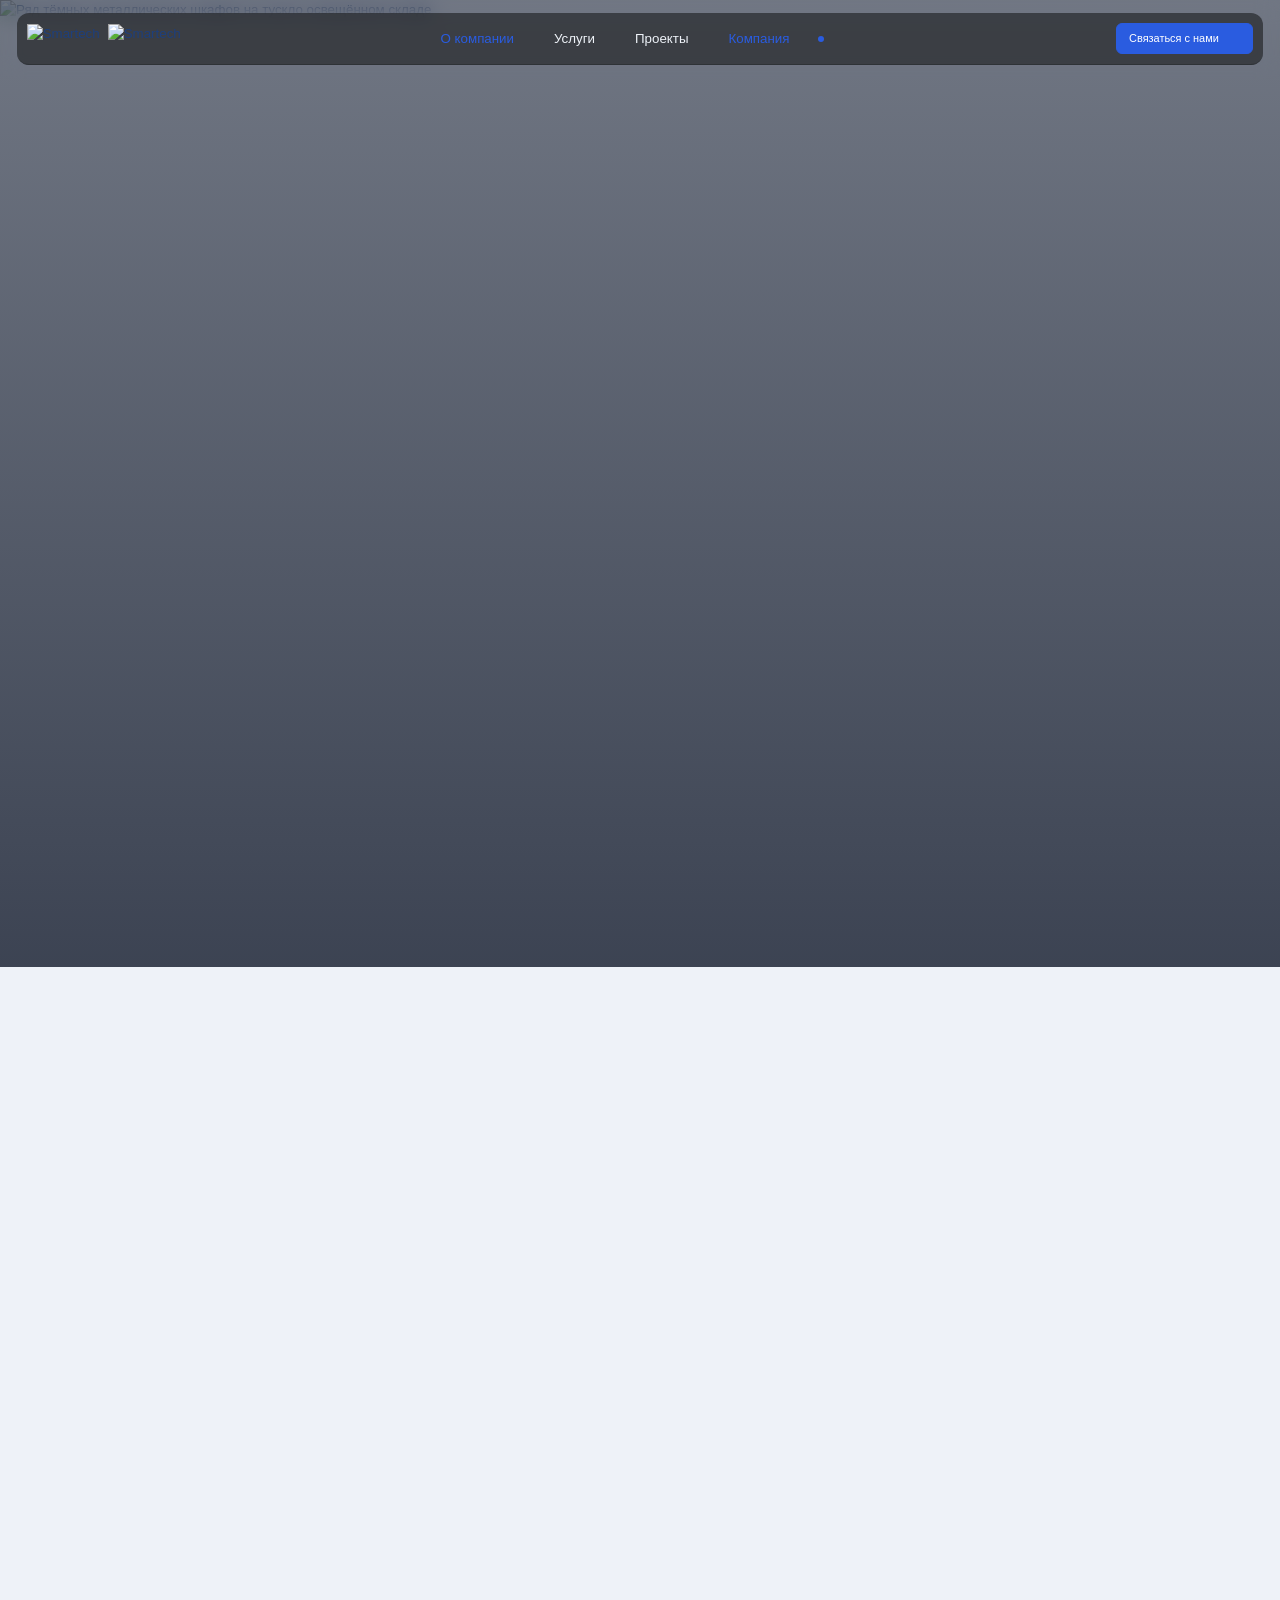
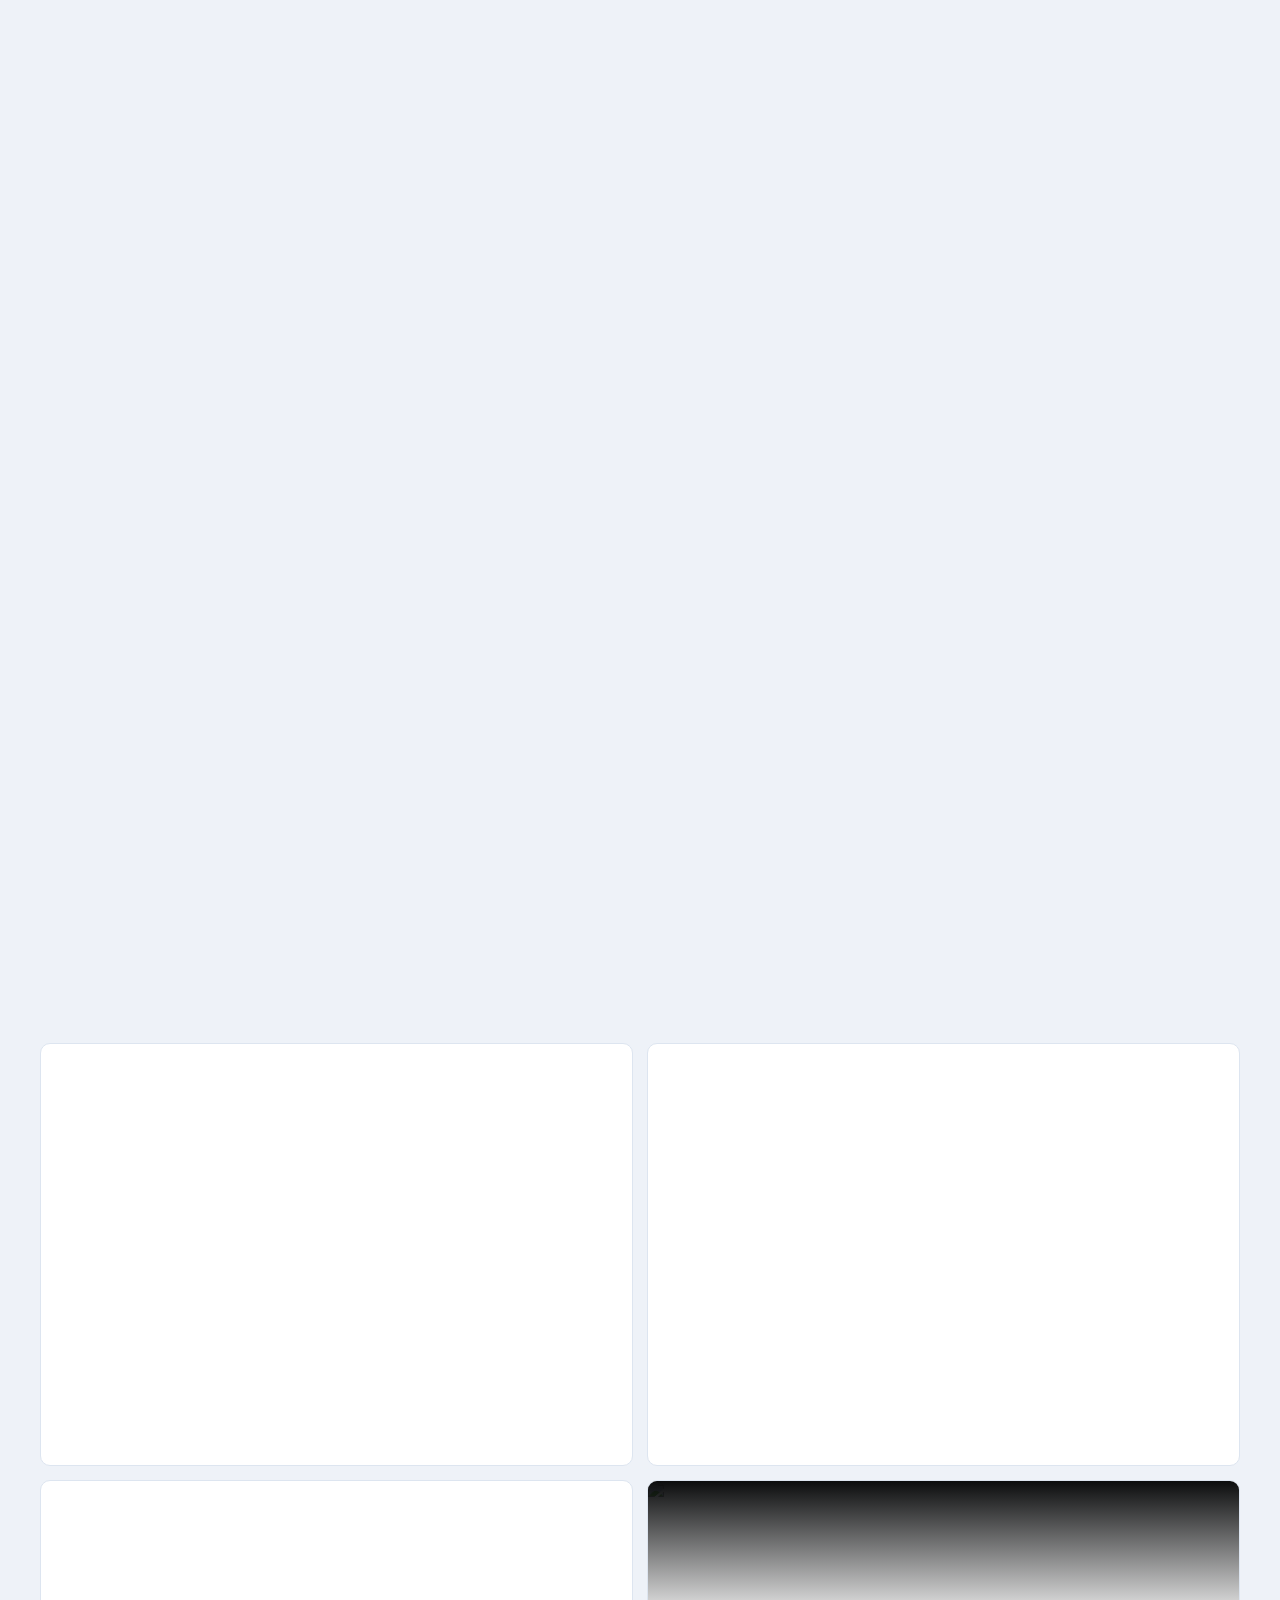
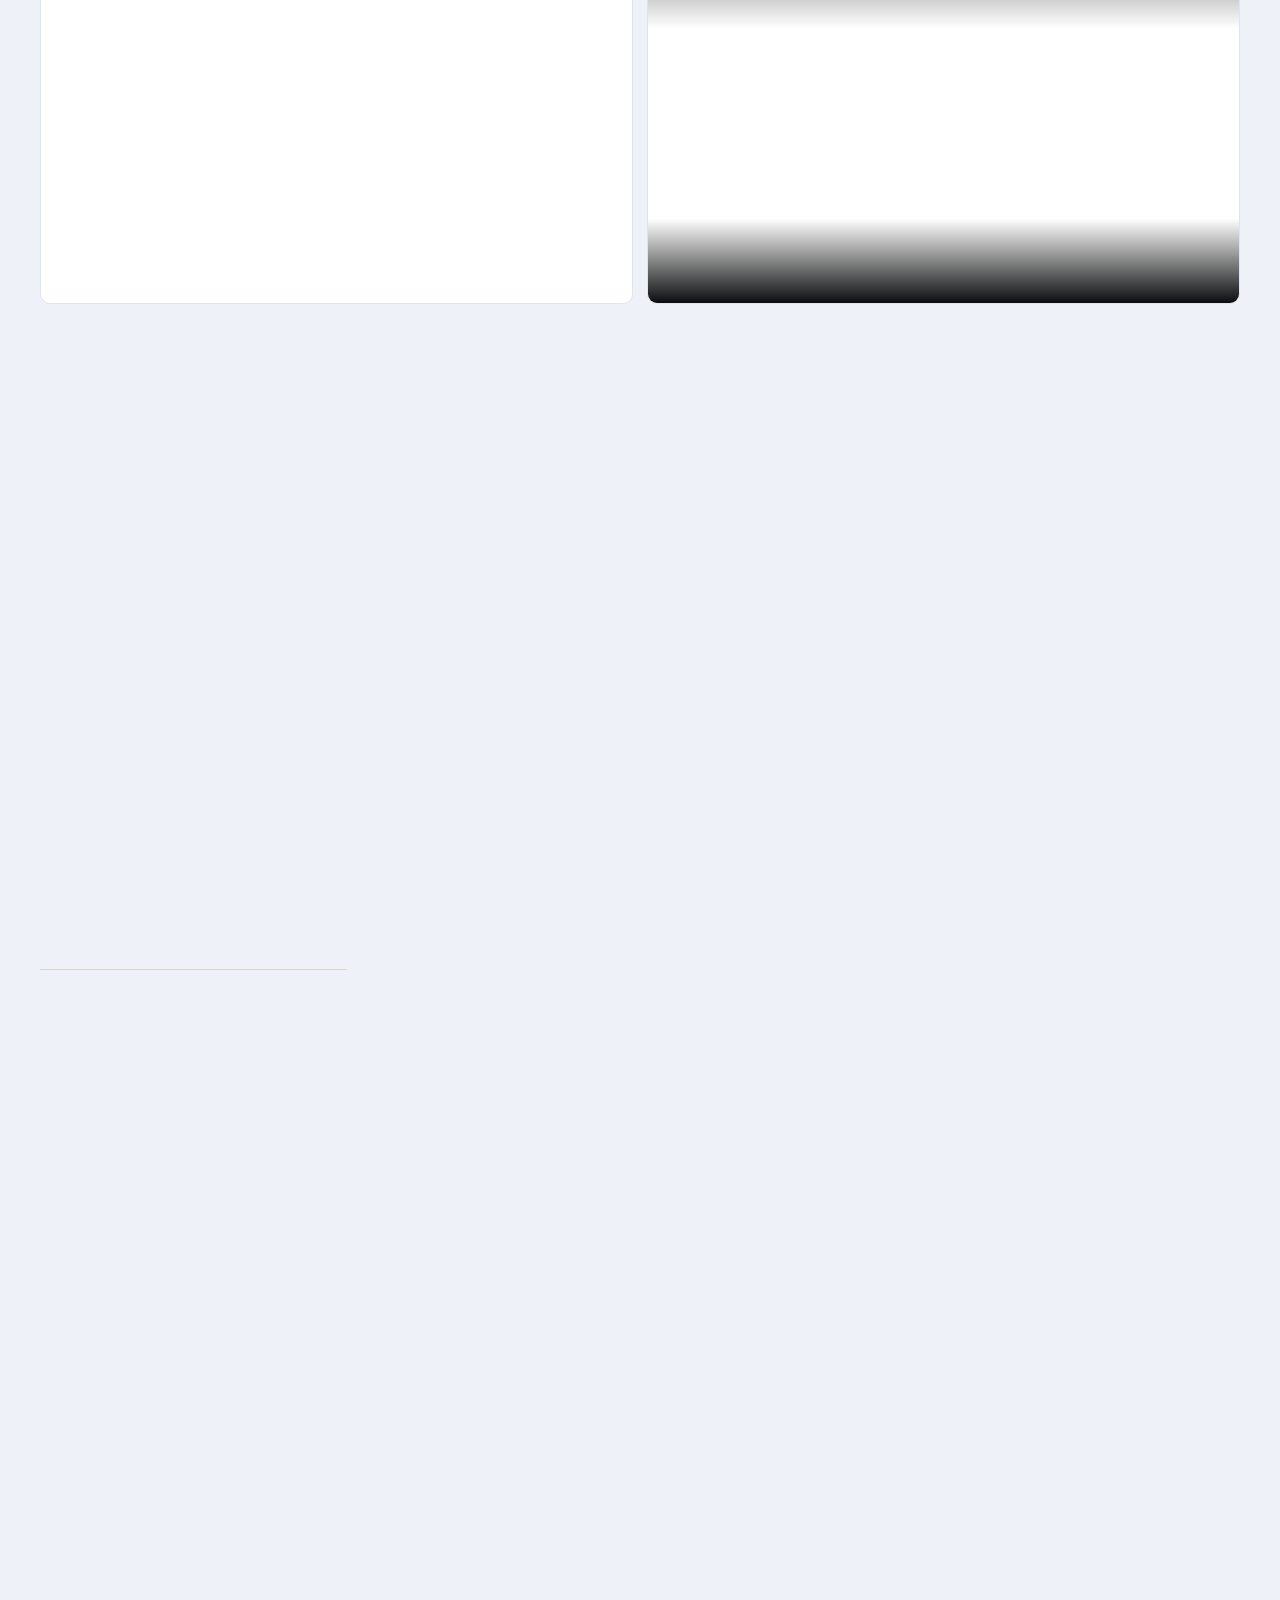
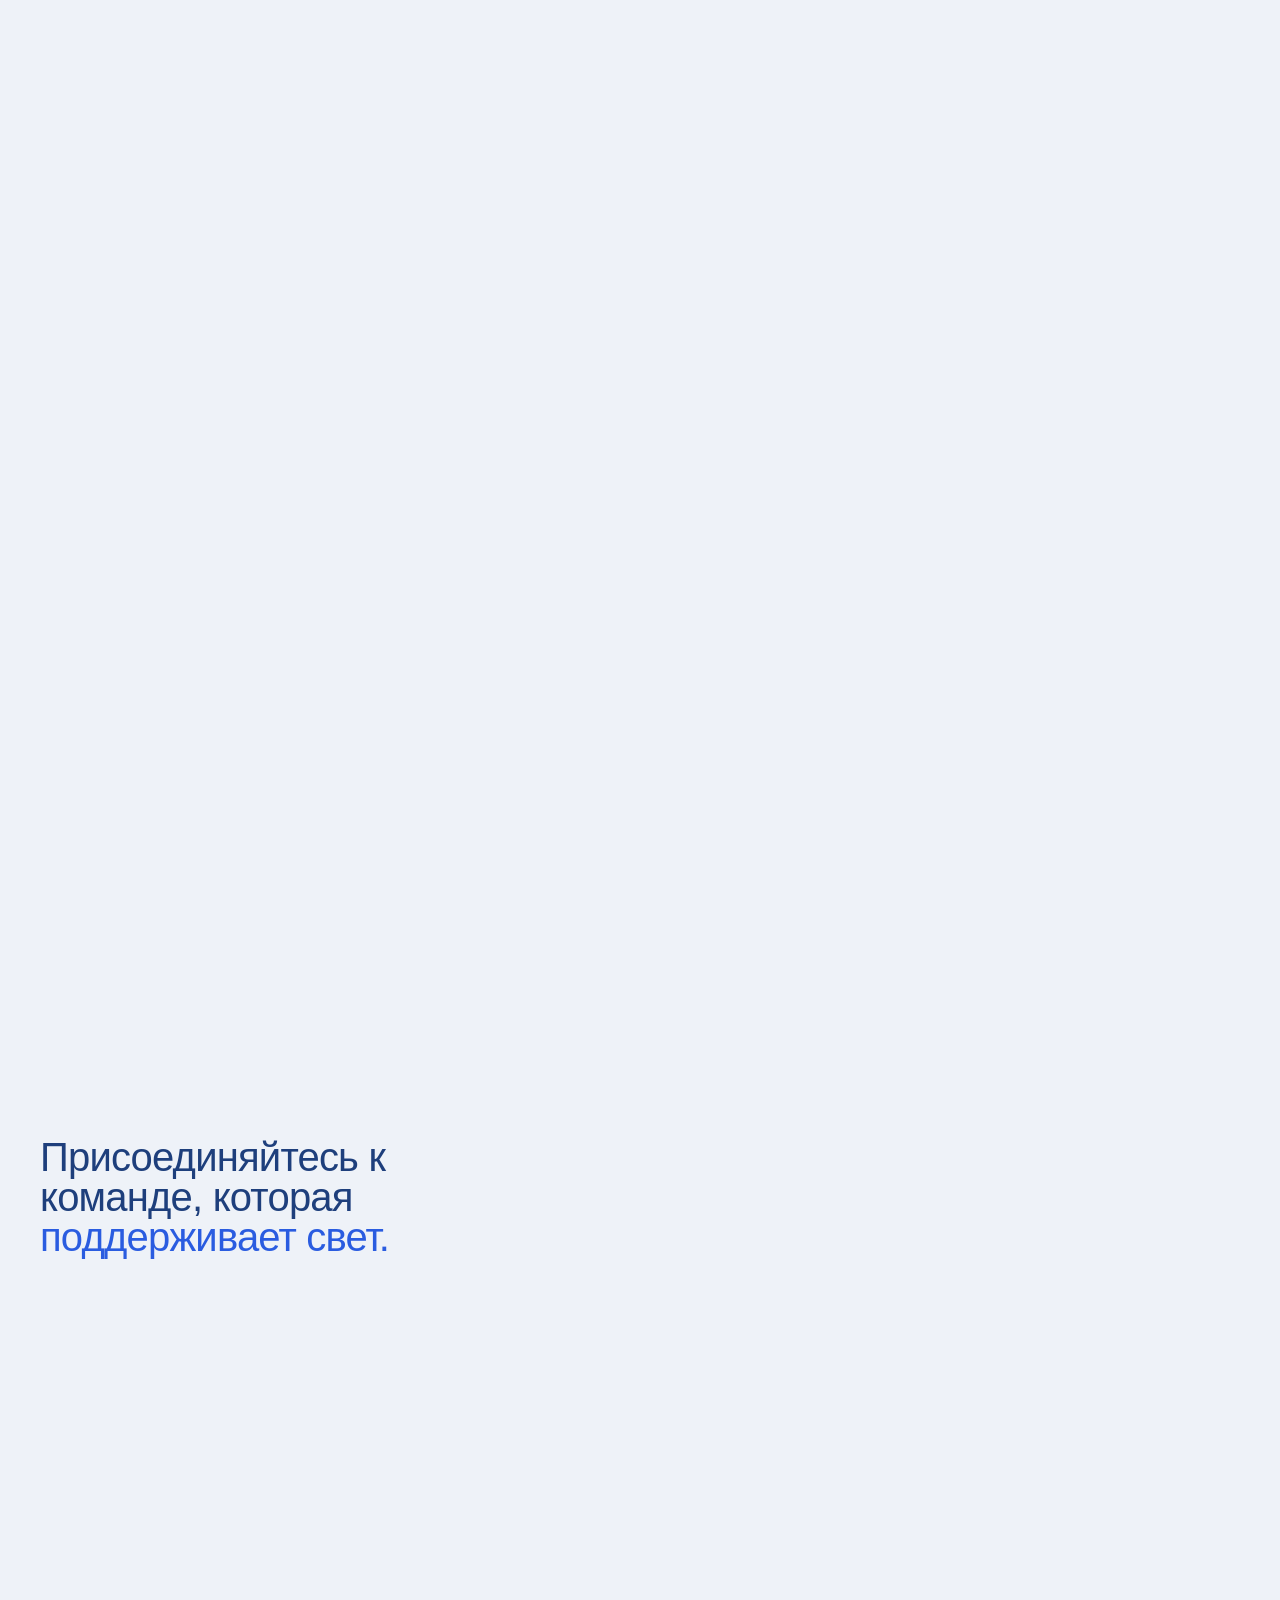
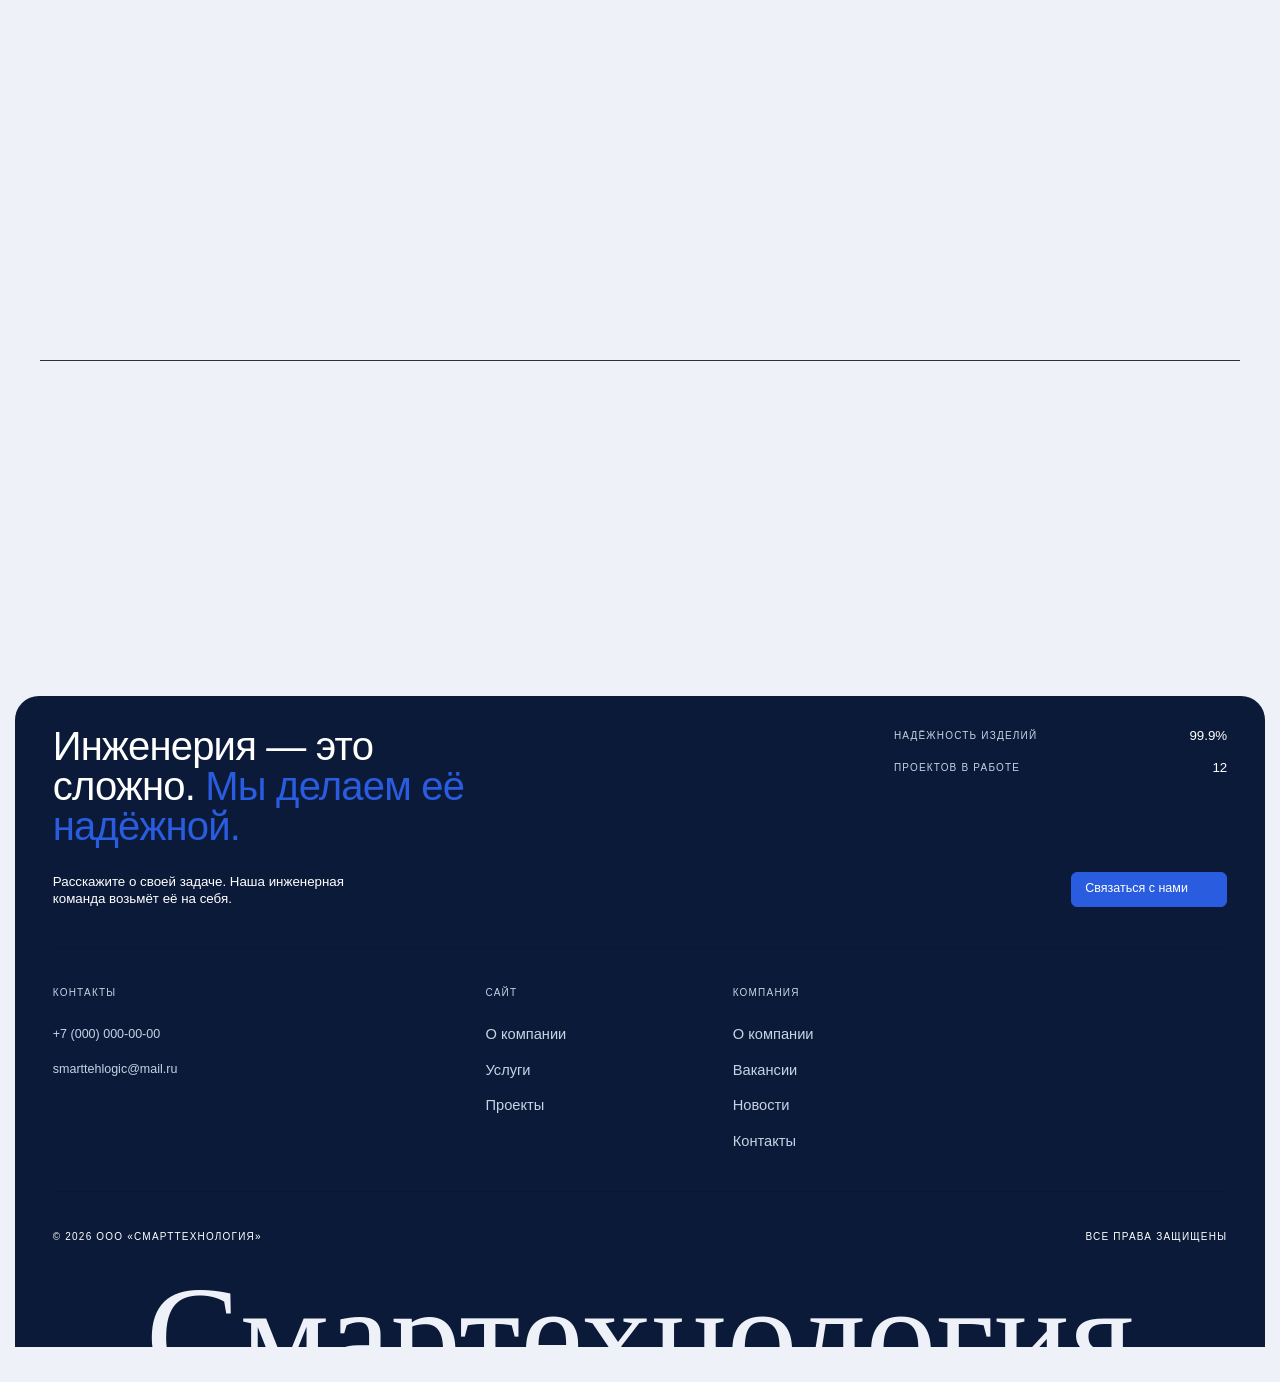
==== company.html @ 45c4877e "contacts на company" ====
<!DOCTYPE html>
<html data-wf-domain="axiom-power-template.webflow.io" data-wf-page="6a7b11bcfa93091cee857022"
    data-wf-site="6a6f262be15ed44701a53fe8" lang="ru">

<head>
    <meta charset="utf-8" />
    <link href="https://cdn.prod.website-files.com" rel="preconnect" crossorigin="anonymous" />
    <title>Компания — СМАРТТЕХНОЛОГИЯ</title>
    <meta content="СМАРТТЕХНОЛОГИЯ — R&D-компания в области микроэлектроники и беспилотных систем: миссия, принципы работы, команда и вакансии." name="description" />
    <meta content="Компания — СМАРТТЕХНОЛОГИЯ" property="og:title" />
    <meta content="СМАРТТЕХНОЛОГИЯ — R&D-компания в области микроэлектроники и беспилотных систем: миссия, принципы работы, команда и вакансии." property="og:description" />
    <meta content="СМАРТТЕХНОЛОГИЯ" property="og:site_name" />
    <meta content="ru_RU" property="og:locale" />
    <!-- TODO: добавьте свои og:image и twitter:image (рекомендуемый размер 1200×630) -->
    <meta content="Компания — СМАРТТЕХНОЛОГИЯ" name="twitter:title" />
    <meta content="СМАРТТЕХНОЛОГИЯ — R&D-компания в области микроэлектроники и беспилотных систем: миссия, принципы работы, команда и вакансии." name="twitter:description" />
    <meta property="og:type" content="website" />
    <meta content="summary" name="twitter:card" />
    <meta content="width=device-width, initial-scale=1" name="viewport" />
    <meta content="Webflow" name="generator" />
    <!-- CSS этой страницы шаблона; fetch_assets.py скачивает его в css/ -->
    <link href="css/style.css" rel="stylesheet" type="text/css" />
    <style>html.w-mod-js:not(.w-mod-ix3):is([data-load-action="slide-self-item"]) {visibility: hidden !important;}html.w-mod-js:not(.w-mod-ix3):is([data-load-action="slide-self-item"]) * {visibility: hidden !important;}html.w-mod-js:not(.w-mod-ix3):is([data-load-action="fade-self-item"]) {visibility: hidden !important;}html.w-mod-js:not(.w-mod-ix3):is([data-load-action="fade-self-item"]) * {visibility: hidden !important;}html.w-mod-js:not(.w-mod-ix3) :is([data-wf-component-id="9195bf8b-bde8-d746-d0da-fe02f5a705af"]:is([data-wf-variant-state="d76ff16a-8933-c758-eeb7-efa4005ba04a"], [data-wf-variant-state="86b85cec-ba9d-6976-cbae-1f3fd89a0d40"]):is(.eyebrow_mark), [data-wf-component-id="9195bf8b-bde8-d746-d0da-fe02f5a705af"]:is([data-wf-variant-state="d76ff16a-8933-c758-eeb7-efa4005ba04a"], [data-wf-variant-state="86b85cec-ba9d-6976-cbae-1f3fd89a0d40"]) :is(.eyebrow_mark), [data-load-action="slide-self-item"], .section_desc-box, .section_heading-box, [data-load-action="fade-self-item"], .hero_bg-dark-layer) {visibility: hidden !important;}@media not all and (max-width: 479px) and (min-width: 0px){@media not all and (max-width: 767px) and (min-width: 480px){@media not all and (max-width: 991px) and (min-width: 768px){html.w-mod-js:not(.w-mod-ix3):is([data-dropdown="scrim"]) {visibility: hidden !important;}html.w-mod-js:not(.w-mod-ix3):is([data-dropdown="scrim"]) * {visibility: hidden !important;}}}}@media not all and (max-width: 479px) and (min-width: 0px){@media not all and (max-width: 767px) and (min-width: 480px){@media not all and (max-width: 991px) and (min-width: 768px){html.w-mod-js:not(.w-mod-ix3) :is(:is(.nav_dropdown, .nav_dropdown) .mega_component, :is(.nav_dropdown, .nav_dropdown) [data-slide="coll-item"], [data-dropdown="scrim"], :is(.nav_dropdown, .nav_dropdown) .mega_bg, :is([data-link-action="link"], [data-link-action="link"]) [data-link-action="text-row-02"], :is([data-link-action="link"], [data-link-action="link"]) [data-link-action="arrow"], [data-wf-component-id="4adab9d7-4a67-f2a1-d014-f720292856e0"]:is(:is([data-wf-component-id="4adab9d7-4a67-f2a1-d014-f720292856e0"]:is(:is(.footer_link, .footer_link)), [data-wf-component-id="4adab9d7-4a67-f2a1-d014-f720292856e0"] :is(:is(.footer_link, .footer_link))) .footer_link-underline), [data-wf-component-id="4adab9d7-4a67-f2a1-d014-f720292856e0"] :is(:is([data-wf-component-id="4adab9d7-4a67-f2a1-d014-f720292856e0"]:is(:is(.footer_link, .footer_link)), [data-wf-component-id="4adab9d7-4a67-f2a1-d014-f720292856e0"] :is(:is(.footer_link, .footer_link))) .footer_link-underline), [data-wf-component-id="67a278fe-d44d-183d-cd61-1c6b88a5c2da"]:is(:is([data-wf-component-id="67a278fe-d44d-183d-cd61-1c6b88a5c2da"]:is(:is(.mega_list-item, .mega_list-item)), [data-wf-component-id="67a278fe-d44d-183d-cd61-1c6b88a5c2da"] :is(:is(.mega_list-item, .mega_list-item))) .mega_item-line), [data-wf-component-id="67a278fe-d44d-183d-cd61-1c6b88a5c2da"] :is(:is([data-wf-component-id="67a278fe-d44d-183d-cd61-1c6b88a5c2da"]:is(:is(.mega_list-item, .mega_list-item)), [data-wf-component-id="67a278fe-d44d-183d-cd61-1c6b88a5c2da"] :is(:is(.mega_list-item, .mega_list-item))) .mega_item-line), [data-wf-component-id="67a278fe-d44d-183d-cd61-1c6b88a5c2da"]:is(:is([data-wf-component-id="67a278fe-d44d-183d-cd61-1c6b88a5c2da"]:is(:is(.mega_list-item, .mega_list-item)), [data-wf-component-id="67a278fe-d44d-183d-cd61-1c6b88a5c2da"] :is(:is(.mega_list-item, .mega_list-item))) .mega_item-arrow), [data-wf-component-id="67a278fe-d44d-183d-cd61-1c6b88a5c2da"] :is(:is([data-wf-component-id="67a278fe-d44d-183d-cd61-1c6b88a5c2da"]:is(:is(.mega_list-item, .mega_list-item)), [data-wf-component-id="67a278fe-d44d-183d-cd61-1c6b88a5c2da"] :is(:is(.mega_list-item, .mega_list-item))) .mega_item-arrow), :is(.news_list-card, .news_list-card) .news_list-card-image-frame) {visibility: hidden !important;}}}}@media not all and (max-width: 479px) and (min-width: 0px){@media not all and (max-width: 767px) and (min-width: 480px){html.w-mod-js:not(.w-mod-ix3) :is([data-load-action="fade-coll"] [data-load-action="fade-coll-item"], [data-load-action="slide-coll"] [data-load-action="slide-coll-item"]) {visibility: hidden !important;}}}@media not all and (max-width: 991px) and (min-width: 768px){@media not all and (min-width: 992px){html.w-mod-js:not(.w-mod-ix3):is([data-load-action="fade-coll-item"]) {visibility: hidden !important;}html.w-mod-js:not(.w-mod-ix3):is([data-load-action="fade-coll-item"]) * {visibility: hidden !important;}}}@media not all and (max-width: 991px) and (min-width: 768px){@media not all and (min-width: 992px){html.w-mod-js:not(.w-mod-ix3):is([data-load-action="slide-coll-item"]) {visibility: hidden !important;}html.w-mod-js:not(.w-mod-ix3):is([data-load-action="slide-coll-item"]) * {visibility: hidden !important;}}}@media not all and (max-width: 991px) and (min-width: 768px){@media not all and (min-width: 992px){html.w-mod-js:not(.w-mod-ix3) :is([data-load-action="fade-coll-item"], [data-load-action="slide-coll-item"]) {visibility: hidden !important;}}}@media not all and (min-width: 992px){html.w-mod-js:not(.w-mod-ix3):is([data-dropdown="scrim"]) {visibility: hidden !important;}html.w-mod-js:not(.w-mod-ix3):is([data-dropdown="scrim"]) * {visibility: hidden !important;}}@media not all and (min-width: 992px){html.w-mod-js:not(.w-mod-ix3) :is(.menu_component, .menu_button [data-slide="coll-item"], [data-dropdown="scrim"], .menu_bg) {visibility: hidden !important;}}</style>
    <script type="text/javascript">!function(o,c){var n=c.documentElement,t=" w-mod-";n.className+=t+"js",("ontouchstart"in o||o.DocumentTouch&&c instanceof DocumentTouch)&&(n.className+=t+"touch")}(window,document);</script>
    <link
        href="img/logo.webp"
        rel="icon" type="image/png" sizes="32x32" media="(prefers-color-scheme: light)" />
</head>

<body>
    <div class="page-wrapper">
        <header id="header" class="header">
            <div data-dropdown="scrim" class="header_scrim hide"></div>
            <div class="container-max">
                <div class="nav_component">
                    <div class="nav_bar">
                        <div class="nav_brand"><a href="#" class="menu_button w-inline-block">
                                <div data-dropdown="menu-button-icon" class="menu_button-icon w-embed"><svg
                                        xmlns="http://www.w3.org/2000/svg" viewBox="0 0 24 24" fill="none"
                                        stroke="currentColor" stroke-width="2" stroke-linecap="round"
                                        stroke-linejoin="round" class="feather feather-menu">
                                        <line x1="3" y1="12" x2="21" y2="12"></line>
                                        <line x1="3" y1="6" x2="21" y2="6"></line>
                                        <line x1="3" y1="18" x2="21" y2="18"></line>
                                    </svg></div>
                                <div data-dropdown="menu-button-icon" class="menu_button-icon hide w-embed"><svg
                                        xmlns="http://www.w3.org/2000/svg" viewBox="0 0 24 24" fill="none"
                                        stroke="currentColor" stroke-width="2" stroke-linecap="round"
                                        stroke-linejoin="round" class="feather feather-x">
                                        <line x1="18" y1="6" x2="6" y2="18"></line>
                                        <line x1="6" y1="6" x2="18" y2="18"></line>
                                    </svg></div>
                            </a><a href="index.html" class="nav_brand-link w-inline-block"><img
                                    loading="lazy"
                                    src="https://optim.tildacdn.com/tild3666-3436-4733-b566-633532353236/-/resize/75x/-/format/webp/5.png.webp"
                                    alt="Smartech" class="nav_brand-image is-logo" /><img loading="lazy"
                                    src="https://optim.tildacdn.com/tild3666-3436-4733-b566-633532353236/-/resize/75x/-/format/webp/5.png.webp"
                                    alt="Smartech" class="nav_brand-image is-name" /></a>
                            <div data-dropdown="header-menu" class="menu_wrapper hide">
                                <div class="menu_component">
                                    <div class="menu_bg"></div>
                                    <div data-slide="coll-item" class="menu_column">
                                        <div data-load-action="fade-self-item" data-wf--eyebrow--variant="base"
                                            data-wf-component-id="9195bf8b-bde8-d746-d0da-fe02f5a705af"
                                            data-wf-variant-state="base" class="eyebrow_component">
                                            <div class="eyebrow_mark"></div>
                                            <div class="eyebrow_text">страницы</div>
                                        </div>
                                        <div class="menu_list"><a
                                                data-wf-component-id="67a278fe-d44d-183d-cd61-1c6b88a5c2da"
                                                data-wf-variant-state="base" href="company.html"
                                                class="mega_list-item w-inline-block">
                                                <div class="mega_item-line"></div>
                                                <div class="mega_item-header">
                                                    <div class="mega_item-title">Компания</div>
                                                    <div data-link-action="arrow" class="mega_item-arrow w-embed"><svg
                                                            viewBox="0 0 24 24" xmlns="http://www.w3.org/2000/svg"
                                                            fill="none" stroke="currentColor" stroke-width="2"
                                                            stroke-linecap="round" stroke-linejoin="round">
                                                            <path d="M3 12h17.4" />
                                                            <path d="m15.2 6.8 5.2 5.2-5.2 5.2" />
                                                        </svg></div>
                                                </div>
                                                <div class="mega_item-desc">О компании и направлениях работы.</div>
                                            </a><a data-wf-component-id="67a278fe-d44d-183d-cd61-1c6b88a5c2da"
                                                data-wf-variant-state="base" href="/careers"
                                                class="mega_list-item w-inline-block">
                                                <div class="mega_item-line"></div>
                                                <div class="mega_item-header">
                                                    <div class="mega_item-title">Вакансии</div>
                                                    <div data-link-action="arrow" class="mega_item-arrow w-embed"><svg
                                                            viewBox="0 0 24 24" xmlns="http://www.w3.org/2000/svg"
                                                            fill="none" stroke="currentColor" stroke-width="2"
                                                            stroke-linecap="round" stroke-linejoin="round">
                                                            <path d="M3 12h17.4" />
                                                            <path d="m15.2 6.8 5.2 5.2-5.2 5.2" />
                                                        </svg></div>
                                                </div>
                                                <div class="mega_item-desc">Присоединяйтесь к инженерной команде.</div>
                                            </a><a data-wf-component-id="67a278fe-d44d-183d-cd61-1c6b88a5c2da"
                                                data-wf-variant-state="base" href="news.html"
                                                class="mega_list-item w-inline-block">
                                                <div class="mega_item-line"></div>
                                                <div class="mega_item-header">
                                                    <div class="mega_item-title">Новости</div>
                                                    <div data-link-action="arrow" class="mega_item-arrow w-embed"><svg
                                                            viewBox="0 0 24 24" xmlns="http://www.w3.org/2000/svg"
                                                            fill="none" stroke="currentColor" stroke-width="2"
                                                            stroke-linecap="round" stroke-linejoin="round">
                                                            <path d="M3 12h17.4" />
                                                            <path d="m15.2 6.8 5.2 5.2-5.2 5.2" />
                                                        </svg></div>
                                                </div>
                                                <div class="mega_item-desc">Анонсы, гранты и итоги проектов.</div>
                                            </a><a data-wf-component-id="67a278fe-d44d-183d-cd61-1c6b88a5c2da"
                                                data-wf-variant-state="base" href="contacts.html"
                                                class="mega_list-item w-inline-block">
                                                <div class="mega_item-line"></div>
                                                <div class="mega_item-header">
                                                    <div class="mega_item-title">Контакты</div>
                                                    <div data-link-action="arrow" class="mega_item-arrow w-embed"><svg
                                                            viewBox="0 0 24 24" xmlns="http://www.w3.org/2000/svg"
                                                            fill="none" stroke="currentColor" stroke-width="2"
                                                            stroke-linecap="round" stroke-linejoin="round">
                                                            <path d="M3 12h17.4" />
                                                            <path d="m15.2 6.8 5.2 5.2-5.2 5.2" />
                                                        </svg></div>
                                                </div>
                                                <div class="mega_item-desc">Свяжитесь с нашими инженерами.</div>
                                            </a><a data-wf-component-id="67a278fe-d44d-183d-cd61-1c6b88a5c2da"
                                                data-wf-variant-state="base" href="projects.html"
                                                class="mega_list-item w-inline-block">
                                                <div class="mega_item-line"></div>
                                                <div class="mega_item-header">
                                                    <div class="mega_item-title">Проекты</div>
                                                    <div data-link-action="arrow" class="mega_item-arrow w-embed"><svg
                                                            viewBox="0 0 24 24" xmlns="http://www.w3.org/2000/svg"
                                                            fill="none" stroke="currentColor" stroke-width="2"
                                                            stroke-linecap="round" stroke-linejoin="round">
                                                            <path d="M3 12h17.4" />
                                                            <path d="m15.2 6.8 5.2 5.2-5.2 5.2" />
                                                        </svg></div>
                                                </div>
                                                <div class="mega_item-desc">Разработки, прототипы и изделия.</div>
                                            </a><a data-wf-component-id="67a278fe-d44d-183d-cd61-1c6b88a5c2da"
                                                data-wf-variant-state="base" href="technology.html"
                                                class="mega_list-item w-inline-block">
                                                <div class="mega_item-line"></div>
                                                <div class="mega_item-header">
                                                    <div class="mega_item-title">Услуги</div>
                                                    <div data-link-action="arrow" class="mega_item-arrow w-embed"><svg
                                                            viewBox="0 0 24 24" xmlns="http://www.w3.org/2000/svg"
                                                            fill="none" stroke="currentColor" stroke-width="2"
                                                            stroke-linecap="round" stroke-linejoin="round">
                                                            <path d="M3 12h17.4" />
                                                            <path d="m15.2 6.8 5.2 5.2-5.2 5.2" />
                                                        </svg></div>
                                                </div>
                                                <div class="mega_item-desc">Электроника, ПО и 3D-прототипы.</div>
                                            </a></div>
                                    </div>
                                    <div class="menu_column">
                                        <div data-slide="coll-item">
                                            <div data-load-action="fade-self-item" data-wf--eyebrow--variant="base"
                                                data-wf-component-id="9195bf8b-bde8-d746-d0da-fe02f5a705af"
                                                data-wf-variant-state="base" class="eyebrow_component">
                                                <div class="eyebrow_mark"></div>
                                                <div class="eyebrow_text">проекты</div>
                                            </div>
                                        </div>
                                        <div class="menu_cases-tablet w-dyn-list">
                                            <div role="list" class="mega_case-grid w-dyn-items">
                                                <div data-slide="coll-item" role="listitem"
                                                    class="mega_case-item w-dyn-item"><a data-link-action="link"
                                                        data-card-action="card"
                                                        href="project-1.html"
                                                        class="card_component w-inline-block">
                                                        <div class="image_card-box"><img data-card-action="image"
                                                                alt="проект_1"
                                                                src="img/project/project_1.jpg"
                                                                loading="lazy"
                                                               
                                                                class="image_card" />
                                                            <div class="image_card-layer"></div>
                                                        </div>
                                                        <div class="card_content">
                                                            <div class="max-width-3xsmall">
                                                                <div class="mega_card-title">проект_1</div>
                                                            </div>
                                                            <div data-card-action="action-row"
                                                                data-wf--card-action--variant="small"
                                                                class="card_action-row w-variant-78120141-7bd6-889c-6f7e-3fcbe83c1daf">
                                                                <div class="card_action-text-col">
                                                                    <div data-link-action="text-row-01"
                                                                        class="card_action-text-row">
                                                                        <div class="card_action-text">подробнее</div>
                                                                    </div>
                                                                    <div data-link-action="text-row-02"
                                                                        class="card_action-text-row">
                                                                        <div class="card_action-text">подробнее</div>
                                                                    </div>
                                                                </div>
                                                                <div data-link-action="arrow"
                                                                    class="card_action-arrow w-embed"><svg
                                                                        viewBox="0 0 24 24"
                                                                        xmlns="http://www.w3.org/2000/svg" fill="none"
                                                                        stroke="currentColor" stroke-width="2"
                                                                        stroke-linecap="round" stroke-linejoin="round">
                                                                        <path d="M3 12h17.4" />
                                                                        <path d="m15.2 6.8 5.2 5.2-5.2 5.2" />
                                                                    </svg></div>
                                                            </div>
                                                        </div>
                                                    </a></div>
                                                <div data-slide="coll-item" role="listitem"
                                                    class="mega_case-item w-dyn-item"><a data-link-action="link"
                                                        data-card-action="card"
                                                        href="project-2.html"
                                                        class="card_component w-inline-block">
                                                        <div class="image_card-box"><img data-card-action="image"
                                                                alt="проект_2"
                                                                src="img/project/project_2.jpg"
                                                                loading="lazy"
                                                               
                                                                class="image_card" />
                                                            <div class="image_card-layer"></div>
                                                        </div>
                                                        <div class="card_content">
                                                            <div class="max-width-3xsmall">
                                                                <div class="mega_card-title">проект_2</div>
                                                            </div>
                                                            <div data-card-action="action-row"
                                                                data-wf--card-action--variant="small"
                                                                class="card_action-row w-variant-78120141-7bd6-889c-6f7e-3fcbe83c1daf">
                                                                <div class="card_action-text-col">
                                                                    <div data-link-action="text-row-01"
                                                                        class="card_action-text-row">
                                                                        <div class="card_action-text">подробнее</div>
                                                                    </div>
                                                                    <div data-link-action="text-row-02"
                                                                        class="card_action-text-row">
                                                                        <div class="card_action-text">подробнее</div>
                                                                    </div>
                                                                </div>
                                                                <div data-link-action="arrow"
                                                                    class="card_action-arrow w-embed"><svg
                                                                        viewBox="0 0 24 24"
                                                                        xmlns="http://www.w3.org/2000/svg" fill="none"
                                                                        stroke="currentColor" stroke-width="2"
                                                                        stroke-linecap="round" stroke-linejoin="round">
                                                                        <path d="M3 12h17.4" />
                                                                        <path d="m15.2 6.8 5.2 5.2-5.2 5.2" />
                                                                    </svg></div>
                                                            </div>
                                                        </div>
                                                    </a></div>
                                            </div>
                                        </div>
                                        <div class="menu_cases-modile w-dyn-list">
                                            <div role="list" class="mega_case-grid w-dyn-items">
                                                <div data-slide="coll-item" role="listitem"
                                                    class="mega_case-item w-dyn-item"><a data-link-action="link"
                                                        data-card-action="card"
                                                        href="project-1.html"
                                                        class="card_component is-menu-case w-inline-block">
                                                        <div class="image_card-box"><img data-card-action="image"
                                                                alt="проект_1"
                                                                src="img/project/project_1.jpg"
                                                                loading="lazy"
                                                               
                                                                class="image_card" />
                                                            <div class="image_card-layer"></div>
                                                        </div>
                                                        <div class="card_content">
                                                            <div class="max-width-3xsmall">
                                                                <div class="mega_card-title">проект_1</div>
                                                            </div>
                                                            <div data-card-action="action-row"
                                                                data-wf--card-action--variant="small"
                                                                class="card_action-row w-variant-78120141-7bd6-889c-6f7e-3fcbe83c1daf">
                                                                <div class="card_action-text-col">
                                                                    <div data-link-action="text-row-01"
                                                                        class="card_action-text-row">
                                                                        <div class="card_action-text">подробнее</div>
                                                                    </div>
                                                                    <div data-link-action="text-row-02"
                                                                        class="card_action-text-row">
                                                                        <div class="card_action-text">подробнее</div>
                                                                    </div>
                                                                </div>
                                                                <div data-link-action="arrow"
                                                                    class="card_action-arrow w-embed"><svg
                                                                        viewBox="0 0 24 24"
                                                                        xmlns="http://www.w3.org/2000/svg" fill="none"
                                                                        stroke="currentColor" stroke-width="2"
                                                                        stroke-linecap="round" stroke-linejoin="round">
                                                                        <path d="M3 12h17.4" />
                                                                        <path d="m15.2 6.8 5.2 5.2-5.2 5.2" />
                                                                    </svg></div>
                                                            </div>
                                                        </div>
                                                    </a></div>
                                            </div>
                                        </div>
                                    </div>
                                </div>
                            </div>
                        </div>
                        <nav class="nav_menu"><a data-link-action="link" href="company.html"
                                class="nav_link w-inline-block">
                                <div class="nav_link-text-col">
                                    <div data-link-action="text-row-01" class="nav_link-text-row row-01">
                                        <div data-ilnk-action="text" class="nav_link-text">О компании</div>
                                    </div>
                                    <div data-link-action="text-row-02" class="nav_link-text-row row-02">
                                        <div data-link-action="text" class="nav_link-text">О компании</div>
                                    </div>
                                </div>
                            </a><a data-link-action="link" href="technology.html" class="nav_link w-inline-block">
                                <div class="nav_link-text-col">
                                    <div data-link-action="text-row-01" class="nav_link-text-row row-01">
                                        <div data-ilnk-action="text" class="nav_link-text">Услуги</div>
                                    </div>
                                    <div data-link-action="text-row-02" class="nav_link-text-row row-02">
                                        <div data-link-action="text" class="nav_link-text">Услуги</div>
                                    </div>
                                </div>
                            </a><a data-link-action="link" href="projects.html" class="nav_link w-inline-block">
                                <div class="nav_link-text-col">
                                    <div data-link-action="text-row-01" class="nav_link-text-row row-01">
                                        <div data-ilnk-action="text" class="nav_link-text">Проекты</div>
                                    </div>
                                    <div data-link-action="text-row-02" class="nav_link-text-row row-02">
                                        <div data-link-action="text" class="nav_link-text">Проекты</div>
                                    </div>
                                </div>
                            </a>
                            <div class="st-dropdown">
                                <div class="nav_dropdown-toggle"><a data-link-action="link" href="company.html"
                                        class="nav_link w-inline-block">
                                        <div class="nav_link-text-col">
                                            <div data-link-action="text-row-01" class="nav_link-text-row row-01">
                                                <div data-ilnk-action="text" class="nav_link-text">Компания</div>
                                            </div>
                                            <div data-link-action="text-row-02" class="nav_link-text-row row-02">
                                                <div data-link-action="text" class="nav_link-text">Компания</div>
                                            </div>
                                        </div>
                                    </a>
                                    <div class="nav_dropdown-ch w-embed"><svg viewBox="0 0 24 24"
                                            xmlns="http://www.w3.org/2000/svg" fill="none" stroke="currentColor"
                                            stroke-width="2" stroke-linecap="round" stroke-linejoin="round">
                                            <path d="m6 9.5 6 6 6-6" />
                                        </svg></div>
                                </div>
                                <div data-dropdown="mega-menu" class="mega_wrapper">
                                    <div class="mega_component">
                                        <div class="mega_bg"></div>
                                        <div data-slide="coll-item" class="mega_column">
                                            <div data-load-action="fade-self-item" data-wf--eyebrow--variant="base"
                                                data-wf-component-id="9195bf8b-bde8-d746-d0da-fe02f5a705af"
                                                data-wf-variant-state="base" class="eyebrow_component">
                                                <div class="eyebrow_mark"></div>
                                                <div class="eyebrow_text">страницы</div>
                                            </div>
                                            <div class="mega_list"><a
                                                    data-wf-component-id="67a278fe-d44d-183d-cd61-1c6b88a5c2da"
                                                    data-wf-variant-state="base" href="company.html"
                                                    class="mega_list-item w-inline-block">
                                                    <div class="mega_item-line"></div>
                                                    <div class="mega_item-header">
                                                        <div class="mega_item-title">Компания</div>
                                                        <div data-link-action="arrow" class="mega_item-arrow w-embed">
                                                            <svg viewBox="0 0 24 24" xmlns="http://www.w3.org/2000/svg"
                                                                fill="none" stroke="currentColor" stroke-width="2"
                                                                stroke-linecap="round" stroke-linejoin="round">
                                                                <path d="M3 12h17.4" />
                                                                <path d="m15.2 6.8 5.2 5.2-5.2 5.2" />
                                                            </svg></div>
                                                    </div>
                                                    <div class="mega_item-desc">О компании и направлениях работы.</div>
                                                </a><a data-wf-component-id="67a278fe-d44d-183d-cd61-1c6b88a5c2da"
                                                    data-wf-variant-state="base" href="/careers"
                                                    class="mega_list-item w-inline-block">
                                                    <div class="mega_item-line"></div>
                                                    <div class="mega_item-header">
                                                        <div class="mega_item-title">Вакансии</div>
                                                        <div data-link-action="arrow" class="mega_item-arrow w-embed">
                                                            <svg viewBox="0 0 24 24" xmlns="http://www.w3.org/2000/svg"
                                                                fill="none" stroke="currentColor" stroke-width="2"
                                                                stroke-linecap="round" stroke-linejoin="round">
                                                                <path d="M3 12h17.4" />
                                                                <path d="m15.2 6.8 5.2 5.2-5.2 5.2" />
                                                            </svg></div>
                                                    </div>
                                                    <div class="mega_item-desc">Присоединяйтесь к инженерной команде.</div>
                                                </a><a data-wf-component-id="67a278fe-d44d-183d-cd61-1c6b88a5c2da"
                                                    data-wf-variant-state="base" href="news.html"
                                                    class="mega_list-item w-inline-block">
                                                    <div class="mega_item-line"></div>
                                                    <div class="mega_item-header">
                                                        <div class="mega_item-title">Новости</div>
                                                        <div data-link-action="arrow" class="mega_item-arrow w-embed">
                                                            <svg viewBox="0 0 24 24" xmlns="http://www.w3.org/2000/svg"
                                                                fill="none" stroke="currentColor" stroke-width="2"
                                                                stroke-linecap="round" stroke-linejoin="round">
                                                                <path d="M3 12h17.4" />
                                                                <path d="m15.2 6.8 5.2 5.2-5.2 5.2" />
                                                            </svg></div>
                                                    </div>
                                                    <div class="mega_item-desc">Анонсы, гранты и итоги проектов.</div>
                                                </a><a data-wf-component-id="67a278fe-d44d-183d-cd61-1c6b88a5c2da"
                                                    data-wf-variant-state="base" href="contacts.html"
                                                    class="mega_list-item w-inline-block">
                                                    <div class="mega_item-line"></div>
                                                    <div class="mega_item-header">
                                                        <div class="mega_item-title">Контакты</div>
                                                        <div data-link-action="arrow" class="mega_item-arrow w-embed">
                                                            <svg viewBox="0 0 24 24" xmlns="http://www.w3.org/2000/svg"
                                                                fill="none" stroke="currentColor" stroke-width="2"
                                                                stroke-linecap="round" stroke-linejoin="round">
                                                                <path d="M3 12h17.4" />
                                                                <path d="m15.2 6.8 5.2 5.2-5.2 5.2" />
                                                            </svg></div>
                                                    </div>
                                                    <div class="mega_item-desc">Свяжитесь с нашими инженерами.</div>
                                                </a></div>
                                        </div>
                                        <div class="mega_column">
                                            <div data-slide="coll-item">
                                                <div data-load-action="fade-self-item" data-wf--eyebrow--variant="base"
                                                    data-wf-component-id="9195bf8b-bde8-d746-d0da-fe02f5a705af"
                                                    data-wf-variant-state="base" class="eyebrow_component">
                                                    <div class="eyebrow_mark"></div>
                                                    <div class="eyebrow_text">проекты</div>
                                                </div>
                                            </div>
                                            <div class="w-dyn-list">
                                                <div role="list" class="mega_case-grid w-dyn-items">
                                                    <div data-slide="coll-item" role="listitem"
                                                        class="mega_case-item w-dyn-item"><a data-link-action="link"
                                                            data-card-action="card"
                                                            href="project-1.html"
                                                            class="card_component w-inline-block">
                                                            <div class="image_card-box"><img data-card-action="image"
                                                                    alt="проект_1"
                                                                    src="img/project/project_1.jpg"
                                                                    loading="lazy"
                                                                   
                                                                    class="image_card" />
                                                                <div class="image_card-layer"></div>
                                                            </div>
                                                            <div class="card_content">
                                                                <div class="max-width-3xsmall">
                                                                    <div class="mega_card-title">проект_1</div>
                                                                </div>
                                                                <div data-card-action="action-row"
                                                                    data-wf--card-action--variant="small"
                                                                    class="card_action-row w-variant-78120141-7bd6-889c-6f7e-3fcbe83c1daf">
                                                                    <div class="card_action-text-col">
                                                                        <div data-link-action="text-row-01"
                                                                            class="card_action-text-row">
                                                                            <div class="card_action-text">подробнее</div>
                                                                        </div>
                                                                        <div data-link-action="text-row-02"
                                                                            class="card_action-text-row">
                                                                            <div class="card_action-text">подробнее</div>
                                                                        </div>
                                                                    </div>
                                                                    <div data-link-action="arrow"
                                                                        class="card_action-arrow w-embed"><svg
                                                                            viewBox="0 0 24 24"
                                                                            xmlns="http://www.w3.org/2000/svg"
                                                                            fill="none" stroke="currentColor"
                                                                            stroke-width="2" stroke-linecap="round"
                                                                            stroke-linejoin="round">
                                                                            <path d="M3 12h17.4" />
                                                                            <path d="m15.2 6.8 5.2 5.2-5.2 5.2" />
                                                                        </svg></div>
                                                                </div>
                                                            </div>
                                                        </a></div>
                                                    <div data-slide="coll-item" role="listitem"
                                                        class="mega_case-item w-dyn-item"><a data-link-action="link"
                                                            data-card-action="card"
                                                            href="project-2.html"
                                                            class="card_component w-inline-block">
                                                            <div class="image_card-box"><img data-card-action="image"
                                                                    alt="проект_2"
                                                                    src="img/project/project_2.jpg"
                                                                    loading="lazy"
                                                                   
                                                                    class="image_card" />
                                                                <div class="image_card-layer"></div>
                                                            </div>
                                                            <div class="card_content">
                                                                <div class="max-width-3xsmall">
                                                                    <div class="mega_card-title">проект_2</div>
                                                                </div>
                                                                <div data-card-action="action-row"
                                                                    data-wf--card-action--variant="small"
                                                                    class="card_action-row w-variant-78120141-7bd6-889c-6f7e-3fcbe83c1daf">
                                                                    <div class="card_action-text-col">
                                                                        <div data-link-action="text-row-01"
                                                                            class="card_action-text-row">
                                                                            <div class="card_action-text">подробнее</div>
                                                                        </div>
                                                                        <div data-link-action="text-row-02"
                                                                            class="card_action-text-row">
                                                                            <div class="card_action-text">подробнее</div>
                                                                        </div>
                                                                    </div>
                                                                    <div data-link-action="arrow"
                                                                        class="card_action-arrow w-embed"><svg
                                                                            viewBox="0 0 24 24"
                                                                            xmlns="http://www.w3.org/2000/svg"
                                                                            fill="none" stroke="currentColor"
                                                                            stroke-width="2" stroke-linecap="round"
                                                                            stroke-linejoin="round">
                                                                            <path d="M3 12h17.4" />
                                                                            <path d="m15.2 6.8 5.2 5.2-5.2 5.2" />
                                                                        </svg></div>
                                                                </div>
                                                            </div>
                                                        </a></div>
                                                </div>
                                            </div>
                                        </div>
                                    </div>
                                </div>
                            </div>
                        </nav>
                        <div id="w-node-_6846562a-64ab-3519-f224-ad7d66f76966-66f7692a" class="nav_cta"><a data-open-contact
                                data-link-action="link" data-wf--button--variant="brand---header" href="/contact"
                                class="button_component w-variant-679f8825-44ef-c513-c210-9eb62518285f w-inline-block">
                                <div class="button_text-col">
                                    <div data-link-action="text-row-01" class="button_text-row">
                                        <div class="button_text">Связаться с нами</div>
                                    </div>
                                    <div data-link-action="text-row-02" class="button_text-row">
                                        <div class="button_text">Связаться с нами</div>
                                    </div>
                                </div>
                                <div data-link-action="arrow" class="button_arrow-box">
                                    <div class="button_arrow w-embed"><svg viewBox="0 0 24 24"
                                            xmlns="http://www.w3.org/2000/svg" fill="none" stroke="currentColor"
                                            stroke-width="2" stroke-linecap="round" stroke-linejoin="round">
                                            <path d="M3 12h17.4" />
                                            <path d="m15.2 6.8 5.2 5.2-5.2 5.2" />
                                        </svg></div>
                                </div>
                            </a></div>
                    </div>
                </div>
            </div>
        </header>
        

<main id="main" class="main-wrapper"><section class="section_hero is-services"><div class="hero_media"><img src="https://cdn.prod.website-files.com/6a6f262be15ed44701a53fe8/6a82fb40190c8e530129814f_magnific_dark-industrial-documenta_fHqcj0NCDY.avif" loading="lazy" sizes="100vw" srcset="https://cdn.prod.website-files.com/6a6f262be15ed44701a53fe8/6a82fb40190c8e530129814f_magnific_dark-industrial-documenta_fHqcj0NCDY-p-500.avif 500w, https://cdn.prod.website-files.com/6a6f262be15ed44701a53fe8/6a82fb40190c8e530129814f_magnific_dark-industrial-documenta_fHqcj0NCDY-p-800.avif 800w, https://cdn.prod.website-files.com/6a6f262be15ed44701a53fe8/6a82fb40190c8e530129814f_magnific_dark-industrial-documenta_fHqcj0NCDY-p-1080.avif 1080w, https://cdn.prod.website-files.com/6a6f262be15ed44701a53fe8/6a82fb40190c8e530129814f_magnific_dark-industrial-documenta_fHqcj0NCDY-p-1600.avif 1600w, https://cdn.prod.website-files.com/6a6f262be15ed44701a53fe8/6a82fb40190c8e530129814f_magnific_dark-industrial-documenta_fHqcj0NCDY-p-2000.avif 2000w, https://cdn.prod.website-files.com/6a6f262be15ed44701a53fe8/6a82fb40190c8e530129814f_magnific_dark-industrial-documenta_fHqcj0NCDY.avif 2048w" alt="Ряд тёмных металлических шкафов на тускло освещённом складе" class="hero_media-image"><div class="hero_media-veil"></div><div class="hero_bg-dark-layer"></div></div><div class="container-max"><div class="hero_content"><div class="hero_heading-box"><div class="max-width-4xlarge"><div class="section_heading-box"><h1 class="heading-style-h0">Жёсткий слой<br><span class="text-color-quaternary">вычислений.</span></h1></div></div></div><div class="hero_bottom-row"><div class="hero_desc"><div class="max-width-small"><div class="section_desc-box"><p class="text-size-semi-medium">Основана в Чикаго в 2016 году. СМАРТТЕХНОЛОГИЯ проектирует, производит и эксплуатирует энергосистемы масштаба сети на 41 площадке в 12 рынках ISO и отвечает за каждый час работы.</p></div></div></div><div data-load-action="slide-self-item"><div class="hero_readout"><div class="hero_readout-row"><a href="#record" class="hero_readout-link w-inline-block"><div class="hero_readout-key"><div class="hero_readout-mark"></div><div class="hero_readout-label">результаты</div></div><div class="hero_readout-value">41 площадка</div></a></div><div class="hero_readout-row"><a href="#footprint" class="hero_readout-link w-inline-block"><div class="hero_readout-key"><div class="hero_readout-mark"></div><div class="hero_readout-label">география</div></div><div class="hero_readout-value">12 рынков</div></a></div><div class="hero_readout-row is-last"><a href="#leadership" class="hero_readout-link w-inline-block"><div class="hero_readout-key"><div class="hero_readout-mark"></div><div class="hero_readout-label">руководство</div></div><div class="hero_readout-value">nyse: axm</div></a></div></div></div></div></div></div><div class="hero_fg-dark-layer"></div></section><section class="section_mission"><div class="container-max"><div class="mission_content"><div class="mission_grid"><div data-load-action="fade-self-item" class="mission_panel"><div class="mission_panel-header"><div data-load-action="fade-self-item" data-wf--eyebrow--variant="base" data-wf-component-id="9195bf8b-bde8-d746-d0da-fe02f5a705af" data-wf-variant-state="base" class="eyebrow_component"><div class="eyebrow_mark"></div><div class="eyebrow_text">наша миссия</div></div></div><div class="mission_panel-body"><div class="max-width-semi-large"><p class="mission_statement">Мы проектируем, производим и эксплуатируем энергосистемы масштаба сети, <span class="text-color-quaternary">чтобы нагрузка, на которую вы рассчитываете, и была той, что приходит.</span></p></div></div></div><div data-load-action="fade-self-item" class="mission_panel"><div class="mission_panel-header"><div data-load-action="fade-self-item" data-wf--eyebrow--variant="base" data-wf-component-id="9195bf8b-bde8-d746-d0da-fe02f5a705af" data-wf-variant-state="base" class="eyebrow_component"><div class="eyebrow_mark"></div><div class="eyebrow_text">работаем с</div></div></div><div class="mission_panel-ticker-box"><div data-load-action="fade-self-item" data-wf--ticker--variant="smaller" class="client_main"><div class="client_row w-variant-53ef718e-ce2a-ea7a-ae66-6ff5b39b8bd4"><img loading="lazy" src="https://cdn.prod.website-files.com/6a6f262be15ed44701a53fe8/6a7471e7a58387b53a9602d2_logoipsum-custom-logo%20%286%29.svg" alt="логотип партнёра" class="client_logo w-variant-53ef718e-ce2a-ea7a-ae66-6ff5b39b8bd4"><img loading="lazy" src="https://cdn.prod.website-files.com/6a6f262be15ed44701a53fe8/6a76d9446a155020f1a2343c_logoipsum-custom-logo%20%2811%29.svg" alt="логотип партнёра" class="client_logo w-variant-53ef718e-ce2a-ea7a-ae66-6ff5b39b8bd4"><img loading="lazy" src="https://cdn.prod.website-files.com/6a6f262be15ed44701a53fe8/6a74726fb3163cd43a8efa71_logoipsum-custom-logo%20%288%29.svg" alt="логотип партнёра" class="client_logo w-variant-53ef718e-ce2a-ea7a-ae66-6ff5b39b8bd4"><img loading="lazy" src="https://cdn.prod.website-files.com/6a6f262be15ed44701a53fe8/6a7472d8fc28e421fdf4d756_logoipsum-custom-logo%20%289%29.svg" alt="" class="client_logo w-variant-53ef718e-ce2a-ea7a-ae66-6ff5b39b8bd4"><img loading="lazy" src="https://cdn.prod.website-files.com/6a6f262be15ed44701a53fe8/6a74731589d0ed3b5e3417ac_logoipsum-custom-logo%20%2810%29.svg" alt="" class="client_logo w-variant-53ef718e-ce2a-ea7a-ae66-6ff5b39b8bd4"></div><div class="client_row w-variant-53ef718e-ce2a-ea7a-ae66-6ff5b39b8bd4"><img loading="lazy" src="https://cdn.prod.website-files.com/6a6f262be15ed44701a53fe8/6a7471e7a58387b53a9602d2_logoipsum-custom-logo%20%286%29.svg" alt="логотип партнёра" class="client_logo w-variant-53ef718e-ce2a-ea7a-ae66-6ff5b39b8bd4"><img loading="lazy" src="https://cdn.prod.website-files.com/6a6f262be15ed44701a53fe8/6a76d9446a155020f1a2343c_logoipsum-custom-logo%20%2811%29.svg" alt="логотип партнёра" class="client_logo w-variant-53ef718e-ce2a-ea7a-ae66-6ff5b39b8bd4"><img loading="lazy" src="https://cdn.prod.website-files.com/6a6f262be15ed44701a53fe8/6a74726fb3163cd43a8efa71_logoipsum-custom-logo%20%288%29.svg" alt="логотип партнёра" class="client_logo w-variant-53ef718e-ce2a-ea7a-ae66-6ff5b39b8bd4"><img loading="lazy" src="https://cdn.prod.website-files.com/6a6f262be15ed44701a53fe8/6a7472d8fc28e421fdf4d756_logoipsum-custom-logo%20%289%29.svg" alt="" class="client_logo w-variant-53ef718e-ce2a-ea7a-ae66-6ff5b39b8bd4"><img loading="lazy" src="https://cdn.prod.website-files.com/6a6f262be15ed44701a53fe8/6a74731589d0ed3b5e3417ac_logoipsum-custom-logo%20%2810%29.svg" alt="" class="client_logo w-variant-53ef718e-ce2a-ea7a-ae66-6ff5b39b8bd4"></div><div class="client_shadow w-variant-53ef718e-ce2a-ea7a-ae66-6ff5b39b8bd4"></div></div></div></div></div></div></div></section><section class="section_value"><div class="padding-global padding-section"><div class="container-max"><div class="value_content"><div class="section-header_component"><div data-load-action="fade-self-item" data-wf--eyebrow--variant="base" data-wf-component-id="9195bf8b-bde8-d746-d0da-fe02f5a705af" data-wf-variant-state="base" class="eyebrow_component"><div class="eyebrow_mark"></div><div class="eyebrow_text">практика</div></div><div class="section-header_text-box"><div class="max-width-xlarge"><div class="section-header_h-box"><div class="section_heading-box"><h2>СМАРТТЕХНОЛОГИЯ — не просто поставщик. <span class="text-color-quaternary">Это инфраструктура, за которую мы продолжаем отвечать.</span></h2></div></div></div></div></div><div class="value_grid"><div data-load-action="slide-self-item" id="w-node-c04cf48f-292f-db83-ef02-2ca901dea5f7-ee857022" class="value_media"><img src="https://cdn.prod.website-files.com/6a6f262be15ed44701a53fe8/6a82f7e8adc630e89a094f74_magnific_documentary-photograph-in_jSxbyNbLD0.avif" loading="lazy" alt="Тускло освещённая производственная мастерская с инструментами и оборудованием" class="image-cover"></div><div data-load-action="slide-self-item" id="w-node-_98792254-1289-c218-6243-5883aaade174-ee857022" class="value_media"><img src="https://cdn.prod.website-files.com/6a6f262be15ed44701a53fe8/6a82f7e88639a37473d254d4_magnific_documentary-photograph-of_mCtdqsHhJQ%20%281%29.avif" loading="lazy" alt="Тускло освещённый диспетчерский зал с мониторами и гарнитурой" class="image-cover"></div><div data-load-action="slide-self-item" class="value_media"><img src="https://cdn.prod.website-files.com/6a6f262be15ed44701a53fe8/6a82f7e8dad36c529027f7d6_magnific_documentary-photograph-of_62NJWIbiJO.avif" loading="lazy" alt="Открытый электрический щит с проводами и инструментами на огороженной площадке" class="image-cover"></div><div data-load-action="slide-self-item" id="w-node-_5ffda6b3-46d2-41e7-3708-b74c377a37db-ee857022" class="value_card"><div class="text-style-eyebrow">принцип 01</div><div class="value_card-body"><div class="max-width-2xsmall"><h3>Публикуем, как это измерено.</h3></div><p>Цифра без метода — это маркетинг, поэтому у каждого числа, которое мы передаём партнёру, указано, на какой шине оно снято и за какой период.</p></div></div><div data-load-action="slide-self-item" id="w-node-f5efbef3-1b2d-8429-43fe-6a08367e43e8-ee857022" class="value_card"><div class="text-style-eyebrow">принцип 02</div><div class="value_card-body"><div class="max-width-2xsmall"><h3>Отвечаем за результат от начала до конца.</h3></div><p>Мы поставляем и эксплуатируем. Диспетчерская отвечает за бесперебойность работы в три часа ночи — поэтому архитектура выглядит именно так.</p></div></div><div data-load-action="slide-self-item" id="w-node-_6a7b2c56-fe8c-b4e7-2c23-94cdbb95657e-ee857022" class="value_card"><div class="text-style-eyebrow">принцип 03</div><div class="value_card-body"><div class="max-width-2xsmall"><h3>Проектируем на двадцать лет.</h3></div><p>Компоненты Tier-1, производство в США, соответствие FEOC. Надёжное оборудование — это конструктивное требование, а не предпочтение закупщика.</p></div></div></div></div></div></div></section><section id="record" class="section_stat"><div class="padding-global padding-section"><div class="container-max"><div class="stat_content"><div data-load-action="fade-self-item" class="eyebrow_component"><div class="eyebrow_mark"></div><h2 class="eyebrow_text">результаты</h2></div><div class="stat_grid"><div data-load-action="fade-coll" class="stat_card"><div class="stat_card-content"><div class="stat_card-header"><div data-load-action="fade-self-item" data-wf--eyebrow--variant="blinking" data-wf-component-id="9195bf8b-bde8-d746-d0da-fe02f5a705af" data-wf-variant-state="d76ff16a-8933-c758-eeb7-efa4005ba04a" class="eyebrow_component w-variant-d76ff16a-8933-c758-eeb7-efa4005ba04a"><div class="eyebrow_mark"></div><div class="eyebrow_text w-variant-d76ff16a-8933-c758-eeb7-efa4005ba04a">в строительстве</div></div><div data-load-action="fade-coll-item" class="stat_card-num-box"><div class="stat_card-num">3.00</div><div class="stat_card-metric">ГВт</div></div></div><div data-load-action="fade-coll-item" class="stat_card-footer"><h3>Мощность в строительстве</h3><p class="is-hide-mobile-land">Гарантированная управляемая мощность: действующая и строящаяся по всему парку.</p></div></div></div><div data-load-action="fade-coll" class="stat_card"><div class="stat_card-content"><div class="stat_card-header"><div data-load-action="fade-self-item" data-wf--eyebrow--variant="blinking" data-wf-component-id="9195bf8b-bde8-d746-d0da-fe02f5a705af" data-wf-variant-state="d76ff16a-8933-c758-eeb7-efa4005ba04a" class="eyebrow_component w-variant-d76ff16a-8933-c758-eeb7-efa4005ba04a"><div class="eyebrow_mark"></div><div class="eyebrow_text w-variant-d76ff16a-8933-c758-eeb7-efa4005ba04a">в сети</div></div><div data-load-action="fade-coll-item" class="stat_card-num-box"><div class="stat_card-num">99.98</div><div class="stat_card-metric">%</div></div></div><div data-load-action="fade-coll-item" class="stat_card-footer"><h3>Доступность парка</h3><p class="is-hide-mobile-land">За последние 12 месяцев, с весом по мощности, измерено в точке присоединения.</p></div></div></div><div data-load-action="fade-coll" class="stat_card"><div class="stat_card-content"><div class="stat_card-header"><div data-load-action="fade-self-item" data-wf--eyebrow--variant="blinking" data-wf-component-id="9195bf8b-bde8-d746-d0da-fe02f5a705af" data-wf-variant-state="d76ff16a-8933-c758-eeb7-efa4005ba04a" class="eyebrow_component w-variant-d76ff16a-8933-c758-eeb7-efa4005ba04a"><div class="eyebrow_mark"></div><div class="eyebrow_text w-variant-d76ff16a-8933-c758-eeb7-efa4005ba04a">рост</div></div><div data-load-action="fade-coll-item" class="stat_card-num-box"><div class="stat_card-num">10+</div><div class="stat_card-metric">ГВт/год</div></div></div><div data-load-action="fade-coll-item" class="stat_card-footer"><h3>Производственная мощность</h3><p class="is-hide-mobile-land">Собственное производство, масштабируемое до гигаватта в квартал.</p></div></div></div><div data-load-action="fade-coll" class="stat_card"><div class="image_card-box"><img class="image_card" src="https://cdn.prod.website-files.com/6a6f262be15ed44701a53fe8/6a82d82367261ed433702aae_magnific_dark-industrial-documenta_eItsqkfdqL.avif" alt="Ряд высоких металлических шкафов управления в тусклом цеху" sizes="100vw" data-card="image" loading="lazy" srcset="https://cdn.prod.website-files.com/6a6f262be15ed44701a53fe8/6a82d82367261ed433702aae_magnific_dark-industrial-documenta_eItsqkfdqL-p-500.avif 500w, https://cdn.prod.website-files.com/6a6f262be15ed44701a53fe8/6a82d82367261ed433702aae_magnific_dark-industrial-documenta_eItsqkfdqL-p-800.avif 800w, https://cdn.prod.website-files.com/6a6f262be15ed44701a53fe8/6a82d82367261ed433702aae_magnific_dark-industrial-documenta_eItsqkfdqL-p-1080.avif 1080w, https://cdn.prod.website-files.com/6a6f262be15ed44701a53fe8/6a82d82367261ed433702aae_magnific_dark-industrial-documenta_eItsqkfdqL-p-1600.avif 1600w, https://cdn.prod.website-files.com/6a6f262be15ed44701a53fe8/6a82d82367261ed433702aae_magnific_dark-industrial-documenta_eItsqkfdqL-p-2000.avif 2000w, https://cdn.prod.website-files.com/6a6f262be15ed44701a53fe8/6a82d82367261ed433702aae_magnific_dark-industrial-documenta_eItsqkfdqL.avif 2048w"><div class="image_card-layer-secondary"></div></div><div class="stat_card-content"><div data-load-action="fade-coll-item" class="stat_card-header for-image-card"><div class="text-style-eyebrow text-color-primary">41 площадка / 12 рынков</div></div><div data-load-action="fade-coll-item" class="stat_card-footer"><div class="text-style-eyebrow text-color-primary">Установки · Америка</div></div></div></div></div></div></div></div></section><section id="footprint" class="section_footprint"><div class="padding-global padding-section"><div class="container-max"><div class="footprint_content"><div id="w-node-b0c0384a-54a9-a3c1-13fa-c461b124d001-ee857022" class="section-header_component"><div data-load-action="fade-self-item" data-wf--eyebrow--variant="base" data-wf-component-id="9195bf8b-bde8-d746-d0da-fe02f5a705af" data-wf-variant-state="base" class="eyebrow_component"><div class="eyebrow_mark"></div><div class="eyebrow_text">география</div></div><div class="section-header_text-box"><div class="max-width-semi-large is-full-mobile"><div class="section-header_h-box"><div class="section_heading-box"><h2>41 площадка. <span class="text-color-quaternary">12 рынков по всей Америке.</span></h2></div></div></div></div></div><div class="section-header_component is-footprint"><div class="section-header_text-box is-footprint"><div class="max-width-medium is-full-mobile"><div class="section_desc-box"><p>Мощности размещаются там, где находится реальное ограничение, и затем управляются в том рынке, где расположены. Собственное производство делает поставку графиком, а не очередью.</p></div></div><div data-load-action="slide-coll" class="spec-table_component"><div data-load-action="slide-coll-item" class="spec-table_row"><div class="spec-table_key">Действующие площадки</div><div class="spec-table_value">41</div></div><div data-load-action="slide-coll-item" class="spec-table_row"><div class="spec-table_key">Рынки ISO</div><div class="spec-table_value">12</div></div><div data-load-action="slide-coll-item" class="spec-table_row"><div class="spec-table_key">Накопители с финансированием</div><div class="spec-table_value">1,1 ГВт·ч</div></div><div data-load-action="slide-coll-item" class="spec-table_row"><div class="spec-table_key">Мощность в строительстве</div><div class="spec-table_value">3 ГВт</div></div></div></div></div><figure data-load-action="slide-self-item" data-wf--card-fig--variant="3-2" class="card_fig"><div class="card_fig-image w-variant-95f0acbd-c963-f752-ceaa-b477120c5ca1"><img alt="Тёмная карта Америки с отметками площадок" loading="lazy" src="https://cdn.prod.website-files.com/6a6f262be15ed44701a53fe8/6a82fb2955f48c81e32f1fc7_magnific_minimal-dark-map-of-the-a_Te0AnEBVNR.avif" sizes="(max-width: 1536px) 100vw, 1536px" srcset="https://cdn.prod.website-files.com/6a6f262be15ed44701a53fe8/6a82fb2955f48c81e32f1fc7_magnific_minimal-dark-map-of-the-a_Te0AnEBVNR-p-500.avif 500w, https://cdn.prod.website-files.com/6a6f262be15ed44701a53fe8/6a82fb2955f48c81e32f1fc7_magnific_minimal-dark-map-of-the-a_Te0AnEBVNR-p-800.avif 800w, https://cdn.prod.website-files.com/6a6f262be15ed44701a53fe8/6a82fb2955f48c81e32f1fc7_magnific_minimal-dark-map-of-the-a_Te0AnEBVNR-p-1080.avif 1080w, https://cdn.prod.website-files.com/6a6f262be15ed44701a53fe8/6a82fb2955f48c81e32f1fc7_magnific_minimal-dark-map-of-the-a_Te0AnEBVNR-p-1600.avif 1600w, https://cdn.prod.website-files.com/6a6f262be15ed44701a53fe8/6a82fb2955f48c81e32f1fc7_magnific_minimal-dark-map-of-the-a_Te0AnEBVNR-p-2000.avif 2000w, https://cdn.prod.website-files.com/6a6f262be15ed44701a53fe8/6a82fb2955f48c81e32f1fc7_magnific_minimal-dark-map-of-the-a_Te0AnEBVNR.avif 2048w" class="image-cover"></div><div class="card_caption"><div class="text-style-eyebrow is-4xsmall">действующая география</div><div class="text-style-eyebrow">Ред. 2026.07</div></div></figure></div></div></div></section><section id="leadership" class="section_leadership"><div class="padding-global padding-section"><div class="container-max"><div class="leadership_content"><div class="section-header_component"><div data-load-action="fade-self-item" data-wf--eyebrow--variant="base" data-wf-component-id="9195bf8b-bde8-d746-d0da-fe02f5a705af" data-wf-variant-state="base" class="eyebrow_component"><div class="eyebrow_mark"></div><div class="eyebrow_text">руководство</div></div><div class="section-header_text-box"><div class="max-width-semi-large"><div class="section-header_h-box"><div class="section_heading-box"><h2>Люди, которые отвечают <span class="text-color-quaternary">за цифру.</span></h2></div></div></div></div></div><div class="leadership_grid"><div data-load-action="slide-self-item" class="leadership_item"><div class="leadership_media"><img src="https://cdn.prod.website-files.com/6a6f262be15ed44701a53fe8/6a81dc570ffe83c819ce93c8_magnific_corporate-headshot-of-a-m_dIecVozXSL.avif" loading="lazy" sizes="100vw" srcset="https://cdn.prod.website-files.com/6a6f262be15ed44701a53fe8/6a81dc570ffe83c819ce93c8_magnific_corporate-headshot-of-a-m_dIecVozXSL-p-500.avif 500w, https://cdn.prod.website-files.com/6a6f262be15ed44701a53fe8/6a81dc570ffe83c819ce93c8_magnific_corporate-headshot-of-a-m_dIecVozXSL-p-800.avif 800w, https://cdn.prod.website-files.com/6a6f262be15ed44701a53fe8/6a81dc570ffe83c819ce93c8_magnific_corporate-headshot-of-a-m_dIecVozXSL-p-1080.avif 1080w, https://cdn.prod.website-files.com/6a6f262be15ed44701a53fe8/6a81dc570ffe83c819ce93c8_magnific_corporate-headshot-of-a-m_dIecVozXSL.avif 1536w" alt="Маркус Холт" class="image-cover"><div class="leadership_media-mark"></div></div><div class="leadership_item-title-box"><h3 class="heading-style-h4">Маркус Холт</h3><div class="leadership_item-title">Генеральный директор</div></div></div><div data-load-action="slide-self-item" class="leadership_item"><div class="leadership_media"><img src="https://cdn.prod.website-files.com/6a6f262be15ed44701a53fe8/6a81dcc08e351d6e5e38d287_magnific_corporate-headshot-of-an-_WMYRApqcXe.avif" loading="lazy" sizes="100vw" srcset="https://cdn.prod.website-files.com/6a6f262be15ed44701a53fe8/6a81dcc08e351d6e5e38d287_magnific_corporate-headshot-of-an-_WMYRApqcXe-p-500.avif 500w, https://cdn.prod.website-files.com/6a6f262be15ed44701a53fe8/6a81dcc08e351d6e5e38d287_magnific_corporate-headshot-of-an-_WMYRApqcXe-p-800.avif 800w, https://cdn.prod.website-files.com/6a6f262be15ed44701a53fe8/6a81dcc08e351d6e5e38d287_magnific_corporate-headshot-of-an-_WMYRApqcXe-p-1080.avif 1080w, https://cdn.prod.website-files.com/6a6f262be15ed44701a53fe8/6a81dcc08e351d6e5e38d287_magnific_corporate-headshot-of-an-_WMYRApqcXe.avif 1536w" alt="Вэй Чэнь" class="image-cover"><div class="leadership_media-mark"></div></div><div class="leadership_item-title-box"><h3 class="heading-style-h4">Вэй Чэнь</h3><div class="leadership_item-title">Технический директор</div></div></div><div data-load-action="slide-self-item" class="leadership_item"><div class="leadership_media"><img src="https://cdn.prod.website-files.com/6a6f262be15ed44701a53fe8/6a82fd37d8b1d88eb0cace3f_magnific_corporate-headshot-of-a-w_NZ9wOYf6D9.avif" loading="lazy" sizes="100vw" srcset="https://cdn.prod.website-files.com/6a6f262be15ed44701a53fe8/6a82fd37d8b1d88eb0cace3f_magnific_corporate-headshot-of-a-w_NZ9wOYf6D9-p-500.avif 500w, https://cdn.prod.website-files.com/6a6f262be15ed44701a53fe8/6a82fd37d8b1d88eb0cace3f_magnific_corporate-headshot-of-a-w_NZ9wOYf6D9-p-800.avif 800w, https://cdn.prod.website-files.com/6a6f262be15ed44701a53fe8/6a82fd37d8b1d88eb0cace3f_magnific_corporate-headshot-of-a-w_NZ9wOYf6D9-p-1080.avif 1080w, https://cdn.prod.website-files.com/6a6f262be15ed44701a53fe8/6a82fd37d8b1d88eb0cace3f_magnific_corporate-headshot-of-a-w_NZ9wOYf6D9.avif 1536w" alt="Дана Вэнс" class="image-cover"><div class="leadership_media-mark"></div></div><div class="leadership_item-title-box"><h3 class="heading-style-h4">Дана Вэнс</h3><div class="leadership_item-title">Финансовый директор</div></div></div><div data-load-action="slide-self-item" class="leadership_item"><div class="leadership_media"><img src="https://cdn.prod.website-files.com/6a6f262be15ed44701a53fe8/6a81dc57a09db9b6fb2c0a6a_magnific_corporate-headshot-of-a-l_Ia8DdbItvE.avif" loading="lazy" sizes="100vw" srcset="https://cdn.prod.website-files.com/6a6f262be15ed44701a53fe8/6a81dc57a09db9b6fb2c0a6a_magnific_corporate-headshot-of-a-l_Ia8DdbItvE-p-500.avif 500w, https://cdn.prod.website-files.com/6a6f262be15ed44701a53fe8/6a81dc57a09db9b6fb2c0a6a_magnific_corporate-headshot-of-a-l_Ia8DdbItvE-p-800.avif 800w, https://cdn.prod.website-files.com/6a6f262be15ed44701a53fe8/6a81dc57a09db9b6fb2c0a6a_magnific_corporate-headshot-of-a-l_Ia8DdbItvE-p-1080.avif 1080w, https://cdn.prod.website-files.com/6a6f262be15ed44701a53fe8/6a81dc57a09db9b6fb2c0a6a_magnific_corporate-headshot-of-a-l_Ia8DdbItvE.avif 1536w" alt="Альдо Рейес" class="image-cover"><div class="leadership_media-mark"></div></div><div class="leadership_item-title-box"><h3 class="heading-style-h4">Альдо Рейес</h3><div class="leadership_item-title">Руководитель производства</div></div></div><div data-load-action="slide-self-item" class="leadership_item"><div class="leadership_media"><img src="https://cdn.prod.website-files.com/6a6f262be15ed44701a53fe8/6a81dc57049a52dd8118076d_magnific_corporate-headshot-of-a-s_mCtLapkhJQ.avif" loading="lazy" sizes="(max-width: 1536px) 100vw, 1536px" srcset="https://cdn.prod.website-files.com/6a6f262be15ed44701a53fe8/6a81dc57049a52dd8118076d_magnific_corporate-headshot-of-a-s_mCtLapkhJQ-p-500.avif 500w, https://cdn.prod.website-files.com/6a6f262be15ed44701a53fe8/6a81dc57049a52dd8118076d_magnific_corporate-headshot-of-a-s_mCtLapkhJQ-p-800.avif 800w, https://cdn.prod.website-files.com/6a6f262be15ed44701a53fe8/6a81dc57049a52dd8118076d_magnific_corporate-headshot-of-a-s_mCtLapkhJQ-p-1080.avif 1080w, https://cdn.prod.website-files.com/6a6f262be15ed44701a53fe8/6a81dc57049a52dd8118076d_magnific_corporate-headshot-of-a-s_mCtLapkhJQ.avif 1536w" alt="Прия Раман" class="image-cover"><div class="leadership_media-mark"></div></div><div class="leadership_item-title-box"><h3 class="heading-style-h4">Прия Раман</h3><div class="leadership_item-title">Вице-президент по инженерии</div></div></div><div data-load-action="slide-self-item" class="leadership_item"><div class="leadership_media"><img src="https://cdn.prod.website-files.com/6a6f262be15ed44701a53fe8/6a8300430db08333f89f4f43_magnific_studio-portrait-head-and-_Do8Ntcepcl.avif" loading="lazy" sizes="100vw" srcset="https://cdn.prod.website-files.com/6a6f262be15ed44701a53fe8/6a8300430db08333f89f4f43_magnific_studio-portrait-head-and-_Do8Ntcepcl-p-500.avif 500w, https://cdn.prod.website-files.com/6a6f262be15ed44701a53fe8/6a8300430db08333f89f4f43_magnific_studio-portrait-head-and-_Do8Ntcepcl-p-800.avif 800w, https://cdn.prod.website-files.com/6a6f262be15ed44701a53fe8/6a8300430db08333f89f4f43_magnific_studio-portrait-head-and-_Do8Ntcepcl.avif 928w" alt="Сэмюэл Ортис" class="image-cover"><div class="leadership_media-mark"></div></div><div class="leadership_item-title-box"><h3 class="heading-style-h4">Сэмюэл Ортис</h3><div class="leadership_item-title">Директор по диспетчеризации</div></div></div><div data-load-action="slide-self-item" class="leadership_item"><div class="leadership_media"><img src="https://cdn.prod.website-files.com/6a6f262be15ed44701a53fe8/6a745770565ef7b6637f0557_magnific_corporate-headshot-of-a-w_rl13Lfqxtc.webp" loading="lazy" sizes="(max-width: 1536px) 100vw, 1536px" srcset="https://cdn.prod.website-files.com/6a6f262be15ed44701a53fe8/6a745770565ef7b6637f0557_magnific_corporate-headshot-of-a-w_rl13Lfqxtc-p-500.webp 500w, https://cdn.prod.website-files.com/6a6f262be15ed44701a53fe8/6a745770565ef7b6637f0557_magnific_corporate-headshot-of-a-w_rl13Lfqxtc-p-800.webp 800w, https://cdn.prod.website-files.com/6a6f262be15ed44701a53fe8/6a745770565ef7b6637f0557_magnific_corporate-headshot-of-a-w_rl13Lfqxtc-p-1080.webp 1080w, https://cdn.prod.website-files.com/6a6f262be15ed44701a53fe8/6a745770565ef7b6637f0557_magnific_corporate-headshot-of-a-w_rl13Lfqxtc.webp 1536w" alt="Елена Марш" class="image-cover"><div class="leadership_media-mark"></div></div><div class="leadership_item-title-box"><h3 class="heading-style-h4">Елена Марш</h3><div class="leadership_item-title">Вице-президент по эксплуатации сетей</div></div></div><div data-load-action="slide-self-item" class="leadership_item"><div class="leadership_media"><img src="https://cdn.prod.website-files.com/6a6f262be15ed44701a53fe8/6a81dc57e3627c73fe6aa0af_magnific_corporate-headshot-of-a-b_Ia8xhTdtvE.avif" loading="lazy" sizes="(max-width: 1536px) 100vw, 1536px" srcset="https://cdn.prod.website-files.com/6a6f262be15ed44701a53fe8/6a81dc57e3627c73fe6aa0af_magnific_corporate-headshot-of-a-b_Ia8xhTdtvE-p-500.avif 500w, https://cdn.prod.website-files.com/6a6f262be15ed44701a53fe8/6a81dc57e3627c73fe6aa0af_magnific_corporate-headshot-of-a-b_Ia8xhTdtvE-p-800.avif 800w, https://cdn.prod.website-files.com/6a6f262be15ed44701a53fe8/6a81dc57e3627c73fe6aa0af_magnific_corporate-headshot-of-a-b_Ia8xhTdtvE-p-1080.avif 1080w, https://cdn.prod.website-files.com/6a6f262be15ed44701a53fe8/6a81dc57e3627c73fe6aa0af_magnific_corporate-headshot-of-a-b_Ia8xhTdtvE.avif 1536w" alt="Дэниел Окойе" class="image-cover"><div class="leadership_media-mark"></div></div><div class="leadership_item-title-box"><h3 class="heading-style-h4">Дэниел Окойе</h3><div class="leadership_item-title">Главный юрисконсульт</div></div></div></div></div></div></div></section><section id="specs" class="section_careers"><div class="padding-global padding-section"><div class="container-max"><div class="careers_content"><div id="w-node-b0c0384a-54a9-a3c1-13fa-c461b124d09e-ee857022" class="section-header_component"><div data-load-action="fade-self-item" data-wf--eyebrow--variant="base" data-wf-component-id="9195bf8b-bde8-d746-d0da-fe02f5a705af" data-wf-variant-state="base" class="eyebrow_component"><div class="eyebrow_mark"></div><div class="eyebrow_text">карьера</div></div></div><div class="careers_left-box"><div class="section-header_component"><div class="max-width-semi-large is-full-mobile"><div class="section-header_h-box"><h2>Присоединяйтесь к команде, которая <span class="text-color-quaternary">поддерживает свет.</span></h2></div></div><div class="max-width-small is-full-mobile"><div class="section-header_p-box"><div class="section_desc-box"><p>Инженерные, производственные и диспетчерские роли по всей Америке. В каждой вакансии указаны площадка и график смен.</p></div></div></div></div></div><div class="careers_right-box"><div data-load-action="slide-coll" class="careers_list"><div data-load-action="slide-coll-item" class="matrix_row is-first is-2col"><div class="matrix-cell"><div class="matrix_row-title">открытые вакансии</div></div><div class="matrix-cell align-x-right"></div></div><div class="w-dyn-list"><div role="list" class="careers_list w-dyn-items"><div data-load-action="slide-coll-item" role="listitem" class="career_item w-dyn-item"><a data-link-action="list-item-link" href="#" class="career_card w-inline-block"><div class="career_card-name-box"><h3 data-link-action="list-item-title" class="career_card-name">Ведущий инженер по силовой электронике</h3></div><div class="career_card-detail-row is-last"><div class="text-style-eyebrow">Полная занятость, на площадке</div><div data-link-action="list-item-arrow" class="career_card-arrow-icon w-embed"><svg viewBox="0 0 24 24" xmlns="http://www.w3.org/2000/svg" fill="none" stroke="currentColor" stroke-width="2" stroke-linecap="round" stroke-linejoin="round"><path d="M3 12h17.4"></path><path d="m15.2 6.8 5.2 5.2-5.2 5.2"></path></svg></div></div></a></div><div data-load-action="slide-coll-item" role="listitem" class="career_item w-dyn-item"><a data-link-action="list-item-link" href="#" class="career_card w-inline-block"><div class="career_card-name-box"><h3 data-link-action="list-item-title" class="career_card-name">Диспетчер, круглосуточный пульт</h3></div><div class="career_card-detail-row is-last"><div class="text-style-eyebrow">Полная занятость, посменно</div><div data-link-action="list-item-arrow" class="career_card-arrow-icon w-embed"><svg viewBox="0 0 24 24" xmlns="http://www.w3.org/2000/svg" fill="none" stroke="currentColor" stroke-width="2" stroke-linecap="round" stroke-linejoin="round"><path d="M3 12h17.4"></path><path d="m15.2 6.8 5.2 5.2-5.2 5.2"></path></svg></div></div></a></div><div data-load-action="slide-coll-item" role="listitem" class="career_item w-dyn-item"><a data-link-action="list-item-link" href="#" class="career_card w-inline-block"><div class="career_card-name-box"><h3 data-link-action="list-item-title" class="career_card-name">Инженер систем управления, диспетчерская платформа</h3></div><div class="career_card-detail-row is-last"><div class="text-style-eyebrow">Полная занятость, гибрид</div><div data-link-action="list-item-arrow" class="career_card-arrow-icon w-embed"><svg viewBox="0 0 24 24" xmlns="http://www.w3.org/2000/svg" fill="none" stroke="currentColor" stroke-width="2" stroke-linecap="round" stroke-linejoin="round"><path d="M3 12h17.4"></path><path d="m15.2 6.8 5.2 5.2-5.2 5.2"></path></svg></div></div></a></div><div data-load-action="slide-coll-item" role="listitem" class="career_item w-dyn-item"><a data-link-action="list-item-link" href="#" class="career_card w-inline-block"><div class="career_card-name-box"><h3 data-link-action="list-item-title" class="career_card-name">Инженер по пусконаладке, среднее напряжение</h3></div><div class="career_card-detail-row is-last"><div class="text-style-eyebrow">Полная занятость, командировки</div><div data-link-action="list-item-arrow" class="career_card-arrow-icon w-embed"><svg viewBox="0 0 24 24" xmlns="http://www.w3.org/2000/svg" fill="none" stroke="currentColor" stroke-width="2" stroke-linecap="round" stroke-linejoin="round"><path d="M3 12h17.4"></path><path d="m15.2 6.8 5.2 5.2-5.2 5.2"></path></svg></div></div></a></div></div></div></div><div class="section-header_component"><div class="max-width-small"><div class="section-header_p-box"><div class="section_desc-box"><p>Нет подходящей вакансии? Пришлите свои работы, и мы передадим их нужной команде.</p></div></div></div><div data-load-action="slide-self-item"><a data-open-contact data-link-action="link" data-wf--button--variant="ghost" href="#" class="button_component w-variant-74fb22be-ab95-a284-dfb9-663fca07c7fd w-inline-block"><div class="button_text-col"><div data-link-action="text-row-01" class="button_text-row"><div class="button_text">Написать нам</div></div><div data-link-action="text-row-02" class="button_text-row"><div class="button_text">Написать нам</div></div></div><div data-link-action="arrow" class="button_arrow-box w-variant-74fb22be-ab95-a284-dfb9-663fca07c7fd"><div class="button_arrow w-embed"><svg viewBox="0 0 24 24" xmlns="http://www.w3.org/2000/svg" fill="none" stroke="currentColor" stroke-width="2" stroke-linecap="round" stroke-linejoin="round"><path d="M3 12h17.4"></path><path d="m15.2 6.8 5.2 5.2-5.2 5.2"></path></svg></div></div></a></div></div></div></div></div></div></section><section class="section_news"><div class="padding-global padding-section"><div class="container-max"><div class="read-more_content"><div class="section-header_row"><div class="section-header_component"><div data-load-action="fade-self-item" data-wf--eyebrow--variant="base" data-wf-component-id="9195bf8b-bde8-d746-d0da-fe02f5a705af" data-wf-variant-state="base" class="eyebrow_component"><div class="eyebrow_mark"></div><div class="eyebrow_text">материалы</div></div><div class="section-header_text-box"><div class="max-width-semi-large"><div class="section-header_h-box"><div class="section_heading-box"><h2>О чём мы пишем <span class="text-color-quaternary">между проектами.</span></h2></div></div></div></div></div><div data-load-action="slide-self-item"><a data-load-action="fade-self-item" data-link-action="link" data-wf--arrow-link--variant="base" href="#" class="arrow-link_component w-inline-block"><div class="arrow-link_text-col"><div data-link-action="text-row-01" class="arrow-link_text-row"><div class="arrow-link_text">все материалы</div></div><div data-link-action="text-row-02" class="arrow-link_text-row"><div class="arrow-link_text">все материалы</div></div></div><div data-link-action="arrow" class="arrow-link_arrow-box"><div class="arrow-link_arrow w-embed"><svg viewBox="0 0 24 24" xmlns="http://www.w3.org/2000/svg" fill="none" stroke="currentColor" stroke-width="2" stroke-linecap="round" stroke-linejoin="round"><path d="M3 12h17.4"></path><path d="m15.2 6.8 5.2 5.2-5.2 5.2"></path></svg></div></div></a></div></div><div class="news_main-grid"><div class="w-dyn-list"><div data-load-action="slide-coll" role="list" class="news_list w-dyn-items"><div data-load-action="slide-coll-item" role="listitem" class="news_list-item w-dyn-item"><a data-link-action="list-item-link" href="#" class="news_list-card w-inline-block"><div class="career_card-detail-row is-first"><div class="news_item-ctg-box"><div class="text-style-eyebrow">Сделка</div></div><h3 data-link-action="list-item-title" class="news_list-card-title">Подписан контракт с портом Сундвик</h3></div><div class="news_list-card-image-box"><div class="news_list-card-image-frame"><img src="https://cdn.prod.website-files.com/6a6f262be15ed44701a53fe8/6a81cb7b257ecdddd8cdc782_magnific_dark-industrial-documenta_bxxbQmN5Y2%20%281%29.avif" loading="lazy" alt="Подписан контракт с портом Сундвик" sizes="100vw" srcset="https://cdn.prod.website-files.com/6a6f262be15ed44701a53fe8/6a81cb7b257ecdddd8cdc782_magnific_dark-industrial-documenta_bxxbQmN5Y2%20(1)-p-500.avif 500w, https://cdn.prod.website-files.com/6a6f262be15ed44701a53fe8/6a81cb7b257ecdddd8cdc782_magnific_dark-industrial-documenta_bxxbQmN5Y2%20(1)-p-800.avif 800w, https://cdn.prod.website-files.com/6a6f262be15ed44701a53fe8/6a81cb7b257ecdddd8cdc782_magnific_dark-industrial-documenta_bxxbQmN5Y2%20(1)-p-1080.avif 1080w, https://cdn.prod.website-files.com/6a6f262be15ed44701a53fe8/6a81cb7b257ecdddd8cdc782_magnific_dark-industrial-documenta_bxxbQmN5Y2%20(1)-p-1600.avif 1600w, https://cdn.prod.website-files.com/6a6f262be15ed44701a53fe8/6a81cb7b257ecdddd8cdc782_magnific_dark-industrial-documenta_bxxbQmN5Y2%20(1)-p-2000.avif 2000w, https://cdn.prod.website-files.com/6a6f262be15ed44701a53fe8/6a81cb7b257ecdddd8cdc782_magnific_dark-industrial-documenta_bxxbQmN5Y2%20(1).avif 2048w" class="image-cover"></div></div><div class="career_card-detail-row is-last"><div class="text-style-eyebrow">30 апр 2026</div><div data-link-action="arrow" class="arrow-link_arrow-box"><div data-link-action="list-item-arrow" class="news_list-card-arrow w-embed"><svg viewBox="0 0 24 24" xmlns="http://www.w3.org/2000/svg" fill="none" stroke="currentColor" stroke-width="2" stroke-linecap="round" stroke-linejoin="round"><path d="M3 12h17.4"></path><path d="m15.2 6.8 5.2 5.2-5.2 5.2"></path></svg></div></div></div></a></div><div data-load-action="slide-coll-item" role="listitem" class="news_list-item w-dyn-item"><a data-link-action="list-item-link" href="#" class="news_list-card w-inline-block"><div class="career_card-detail-row is-first"><div class="news_item-ctg-box"><div class="text-style-eyebrow">Финансы</div></div><h3 data-link-action="list-item-title" class="news_list-card-title">Кредитная линия увеличена до $800 млн</h3></div><div class="news_list-card-image-box"><div class="news_list-card-image-frame"><img src="https://cdn.prod.website-files.com/6a6f262be15ed44701a53fe8/6a81cb43379aff3b207b65b1_magnific_closeup-of-a-financial-do_VdTzd6pMMU.avif" loading="lazy" alt="Кредитная линия увеличена до $800 млн" sizes="100vw" srcset="https://cdn.prod.website-files.com/6a6f262be15ed44701a53fe8/6a81cb43379aff3b207b65b1_magnific_closeup-of-a-financial-do_VdTzd6pMMU-p-500.avif 500w, https://cdn.prod.website-files.com/6a6f262be15ed44701a53fe8/6a81cb43379aff3b207b65b1_magnific_closeup-of-a-financial-do_VdTzd6pMMU-p-800.avif 800w, https://cdn.prod.website-files.com/6a6f262be15ed44701a53fe8/6a81cb43379aff3b207b65b1_magnific_closeup-of-a-financial-do_VdTzd6pMMU-p-1080.avif 1080w, https://cdn.prod.website-files.com/6a6f262be15ed44701a53fe8/6a81cb43379aff3b207b65b1_magnific_closeup-of-a-financial-do_VdTzd6pMMU-p-1600.avif 1600w, https://cdn.prod.website-files.com/6a6f262be15ed44701a53fe8/6a81cb43379aff3b207b65b1_magnific_closeup-of-a-financial-do_VdTzd6pMMU-p-2000.avif 2000w, https://cdn.prod.website-files.com/6a6f262be15ed44701a53fe8/6a81cb43379aff3b207b65b1_magnific_closeup-of-a-financial-do_VdTzd6pMMU.avif 2048w" class="image-cover"></div></div><div class="career_card-detail-row is-last"><div class="text-style-eyebrow">21 мар 2026</div><div data-link-action="arrow" class="arrow-link_arrow-box"><div data-link-action="list-item-arrow" class="news_list-card-arrow w-embed"><svg viewBox="0 0 24 24" xmlns="http://www.w3.org/2000/svg" fill="none" stroke="currentColor" stroke-width="2" stroke-linecap="round" stroke-linejoin="round"><path d="M3 12h17.4"></path><path d="m15.2 6.8 5.2 5.2-5.2 5.2"></path></svg></div></div></div></a></div><div data-load-action="slide-coll-item" role="listitem" class="news_list-item w-dyn-item"><a data-link-action="list-item-link" href="#" class="news_list-card w-inline-block"><div class="career_card-detail-row is-first"><div class="news_item-ctg-box"><div class="text-style-eyebrow">Эксплуатация</div></div><h3 data-link-action="list-item-title" class="news_list-card-title">Аудит NERC CIP завершён без замечаний</h3></div><div class="news_list-card-image-box"><div class="news_list-card-image-frame"><img src="https://cdn.prod.website-files.com/6a6f262be15ed44701a53fe8/6a81cb104ee11ce579410136_magnific_documentary-photograph-of_mCtdqsHhJQ.avif" loading="lazy" alt="Аудит NERC CIP завершён без замечаний" sizes="100vw" srcset="https://cdn.prod.website-files.com/6a6f262be15ed44701a53fe8/6a81cb104ee11ce579410136_magnific_documentary-photograph-of_mCtdqsHhJQ-p-500.avif 500w, https://cdn.prod.website-files.com/6a6f262be15ed44701a53fe8/6a81cb104ee11ce579410136_magnific_documentary-photograph-of_mCtdqsHhJQ-p-800.avif 800w, https://cdn.prod.website-files.com/6a6f262be15ed44701a53fe8/6a81cb104ee11ce579410136_magnific_documentary-photograph-of_mCtdqsHhJQ.avif 928w" class="image-cover"></div></div><div class="career_card-detail-row is-last"><div class="text-style-eyebrow">30 янв 2026</div><div data-link-action="arrow" class="arrow-link_arrow-box"><div data-link-action="list-item-arrow" class="news_list-card-arrow w-embed"><svg viewBox="0 0 24 24" xmlns="http://www.w3.org/2000/svg" fill="none" stroke="currentColor" stroke-width="2" stroke-linecap="round" stroke-linejoin="round"><path d="M3 12h17.4"></path><path d="m15.2 6.8 5.2 5.2-5.2 5.2"></path></svg></div></div></div></a></div></div></div></div></div></div></div></section></main>

        <footer data-wf-component-id="3d85c4bf-46ba-ebd1-950a-5715d39401ca" data-wf-variant-state="base" class="footer">
            <div class="footer_bg"></div>
            <div class="padding-global">
                <div class="container-max">
                    <div class="footer_content">
                        <div class="footer_top">
                            <div class="section-header_text-box">
                                <div class="max-width-semi-large">
                                    <div class="section-header_h-box">
                                        <h2>Инженерия — это сложно. <span class="text-color-quaternary">Мы делаем её надёжной.</span></h2>
                                    </div>
                                </div>
                                <div class="section-header_p-box">
                                    <div class="max-width-small">
                                        <p class="text-color-primary">Расскажите о своей задаче. Наша инженерная команда возьмёт её на себя.</p>
                                    </div>
                                </div>
                            </div>
                            <div class="footer_top-right">
                                <div class="footer_stat-list">
                                    <div class="footer_stat-item">
                                        <div class="text-style-eyebrow is-footer">надёжность изделий</div>
                                        <div class="text-color-primary">99.9%</div>
                                    </div>
                                    <div class="footer_stat-item">
                                        <div class="text-style-eyebrow is-footer">проектов в работе</div>
                                        <div class="text-color-primary">12</div>
                                    </div>
                                </div><a data-open-contact data-link-action="link" data-wf--button--variant="dark" href="/contact"
                                    class="button_component w-variant-fc3a340d-fc77-4dae-011f-3b96084a7762 w-inline-block">
                                    <div class="button_text-col">
                                        <div data-link-action="text-row-01" class="button_text-row">
                                            <div class="button_text">Связаться с нами</div>
                                        </div>
                                        <div data-link-action="text-row-02" class="button_text-row">
                                            <div class="button_text">Связаться с нами</div>
                                        </div>
                                    </div>
                                    <div data-link-action="arrow"
                                        class="button_arrow-box w-variant-fc3a340d-fc77-4dae-011f-3b96084a7762">
                                        <div class="button_arrow w-embed"><svg viewBox="0 0 24 24"
                                                xmlns="http://www.w3.org/2000/svg" fill="none" stroke="currentColor"
                                                stroke-width="2" stroke-linecap="round" stroke-linejoin="round">
                                                <path d="M3 12h17.4" />
                                                <path d="m15.2 6.8 5.2 5.2-5.2 5.2" />
                                            </svg></div>
                                    </div>
                                </a>
                            </div>
                        </div>
                        <div class="footer_divider"></div>
                        <div class="footer_body">
                            <div class="footer_sitemap-col">
                                <div class="text-style-eyebrow is-footer">контакты</div>
                                <div class="footer_sitemap-list">
                                    <div class="footer_sitemap-item">+7 (000) 000-00-00</div>
                                    <div class="footer_sitemap-item">smarttehlogic@mail.ru</div>
                                    <div data-load-action="fade-self-item" data-wf--eyebrow--variant="blinking-dark"
                                        data-wf-component-id="9195bf8b-bde8-d746-d0da-fe02f5a705af"
                                        data-wf-variant-state="86b85cec-ba9d-6976-cbae-1f3fd89a0d40"
                                        class="eyebrow_component w-variant-86b85cec-ba9d-6976-cbae-1f3fd89a0d40">
                                        <div class="eyebrow_mark w-variant-86b85cec-ba9d-6976-cbae-1f3fd89a0d40"></div>
                                        <div class="eyebrow_text w-variant-86b85cec-ba9d-6976-cbae-1f3fd89a0d40">Все системы работают</div>
                                    </div>
                                </div>
                            </div>
                            <div class="footer_sitemap-col">
                                <div class="text-style-eyebrow is-footer">сайт</div>
                                <div class="footer_sitemap-list"><a data-link-action="link"
                                        data-wf-component-id="4adab9d7-4a67-f2a1-d014-f720292856e0"
                                        data-wf-variant-state="base" href="company.html"
                                        class="footer_link w-inline-block">
                                        <div class="footer_link-text-col">
                                            <div data-link-action="text-row-01" class="footer_link-text-row">
                                                <div class="footer_link-text">О компании</div>
                                            </div>
                                            <div data-link-action="text-row-02" class="footer_link-text-row">
                                                <div class="footer_link-text">О компании</div>
                                            </div>
                                        </div>
                                        <div class="footer_link-underline"></div>
                                    </a><a data-link-action="link"
                                        data-wf-component-id="4adab9d7-4a67-f2a1-d014-f720292856e0"
                                        data-wf-variant-state="base" href="technology.html"
                                        class="footer_link w-inline-block">
                                        <div class="footer_link-text-col">
                                            <div data-link-action="text-row-01" class="footer_link-text-row">
                                                <div class="footer_link-text">Услуги</div>
                                            </div>
                                            <div data-link-action="text-row-02" class="footer_link-text-row">
                                                <div class="footer_link-text">Услуги</div>
                                            </div>
                                        </div>
                                        <div class="footer_link-underline"></div>
                                    </a><a data-link-action="link"
                                        data-wf-component-id="4adab9d7-4a67-f2a1-d014-f720292856e0"
                                        data-wf-variant-state="base" href="projects.html"
                                        class="footer_link w-inline-block">
                                        <div class="footer_link-text-col">
                                            <div data-link-action="text-row-01" class="footer_link-text-row">
                                                <div class="footer_link-text">Проекты</div>
                                            </div>
                                            <div data-link-action="text-row-02" class="footer_link-text-row">
                                                <div class="footer_link-text">Проекты</div>
                                            </div>
                                        </div>
                                        <div class="footer_link-underline"></div>
                                    </a></div>
                            </div>
                            <div class="footer_sitemap-col">
                                <div class="text-style-eyebrow is-footer">Компания</div>
                                <div class="footer_sitemap-list"><a data-link-action="link"
                                        data-wf-component-id="4adab9d7-4a67-f2a1-d014-f720292856e0"
                                        data-wf-variant-state="base" href="company.html" class="footer_link w-inline-block">
                                        <div class="footer_link-text-col">
                                            <div data-link-action="text-row-01" class="footer_link-text-row">
                                                <div class="footer_link-text">О компании</div>
                                            </div>
                                            <div data-link-action="text-row-02" class="footer_link-text-row">
                                                <div class="footer_link-text">О компании</div>
                                            </div>
                                        </div>
                                        <div class="footer_link-underline"></div>
                                    </a><a data-link-action="link"
                                        data-wf-component-id="4adab9d7-4a67-f2a1-d014-f720292856e0"
                                        data-wf-variant-state="base" href="/careers" class="footer_link w-inline-block">
                                        <div class="footer_link-text-col">
                                            <div data-link-action="text-row-01" class="footer_link-text-row">
                                                <div class="footer_link-text">Вакансии</div>
                                            </div>
                                            <div data-link-action="text-row-02" class="footer_link-text-row">
                                                <div class="footer_link-text">Вакансии</div>
                                            </div>
                                        </div>
                                        <div class="footer_link-underline"></div>
                                    </a><a data-link-action="link"
                                        data-wf-component-id="4adab9d7-4a67-f2a1-d014-f720292856e0"
                                        data-wf-variant-state="base" href="news.html"
                                        class="footer_link w-inline-block">
                                        <div class="footer_link-text-col">
                                            <div data-link-action="text-row-01" class="footer_link-text-row">
                                                <div class="footer_link-text">Новости</div>
                                            </div>
                                            <div data-link-action="text-row-02" class="footer_link-text-row">
                                                <div class="footer_link-text">Новости</div>
                                            </div>
                                        </div>
                                        <div class="footer_link-underline"></div>
                                    </a><a data-link-action="link"
                                        data-wf-component-id="4adab9d7-4a67-f2a1-d014-f720292856e0"
                                        data-wf-variant-state="base" href="contacts.html" class="footer_link w-inline-block">
                                        <div class="footer_link-text-col">
                                            <div data-link-action="text-row-01" class="footer_link-text-row">
                                                <div class="footer_link-text">Контакты</div>
                                            </div>
                                            <div data-link-action="text-row-02" class="footer_link-text-row">
                                                <div class="footer_link-text">Контакты</div>
                                            </div>
                                        </div>
                                        <div class="footer_link-underline"></div>
                                    </a></div>
                            </div>
                            
                        </div>
                        <div class="footer_divider"></div>
                        <div class="footer_bottom">
                            <div class="footer_signature-row">
                                <div class="text-style-eyebrow text-color-primary is-footer">© 2026 ООО «СМАРТТЕХНОЛОГИЯ»</div>
                                <div class="text-style-eyebrow text-color-primary is-footer">Все права защищены</div>
                            </div>
                            <div class="footer_big-text-box">
                                <div class="footer_big-text">смартехнология</div>
                            </div>
                        </div>
                    </div>
                </div>
            </div>
        </footer>


<script src="js/vendor/jquery-3.5.1.min.js" type="text/javascript"></script>
<script src="https://cdn.prod.website-files.com/6a6f262be15ed44701a53fe8/js/webflow.schunk.53573634af1db27f.js" type="text/javascript" integrity="sha384-6VUkDdzTLw/t/JoUUzwtjV/Fp16HS8U8VeuUUPTeSnjCh/3zlHIK2K2W3TZKHsQg" crossorigin="anonymous"></script>
<script src="https://cdn.prod.website-files.com/6a6f262be15ed44701a53fe8/js/webflow.4388af3f.853a7de91ad19705.js" type="text/javascript" integrity="sha384-XG6oRUrZ/ocmuTAbtE4pG/hxZ6rsHJBS0cpbO2TLtn6I3zU2VqAI7N+Ba/RKPy4T" crossorigin="anonymous"></script>
<script src="js/vendor/gsap.min.js" type="text/javascript"></script>
<script src="js/vendor/ScrollTrigger.min.js" type="text/javascript"></script>
<script src="js/vendor/SplitText.min.js" type="text/javascript"></script>
<script src="js/vendor/lenis.min.js"></script>

<!-- Модальное окно «Связаться с нами» -->
    <div class="st-modal" id="stContactModal" role="dialog" aria-modal="true" aria-labelledby="stModalTitle" data-lenis-prevent hidden>
        <div class="st-modal__backdrop" data-st-close></div>
        <div class="st-modal__box">
            <button type="button" class="st-modal__close" data-st-close aria-label="Закрыть">&times;</button>
            <div id="stModalFormWrap">
                <h2 class="st-modal__title" id="stModalTitle">Связаться с нами</h2>
                <p class="st-modal__lead">Расскажите о своей задаче. Наша инженерная команда возьмёт её на себя.</p>
                <form id="stContactForm" novalidate>
                    <label class="st-modal__field">
                        <span class="st-modal__label">Имя</span>
                        <input class="st-modal__input" type="text" name="name" autocomplete="name" required />
                    </label>
                    <label class="st-modal__field">
                        <span class="st-modal__label">E-mail</span>
                        <input class="st-modal__input" type="email" name="email" autocomplete="email" required />
                    </label>
                    <label class="st-modal__field">
                        <span class="st-modal__label">Опишите проблему</span>
                        <textarea class="st-modal__input" name="message" rows="4" required></textarea>
                    </label>
                    <input class="st-hp" type="text" name="website" tabindex="-1" autocomplete="off" aria-hidden="true" />
                    <div class="st-modal__error" id="stFormError" role="alert" hidden></div>
                    <button type="submit" class="st-modal__submit">Отправить</button>
                    <p class="st-modal__lead">Нажимая на кнопку вы соглашаетесь с <a href="documents/privacy-policy.pdf" style="color: blue;">пользовательским соглашением</a></p>
                </form>
            </div>
            <div class="st-modal__success" id="stFormSuccess" role="status" hidden>
                <h3>Спасибо!</h3>
                <p id="stFormSuccessText">Мы получили вашу заявку и скоро свяжемся с вами.</p>
            </div>
        </div>
    </div>

    

<script src="js/site.js"></script>
</body>

</html>
---- css/style.css ----
/* ===== 1. Webflow (шаблон Axiom Power), минифицирован, без неиспользуемых правил ===== */
html {
  -webkit-text-size-adjust: 100%;
  -ms-text-size-adjust: 100%;
  font-family: sans-serif
}

body {
  margin: 0
}

figure,
footer,
header,
main,
nav,
section,
summary {
  display: block
}

audio,
canvas,
progress,
video {
  vertical-align: baseline;
  display: inline-block
}

audio:not([controls]) {
  height: 0;
  display: none
}

[hidden] {
  display: none
}

a {
  background-color: #0000
}

a:active,
a:hover {
  outline: 0
}

b {
  font-weight: 700
}

h1 {
  margin: .67em 0;
  font-size: 2em
}

small {
  font-size: 80%
}

img {
  border: 0
}

svg:not(:root) {
  overflow: hidden
}

button,
input,
select,
textarea {
  color: inherit;
  font: inherit;
  margin: 0
}

button {
  overflow: visible
}

button,
select {
  text-transform: none
}

button,
html input[type=button],
input[type=reset] {
  -webkit-appearance: button;
  cursor: pointer
}

button::-moz-focus-inner,
input::-moz-focus-inner {
  border: 0;
  padding: 0
}

input {
  line-height: normal
}

input[type=checkbox],
input[type=radio] {
  box-sizing: border-box;
  padding: 0
}

input[type=number]::-webkit-inner-spin-button,
input[type=number]::-webkit-outer-spin-button {
  height: auto
}

textarea {
  overflow: auto
}

.w-icon-slider-right:before {
  content: ""
}

.w-icon-slider-left:before {
  content: ""
}

.w-icon-nav-menu:before {
  content: ""
}

.w-icon-arrow-down:before,
.w-icon-dropdown-toggle:before {
  content: ""
}

.w-icon-file-upload-remove:before {
  content: ""
}

.w-icon-file-upload-icon:before {
  content: ""
}

* {
  box-sizing: border-box
}

html {
  height: 100%
}

body {
  color: #333;
  background-color: #fff;
  min-height: 100%;
  margin: 0;
  font-family: Arial, sans-serif;
  font-size: 14px;
  line-height: 20px
}

img {
  vertical-align: middle;
  max-width: 100%;
  display: inline-block
}

html.w-mod-touch * {
  background-attachment: scroll !important
}

.w-block {
  display: block
}

.w-inline-block {
  max-width: 100%;
  display: inline-block
}

.w-clearfix:before,
.w-clearfix:after {
  content: " ";
  grid-area: 1/1/2/2;
  display: table
}

.w-clearfix:after {
  clear: both
}

.w-hidden {
  display: none
}

.w-button {
  color: #fff;
  line-height: inherit;
  cursor: pointer;
  background-color: #3898ec;
  border: 0;
  border-radius: 0;
  padding: 9px 15px;
  text-decoration: none;
  display: inline-block
}

input.w-button {
  -webkit-appearance: button
}

.w-popover {
  position-anchor: none
}

.w-code-block {
  margin: unset
}

.w-optimization {
  display: contents
}

.w-webflow-badge,
.w-webflow-badge>img {
  box-sizing: unset;
  width: unset;
  height: unset;
  max-height: unset;
  max-width: unset;
  min-height: unset;
  min-width: unset;
  margin: unset;
  padding: unset;
  float: unset;
  clear: unset;
  border: unset;
  border-radius: unset;
  background: unset;
  background-image: unset;
  background-position: unset;
  background-size: unset;
  background-repeat: unset;
  background-origin: unset;
  background-clip: unset;
  background-attachment: unset;
  background-color: unset;
  box-shadow: unset;
  transform: unset;
  direction: unset;
  font-family: unset;
  font-weight: unset;
  color: unset;
  font-size: unset;
  line-height: unset;
  font-style: unset;
  font-variant: unset;
  text-align: unset;
  letter-spacing: unset;
  -webkit-text-decoration: unset;
  text-decoration: unset;
  text-indent: unset;
  text-transform: unset;
  list-style-type: unset;
  text-shadow: unset;
  vertical-align: unset;
  cursor: unset;
  white-space: unset;
  word-break: unset;
  word-spacing: unset;
  word-wrap: unset;
  transition: unset
}

.w-webflow-badge {
  white-space: nowrap;
  cursor: pointer;
  box-shadow: 0 0 0 1px #0000001a, 0 1px 3px #0000001a;
  visibility: visible !important;
  opacity: 1 !important;
  z-index: 2147483647 !important;
  color: #aaadb0 !important;
  width: auto !important;
  height: auto !important;
  overflow: unset !important;
  background-color: #fff !important;
  border-radius: 3px !important;
  margin: 0 !important;
  padding: 6px !important;
  font-size: 12px !important;
  line-height: 14px !important;
  text-decoration: none !important;
  display: inline-block !important;
  position: fixed !important;
  inset: auto 12px 12px auto !important;
  transform: none !important
}

.w-webflow-badge>img {
  position: unset;
  visibility: unset !important;
  opacity: 1 !important;
  vertical-align: middle !important;
  display: inline-block !important
}

h1,
h2,
h3 {
  margin-bottom: 10px;
  font-weight: 700
}

h1 {
  margin-top: 20px;
  font-size: 38px;
  line-height: 44px
}

h2 {
  margin-top: 20px;
  font-size: 32px;
  line-height: 36px
}

h3 {
  margin-top: 20px;
  font-size: 24px;
  line-height: 30px
}

p {
  margin-top: 0;
  margin-bottom: 10px
}

figure {
  margin: 0 0 10px
}

ul {
  margin-top: 0;
  margin-bottom: 10px;
  padding-left: 40px
}

.w-list-unstyled {
  padding-left: 0;
  list-style: none
}

.w-embed:before,
.w-embed:after {
  content: " ";
  grid-area: 1/1/2/2;
  display: table
}

.w-embed:after {
  clear: both
}

.w-video {
  width: 100%;
  padding: 0;
  position: relative
}

.w-video iframe,
.w-video object,
.w-video embed {
  border: 0;
  width: 100%;
  height: 100%;
  position: absolute;
  top: 0;
  left: 0
}

button,
[type=button],
[type=reset] {
  cursor: pointer;
  -webkit-appearance: button;
  border: 0
}

.w-form {
  margin: 0 0 15px
}

.w-form-done {
  text-align: center;
  background-color: #ddd;
  padding: 20px;
  display: none
}

.w-form-fail {
  background-color: #ffdede;
  margin-top: 10px;
  padding: 10px;
  display: none
}

label {
  margin-bottom: 5px;
  font-weight: 700;
  display: block
}

.w-input,
.w-select {
  color: #333;
  vertical-align: middle;
  background-color: #fff;
  border: 1px solid #ccc;
  width: 100%;
  height: 38px;
  margin-bottom: 10px;
  padding: 8px 12px;
  font-size: 14px;
  line-height: 1.42857;
  display: block
}

.w-input::placeholder,
.w-select::placeholder {
  color: #999
}

.w-input:focus,
.w-select:focus {
  border-color: #3898ec;
  outline: 0
}

textarea.w-input,
textarea.w-select {
  height: auto
}

.w-select {
  background-color: #f3f3f3
}

.w-form-label {
  cursor: pointer;
  margin-bottom: 0;
  font-weight: 400;
  display: inline-block
}

.w-radio {
  margin-bottom: 5px;
  padding-left: 20px;
  display: block
}

.w-radio:before,
.w-radio:after {
  content: " ";
  grid-area: 1/1/2/2;
  display: table
}

.w-radio:after {
  clear: both
}

.w-radio-input {
  float: left;
  margin: 3px 0 0-20px;
  line-height: normal
}

.w-file-upload {
  margin-bottom: 10px;
  display: block
}

.w-file-upload-input {
  opacity: 0;
  z-index: -100;
  width: .1px;
  height: .1px;
  position: absolute;
  overflow: hidden
}

.w-file-upload-default,
.w-file-upload-uploading,
.w-file-upload-success {
  color: #333;
  display: inline-block
}

.w-file-upload-error {
  margin-top: 10px;
  display: block
}

.w-file-upload-default.w-hidden,
.w-file-upload-uploading.w-hidden,
.w-file-upload-error.w-hidden,
.w-file-upload-success.w-hidden {
  display: none
}

.w-file-upload-uploading-btn {
  cursor: pointer;
  background-color: #fafafa;
  border: 1px solid #ccc;
  margin: 0;
  padding: 8px 12px;
  font-size: 14px;
  font-weight: 400;
  display: flex
}

.w-file-upload-file {
  background-color: #fafafa;
  border: 1px solid #ccc;
  flex-grow: 1;
  justify-content: space-between;
  margin: 0;
  padding: 8px 9px 8px 11px;
  display: flex
}

.w-file-upload-file-name {
  font-size: 14px;
  font-weight: 400;
  display: block
}

.w-file-remove-link {
  cursor: pointer;
  width: auto;
  height: auto;
  margin-top: 3px;
  margin-left: 10px;
  padding: 3px;
  display: block
}

.w-icon-file-upload-remove {
  margin: auto;
  font-size: 10px
}

.w-file-upload-error-msg {
  color: #ea384c;
  padding: 2px 0;
  display: inline-block
}

.w-file-upload-info {
  padding: 0 12px;
  line-height: 38px;
  display: inline-block
}

.w-file-upload-label {
  cursor: pointer;
  background-color: #fafafa;
  border: 1px solid #ccc;
  margin: 0;
  padding: 8px 12px;
  font-size: 14px;
  font-weight: 400;
  display: inline-block
}

.w-icon-file-upload-icon,
.w-icon-file-upload-uploading {
  width: 20px;
  margin-right: 8px;
  display: inline-block
}

.w-icon-file-upload-uploading {
  height: 20px
}

.w-container {
  max-width: 940px;
  margin-left: auto;
  margin-right: auto
}

.w-container:before,
.w-container:after {
  content: " ";
  grid-area: 1/1/2/2;
  display: table
}

.w-container:after {
  clear: both
}

.w-container .w-row {
  margin-left: -10px;
  margin-right: -10px
}

.w-row:before,
.w-row:after {
  content: " ";
  grid-area: 1/1/2/2;
  display: table
}

.w-row:after {
  clear: both
}

.w-row .w-row {
  margin-left: 0;
  margin-right: 0
}

.w-col {
  float: left;
  width: 100%;
  min-height: 1px;
  padding-left: 10px;
  padding-right: 10px;
  position: relative
}

.w-col .w-col {
  padding-left: 0;
  padding-right: 0
}

.w-col-1 {
  width: 8.33333%
}

.w-col-2 {
  width: 16.6667%
}

.w-col-3 {
  width: 25%
}

.w-col-4 {
  width: 33.3333%
}

.w-col-5 {
  width: 41.6667%
}

.w-col-6 {
  width: 50%
}

.w-col-7 {
  width: 58.3333%
}

.w-col-8 {
  width: 66.6667%
}

.w-col-9 {
  width: 75%
}

.w-col-10 {
  width: 83.3333%
}

.w-col-11 {
  width: 91.6667%
}

.w-col-12 {
  width: 100%
}

.w-hidden-main {
  display: none !important
}

@media screen and (max-width:991px) {
  .w-container {
    max-width: 728px
  }

  .w-hidden-main {
    display: inherit !important
  }

  .w-hidden-medium {
    display: none !important
  }

  .w-col-medium-1 {
    width: 8.33333%
  }

  .w-col-medium-2 {
    width: 16.6667%
  }

  .w-col-medium-3 {
    width: 25%
  }

  .w-col-medium-4 {
    width: 33.3333%
  }

  .w-col-medium-5 {
    width: 41.6667%
  }

  .w-col-medium-6 {
    width: 50%
  }

  .w-col-medium-7 {
    width: 58.3333%
  }

  .w-col-medium-8 {
    width: 66.6667%
  }

  .w-col-medium-9 {
    width: 75%
  }

  .w-col-medium-10 {
    width: 83.3333%
  }

  .w-col-medium-11 {
    width: 91.6667%
  }

  .w-col-medium-12 {
    width: 100%
  }

  .w-col-stack {
    width: 100%;
    left: auto;
    right: auto
  }
}

@media screen and (max-width:767px) {

  .w-hidden-main,
  .w-hidden-medium {
    display: inherit !important
  }

  .w-hidden-small {
    display: none !important
  }

  .w-row,
  .w-container .w-row {
    margin-left: 0;
    margin-right: 0
  }

  .w-col {
    width: 100%;
    left: auto;
    right: auto
  }

  .w-col-small-1 {
    width: 8.33333%
  }

  .w-col-small-2 {
    width: 16.6667%
  }

  .w-col-small-3 {
    width: 25%
  }

  .w-col-small-4 {
    width: 33.3333%
  }

  .w-col-small-5 {
    width: 41.6667%
  }

  .w-col-small-6 {
    width: 50%
  }

  .w-col-small-7 {
    width: 58.3333%
  }

  .w-col-small-8 {
    width: 66.6667%
  }

  .w-col-small-9 {
    width: 75%
  }

  .w-col-small-10 {
    width: 83.3333%
  }

  .w-col-small-11 {
    width: 91.6667%
  }

  .w-col-small-12 {
    width: 100%
  }
}

@media screen and (max-width:479px) {
  .w-container {
    max-width: none
  }

  .w-hidden-main,
  .w-hidden-medium,
  .w-hidden-small {
    display: inherit !important
  }

  .w-hidden-tiny {
    display: none !important
  }

  .w-col {
    width: 100%
  }

  .w-col-tiny-1 {
    width: 8.33333%
  }

  .w-col-tiny-2 {
    width: 16.6667%
  }

  .w-col-tiny-3 {
    width: 25%
  }

  .w-col-tiny-4 {
    width: 33.3333%
  }

  .w-col-tiny-5 {
    width: 41.6667%
  }

  .w-col-tiny-6 {
    width: 50%
  }

  .w-col-tiny-7 {
    width: 58.3333%
  }

  .w-col-tiny-8 {
    width: 66.6667%
  }

  .w-col-tiny-9 {
    width: 75%
  }

  .w-col-tiny-10 {
    width: 83.3333%
  }

  .w-col-tiny-11 {
    width: 91.6667%
  }

  .w-col-tiny-12 {
    width: 100%
  }
}

.w-widget {
  position: relative
}

.w-widget-map {
  width: 100%;
  height: 400px
}

.w-widget-map label {
  width: auto;
  display: inline
}

.w-widget-map img {
  max-width: inherit
}

.w-widget-twitter {
  overflow: hidden
}

.w-widget-twitter-count-shim {
  vertical-align: top;
  text-align: center;
  background: #fff;
  border: 1px solid #758696;
  border-radius: 3px;
  width: 28px;
  height: 20px;
  display: inline-block;
  position: relative
}

.w-widget-twitter-count-shim * {
  pointer-events: none;
  -webkit-user-select: none;
  user-select: none
}

.w-widget-twitter-count-shim .w-widget-twitter-count-inner {
  text-align: center;
  color: #999;
  font-family: serif;
  font-size: 15px;
  line-height: 12px;
  position: relative
}

.w-widget-twitter-count-shim .w-widget-twitter-count-clear {
  display: block;
  position: relative
}

.w-widget-twitter-count-shim.w--large {
  width: 36px;
  height: 28px
}

.w-widget-twitter-count-shim.w--large .w-widget-twitter-count-inner {
  font-size: 18px;
  line-height: 18px
}

.w-widget-twitter-count-shim:not(.w--vertical) {
  margin-left: 5px;
  margin-right: 8px
}

.w-widget-twitter-count-shim:not(.w--vertical).w--large {
  margin-left: 6px
}

.w-widget-twitter-count-shim:not(.w--vertical):before,
.w-widget-twitter-count-shim:not(.w--vertical):after {
  content: " ";
  pointer-events: none;
  border: solid #0000;
  width: 0;
  height: 0;
  position: absolute;
  top: 50%;
  left: 0
}

.w-widget-twitter-count-shim:not(.w--vertical):before {
  border-width: 4px;
  border-color: #75869600 #5d6c7b #75869600 #75869600;
  margin-top: -4px;
  margin-left: -9px
}

.w-widget-twitter-count-shim:not(.w--vertical).w--large:before {
  border-width: 5px;
  margin-top: -5px;
  margin-left: -10px
}

.w-widget-twitter-count-shim:not(.w--vertical):after {
  border-width: 4px;
  border-color: #fff0 #fff #fff0 #fff0;
  margin-top: -4px;
  margin-left: -8px
}

.w-widget-twitter-count-shim:not(.w--vertical).w--large:after {
  border-width: 5px;
  margin-top: -5px;
  margin-left: -9px
}

.w-widget-twitter-count-shim.w--vertical {
  width: 61px;
  height: 33px;
  margin-bottom: 8px
}

.w-widget-twitter-count-shim.w--vertical:before,
.w-widget-twitter-count-shim.w--vertical:after {
  content: " ";
  pointer-events: none;
  border: solid #0000;
  width: 0;
  height: 0;
  position: absolute;
  top: 100%;
  left: 50%
}

.w-widget-twitter-count-shim.w--vertical:before {
  border-width: 5px;
  border-color: #5d6c7b #75869600 #75869600;
  margin-left: -5px
}

.w-widget-twitter-count-shim.w--vertical:after {
  border-width: 4px;
  border-color: #fff #fff0 #fff0;
  margin-left: -4px
}

.w-widget-twitter-count-shim.w--vertical .w-widget-twitter-count-inner {
  font-size: 18px;
  line-height: 22px
}

.w-widget-twitter-count-shim.w--vertical.w--large {
  width: 76px
}

.w-background-video {
  color: #fff;
  height: 500px;
  position: relative;
  overflow: hidden
}

.w-background-video>video {
  object-fit: cover;
  z-index: -100;
  background-position: 50%;
  background-size: cover;
  width: 100%;
  height: 100%;
  margin: auto;
  position: absolute;
  inset: -100%
}

.w-background-video>video::-webkit-media-controls-start-playback-button {
  -webkit-appearance: none;
  display: none !important
}

.w-background-video--control {
  background-color: #0000;
  padding: 0;
  position: absolute;
  bottom: 1em;
  right: 1em
}

.w-background-video--control>[hidden] {
  display: none !important
}

.w-slider {
  text-align: center;
  clear: both;
  -webkit-tap-highlight-color: #0000;
  tap-highlight-color: #0000;
  background: #ddd;
  height: 300px;
  position: relative
}

.w-slider-mask {
  z-index: 1;
  white-space: nowrap;
  height: 100%;
  display: block;
  position: relative;
  left: 0;
  right: 0;
  overflow: hidden
}

.w-slide {
  vertical-align: top;
  white-space: normal;
  text-align: left;
  width: 100%;
  height: 100%;
  display: inline-block;
  position: relative
}

.w-slider-nav {
  z-index: 2;
  text-align: center;
  -webkit-tap-highlight-color: #0000;
  tap-highlight-color: #0000;
  height: 40px;
  margin: auto;
  padding-top: 10px;
  position: absolute;
  inset: auto 0 0
}

.w-slider-nav.w-round>div {
  border-radius: 100%
}

.w-slider-nav.w-num>div {
  width: auto;
  height: auto;
  font-size: inherit;
  line-height: inherit;
  padding: .2em .5em
}

.w-slider-nav.w-shadow>div {
  box-shadow: 0 0 3px #3336
}

.w-slider-nav-invert {
  color: #fff
}

.w-slider-nav-invert>div {
  background-color: #2226
}

.w-slider-nav-invert>div.w-active {
  background-color: #222
}

.w-slider-dot {
  cursor: pointer;
  background-color: #fff6;
  width: 1em;
  height: 1em;
  margin: 0 3px .5em;
  transition: background-color .1s, color .1s;
  display: inline-block;
  position: relative
}

.w-slider-dot.w-active {
  background-color: #fff
}

.w-slider-dot:focus {
  outline: 0;
  box-shadow: 0 0 0 2px #fff
}

.w-slider-dot:focus.w-active {
  box-shadow: none
}

.w-slider-arrow-left,
.w-slider-arrow-right {
  cursor: pointer;
  color: #fff;
  -webkit-tap-highlight-color: #0000;
  tap-highlight-color: #0000;
  -webkit-user-select: none;
  user-select: none;
  width: 80px;
  margin: auto;
  font-size: 40px;
  position: absolute;
  inset: 0;
  overflow: hidden
}

.w-slider-arrow-left:focus,
.w-slider-arrow-right:focus {
  outline: 0
}

.w-slider-arrow-left {
  z-index: 3;
  right: auto
}

.w-slider-arrow-right {
  z-index: 4;
  left: auto
}

.w-icon-slider-left,
.w-icon-slider-right {
  width: 1em;
  height: 1em;
  margin: auto;
  inset: 0
}

.w-slider-aria-label {
  clip: rect(0 0 0 0);
  border: 0;
  width: 1px;
  height: 1px;
  margin: -1px;
  padding: 0;
  position: absolute;
  overflow: hidden
}

.w-slider-force-show {
  display: block !important
}

.w-dropdown {
  text-align: left;
  z-index: 900;
  margin-left: auto;
  margin-right: auto;
  display: inline-block;
  position: relative
}

.w-dropdown-btn,
.w-dropdown-toggle,
.w-dropdown-link {
  vertical-align: top;
  color: #222;
  text-align: left;
  white-space: nowrap;
  margin-left: auto;
  margin-right: auto;
  padding: 20px;
  text-decoration: none;
  position: relative
}

.w-dropdown-toggle {
  -webkit-user-select: none;
  user-select: none;
  cursor: pointer;
  padding-right: 40px;
  display: inline-block
}

.w-dropdown-toggle:focus {
  outline: 0
}

.w-icon-dropdown-toggle {
  width: 1em;
  height: 1em;
  margin: auto 20px auto auto;
  position: absolute;
  top: 0;
  bottom: 0;
  right: 0
}

.w-dropdown-list {
  background: #ddd;
  min-width: 100%;
  display: none;
  position: absolute
}

.w-dropdown-list.w--open {
  display: block
}

.w-dropdown-link {
  color: #222;
  padding: 10px 20px;
  display: block
}

.w-dropdown-link.w--current {
  color: #0082f3
}

.w-dropdown-link:focus {
  outline: 0
}

.w-lightbox-backdrop {
  cursor: auto;
  letter-spacing: normal;
  text-indent: 0;
  text-shadow: none;
  text-transform: none;
  visibility: visible;
  white-space: normal;
  word-break: normal;
  word-spacing: normal;
  word-wrap: normal;
  color: #fff;
  text-align: center;
  z-index: 2000;
  opacity: 0;
  -webkit-user-select: none;
  -moz-user-select: none;
  -webkit-tap-highlight-color: transparent;
  background: #000000e6;
  outline: 0;
  font-family: Helvetica Neue, Helvetica, Ubuntu, Segoe UI, Verdana, sans-serif;
  font-size: 17px;
  font-style: normal;
  font-weight: 300;
  line-height: 1.2;
  list-style: disc;
  position: fixed;
  inset: 0;
  -webkit-transform: translate(0)
}

.w-lightbox-backdrop,
.w-lightbox-container {
  -webkit-overflow-scrolling: touch;
  height: 100%;
  overflow: auto
}

.w-lightbox-content {
  height: 100vh;
  position: relative;
  overflow: hidden
}

.w-lightbox-view {
  opacity: 0;
  width: 100vw;
  height: 100vh;
  position: absolute
}

.w-lightbox-view:before {
  content: "";
  height: 100vh
}

.w-lightbox-group,
.w-lightbox-group .w-lightbox-view,
.w-lightbox-group .w-lightbox-view:before {
  height: 86vh
}

.w-lightbox-frame,
.w-lightbox-view:before {
  vertical-align: middle;
  display: inline-block
}

.w-lightbox-figure {
  margin: 0;
  position: relative
}

.w-lightbox-group .w-lightbox-figure {
  cursor: pointer
}

.w-lightbox-img {
  width: auto;
  max-width: none;
  height: auto
}

.w-lightbox-image {
  float: none;
  max-width: 100vw;
  max-height: 100vh;
  display: block
}

.w-lightbox-group .w-lightbox-image {
  max-height: 86vh
}

.w-lightbox-caption {
  text-align: left;
  text-overflow: ellipsis;
  white-space: nowrap;
  background: #0006;
  padding: .5em 1em;
  position: absolute;
  bottom: 0;
  left: 0;
  right: 0;
  overflow: hidden
}

.w-lightbox-embed {
  width: 100%;
  height: 100%;
  position: absolute;
  inset: 0
}

.w-lightbox-control {
  cursor: pointer;
  background-position: 50%;
  background-repeat: no-repeat;
  background-size: 24px;
  width: 4em;
  transition: all .3s;
  position: absolute;
  top: 0
}

.w-lightbox-left {
  background-image: url([data-uri]);
  display: none;
  bottom: 0;
  left: 0
}

.w-lightbox-right {
  background-image: url([data-uri]);
  display: none;
  bottom: 0;
  right: 0
}

.w-lightbox-close {
  background-image: url([data-uri]);
  background-size: 18px;
  height: 2.6em;
  right: 0
}

.w-lightbox-strip {
  white-space: nowrap;
  padding: 0 1vh;
  line-height: 0;
  position: absolute;
  bottom: 0;
  left: 0;
  right: 0;
  overflow: auto hidden
}

.w-lightbox-item {
  box-sizing: content-box;
  cursor: pointer;
  width: 10vh;
  padding: 2vh 1vh;
  display: inline-block;
  -webkit-transform: translate(0, 0)
}

.w-lightbox-active {
  opacity: .3
}

.w-lightbox-thumbnail {
  background: #222;
  height: 10vh;
  position: relative;
  overflow: hidden
}

.w-lightbox-thumbnail-image {
  position: absolute;
  top: 0;
  left: 0
}

.w-lightbox-thumbnail .w-lightbox-tall {
  width: 100%;
  top: 50%;
  transform: translateY(-50%)
}

.w-lightbox-thumbnail .w-lightbox-wide {
  height: 100%;
  left: 50%;
  transform: translate(-50%)
}

.w-lightbox-spinner {
  box-sizing: border-box;
  border: 5px solid #0006;
  border-radius: 50%;
  width: 40px;
  height: 40px;
  margin-top: -20px;
  margin-left: -20px;
  animation: .8s linear infinite spin;
  position: absolute;
  top: 50%;
  left: 50%
}

.w-lightbox-spinner:after {
  content: "";
  border: 3px solid #0000;
  border-bottom-color: #fff;
  border-radius: 50%;
  position: absolute;
  inset: -4px
}

.w-lightbox-hide {
  display: none
}

.w-lightbox-noscroll {
  overflow: hidden
}

@media (min-width:768px) {
  .w-lightbox-content {
    height: 96vh;
    margin-top: 2vh
  }

  .w-lightbox-view,
  .w-lightbox-view:before {
    height: 96vh
  }

  .w-lightbox-group,
  .w-lightbox-group .w-lightbox-view,
  .w-lightbox-group .w-lightbox-view:before {
    height: 84vh
  }

  .w-lightbox-image {
    max-width: 96vw;
    max-height: 96vh
  }

  .w-lightbox-group .w-lightbox-image {
    max-width: 82.3vw;
    max-height: 84vh
  }

  .w-lightbox-left,
  .w-lightbox-right {
    opacity: .5;
    display: block
  }

  .w-lightbox-close {
    opacity: .8
  }

  .w-lightbox-control:hover {
    opacity: 1
  }
}

.w-lightbox-inactive,
.w-lightbox-inactive:hover {
  opacity: 0
}

.w-richtext:before,
.w-richtext:after {
  content: " ";
  grid-area: 1/1/2/2;
  display: table
}

.w-richtext:after {
  clear: both
}

.w-richtext ul {
  overflow: hidden
}

.w-richtext .w-richtext-figure-selected.w-richtext-figure-type-video div:after,
.w-richtext .w-richtext-figure-selected.w-richtext-figure-type-image div {
  outline: 2px solid #2895f7
}

.w-richtext figure.w-richtext-figure-type-video>div:after {
  content: "";
  display: none;
  position: absolute;
  inset: 0
}

.w-richtext figure {
  max-width: 60%;
  position: relative
}

.w-richtext figure>div:before {
  cursor: default !important
}

.w-richtext figure img {
  width: 100%
}

.w-richtext figure div {
  color: #0000;
  font-size: 0
}

.w-richtext figure.w-richtext-figure-type-image {
  display: table
}

.w-richtext figure.w-richtext-figure-type-image>div {
  display: inline-block
}

.w-richtext figure.w-richtext-figure-type-video {
  width: 60%;
  height: 0
}

.w-richtext figure.w-richtext-figure-type-video iframe {
  width: 100%;
  height: 100%;
  position: absolute;
  top: 0;
  left: 0
}

.w-richtext figure.w-richtext-figure-type-video>div {
  width: 100%
}

.w-richtext figure.w-richtext-align-center {
  clear: both;
  margin-left: auto;
  margin-right: auto
}

.w-richtext figure.w-richtext-align-center.w-richtext-figure-type-image>div {
  max-width: 100%
}

.w-richtext figure.w-richtext-align-normal {
  clear: both
}

.w-richtext figure.w-richtext-align-fullwidth {
  text-align: center;
  clear: both;
  width: 100%;
  max-width: 100%;
  margin-left: auto;
  margin-right: auto;
  display: block
}

.w-richtext figure.w-richtext-align-fullwidth>div {
  padding-bottom: inherit;
  display: inline-block
}

.w-richtext figure.w-richtext-align-floatleft {
  float: left;
  clear: none;
  margin-right: 15px
}

.w-richtext figure.w-richtext-align-floatright {
  float: right;
  clear: none;
  margin-left: 15px
}

.w-nav {
  z-index: 1000;
  background: #ddd;
  position: relative
}

.w-nav:before,
.w-nav:after {
  content: " ";
  grid-area: 1/1/2/2;
  display: table
}

.w-nav:after {
  clear: both
}

.w-nav-brand {
  float: left;
  color: #333;
  text-decoration: none;
  position: relative
}

.w-nav-link {
  vertical-align: top;
  color: #222;
  text-align: left;
  margin-left: auto;
  margin-right: auto;
  padding: 20px;
  text-decoration: none;
  display: inline-block;
  position: relative
}

.w-nav-link.w--current {
  color: #0082f3
}

.w-nav-menu {
  float: right;
  position: relative
}

.w--nav-link-open {
  display: block;
  position: relative
}

.w-nav-overlay {
  width: 100%;
  display: none;
  position: absolute;
  top: 100%;
  left: 0;
  right: 0;
  overflow: hidden
}

.w-nav-button {
  float: right;
  cursor: pointer;
  -webkit-tap-highlight-color: #0000;
  -webkit-user-select: none;
  user-select: none;
  padding: 18px;
  font-size: 24px;
  display: none;
  position: relative
}

.w-nav-button:focus {
  outline: 0
}

.w-nav-button.w--open {
  color: #fff;
  background-color: #c8c8c8
}

.w--nav-dropdown-open,
.w--nav-dropdown-toggle-open {
  display: block
}

.w--nav-dropdown-list-open {
  position: static
}

@media screen and (max-width:767px) {
  .w-nav-brand {
    padding-left: 10px
  }
}

.w-tabs {
  position: relative
}

.w-tabs:before,
.w-tabs:after {
  content: " ";
  grid-area: 1/1/2/2;
  display: table
}

.w-tabs:after {
  clear: both
}

.w-tab-menu {
  position: relative
}

.w-tab-link {
  vertical-align: top;
  text-align: left;
  cursor: pointer;
  color: #222;
  background-color: #ddd;
  padding: 9px 30px;
  text-decoration: none;
  display: inline-block;
  position: relative
}

.w-tab-link.w--current {
  background-color: #c8c8c8
}

.w-tab-link:focus {
  outline: 0
}

.w-tab-content {
  display: block;
  position: relative;
  overflow: hidden
}

.w-tab-pane {
  display: none;
  position: relative
}

.w--tab-active {
  display: block
}

@media screen and (max-width:479px) {
  .w-tab-link {
    display: block
  }
}

.w-ix-emptyfix:after {
  content: ""
}

@keyframes spin {
  0% {
    transform: rotate(0)
  }

  to {
    transform: rotate(360deg)
  }
}

.w-dyn-empty {
  background-color: #ddd;
  padding: 10px
}

.w-dyn-hide,
.w-dyn-bind-empty,
.w-condition-invisible {
  display: none !important
}

.w-layout-grid {
  grid-row-gap: 16px;
  grid-column-gap: 16px;
  grid-template-rows: auto auto;
  grid-template-columns: 1fr 1fr;
  grid-auto-columns: 1fr;
  display: grid
}

:root {
  --_theme---background-colors--primary: var(--_theme---neutral-colors--neutral-800);
  --_typography---font-family--primary: "Archivo Variablefont Wdth Wght", Arial, sans-serif;
  --_theme---text-colors--primary: var(--_theme---neutral-colors--neutral-100);
  --container--size-font-base: calc(var(--container--size-container)/(var(--container--size-container-ideal)/var(--container--size-unit)));
  --_typography---line-height--150: 1.5;
  --_typography---font-weight--normal: 400;
  --sizes--zero: 0em;
  --_typography---font-size--h1: 5em;
  --_typography---line-height--100: 1;
  --_typography---letter-spacing--x-tight: -.03em;
  --_typography---font-size--h2: 3em;
  --_typography---font-size--h3: 1.5em;
  --_typography---line-height--120: 1.2;
  --_typography---font-weight--medium: 500;
  --_typography---font-size--h4: 1.25em;
  --_typography---line-height--130: 1.3;
  --_typography---font-size--h5: 1.25em;
  --_typography---line-height--140: 1.4;
  --_typography---font-size--h6: 1em;
  --_theme---text-colors--secondary: var(--_theme---neutral-colors--neutral-600);
  --_typography---font-size--regular: 1em;
  --_typography---font-weight--light: 300;
  --sizes--medium: 1em;
  --sizes--3x-large: 2.5em;
  --_typography---font-family--secondary: Ibmplexmono, Arial, sans-serif;
  --_typography---font-size--3x-small: .7em;
  --_typography---letter-spacing--5x-wide: .12em;
  --sizes--large: 1.25em;
  --_theme---border-colors--tertiary: var(--_theme---accent-colors--ui-line-dark);
  --_typography---font-size--medium: 1.25em;
  --sizes--3x-small: .375em;
  --padding-horizontal--small: var(--sizes--large);
  --sizes--x-small: .75em;
  --border-stroke--main: 1px;
  --_theme---accent-colors--hairline-dark: #2e3236;
  --border-radius--small: .75rem;
  --_theme---background-colors--nav-bar: var(--_theme---accent-colors--carbon-veil-60);
  --filter--blur-nav-bar: 18px;
  --sizes--2x-small: .5em;
  --sizes--4x-large: 3em;
  --_theme---link-colors--nav-text: var(--_theme---neutral-colors--neutral-100);
  --_theme---link-colors--nav-text-hover: var(--_theme---brand-colors--brand-500);
  --sizes--small: .875em;
  --border-radius--2x-small: .375rem;
  --_theme---button-colors--base-bg: var(--_theme---neutral-colors--neutral-100);
  --_theme---button-colors--base-text: var(--_theme---neutral-colors--neutral-800);
  --_theme---button-colors--brand-bg: var(--_theme---brand-colors--brand-500);
  --_theme---button-colors--brand-text: var(--_theme---neutral-colors--neutral-800);
  --_theme---button-colors--ghost-border: var(--_theme---accent-colors--ui-line-dark);
  --_theme---button-colors--ghost-bg: var(--_theme---neutral-colors--transparent);
  --_theme---button-colors--ghost-text: var(--_theme---neutral-colors--neutral-100);
  --_theme---button-colors--dark-bg: var(--_theme---neutral-colors--neutral-800);
  --_theme---button-colors--dark-text: var(--_theme---neutral-colors--neutral-100);
  --_typography---font-size--x-small: .875em;
  --_theme---button-colors--ghost-bg-hover: var(--_theme---layers--light-10);
  --sizes--4x-small: .25em;
  --sizes--2x-large: 2em;
  --sizes--x-large: 1.5em;
  --sizes--5x-large: 4em;
  --_theme---brand-colors--brand-500: #ff4d00;
  --_theme---neutral-colors--neutral-800: #0b0c0d;
  --_theme---border-colors--secondary: var(--_theme---neutral-colors--neutral-750);
  --border-radius--x-small: .5rem;
  --_theme---neutral-colors--transparent: transparent;
  --_theme---background-colors--tertiary: var(--_theme---accent-colors--carbon-800);
  --_theme---text-colors--quaternary: var(--_theme---layers--light-70);
  --container--max-width-2x-small: 15em;
  --_theme---border-colors--primary: var(--_theme---accent-colors--hairline-dark);
  --_theme---border-colors--quaternary: var(--_theme---layers--light-20);
  --_typography---font-size--semi-medium: 1.1em;
  --_theme---text-colors--quinary: var(--_theme---neutral-colors--neutral-700);
  --_typography---font-size--2x-small: .75em;
  --_typography---line-height--110: 1.1;
  --_typography---letter-spacing--6x-wide: .15em;
  --container--size-container-max: 1920px;
  --_theme---layers--dark-100: #0b0c0d;
  --_theme---layers--dark-10: #0b0c0d1a;
  --_theme---layers--dark-25: #0b0c0d40;
  --_theme---layers--dark-75: #0b0c0dbf;
  --_theme---layers--dark-50: #0b0c0d80;
  --filter--blur-scrim: 16px;
  --_typography---font-size--small: .938em;
  --border-radius--3x-small: .25rem;
  --_theme---button-colors--ghost-arrow-bg: var(--_theme---layers--light-20);
  --_theme---button-colors--light-bg: var(--_theme---neutral-colors--neutral-100);
  --_theme---button-colors--light-text: var(--_theme---neutral-colors--neutral-800);
  --padding-horizontal--main: var(--sizes--4x-large);
  --container--max-width-small: 23em;
  --container--max-width-medium: 25em;
  --sizes--14x-large: 10em;
  --_theme---layers--dark-20: #0b0c0d33;
  --_theme---layers--dark-95: #0b0c0df2;
  --_theme---layers--dark-90: #0b0c0de6;
  --_theme---layers--dark-60: #0b0c0d99;
  --container--max-width-3x-large: 55em;
  --padding-vertical--main: var(--sizes--12x-large);
  --border-radius--statement-bg: 0rem;
  --_typography---font-size--7x-large: 3em;
  --_typography---font-size--4x-large: 2.5em;
  --_typography---font-size--3x-large: 2.125em;
  --_theme---background-colors--mega-menu: var(--_theme---accent-colors--carbon-veil-95);
  --filter--blur-panel: 22px;
  --sizes--6x-large: 4.5em;
  --_typography---font-size--h0: 7em;
  --container--max-width-x-small: 20em;
  --container--max-width-6x-large: 83em;
  --border-stroke--zero: 0px;
  --_theme---background-colors--secondary: var(--_theme---accent-colors--carbon-900);
  --_theme---text-colors--brand: var(--_theme---brand-colors--brand-500);
  --_theme---border-colors--brand: var(--_theme---brand-colors--brand-500);
  --_typography---font-size--5x-large: 2.75em;
  --_typography---font-size--x-large: 1.75em;
  --border-radius--rounded: 50%;
  --sizes--12x-large: 8em;
  --container--max-width-semi-large: 32.5em;
  --_typography---font-size--large: 1.5em;
  --_typography---line-height--80: .8;
  --_typography---letter-spacing--zero: 0em;
  --_typography---font-size--4x-small: .625em;
  --sizes--10x-large: 7em;
  --container--max-width-large: 40em;
  --_typography---font-size--10x-large: 7.5em;
  --_typography---font-size--8x-large: 5em;
  --_typography---font-weight--x-light: 200;
  --_theme---link-colors--arrow-link-text: var(--_theme---neutral-colors--neutral-600);
  --sizes--8x-large: 6em;
  --_theme---layers--light-10: #f3f1ec1a;
  --border-radius--footer-bg: 0rem;
  --_theme---link-colors--footer-text: var(--_theme---neutral-colors--neutral-100);
  --_typography---font-size--footer-big-text: 13.7em;
  --_typography---line-height--70: .7;
  --_typography---font-weight--semi-bold: 600;
  --container--max-width-4x-large: 65em;
  --_theme---neutral-colors--neutral-700: #83847d;
  --_typography---letter-spacing--3x-wide: .08em;
  --_typography---letter-spacing--7x-wide: .2em;
  --_typography---font-size--2x-large: 2em;
  --sizes--15x-large: 12em;
  --_theme---background-colors--success: var(--_theme---system-colors--success-green);
  --_theme---text-colors--tertiary: var(--_theme---neutral-colors--neutral-800);
  --_theme---background-colors--error: var(--_theme---system-colors--error-red);
  --container--max-width-x-large: 46em;
  --_typography---font-size--6x-large: 3em;
  --_theme---brand-colors--brand-200: #ffd9c4;
  --_theme---accent-colors--carbon-900: #141517;
  --_theme---accent-colors--carbon-800: #1e2124;
  --_theme---accent-colors--carbon-veil-95: #121315f0;
  --_theme---neutral-colors--neutral-100: #f3f1ec;
  --_theme---neutral-colors--neutral-200: #eae8e2;
  --_theme---neutral-colors--nuetral-250: #dfdcd4;
  --_theme---layers--light-80: #f3f1eccc;
  --_theme---layers--light-100: #f3f1ec;
  --_theme---layers--dark-15: #0b0c0d26;
  --container--max-width-3x-small: 13.5em;
  --container--size-container-min: 768px;
  --_theme---brand-colors--brand-700: #ad3400;
  --_theme---accent-colors--ui-line-dark: #5e6266;
  --_theme---accent-colors--carbon-veil-60: #1c1d1f9e;
  --_theme---neutral-colors--neutral-300: #d8d5cc;
  --_theme---neutral-colors--neutral-600: #a5a29a;
  --_theme---neutral-colors--neutral-750: #6e6b63;
  --_theme---system-colors--success-green: #dce4d6;
  --_theme---system-colors--error-red: var(--_theme---brand-colors--brand-200);
  --_theme---layers--light-20: #f3f1ec33;
  --_theme---layers--light-70: #f3f1ecb3;
  --_theme---layers--dark-85: #0b0c0dd9;
  --container--size-unit: 16;
  --container--size-container-ideal: 1440;
  --container--size-container: clamp(var(--container--size-container-min), 100vw, var(--container--size-container-max));
  --sizes--7x-large: 5em
}

.w-backgroundvideo-backgroundvideoplaypausebutton:focus-visible {
  outline-offset: 2px;
  border-radius: 50%;
  outline: 2px solid #3b79c3
}

.w-form-formradioinput--inputType-custom {
  border: 1px solid #ccc;
  border-radius: 50%;
  width: 12px;
  height: 12px
}

.w-form-formradioinput--inputType-custom.w--redirected-focus {
  box-shadow: 0 0 3px 1px #3898ec
}

.w-form-formradioinput--inputType-custom.w--redirected-checked {
  border-width: 4px;
  border-color: #3898ec
}

body {
  background-color: var(--_theme---background-colors--primary);
  font-family: var(--_typography---font-family--primary);
  color: var(--_theme---text-colors--primary);
  font-size: var(--container--size-font-base);
  line-height: var(--_typography---line-height--150);
  font-weight: var(--_typography---font-weight--normal)
}

h1 {
  margin-top: var(--sizes--zero);
  margin-bottom: var(--sizes--zero);
  font-family: var(--_typography---font-family--primary);
  color: var(--_theme---text-colors--primary);
  font-size: var(--_typography---font-size--h1);
  line-height: var(--_typography---line-height--100);
  font-weight: var(--_typography---font-weight--normal);
  letter-spacing: var(--_typography---letter-spacing--x-tight)
}

h2 {
  margin-top: var(--sizes--zero);
  margin-bottom: var(--sizes--zero);
  font-family: var(--_typography---font-family--primary);
  color: var(--_theme---text-colors--primary);
  font-size: var(--_typography---font-size--h2);
  line-height: var(--_typography---line-height--100);
  font-weight: var(--_typography---font-weight--normal)
}

h3 {
  margin-top: var(--sizes--zero);
  margin-bottom: var(--sizes--zero);
  color: var(--_theme---text-colors--primary);
  font-size: var(--_typography---font-size--h3);
  line-height: var(--_typography---line-height--120);
  font-weight: var(--_typography---font-weight--medium)
}

p {
  margin-bottom: var(--sizes--zero);
  font-family: var(--_typography---font-family--primary);
  color: var(--_theme---text-colors--secondary);
  font-size: var(--_typography---font-size--regular);
  line-height: var(--_typography---line-height--130);
  font-weight: var(--_typography---font-weight--light)
}

a {
  color: var(--_theme---text-colors--primary);
  text-decoration: none
}

ul {
  margin-top: var(--sizes--zero);
  margin-bottom: var(--sizes--medium);
  padding-left: var(--sizes--3x-large);
  color: var(--_theme---text-colors--secondary)
}

img {
  max-width: 100%;
  display: inline-block
}

label {
  margin-bottom: var(--sizes--zero);
  font-family: var(--_typography---font-family--secondary);
  color: var(--_theme---text-colors--secondary);
  font-size: var(--_typography---font-size--3x-small);
  font-weight: var(--_typography---font-weight--light);
  letter-spacing: var(--_typography---letter-spacing--5x-wide);
  text-transform: uppercase
}

figure {
  margin-bottom: var(--sizes--zero)
}

.main-wrapper {
  position: relative
}

.header {
  left: var(--sizes--zero);
  top: var(--sizes--zero);
  right: var(--sizes--zero);
  z-index: 9;
  position: fixed
}

.footer {
  --_theme---background-colors--primary: var(--_theme---neutral-colors--neutral-800);
  --_theme---text-colors--primary: var(--_theme---neutral-colors--neutral-800);
  --_theme---text-colors--secondary: var(--_theme---layers--dark-95);
  --_theme---border-colors--tertiary: var(--_theme---accent-colors--ui-line-dark);
  --_theme---accent-colors--hairline-dark: #2e3236;
  --_theme---background-colors--nav-bar: var(--_theme---accent-colors--carbon-veil-60);
  --_theme---link-colors--nav-text: var(--_theme---neutral-colors--neutral-100);
  --_theme---link-colors--nav-text-hover: var(--_theme---brand-colors--brand-500);
  --_theme---button-colors--base-bg: var(--_theme---neutral-colors--neutral-100);
  --_theme---button-colors--base-text: var(--_theme---neutral-colors--neutral-800);
  --_theme---button-colors--brand-bg: var(--_theme---brand-colors--brand-500);
  --_theme---button-colors--brand-text: var(--_theme---neutral-colors--neutral-800);
  --_theme---button-colors--ghost-border: var(--_theme---accent-colors--ui-line-dark);
  --_theme---button-colors--ghost-bg: var(--_theme---neutral-colors--transparent);
  --_theme---button-colors--ghost-text: var(--_theme---neutral-colors--neutral-100);
  --_theme---button-colors--dark-bg: var(--_theme---neutral-colors--neutral-800);
  --_theme---button-colors--dark-text: var(--_theme---neutral-colors--neutral-100);
  --_theme---button-colors--ghost-bg-hover: var(--_theme---layers--light-10);
  --_theme---brand-colors--brand-500: #ff4d00;
  --_theme---neutral-colors--neutral-800: #0b0c0d;
  --_theme---border-colors--secondary: var(--_theme---neutral-colors--neutral-800);
  --_theme---neutral-colors--transparent: transparent;
  --_theme---background-colors--tertiary: var(--_theme---accent-colors--carbon-800);
  --_theme---text-colors--quaternary: var(--_theme---layers--dark-75);
  --_theme---border-colors--primary: var(--_theme---layers--dark-15);
  --_theme---border-colors--quaternary: var(--_theme---layers--light-20);
  --_theme---text-colors--quinary: var(--_theme---layers--dark-85);
  --_theme---layers--dark-100: #0b0c0d;
  --_theme---layers--dark-10: #0b0c0d1a;
  --_theme---layers--dark-25: #0b0c0d40;
  --_theme---layers--dark-75: #0b0c0dbf;
  --_theme---layers--dark-50: #0b0c0d80;
  --_theme---button-colors--ghost-arrow-bg: var(--_theme---layers--light-20);
  --_theme---button-colors--light-bg: var(--_theme---neutral-colors--neutral-100);
  --_theme---button-colors--light-text: var(--_theme---neutral-colors--neutral-800);
  --_theme---layers--dark-20: #0b0c0d33;
  --_theme---layers--dark-95: #0b0c0df2;
  --_theme---layers--dark-90: #0b0c0de6;
  --_theme---layers--dark-60: #0b0c0d99;
  --_theme---background-colors--mega-menu: var(--_theme---accent-colors--carbon-veil-95);
  --_theme---background-colors--secondary: var(--_theme---accent-colors--carbon-900);
  --_theme---text-colors--brand: var(--_theme---brand-colors--brand-500);
  --_theme---border-colors--brand: var(--_theme---brand-colors--brand-500);
  --_theme---link-colors--arrow-link-text: var(--_theme---neutral-colors--neutral-600);
  --_theme---layers--light-10: #f3f1ec1a;
  --_theme---link-colors--footer-text: var(--_theme---neutral-colors--neutral-800);
  --_theme---neutral-colors--neutral-700: #83847d;
  --_theme---background-colors--success: var(--_theme---system-colors--success-green);
  --_theme---text-colors--tertiary: var(--_theme---neutral-colors--neutral-800);
  --_theme---background-colors--error: var(--_theme---system-colors--error-red);
  --_theme---brand-colors--brand-200: #ffd9c4;
  --_theme---accent-colors--carbon-900: #141517;
  --_theme---accent-colors--carbon-800: #1e2124;
  --_theme---accent-colors--carbon-veil-95: #121315f0;
  --_theme---neutral-colors--neutral-100: #f3f1ec;
  --_theme---neutral-colors--neutral-200: #eae8e2;
  --_theme---neutral-colors--nuetral-250: #dfdcd4;
  --_theme---layers--light-80: #f3f1eccc;
  --_theme---layers--light-100: #f3f1ec;
  --_theme---layers--dark-15: #0b0c0d26;
  --_theme---brand-colors--brand-700: #ad3400;
  --_theme---accent-colors--ui-line-dark: #5e6266;
  --_theme---accent-colors--carbon-veil-60: #1c1d1f9e;
  --_theme---neutral-colors--neutral-300: #d8d5cc;
  --_theme---neutral-colors--neutral-600: #a5a29a;
  --_theme---neutral-colors--neutral-750: #6e6b63;
  --_theme---system-colors--success-green: #dce4d6;
  --_theme---system-colors--error-red: var(--_theme---brand-colors--brand-200);
  --_theme---layers--light-20: #f3f1ec33;
  --_theme---layers--light-70: #f3f1ecb3;
  --_theme---layers--dark-85: #0b0c0dd9;
  position: relative
}

.nav_component {
  z-index: 100;
  padding: var(--sizes--medium) var(--padding-horizontal--small)
}

.nav_bar {
  padding: var(--sizes--x-small);
  border-bottom: var(--border-stroke--main) solid var(--_theme---accent-colors--hairline-dark);
  border-radius: var(--border-radius--small);
  background-color: var(--_theme---background-colors--nav-bar);
  -webkit-backdrop-filter: blur(var(--filter--blur-nav-bar));
  backdrop-filter: blur(var(--filter--blur-nav-bar));
  grid-template-rows: auto;
  grid-template-columns: .5fr 1fr .5fr;
  display: grid;
  position: relative
}

.nav_brand-link {
  justify-self: start;
  align-items: center;
  column-gap: .5rem;
  text-decoration: none;
  transition: opacity .24s cubic-bezier(.77, 0, .175, 1);
  display: flex
}

.nav_brand-link:hover {
  opacity: .7
}

.nav_menu {
  grid-column-gap: var(--sizes--4x-large);
  grid-row-gap: var(--sizes--4x-large);
  grid-template-rows: auto;
  grid-template-columns: 1fr 1fr 1fr 1fr;
  grid-auto-columns: 1fr;
  justify-content: center;
  justify-self: center;
  place-items: center end;
  display: flex
}

.nav_link {
  color: var(--_theme---link-colors--nav-text);
  line-height: var(--_typography---line-height--140);
  text-decoration: none
}

.nav_link.w--current {
  color: var(--_theme---link-colors--nav-text-hover)
}

.nav_dropdown {
  cursor: pointer;
  flex-flow: column;
  justify-content: center;
  align-items: stretch;
  height: 100%;
  display: flex
}

.button_component {
  padding: var(--sizes--2x-small) var(--sizes--2x-small) var(--sizes--2x-small) var(--sizes--medium);
  grid-column-gap: var(--sizes--small);
  grid-row-gap: var(--sizes--small);
  border-radius: var(--border-radius--2x-small);
  background-color: var(--_theme---button-colors--base-bg);
  color: var(--_theme---button-colors--base-text);
  line-height: var(--_typography---line-height--140);
  font-weight: var(--_typography---font-weight--medium);
  justify-self: end;
  align-items: center;
  text-decoration: none;
  display: flex
}

.button_component:where(.w-variant-2d964ff6-3b4e-49a4-8021-3871ce76cad0) {
  background-color: var(--_theme---button-colors--brand-bg);
  color: var(--_theme---button-colors--brand-text)
}

.button_component:where(.w-variant-74fb22be-ab95-a284-dfb9-663fca07c7fd) {
  border: var(--border-stroke--main) solid var(--_theme---button-colors--ghost-border);
  background-color: var(--_theme---button-colors--ghost-bg);
  color: var(--_theme---button-colors--ghost-text);
  transition: background-color .24s cubic-bezier(.77, 0, .175, 1)
}

.button_component:where(.w-variant-fc3a340d-fc77-4dae-011f-3b96084a7762) {
  background-color: var(--_theme---button-colors--dark-bg);
  color: var(--_theme---button-colors--dark-text)
}

.button_component:where(.w-variant-50ff712a-90d0-3187-3e41-95924c5e510f) {
  background-color: var(--_theme---button-colors--brand-bg);
  justify-content: space-between
}

.button_component:where(.w-variant-679f8825-44ef-c513-c210-9eb62518285f) {
  background-color: var(--_theme---button-colors--brand-bg);
  color: var(--_theme---button-colors--brand-text);
  font-size: var(--_typography---font-size--x-small)
}

.button_component:hover:where(.w-variant-74fb22be-ab95-a284-dfb9-663fca07c7fd) {
  background-color: var(--_theme---button-colors--ghost-bg-hover)
}

.button_component.is-submit {
  background-color: var(--_theme---button-colors--brand-bg)
}

.nav_brand-image {
  height: 2.2em
}

.nav_link-text-col {
  height: calc(var(--_typography---font-size--regular)*var(--_typography---line-height--140));
  flex-flow: column;
  display: flex;
  overflow: hidden
}

.nav_link-text {
  font-size: var(--_typography---font-size--regular)
}

.nav_dropdown-toggle {
  grid-column-gap: var(--sizes--4x-small);
  grid-row-gap: var(--sizes--4x-small);
  height: 100%;
  color: var(--_theme---link-colors--nav-text);
  justify-content: flex-start;
  align-items: center;
  display: flex
}

.nav_dropdown-ch {
  aspect-ratio: 1;
  pointer-events: none;
  width: .9em;
  color: var(--_theme---text-colors--secondary);
  justify-content: center;
  align-items: center;
  display: flex;
  overflow: hidden
}

.mega_column {
  grid-column-gap: var(--sizes--2x-large);
  grid-row-gap: var(--sizes--2x-large);
  flex-direction: column;
  display: flex;
  position: relative
}

.mega_list {
  flex-direction: column;
  display: flex
}

.mega_case-grid {
  grid-column-gap: var(--sizes--x-small);
  grid-row-gap: var(--sizes--x-small);
  grid-template-rows: auto;
  grid-template-columns: 1fr 1fr;
  display: grid
}

.mega_wrapper {
  left: var(--sizes--zero);
  z-index: 60;
  width: 100%;
  padding-top: var(--sizes--x-large);
  top: calc(100% - (var(--sizes--x-small)));
  position: absolute
}

.mega_component {
  padding: var(--sizes--2x-large);
  grid-column-gap: var(--sizes--5x-large);
  grid-row-gap: var(--sizes--5x-large);
  grid-template-rows: auto;
  grid-template-columns: 5fr 7fr;
  align-items: start;
  display: grid;
  position: relative
}

.eyebrow_mark {
  aspect-ratio: 1;
  background-color: var(--_theme---brand-colors--brand-500);
  width: .25em;
  overflow: hidden
}

.eyebrow_mark:where(.w-variant-86b85cec-ba9d-6976-cbae-1f3fd89a0d40) {
  background-color: var(--_theme---neutral-colors--neutral-800)
}

.eyebrow_mark:where(.w-variant-78cdd605-5dc9-fd1c-f63f-63aa9e011b5a) {
  background-color: var(--_theme---border-colors--secondary)
}

.mega_list-item {
  padding: var(--sizes--medium) var(--sizes--x-small);
  grid-column-gap: var(--sizes--2x-small);
  grid-row-gap: var(--sizes--2x-small);
  border-radius: var(--border-radius--x-small);
  background-color: var(--_theme---neutral-colors--transparent);
  flex-flow: column;
  margin-left: -.5em;
  text-decoration: none;
  transition: background-color .24s cubic-bezier(.77, 0, .175, 1), padding .24s cubic-bezier(.77, 0, .175, 1);
  display: flex;
  position: relative;
  overflow: hidden
}

.mega_list-item:hover {
  padding-left: var(--sizes--large);
  background-color: var(--_theme---background-colors--tertiary)
}

.mega_item-title {
  color: var(--_theme---link-colors--nav-text);
  line-height: var(--_typography---line-height--130)
}

.mega_item-desc {
  color: var(--_theme---text-colors--quaternary);
  font-size: var(--_typography---font-size--x-small);
  line-height: var(--_typography---line-height--140)
}

.card_component {
  padding: var(--sizes--medium);
  aspect-ratio: 5/4;
  border: var(--border-stroke--main) solid var(--_theme---border-colors--primary);
  border-radius: var(--border-radius--x-small);
  flex-direction: column;
  justify-content: flex-end;
  text-decoration: none;
  transition: border-color .3s cubic-bezier(.77, 0, .175, 1);
  display: flex;
  position: relative;
  overflow: hidden
}

.card_component:hover {
  border-color: var(--_theme---border-colors--quaternary)
}

.mega_card-title {
  font-family: var(--_typography---font-family--primary);
  color: var(--_theme---text-colors--primary);
  font-size: var(--_typography---font-size--semi-medium);
  line-height: var(--_typography---line-height--120);
  font-weight: var(--_typography---font-weight--medium)
}

.eyebrow_component {
  grid-column-gap: var(--sizes--2x-small);
  grid-row-gap: var(--sizes--2x-small);
  color: var(--_theme---text-colors--secondary);
  justify-content: flex-start;
  align-items: center;
  display: flex
}

.eyebrow_component:where(.w-variant-d76ff16a-8933-c758-eeb7-efa4005ba04a),
.eyebrow_component:where(.w-variant-86b85cec-ba9d-6976-cbae-1f3fd89a0d40) {
  color: var(--_theme---text-colors--quinary)
}

.eyebrow_text {
  font-family: var(--_typography---font-family--secondary);
  color: var(--_theme---text-colors--secondary);
  font-size: var(--_typography---font-size--2x-small);
  line-height: var(--_typography---line-height--110);
  font-weight: var(--_typography---font-weight--normal);
  letter-spacing: var(--_typography---letter-spacing--6x-wide);
  text-transform: uppercase
}

.eyebrow_text:where(.w-variant-d76ff16a-8933-c758-eeb7-efa4005ba04a) {
  color: var(--_theme---text-colors--quinary)
}

.eyebrow_text:where(.w-variant-86b85cec-ba9d-6976-cbae-1f3fd89a0d40) {
  color: var(--_theme---text-colors--primary)
}

.nav_cta {
  justify-content: flex-end;
  align-items: center;
  display: flex
}

.nav_brand {
  grid-column-gap: var(--sizes--x-small);
  grid-row-gap: var(--sizes--x-small);
  justify-content: flex-start;
  align-items: center;
  display: flex
}

.container-max {
  width: 100%;
  max-width: var(--container--size-container-max);
  margin-left: auto;
  margin-right: auto;
  position: relative
}

.container-max.is-vid {
  pointer-events: none
}

.max-width-2xsmall {
  max-width: var(--container--max-width-2x-small)
}

.image_card-box {
  left: var(--sizes--zero);
  top: var(--sizes--zero);
  right: var(--sizes--zero);
  bottom: var(--sizes--zero);
  z-index: 0;
  position: absolute;
  overflow: hidden
}

.card_content {
  z-index: 2;
  grid-column-gap: var(--sizes--small);
  grid-row-gap: var(--sizes--small);
  flex-flow: column;
  justify-content: flex-start;
  align-items: stretch;
  display: flex;
  position: relative
}

.image_card {
  left: var(--sizes--zero);
  top: var(--sizes--zero);
  object-fit: cover;
  width: 100%;
  height: 100%;
  transition: transform .72s cubic-bezier(.25, 1, .5, 1);
  position: absolute
}

.image_card-layer {
  left: var(--sizes--zero);
  top: var(--sizes--zero);
  right: var(--sizes--zero);
  bottom: var(--sizes--zero);
  background-image: linear-gradient(180deg, var(--_theme---layers--dark-100), var(--_theme---layers--dark-10) 35%), linear-gradient(180deg, var(--_theme---neutral-colors--transparent), var(--_theme---layers--dark-25) 35%, var(--_theme---layers--dark-75) 70%, var(--_theme---layers--dark-100) 95%);
  pointer-events: none;
  position: absolute
}

.hide {
  display: none
}

.header_scrim {
  left: var(--sizes--zero);
  top: var(--sizes--zero);
  right: var(--sizes--zero);
  bottom: var(--sizes--zero);
  background-color: var(--_theme---layers--dark-50);
  -webkit-backdrop-filter: blur(var(--filter--blur-scrim));
  backdrop-filter: blur(var(--filter--blur-scrim));
  pointer-events: none;
  position: fixed
}

.button_text-col {
  height: calc(var(--_typography---font-size--regular)*var(--_typography---line-height--140));
  flex-flow: column;
  display: flex;
  overflow: hidden
}

.button_text {
  font-size: var(--_typography---font-size--small)
}

.button_arrow-box {
  aspect-ratio: 1;
  border-radius: var(--border-radius--3x-small);
  background-color: var(--_theme---button-colors--base-bg);
  width: 1.5em;
  color: var(--_theme---button-colors--base-text);
  --_theme---background-colors--primary: var(--_theme---neutral-colors--neutral-100);
  --_theme---text-colors--primary: var(--_theme---neutral-colors--neutral-800);
  --_theme---text-colors--secondary: var(--_theme---layers--dark-85);
  --_theme---border-colors--tertiary: var(--_theme---neutral-colors--neutral-700);
  --_theme---accent-colors--hairline-dark: #2e3236;
  --_theme---background-colors--nav-bar: var(--_theme---layers--light-80);
  --_theme---link-colors--nav-text: var(--_theme---neutral-colors--neutral-100);
  --_theme---link-colors--nav-text-hover: var(--_theme---brand-colors--brand-500);
  --_theme---button-colors--base-bg: var(--_theme---neutral-colors--neutral-800);
  --_theme---button-colors--base-text: var(--_theme---neutral-colors--neutral-100);
  --_theme---button-colors--brand-bg: var(--_theme---brand-colors--brand-500);
  --_theme---button-colors--brand-text: var(--_theme---neutral-colors--neutral-800);
  --_theme---button-colors--ghost-border: var(--_theme---accent-colors--ui-line-dark);
  --_theme---button-colors--ghost-bg: var(--_theme---neutral-colors--transparent);
  --_theme---button-colors--ghost-text: var(--_theme---neutral-colors--neutral-100);
  --_theme---button-colors--dark-bg: var(--_theme---neutral-colors--neutral-800);
  --_theme---button-colors--dark-text: var(--_theme---neutral-colors--neutral-100);
  --_theme---button-colors--ghost-bg-hover: var(--_theme---layers--light-10);
  --_theme---brand-colors--brand-500: #ff4d00;
  --_theme---neutral-colors--neutral-800: #0b0c0d;
  --_theme---border-colors--secondary: var(--_theme---neutral-colors--nuetral-250);
  --_theme---neutral-colors--transparent: transparent;
  --_theme---background-colors--tertiary: var(--_theme---neutral-colors--nuetral-250);
  --_theme---text-colors--quaternary: var(--_theme---layers--dark-60);
  --_theme---border-colors--primary: var(--_theme---neutral-colors--neutral-300);
  --_theme---border-colors--quaternary: var(--_theme---layers--light-20);
  --_theme---text-colors--quinary: var(--_theme---layers--dark-75);
  --_theme---layers--dark-100: #0b0c0d;
  --_theme---layers--dark-10: #0b0c0d1a;
  --_theme---layers--dark-25: #0b0c0d40;
  --_theme---layers--dark-75: #0b0c0dbf;
  --_theme---layers--dark-50: #0b0c0d80;
  --_theme---button-colors--ghost-arrow-bg: var(--_theme---layers--light-20);
  --_theme---button-colors--light-bg: var(--_theme---neutral-colors--neutral-100);
  --_theme---button-colors--light-text: var(--_theme---neutral-colors--neutral-800);
  --_theme---layers--dark-20: #0b0c0d33;
  --_theme---layers--dark-95: #0b0c0df2;
  --_theme---layers--dark-90: #0b0c0de6;
  --_theme---layers--dark-60: #0b0c0d99;
  --_theme---background-colors--mega-menu: var(--_theme---layers--light-100);
  --_theme---background-colors--secondary: var(--_theme---neutral-colors--neutral-200);
  --_theme---text-colors--brand: var(--_theme---brand-colors--brand-700);
  --_theme---border-colors--brand: var(--_theme---brand-colors--brand-700);
  --_theme---link-colors--arrow-link-text: var(--_theme---neutral-colors--neutral-600);
  --_theme---layers--light-10: #f3f1ec1a;
  --_theme---link-colors--footer-text: var(--_theme---neutral-colors--neutral-100);
  --_theme---neutral-colors--neutral-700: #83847d;
  --_theme---background-colors--success: var(--_theme---system-colors--success-green);
  --_theme---text-colors--tertiary: var(--_theme---neutral-colors--neutral-800);
  --_theme---background-colors--error: var(--_theme---system-colors--error-red);
  --_theme---brand-colors--brand-200: #ffd9c4;
  --_theme---accent-colors--carbon-900: #141517;
  --_theme---accent-colors--carbon-800: #1e2124;
  --_theme---accent-colors--carbon-veil-95: #121315f0;
  --_theme---neutral-colors--neutral-100: #f3f1ec;
  --_theme---neutral-colors--neutral-200: #eae8e2;
  --_theme---neutral-colors--nuetral-250: #dfdcd4;
  --_theme---layers--light-80: #f3f1eccc;
  --_theme---layers--light-100: #f3f1ec;
  --_theme---layers--dark-15: #0b0c0d26;
  --_theme---brand-colors--brand-700: #ad3400;
  --_theme---accent-colors--ui-line-dark: #5e6266;
  --_theme---accent-colors--carbon-veil-60: #1c1d1f9e;
  --_theme---neutral-colors--neutral-300: #d8d5cc;
  --_theme---neutral-colors--neutral-600: #a5a29a;
  --_theme---neutral-colors--neutral-750: #6e6b63;
  --_theme---system-colors--success-green: #dce4d6;
  --_theme---system-colors--error-red: var(--_theme---brand-colors--brand-200);
  --_theme---layers--light-20: #f3f1ec33;
  --_theme---layers--light-70: #f3f1ecb3;
  --_theme---layers--dark-85: #0b0c0dd9;
  justify-content: center;
  align-items: center;
  display: flex;
  overflow: hidden
}

.button_arrow-box:where(.w-variant-74fb22be-ab95-a284-dfb9-663fca07c7fd) {
  background-color: var(--_theme---button-colors--ghost-arrow-bg)
}

.button_arrow-box:where(.w-variant-fc3a340d-fc77-4dae-011f-3b96084a7762) {
  background-color: var(--_theme---button-colors--light-bg);
  color: var(--_theme---button-colors--light-text)
}

.button_arrow {
  justify-content: center;
  align-items: center;
  width: .9em;
  display: flex;
  overflow: hidden
}

.padding-global {
  padding-right: var(--padding-horizontal--main);
  padding-left: var(--padding-horizontal--main);
  position: relative
}

.padding-global.padding-section.is-vid {
  pointer-events: none
}

.hero_content {
  min-height: 100vh;
  padding: var(--padding-horizontal--main) var(--padding-horizontal--small) var(--padding-horizontal--main) var(--padding-horizontal--main);
  flex-flow: column;
  justify-content: flex-end;
  display: flex
}

.hero_bottom-row {
  justify-content: space-between;
  align-items: flex-end;
  display: flex
}

.max-width-small {
  max-width: var(--container--max-width-small)
}

.hero_promo {
  max-width: var(--container--max-width-medium);
  padding: var(--sizes--medium);
  grid-column-gap: var(--sizes--3x-large);
  grid-row-gap: var(--sizes--3x-large);
  border: var(--border-stroke--main) solid var(--_theme---border-colors--primary);
  border-radius: var(--border-radius--small);
  background-color: var(--_theme---background-colors--nav-bar);
  -webkit-backdrop-filter: blur(var(--filter--blur-nav-bar));
  backdrop-filter: blur(var(--filter--blur-nav-bar));
  justify-content: flex-start;
  align-items: stretch;
  text-decoration: none;
  transition: border-color .3s cubic-bezier(.77, 0, .175, 1);
  display: flex;
  overflow: hidden
}

.hero_promo:hover {
  border-color: var(--_theme---border-colors--quaternary)
}

.hero_promo-body {
  grid-column-gap: var(--sizes--medium);
  grid-row-gap: var(--sizes--medium);
  flex-flow: column;
  display: flex
}

.hero_promo-image-box {
  aspect-ratio: 1;
  border-radius: var(--border-radius--2x-small);
  flex: none;
  height: 6.25em;
  overflow: hidden
}

.hero_promo-title {
  color: var(--_theme---text-colors--primary);
  font-size: var(--_typography---font-size--small);
  line-height: var(--_typography---line-height--140);
  font-weight: var(--_typography---font-weight--normal)
}

.image-cover {
  object-fit: cover;
  width: 100%;
  height: 100%
}

.image-cover.is-case:where(.w-variant-639001f5-a7a5-a045-5a90-bda6736aaf7b) {
  object-fit: fill;
  height: auto
}

.hero_media {
  left: var(--sizes--zero);
  top: var(--sizes--zero);
  right: var(--sizes--zero);
  bottom: var(--sizes--zero);
  flex-flow: column;
  justify-content: flex-end;
  align-items: stretch;
  display: flex;
  position: absolute;
  overflow: hidden
}

.hero_media-image {
  left: var(--sizes--zero);
  bottom: var(--sizes--zero);
  object-fit: cover;
  object-position: 72% 40%;
  width: 100%;
  max-width: 100%;
  height: calc(100% + var(--sizes--14x-large));
  flex-flow: column;
  justify-content: center;
  align-items: flex-end;
  display: flex;
  position: static
}

.hero_media-veil {
  left: var(--sizes--zero);
  top: var(--sizes--zero);
  right: var(--sizes--zero);
  bottom: var(--sizes--zero);
  background-image: linear-gradient(180deg, var(--_theme---layers--dark-75), var(--_theme---layers--dark-20) 15%, var(--_theme---neutral-colors--transparent) 36%), linear-gradient(100deg, var(--_theme---layers--dark-95), var(--_theme---layers--dark-90) 28%, var(--_theme---layers--dark-50) 56%, var(--_theme---layers--dark-10) 82%), linear-gradient(0deg, var(--_theme---layers--dark-90), var(--_theme---layers--dark-60) 26%, var(--_theme---neutral-colors--transparent) 58%);
  pointer-events: none;
  position: absolute
}

.max-width-3xlarge {
  max-width: var(--container--max-width-3x-large)
}

.text-color-quaternary {
  color: var(--_theme---text-colors--quaternary)
}

.vid_icon {
  justify-content: center;
  align-items: center;
  width: 1.7em;
  display: flex;
  overflow: hidden
}

.vid_button {
  top: 6em;
  right: var(--padding-horizontal--small);
  aspect-ratio: 1;
  border-radius: var(--border-radius--2x-small);
  background-color: var(--_theme---background-colors--nav-bar);
  width: 3em;
  -webkit-backdrop-filter: blur(var(--filter--blur-nav-bar));
  backdrop-filter: blur(var(--filter--blur-nav-bar));
  color: var(--_theme---text-colors--primary);
  justify-content: center;
  align-items: center;
  display: flex;
  overflow: hidden
}

.vid_state {
  color: var(--_theme---text-colors--primary)
}

.section_hero {
  padding-bottom: calc(var(--padding-vertical--main) - var(--padding-horizontal--main));
  position: relative
}

.section_statement {
  --_theme---background-colors--primary: var(--_theme---neutral-colors--neutral-800);
  --_theme---text-colors--primary: var(--_theme---neutral-colors--neutral-800);
  --_theme---text-colors--secondary: var(--_theme---layers--dark-95);
  --_theme---border-colors--tertiary: var(--_theme---accent-colors--ui-line-dark);
  --_theme---accent-colors--hairline-dark: #2e3236;
  --_theme---background-colors--nav-bar: var(--_theme---accent-colors--carbon-veil-60);
  --_theme---link-colors--nav-text: var(--_theme---neutral-colors--neutral-100);
  --_theme---link-colors--nav-text-hover: var(--_theme---brand-colors--brand-500);
  --_theme---button-colors--base-bg: var(--_theme---neutral-colors--neutral-100);
  --_theme---button-colors--base-text: var(--_theme---neutral-colors--neutral-800);
  --_theme---button-colors--brand-bg: var(--_theme---brand-colors--brand-500);
  --_theme---button-colors--brand-text: var(--_theme---neutral-colors--neutral-800);
  --_theme---button-colors--ghost-border: var(--_theme---accent-colors--ui-line-dark);
  --_theme---button-colors--ghost-bg: var(--_theme---neutral-colors--transparent);
  --_theme---button-colors--ghost-text: var(--_theme---neutral-colors--neutral-100);
  --_theme---button-colors--dark-bg: var(--_theme---neutral-colors--neutral-800);
  --_theme---button-colors--dark-text: var(--_theme---neutral-colors--neutral-100);
  --_theme---button-colors--ghost-bg-hover: var(--_theme---layers--light-10);
  --_theme---brand-colors--brand-500: #ff4d00;
  --_theme---neutral-colors--neutral-800: #0b0c0d;
  --_theme---border-colors--secondary: var(--_theme---neutral-colors--neutral-800);
  --_theme---neutral-colors--transparent: transparent;
  --_theme---background-colors--tertiary: var(--_theme---accent-colors--carbon-800);
  --_theme---text-colors--quaternary: var(--_theme---layers--dark-75);
  --_theme---border-colors--primary: var(--_theme---layers--dark-15);
  --_theme---border-colors--quaternary: var(--_theme---layers--light-20);
  --_theme---text-colors--quinary: var(--_theme---layers--dark-85);
  --_theme---layers--dark-100: #0b0c0d;
  --_theme---layers--dark-10: #0b0c0d1a;
  --_theme---layers--dark-25: #0b0c0d40;
  --_theme---layers--dark-75: #0b0c0dbf;
  --_theme---layers--dark-50: #0b0c0d80;
  --_theme---button-colors--ghost-arrow-bg: var(--_theme---layers--light-20);
  --_theme---button-colors--light-bg: var(--_theme---neutral-colors--neutral-100);
  --_theme---button-colors--light-text: var(--_theme---neutral-colors--neutral-800);
  --_theme---layers--dark-20: #0b0c0d33;
  --_theme---layers--dark-95: #0b0c0df2;
  --_theme---layers--dark-90: #0b0c0de6;
  --_theme---layers--dark-60: #0b0c0d99;
  --_theme---background-colors--mega-menu: var(--_theme---accent-colors--carbon-veil-95);
  --_theme---background-colors--secondary: var(--_theme---accent-colors--carbon-900);
  --_theme---text-colors--brand: var(--_theme---brand-colors--brand-500);
  --_theme---border-colors--brand: var(--_theme---brand-colors--brand-500);
  --_theme---link-colors--arrow-link-text: var(--_theme---neutral-colors--neutral-600);
  --_theme---layers--light-10: #f3f1ec1a;
  --_theme---link-colors--footer-text: var(--_theme---neutral-colors--neutral-800);
  --_theme---neutral-colors--neutral-700: #83847d;
  --_theme---background-colors--success: var(--_theme---system-colors--success-green);
  --_theme---text-colors--tertiary: var(--_theme---neutral-colors--neutral-800);
  --_theme---background-colors--error: var(--_theme---system-colors--error-red);
  --_theme---brand-colors--brand-200: #ffd9c4;
  --_theme---accent-colors--carbon-900: #141517;
  --_theme---accent-colors--carbon-800: #1e2124;
  --_theme---accent-colors--carbon-veil-95: #121315f0;
  --_theme---neutral-colors--neutral-100: #f3f1ec;
  --_theme---neutral-colors--neutral-200: #eae8e2;
  --_theme---neutral-colors--nuetral-250: #dfdcd4;
  --_theme---layers--light-80: #f3f1eccc;
  --_theme---layers--light-100: #f3f1ec;
  --_theme---layers--dark-15: #0b0c0d26;
  --_theme---brand-colors--brand-700: #ad3400;
  --_theme---accent-colors--ui-line-dark: #5e6266;
  --_theme---accent-colors--carbon-veil-60: #1c1d1f9e;
  --_theme---neutral-colors--neutral-300: #d8d5cc;
  --_theme---neutral-colors--neutral-600: #a5a29a;
  --_theme---neutral-colors--neutral-750: #6e6b63;
  --_theme---system-colors--success-green: #dce4d6;
  --_theme---system-colors--error-red: var(--_theme---brand-colors--brand-200);
  --_theme---layers--light-20: #f3f1ec33;
  --_theme---layers--light-70: #f3f1ecb3;
  --_theme---layers--dark-85: #0b0c0dd9;
  position: relative
}

.statement_content {
  min-height: 110vh;
  font-size: var(--container--size-font-base);
  flex-flow: column;
  justify-content: center;
  display: flex
}

.statement_bg {
  left: var(--sizes--zero);
  top: var(--sizes--zero);
  right: var(--sizes--zero);
  bottom: var(--sizes--zero);
  border-radius: var(--border-radius--statement-bg);
  background-color: var(--_theme---brand-colors--brand-500);
  position: absolute
}

.statement_text {
  font-family: var(--_typography---font-family--primary);
  color: var(--_theme---text-colors--primary);
  font-size: var(--_typography---font-size--7x-large);
  line-height: var(--_typography---line-height--120);
  font-weight: var(--_typography---font-weight--normal)
}

.mega_bg {
  left: var(--sizes--zero);
  top: var(--sizes--zero);
  right: var(--sizes--zero);
  border: var(--border-stroke--main) solid var(--_theme---border-colors--primary);
  border-radius: var(--border-radius--x-small);
  background-color: var(--_theme---background-colors--mega-menu);
  height: 100%;
  -webkit-backdrop-filter: blur(var(--filter--blur-panel));
  backdrop-filter: blur(var(--filter--blur-panel));
  transform-origin: 50%0;
  position: absolute;
  overflow: hidden
}

.padding-section {
  padding-top: var(--padding-vertical--main);
  padding-bottom: var(--padding-vertical--main)
}

.why_content {
  font-size: var(--container--size-font-base);
  grid-template-rows: auto;
  grid-template-columns: 1fr 1.5fr;
  grid-auto-columns: 1fr;
  align-items: flex-start;
  display: grid
}

.section-header_component {
  grid-column-gap: var(--sizes--2x-large);
  grid-row-gap: var(--sizes--2x-large);
  flex-flow: column;
  flex: none;
  justify-content: flex-start;
  align-items: flex-start;
  display: flex
}

.section-header_text-box {
  grid-column-gap: var(--sizes--2x-large);
  grid-row-gap: var(--sizes--2x-large);
  flex-flow: column;
  justify-content: flex-start;
  align-items: flex-start;
  display: flex
}

.heading-style-h0 {
  font-size: var(--_typography---font-size--h0)
}

.max-width-medium {
  max-width: var(--container--max-width-medium)
}

.text-size-semi-medium {
  font-size: var(--_typography---font-size--semi-medium)
}

.max-width-xsmall {
  max-width: var(--container--max-width-x-small)
}

.spec-card_list {
  max-width: var(--container--max-width-6x-large);
  border: var(--border-stroke--main) solid var(--_theme---border-colors--primary);
  border-radius: var(--border-radius--x-small);
  flex: 1;
  grid-template-rows: auto auto;
  grid-template-columns: 1fr 1fr;
  grid-auto-columns: 1fr;
  display: grid
}

.spec-card_item {
  flex-flow: column;
  display: flex
}

.spec-card_item.item-01 {
  border-right: var(--border-stroke--main) solid var(--_theme---border-colors--primary);
  border-bottom: var(--border-stroke--main) solid var(--_theme---border-colors--primary)
}

.spec-card_item.item-02 {
  border-bottom: var(--border-stroke--main) solid var(--_theme---border-colors--primary)
}

.spec-card_item.item-03 {
  border-right: var(--border-stroke--main) solid var(--_theme---border-colors--primary)
}

.spec-card_metric {
  font-family: var(--_typography---font-family--secondary);
  color: var(--_theme---text-colors--secondary);
  font-size: var(--_typography---font-size--small);
  font-weight: var(--_typography---font-weight--normal);
  letter-spacing: var(--_typography---letter-spacing--5x-wide);
  text-transform: uppercase
}

.spec-card_title {
  font-size: var(--_typography---font-size--h3)
}

.spec-card_component {
  height: 100%;
  padding: var(--sizes--2x-large);
  grid-column-gap: var(--sizes--4x-large);
  grid-row-gap: var(--sizes--4x-large);
  flex-flow: column;
  justify-content: space-between;
  display: flex
}

.spec-card_header {
  justify-content: space-between;
  align-items: center;
  display: flex
}

.card_icon-box {
  aspect-ratio: 1;
  border: var(--border-stroke--main) solid var(--_theme---border-colors--tertiary);
  border-radius: var(--border-radius--2x-small);
  background-color: var(--_theme---background-colors--secondary);
  width: 3em;
  color: var(--_theme---text-colors--brand);
  justify-content: center;
  align-items: center;
  display: flex;
  overflow: hidden
}

.card_icon-box.secondary {
  background-color: var(--_theme---background-colors--primary)
}

.card_icon {
  justify-content: center;
  align-items: center;
  width: 1.3em;
  display: flex;
  overflow: hidden
}

.spec-card_body {
  max-width: var(--container--max-width-small);
  grid-column-gap: var(--sizes--large);
  grid-row-gap: var(--sizes--large);
  flex-flow: column;
  display: flex
}

.tst_content {
  grid-column-gap: var(--sizes--x-large);
  grid-row-gap: var(--sizes--x-large);
  flex-flow: column;
  display: flex
}

.tst_slider {
  min-height: 40em;
  padding-bottom: var(--sizes--5x-large);
  background-color: var(--_theme---neutral-colors--transparent)
}

.tst_slider-nav-arrow {
  right: var(--sizes--zero);
  bottom: var(--sizes--zero);
  width: 2em;
  margin-right: var(--sizes--zero);
  margin-bottom: var(--sizes--zero);
  aspect-ratio: 1;
  border: var(--border-stroke--main) solid var(--_theme---border-colors--tertiary);
  border-radius: var(--border-radius--2x-small);
  font-size: var(--container--size-font-base);
  justify-content: center;
  align-items: center;
  transition: border-color .24s cubic-bezier(.77, 0, .175, 1), transform .24s cubic-bezier(.77, 0, .175, 1), opacity .24s cubic-bezier(.77, 0, .175, 1);
  display: flex
}

.tst_slider-nav-arrow:hover {
  border-color: var(--_theme---border-colors--brand);
  opacity: .7;
  transform: scale(.975)
}

.tst_slider-nav-arrow.left {
  right: var(--sizes--3x-large)
}

.tst_slider-slide-content {
  grid-template-rows: auto;
  grid-template-columns: 1fr 1.25fr;
  grid-auto-columns: 1fr;
  display: grid
}

.tst_info {
  flex-flow: column;
  justify-content: flex-end;
  display: flex
}

.tst_quote-box {
  min-height: 33em;
  padding-top: var(--sizes--3x-large);
  position: relative
}

.tst_quote-text {
  max-width: var(--container--max-width-3x-large);
  font-family: var(--_typography---font-family--primary);
  color: var(--_theme---text-colors--secondary);
  font-size: var(--_typography---font-size--5x-large);
  line-height: var(--_typography---line-height--120);
  font-weight: var(--_typography---font-weight--light);
  position: relative
}

.text-color-primary {
  color: var(--_theme---text-colors--primary)
}

.tst_quote-icon {
  top: var(--sizes--zero);
  opacity: .07;
  width: 4.3em;
  position: absolute
}

.tst_slider-nav-arrow-icon {
  aspect-ratio: 1;
  width: .9em;
  font-size: var(--container--size-font-base);
  justify-content: center;
  align-items: center;
  display: flex;
  overflow: hidden
}

.tst_meta {
  grid-column-gap: var(--sizes--large);
  grid-row-gap: var(--sizes--large);
  flex-flow: column;
  display: flex
}

.tst_counter {
  font-family: var(--_typography---font-family--secondary);
  color: var(--_theme---text-colors--secondary);
  font-size: var(--_typography---font-size--x-small);
  line-height: var(--_typography---line-height--140)
}

.tst_avatar {
  aspect-ratio: 1;
  border: var(--border-stroke--main) solid var(--_theme---border-colors--primary);
  border-radius: var(--border-radius--rounded);
  width: 4em;
  overflow: hidden
}

.tst_author {
  flex-flow: column;
  display: flex
}

.heading-style-h5 {
  font-family: var(--_typography---font-family--primary);
  color: var(--_theme---text-colors--primary);
  font-size: var(--_typography---font-size--h5);
  line-height: var(--_typography---line-height--140);
  font-weight: var(--_typography---font-weight--medium)
}

.tst_role {
  font-family: var(--_typography---font-family--primary);
  color: var(--_theme---text-colors--secondary);
  font-weight: var(--_typography---font-weight--light)
}

.tst_spec {
  max-width: var(--container--max-width-small);
  border-top: var(--border-stroke--main) solid var(--_theme---border-colors--primary);
  flex-direction: column;
  display: flex
}

.tst_spec-row {
  padding-top: var(--sizes--2x-small);
  padding-bottom: var(--sizes--2x-small);
  justify-content: space-between;
  align-items: center;
  column-gap: var(--sizes--x-large);
  border-bottom-style: none;
  display: flex
}

.tst_spec-key {
  font-family: var(--_typography---font-family--secondary);
  color: var(--_theme---text-colors--quinary);
  font-size: var(--_typography---font-size--x-small);
  text-transform: uppercase
}

.tst_spec-value {
  font-family: var(--_typography---font-family--secondary);
  font-size: var(--_typography---font-size--x-small);
  text-transform: uppercase;
  font-variant-numeric: tabular-nums
}

.client_contnet {
  margin-top: var(--sizes--5x-large);
  padding-top: var(--sizes--2x-large);
  grid-column-gap: var(--sizes--12x-large);
  grid-row-gap: var(--sizes--12x-large);
  border-top: var(--border-stroke--main) solid var(--_theme---border-colors--primary);
  justify-content: flex-start;
  align-items: center;
  display: flex
}

.client_main {
  flex: 1;
  justify-content: flex-start;
  align-items: center;
  display: flex;
  position: relative;
  overflow: hidden
}

.client_row {
  padding-right: var(--sizes--5x-large);
  padding-left: var(--sizes--5x-large);
  grid-column-gap: var(--sizes--12x-large);
  grid-row-gap: var(--sizes--12x-large);
  justify-content: flex-start;
  align-items: center;
  min-width: max-content;
  display: flex
}

.client_row:where(.w-variant-53ef718e-ce2a-ea7a-ae66-6ff5b39b8bd4) {
  padding-right: var(--sizes--3x-large);
  padding-left: var(--sizes--3x-large);
  grid-column-gap: var(--sizes--5x-large);
  grid-row-gap: var(--sizes--5x-large)
}

.client_logo {
  height: 1.75em
}

.client_logo:where(.w-variant-53ef718e-ce2a-ea7a-ae66-6ff5b39b8bd4) {
  opacity: .4;
  height: 1.3em
}

.client_shadow {
  left: var(--sizes--zero);
  top: var(--sizes--zero);
  right: var(--sizes--zero);
  bottom: var(--sizes--zero);
  background-image: linear-gradient(90deg, var(--_theme---neutral-colors--transparent) 60%, var(--_theme---background-colors--primary)), linear-gradient(90deg, var(--_theme---background-colors--primary), var(--_theme---neutral-colors--transparent) 40%);
  pointer-events: none;
  position: absolute
}

.client_shadow:where(.w-variant-53ef718e-ce2a-ea7a-ae66-6ff5b39b8bd4) {
  background-image: linear-gradient(90deg, var(--_theme---neutral-colors--transparent) 60%, var(--_theme---background-colors--secondary)), linear-gradient(90deg, var(--_theme---background-colors--secondary), var(--_theme---neutral-colors--transparent) 40%)
}

.section_cpb {
  background-color: var(--_theme---background-colors--secondary)
}

.cpb_content {
  grid-template-rows: auto;
  grid-template-columns: 1fr 1fr;
  grid-auto-columns: 1fr;
  align-items: start;
  display: grid
}

.cpb_header-box {
  top: var(--padding-vertical--main);
  grid-column-gap: var(--sizes--12x-large);
  grid-row-gap: var(--sizes--12x-large);
  flex-flow: column;
  display: flex;
  position: sticky
}

.page_nav-list {
  max-width: var(--container--max-width-small);
  min-width: var(--container--max-width-small)
}

.page_nav-item {
  border-bottom: var(--border-stroke--main) solid var(--_theme---border-colors--primary);
  justify-content: flex-start;
  align-items: center;
  overflow: hidden
}

.page_nav-item:where(.w-variant-ac553263-b3b8-401c-096d-b3d41719b844) {
  border-top: var(--border-stroke--main) solid var(--_theme---border-colors--primary)
}

.page_nav-dot {
  aspect-ratio: 1;
  background-color: var(--_theme---brand-colors--brand-500);
  width: .5em;
  overflow: hidden
}

.page_nav-link {
  padding-top: var(--sizes--x-small);
  padding-bottom: var(--sizes--x-small);
  grid-column-gap: var(--sizes--x-small);
  grid-row-gap: var(--sizes--x-small);
  opacity: .6;
  justify-content: flex-start;
  align-items: center;
  text-decoration: none;
  transition: transform .24s cubic-bezier(.77, 0, .175, 1), opacity .24s cubic-bezier(.77, 0, .175, 1);
  display: flex;
  transform: translate(-1.25em)
}

.page_nav-link.w--current {
  opacity: .9;
  transform: translate(0)
}

.page_nav-link-text {
  font-family: var(--_typography---font-family--secondary);
  color: var(--_theme---text-colors--primary);
  font-size: var(--_typography---font-size--2x-small);
  letter-spacing: var(--_typography---letter-spacing--5x-wide);
  text-transform: uppercase
}

.max-width-semi-large {
  max-width: var(--container--max-width-semi-large)
}

.cpb_list {
  grid-column-gap: var(--sizes--medium);
  grid-row-gap: var(--sizes--medium);
  flex-flow: column;
  display: flex
}

.cpb_card {
  aspect-ratio: 16/11;
  border: var(--border-stroke--main) solid var(--_theme---border-colors--primary);
  border-radius: var(--border-radius--small);
  position: relative;
  overflow: hidden
}

.cpb_card-content {
  height: 100%;
  padding: var(--sizes--2x-large);
  flex-flow: column;
  justify-content: space-between;
  display: flex;
  position: relative
}

.cpb_card-header {
  justify-content: space-between;
  align-items: center;
  display: flex
}

.cpb_card-footer {
  grid-column-gap: var(--sizes--x-large);
  grid-row-gap: var(--sizes--x-large);
  flex-flow: column;
  display: flex
}

.cpb_measure {
  grid-column-gap: var(--sizes--2x-small);
  grid-row-gap: var(--sizes--2x-small);
  justify-content: flex-start;
  align-items: flex-end;
  display: flex
}

.cpb_measure-count {
  margin-right: var(--sizes--4x-small);
  font-family: var(--_typography---font-family--primary);
  color: var(--_theme---text-colors--primary);
  font-size: var(--_typography---font-size--large);
  line-height: var(--_typography---line-height--80);
  letter-spacing: var(--_typography---letter-spacing--zero);
  justify-content: flex-start;
  align-items: center;
  display: inline-flex
}

.text-style-eyebrow {
  font-family: var(--_typography---font-family--secondary);
  color: var(--_theme---text-colors--quinary);
  font-size: var(--_typography---font-size--3x-small);
  line-height: var(--_typography---line-height--100);
  font-weight: var(--_typography---font-weight--normal);
  letter-spacing: var(--_typography---letter-spacing--5x-wide);
  text-transform: uppercase
}

.text-style-eyebrow.text-color-primary {
  color: var(--_theme---text-colors--primary)
}

.text-style-eyebrow.is-4xsmall {
  font-size: var(--_typography---font-size--4x-small)
}

.text-style-eyebrow.is-white {
  color: var(--_theme---text-colors--primary)
}

.text-style-eyebrow.is-footer {
  font-size: var(--_typography---font-size--2x-small);
  font-weight: var(--_typography---font-weight--medium);
  letter-spacing: var(--_typography---letter-spacing--5x-wide)
}

.cpb_card-title-box {
  grid-column-gap: var(--sizes--x-small);
  grid-row-gap: var(--sizes--x-small);
  flex-flow: column;
  display: flex
}

.section_performance {
  min-height: 100vh;
  position: relative
}

.performance_media-box {
  left: var(--sizes--zero);
  top: var(--sizes--zero);
  right: var(--sizes--zero);
  bottom: var(--sizes--zero);
  position: absolute
}

.performance_content {
  grid-column-gap: var(--sizes--10x-large);
  grid-row-gap: var(--sizes--10x-large);
  flex-flow: column;
  display: flex
}

.performance_status-row {
  grid-column-gap: var(--sizes--large);
  grid-row-gap: var(--sizes--large);
  justify-content: flex-start;
  align-self: flex-end;
  align-items: center;
  display: flex
}

.heading-style-h1 {
  font-family: var(--_typography---font-family--primary);
  color: var(--_theme---text-colors--primary);
  font-size: var(--_typography---font-size--h1);
  line-height: var(--_typography---line-height--100);
  font-weight: var(--_typography---font-weight--normal)
}

.max-width-large {
  max-width: var(--container--max-width-large)
}

.performance_media-vid {
  left: var(--sizes--zero);
  top: var(--sizes--zero);
  object-fit: cover;
  object-position: 72% 40%;
  width: 100%;
  height: 100%;
  position: absolute
}

.performance_bg-layer {
  left: var(--sizes--zero);
  top: var(--sizes--zero);
  right: var(--sizes--zero);
  bottom: var(--sizes--zero);
  background-image: linear-gradient(180deg, var(--_theme---neutral-colors--transparent), var(--_theme---neutral-colors--transparent) 20%, var(--_theme---neutral-colors--transparent) 80%, var(--_theme---background-colors--primary));
  pointer-events: none;
  position: absolute
}

.section_stat {
  padding-bottom: var(--padding-vertical--main)
}

.stat_grid {
  grid-column-gap: var(--sizes--medium);
  grid-row-gap: var(--sizes--medium);
  grid-template-rows: auto auto;
  grid-template-columns: 1fr 1fr;
  grid-auto-columns: 1fr;
  display: grid
}

.stat_card {
  aspect-ratio: 3.5/2.5;
  border-radius: var(--border-radius--small);
  background-color: var(--_theme---background-colors--secondary);
  position: relative;
  overflow: hidden
}

.stat_card-content {
  height: 100%;
  padding: var(--sizes--3x-large);
  flex-flow: column;
  justify-content: space-between;
  display: flex;
  position: relative
}

.stat_card-header {
  justify-content: space-between;
  align-items: flex-start;
  display: flex
}

.stat_card-header.for-image-card {
  justify-content: flex-end
}

.stat_card-footer {
  max-width: var(--container--max-width-small);
  grid-column-gap: var(--sizes--medium);
  grid-row-gap: var(--sizes--medium);
  flex-flow: column;
  justify-content: flex-start;
  align-items: flex-start;
  display: flex
}

.stat_card-num-box {
  grid-column-gap: var(--sizes--x-small);
  grid-row-gap: var(--sizes--x-small);
  align-items: flex-start;
  display: flex
}

.stat_card-num-box.is-reliability {
  grid-column-gap: var(--sizes--4x-small);
  grid-row-gap: var(--sizes--4x-small)
}

.stat_card-num {
  font-size: var(--_typography---font-size--10x-large);
  line-height: var(--_typography---line-height--80);
  font-weight: var(--_typography---font-weight--light)
}

.stat_card-num.is-reliability {
  font-size: var(--_typography---font-size--7x-large)
}

.stat_card-num.is-investors {
  color: var(--_theme---text-colors--brand);
  font-size: var(--_typography---font-size--8x-large)
}

.stat_card-metric {
  color: var(--_theme---text-colors--secondary);
  font-size: var(--_typography---font-size--3x-large);
  line-height: var(--_typography---line-height--80);
  font-weight: var(--_typography---font-weight--x-light);
  text-transform: uppercase
}

.stat_card-metric.is-reliability {
  font-size: var(--_typography---font-size--semi-medium)
}

.image_card-layer-secondary {
  left: var(--sizes--zero);
  top: var(--sizes--zero);
  right: var(--sizes--zero);
  bottom: var(--sizes--zero);
  background-image: linear-gradient(0deg, var(--_theme---layers--dark-100), var(--_theme---neutral-colors--transparent) 20%), linear-gradient(180deg, var(--_theme---layers--dark-100), var(--_theme---neutral-colors--transparent) 35%);
  position: absolute
}

.read-more_content {
  grid-column-gap: var(--sizes--6x-large);
  grid-row-gap: var(--sizes--6x-large);
  flex-flow: column;
  display: flex
}

.section-header_row {
  justify-content: space-between;
  align-items: flex-end;
  display: flex
}

.section-header_row.align-y-center {
  justify-content: space-between;
  align-items: center
}

.arrow-link_component {
  grid-column-gap: var(--sizes--x-small);
  grid-row-gap: var(--sizes--x-small);
  font-family: var(--_typography---font-family--secondary);
  color: var(--_theme---link-colors--arrow-link-text);
  text-transform: uppercase;
  justify-content: flex-start;
  align-items: center;
  text-decoration: none;
  display: flex
}

.arrow-link_component:where(.w-variant-7a187bac-ea6b-88fe-1bbf-0907ff7d8097) {
  font-size: var(--_typography---font-size--small)
}

.arrow-link_text-col {
  height: calc(var(--_typography---font-size--2x-small)*var(--_typography---line-height--140));
  flex-flow: column;
  display: flex;
  overflow: hidden
}

.arrow-link_arrow {
  aspect-ratio: 1;
  justify-content: center;
  align-items: center;
  width: 1em;
  display: flex;
  overflow: hidden
}

.arrow-link_text {
  font-size: var(--_typography---font-size--2x-small);
  line-height: var(--_typography---line-height--140);
  letter-spacing: var(--_typography---letter-spacing--6x-wide)
}

.news_grid {
  grid-column-gap: var(--sizes--medium);
  grid-row-gap: var(--sizes--medium);
  grid-template-rows: auto;
  grid-template-columns: 1fr 1fr;
  grid-auto-columns: 1fr;
  display: grid
}

.news_grid-card {
  border: var(--border-stroke--main) solid var(--_theme---border-colors--primary);
  border-radius: var(--border-radius--small);
  background-color: var(--_theme---background-colors--secondary);
  width: 100%;
  height: 100%;
  color: var(--_theme---text-colors--primary);
  flex-flow: column;
  text-decoration: none;
  transition: border-color .3s cubic-bezier(.77, 0, .175, 1);
  display: flex;
  overflow: hidden
}

.news_grid-card:hover {
  border-color: var(--_theme---border-colors--quaternary)
}

.news_card-image-box {
  aspect-ratio: 3/2;
  border-bottom: var(--border-stroke--main) solid var(--_theme---border-colors--primary);
  overflow: hidden
}

.news_card-content {
  padding: var(--sizes--2x-large);
  grid-column-gap: var(--sizes--2x-large);
  grid-row-gap: var(--sizes--2x-large);
  flex-flow: column;
  flex: 1;
  justify-content: space-between;
  align-items: stretch;
  display: flex
}

.news_card-header {
  grid-column-gap: var(--sizes--small);
  grid-row-gap: var(--sizes--small);
  flex-flow: column;
  justify-content: flex-start;
  align-items: flex-start;
  display: flex
}

.news_card-info-row {
  grid-column-gap: var(--sizes--x-small);
  grid-row-gap: var(--sizes--x-small);
  justify-content: flex-start;
  align-items: center;
  display: flex
}

.card_action-row {
  font-family: var(--_typography---font-family--primary);
  color: var(--_theme---text-colors--secondary);
  line-height: var(--_typography---line-height--140);
  letter-spacing: var(--_typography---letter-spacing--5x-wide);
  text-transform: uppercase;
  justify-content: space-between;
  align-items: center;
  display: flex
}

.card_action-row:where(.w-variant-78120141-7bd6-889c-6f7e-3fcbe83c1daf) {
  font-family: var(--_typography---font-family--secondary);
  font-size: var(--_typography---font-size--x-small)
}

.card_action-row:where(.w-variant-ca67251a-e857-496e-d3f5-a2c7d82aad5d) {
  grid-column-gap: var(--sizes--x-large);
  grid-row-gap: var(--sizes--x-large);
  font-size: var(--_typography---font-size--2x-small);
  justify-content: flex-start
}

.card_action-text-col {
  height: calc(var(--_typography---font-size--x-small)*var(--_typography---line-height--140));
  flex-flow: column;
  display: flex;
  overflow: hidden
}

.card_action-text {
  font-size: var(--_typography---font-size--x-small)
}

.card_action-arrow {
  justify-content: center;
  align-items: center;
  width: 1.1em;
  display: flex
}

.news_main-grid {
  grid-column-gap: var(--sizes--8x-large);
  grid-row-gap: var(--sizes--8x-large);
  flex-flow: column;
  display: flex
}

.news_list {
  border-top: var(--border-stroke--main) solid var(--_theme---border-colors--primary)
}

.news_list-item {
  border-bottom: var(--border-stroke--main) solid var(--_theme---border-colors--primary)
}

.news_list-card {
  width: 100%;
  padding-top: var(--sizes--2x-large);
  padding-bottom: var(--sizes--2x-large);
  background-color: var(--_theme---neutral-colors--transparent);
  color: var(--_theme---text-colors--quinary);
  justify-content: space-between;
  align-items: center;
  text-decoration: none;
  transition: background-color .24s cubic-bezier(.77, 0, .175, 1), padding .24s cubic-bezier(.77, 0, .175, 1);
  display: flex;
  position: relative
}

.news_list-card:hover {
  padding-right: var(--sizes--x-small);
  padding-left: var(--sizes--x-small);
  background-color: var(--_theme---layers--light-10)
}

.career_card-detail-row {
  grid-column-gap: var(--sizes--large);
  grid-row-gap: var(--sizes--large);
  justify-content: flex-start;
  align-items: center;
  display: flex
}

.news_list-card-image-box {
  right: var(--sizes--zero);
  width: 50%;
  height: 0;
  padding-left: var(--sizes--2x-small);
  justify-content: flex-start;
  align-items: center;
  display: flex;
  position: absolute
}

.news_list-card-image-frame {
  aspect-ratio: 3/2;
  border-radius: var(--border-radius--x-small);
  pointer-events: none;
  width: 40%;
  max-width: 22.5em;
  position: absolute;
  overflow: hidden
}

.news_list-card-arrow {
  aspect-ratio: 1;
  justify-content: center;
  align-items: center;
  width: 1em;
  display: flex;
  overflow: hidden
}

.news_list-card-title {
  font-family: var(--_typography---font-family--primary);
  color: var(--_theme---text-colors--primary);
  font-size: var(--_typography---font-size--h4);
  line-height: var(--_typography---line-height--110);
  font-weight: var(--_typography---font-weight--normal)
}

.footer_content {
  padding-top: var(--padding-horizontal--main);
  grid-column-gap: var(--sizes--4x-large);
  grid-row-gap: var(--sizes--4x-large);
  padding-bottom: calc(var(--padding-horizontal--main)/4.5);
  flex-flow: column;
  display: flex
}

.footer_top {
  justify-content: space-between;
  align-items: stretch;
  display: flex
}

.footer_stat-list {
  grid-column-gap: var(--sizes--small);
  grid-row-gap: var(--sizes--small);
  flex-flow: column;
  display: flex
}

.footer_stat-item {
  width: var(--container--max-width-medium);
  justify-content: space-between;
  align-items: center;
  display: flex
}

.footer_top-right {
  flex-flow: column;
  justify-content: space-between;
  align-items: flex-end;
  display: flex
}

.footer_bg {
  left: var(--sizes--zero);
  top: var(--sizes--zero);
  right: var(--sizes--zero);
  bottom: var(--sizes--zero);
  border-radius: var(--border-radius--footer-bg);
  background-color: var(--_theme---brand-colors--brand-500);
  position: absolute
}

.footer_divider {
  height: var(--border-stroke--main);
  background-color: var(--_theme---border-colors--primary)
}

.footer_body {
  grid-template-rows: auto;
  grid-template-columns: 1.75fr 1fr 1fr 1fr;
  grid-auto-columns: 1fr;
  display: grid
}

.footer_sitemap-col {
  grid-column-gap: var(--sizes--2x-large);
  grid-row-gap: var(--sizes--2x-large);
  flex-flow: column;
  justify-content: flex-start;
  align-items: stretch;
  display: flex
}

.footer_sitemap-list {
  grid-column-gap: var(--sizes--large);
  grid-row-gap: var(--sizes--large);
  flex-flow: column;
  justify-content: flex-start;
  align-items: flex-start;
  display: flex
}

.footer_sitemap-item {
  font-family: var(--_typography---font-family--secondary);
  color: var(--_theme---text-colors--primary);
  font-size: var(--_typography---font-size--small)
}

.footer_link {
  font-family: var(--_typography---font-family--primary);
  color: var(--_theme---link-colors--footer-text);
  line-height: var(--_typography---line-height--130);
  text-decoration: none;
  position: relative
}

.footer_link-text-col {
  height: calc(var(--_typography---font-size--semi-medium)*var(--_typography---line-height--130));
  flex-flow: column;
  display: flex;
  overflow: hidden
}

.footer_link-text {
  font-size: var(--_typography---font-size--semi-medium)
}

.footer_link-underline {
  left: var(--sizes--zero);
  bottom: var(--sizes--zero);
  width: 100%;
  height: var(--border-stroke--main);
  background-color: var(--_theme---border-colors--secondary);
  transform-origin: 0;
  position: absolute
}

.footer_bottom {
  grid-column-gap: var(--sizes--4x-large);
  grid-row-gap: var(--sizes--4x-large);
  flex-flow: column;
  display: flex
}

.footer_signature-row {
  justify-content: space-between;
  align-items: center;
  display: flex
}

.footer_big-text {
  padding-top: var(--sizes--zero);
  color: var(--_theme---text-colors--primary);
  font-size: var(--_typography---font-size--footer-big-text);
  line-height: var(--_typography---line-height--70);
  font-weight: var(--_typography---font-weight--semi-bold);
  text-align: center;
  text-transform: capitalize
}

.footer_big-text-box {
  padding-top: var(--sizes--3x-small);
  height: calc(var(--_typography---font-size--footer-big-text)*var(--_typography---line-height--70));
  overflow: hidden
}

.section_heading-box.is-vid {
  pointer-events: auto
}

.hero_bg-dark-layer {
  left: var(--sizes--zero);
  top: var(--sizes--zero);
  right: var(--sizes--zero);
  bottom: var(--sizes--zero);
  background-color: var(--_theme---background-colors--primary);
  opacity: 0;
  pointer-events: none;
  position: absolute
}

.hero_heading-box {
  padding-top: var(--sizes--12x-large);
  flex-flow: column;
  flex: 1;
  justify-content: center;
  align-items: flex-start;
  display: flex
}

.hero_fg-dark-layer {
  left: var(--sizes--zero);
  top: var(--sizes--zero);
  right: var(--sizes--zero);
  bottom: var(--sizes--zero);
  background-color: var(--_theme---background-colors--primary);
  opacity: 0;
  pointer-events: none;
  position: absolute
}

.tst_org-logo {
  align-self: flex-start;
  height: 1.5em
}

.max-width-4xlarge {
  max-width: var(--container--max-width-4x-large)
}

.hero_readout {
  width: var(--container--max-width-x-small);
  padding: var(--sizes--2x-small) var(--sizes--medium);
  border: var(--border-stroke--main) solid var(--_theme---border-colors--primary);
  border-radius: var(--border-radius--x-small);
  background-color: var(--_theme---background-colors--mega-menu);
  -webkit-backdrop-filter: blur(var(--filter--blur-panel));
  backdrop-filter: blur(var(--filter--blur-panel));
  flex-flow: column;
  display: flex;
  overflow: hidden
}

.hero_readout-row {
  border-bottom: var(--border-stroke--main) solid var(--_theme---border-colors--primary)
}

.hero_readout-row.is-last {
  border-bottom-width: var(--sizes--zero)
}

.hero_readout-link {
  padding-top: var(--sizes--x-small);
  padding-bottom: var(--sizes--x-small);
  justify-content: space-between;
  align-items: center;
  text-decoration: none;
  transition: padding .24s cubic-bezier(.77, 0, .175, 1);
  display: flex
}

.hero_readout-link:hover {
  padding-right: var(--sizes--3x-small);
  padding-left: var(--sizes--3x-small)
}

.hero_readout-mark {
  aspect-ratio: 1;
  background-color: var(--_theme---neutral-colors--neutral-700);
  width: .35em;
  overflow: hidden
}

.hero_readout-key {
  grid-column-gap: var(--sizes--2x-small);
  grid-row-gap: var(--sizes--2x-small);
  justify-content: flex-start;
  align-items: center;
  display: flex
}

.hero_readout-label {
  font-family: var(--_typography---font-family--secondary);
  color: var(--_theme---text-colors--secondary);
  font-size: var(--_typography---font-size--3x-small);
  letter-spacing: var(--_typography---letter-spacing--5x-wide);
  text-transform: uppercase
}

.hero_readout-value {
  color: var(--_theme---text-colors--primary);
  font-size: var(--_typography---font-size--x-small);
  text-transform: uppercase
}

.card_fig {
  border: 1px solid var(--_theme---border-colors--primary);
  border-radius: var(--border-radius--small);
  background-color: var(--_theme---background-colors--secondary);
  overflow: hidden
}

.card_fig-image {
  aspect-ratio: 4/3;
  overflow: hidden
}

.card_fig-image:where(.w-variant-80a4dcef-fb17-6ac5-2913-bf57db5ed3b8) {
  aspect-ratio: 16/9
}

.card_fig-image:where(.w-variant-95f0acbd-c963-f752-ceaa-b477120c5ca1) {
  aspect-ratio: 3/2
}

.card_fig-image:where(.w-variant-d0b0cb55-fe3d-39b6-a1a7-3e77a95ea2d8) {
  aspect-ratio: 16/9
}

.card_caption {
  padding: var(--sizes--medium) var(--sizes--2x-large);
  border-top: var(--border-stroke--main) solid var(--_theme---border-colors--primary);
  justify-content: space-between;
  align-items: center;
  display: flex
}

.card_caption:where(.w-variant-d0b0cb55-fe3d-39b6-a1a7-3e77a95ea2d8) {
  padding-right: var(--sizes--medium);
  padding-left: var(--sizes--medium)
}

.spec-table_component {
  width: var(--container--max-width-small);
  border-top: var(--border-stroke--main) solid var(--_theme---border-colors--primary);
  flex-flow: column;
  display: flex
}

.spec-table_component.is-even {
  width: var(--container--max-width-small)
}

.spec-table_row {
  padding-top: var(--sizes--small);
  padding-bottom: var(--sizes--small);
  border-bottom: var(--border-stroke--main) solid var(--_theme---border-colors--primary);
  justify-content: space-between;
  align-items: center;
  display: flex
}

.spec-table_value {
  font-family: var(--_typography---font-family--secondary);
  color: var(--_theme---text-colors--primary);
  font-size: var(--_typography---font-size--2x-small);
  letter-spacing: var(--_typography---letter-spacing--3x-wide)
}

.spec-table_key {
  font-family: var(--_typography---font-family--secondary);
  color: var(--_theme---text-colors--quinary);
  font-size: var(--_typography---font-size--3x-small);
  font-weight: var(--_typography---font-weight--normal);
  letter-spacing: var(--_typography---letter-spacing--3x-wide);
  text-transform: uppercase
}

.matrix_row {
  padding-top: var(--sizes--large);
  padding-bottom: var(--sizes--large);
  border-bottom: var(--border-stroke--main) solid var(--_theme---border-colors--primary);
  grid-template-rows: auto;
  grid-template-columns: 1fr 1fr 1fr 1fr;
  grid-auto-columns: 1fr;
  display: grid
}

.matrix_row.is-first {
  padding-top: var(--sizes--small);
  padding-bottom: var(--sizes--small)
}

.matrix_row.is-2col {
  grid-template-columns: 1fr 1fr
}

.matrix-cell {
  justify-content: flex-start;
  align-items: center;
  min-height: fit-content;
  display: flex
}

.matrix-cell.align-x-right {
  justify-content: flex-end;
  align-items: center
}

.matrix_row-title {
  font-family: var(--_typography---font-family--secondary);
  color: var(--_theme---text-colors--quinary);
  font-size: var(--_typography---font-size--3x-small);
  font-weight: var(--_typography---font-weight--normal);
  letter-spacing: var(--_typography---letter-spacing--7x-wide);
  text-transform: uppercase
}

.matrix_row-value {
  font-family: var(--_typography---font-family--primary);
  color: var(--_theme---text-colors--primary);
  font-size: var(--_typography---font-size--regular);
  font-weight: var(--_typography---font-weight--normal)
}

.section_module {
  background-color: var(--_theme---background-colors--secondary)
}

.module_content {
  grid-column-gap: var(--sizes--6x-large);
  grid-row-gap: var(--sizes--6x-large);
  flex-flow: column;
  display: flex
}

.module_list {
  flex-flow: column;
  display: flex
}

.module_item {
  padding-top: var(--sizes--5x-large);
  padding-bottom: var(--sizes--5x-large);
  grid-template-rows: auto;
  grid-template-columns: 1fr 1fr;
  grid-auto-columns: 1fr;
  align-items: center;
  display: grid
}

.module_card {
  max-width: var(--container--max-width-medium);
  grid-column-gap: var(--sizes--2x-large);
  grid-row-gap: var(--sizes--2x-large);
  flex-flow: column;
  justify-content: flex-start;
  align-items: flex-start;
  display: flex
}

.module_card.is-even {
  text-align: right;
  justify-content: flex-start;
  align-items: flex-end
}

.module_card-title {
  font-size: var(--_typography---font-size--2x-large);
  font-weight: var(--_typography---font-weight--light)
}

.reliability_stat-title-box {
  grid-column-gap: var(--sizes--medium);
  grid-row-gap: var(--sizes--medium);
  flex-flow: column;
  display: flex
}

.behave_item {
  padding: var(--sizes--2x-large);
  grid-column-gap: var(--sizes--x-large);
  grid-row-gap: var(--sizes--x-large);
  border-radius: var(--border-radius--small);
  background-color: var(--_theme---background-colors--secondary);
  flex-flow: column;
  display: flex;
  overflow: hidden
}

.behave_item:where(.w-variant-639001f5-a7a5-a045-5a90-bda6736aaf7b) {
  border: var(--border-stroke--main) solid var(--_theme---border-colors--primary)
}

.behave_item-header {
  justify-content: space-between;
  align-items: center;
  display: flex
}

.featured_content {
  min-height: 100vh;
  padding-top: var(--sizes--15x-large);
  padding-bottom: var(--padding-horizontal--main);
  grid-column-gap: var(--sizes--14x-large);
  grid-row-gap: var(--sizes--14x-large);
  margin-bottom: calc(var(--padding-vertical--main) - var(--padding-horizontal--main));
  flex-flow: column;
  justify-content: space-between;
  display: flex
}

.featured_component {
  flex: none
}

.featured_card {
  border: var(--border-stroke--main) solid var(--_theme---border-colors--primary);
  border-radius: var(--border-radius--small);
  grid-template-rows: auto;
  grid-template-columns: 1.5fr 1fr;
  grid-auto-columns: 1fr;
  width: 100%;
  text-decoration: none;
  display: grid;
  overflow: hidden
}

.featured_media {
  aspect-ratio: 16/9;
  border-right: var(--border-stroke--main) solid var(--_theme---border-colors--primary);
  height: 100%;
  max-height: 100%;
  overflow: hidden
}

.featured_card-content {
  padding: var(--sizes--5x-large);
  grid-column-gap: var(--sizes--4x-large);
  grid-row-gap: var(--sizes--4x-large);
  flex-flow: column;
  justify-content: center;
  align-items: stretch;
  display: flex
}

.featured_card-header {
  grid-column-gap: var(--sizes--small);
  grid-row-gap: var(--sizes--small);
  justify-content: flex-start;
  align-items: center;
  display: flex
}

.featured_card-body {
  grid-column-gap: var(--sizes--x-large);
  grid-row-gap: var(--sizes--x-large);
  flex-flow: column;
  display: flex
}

.featured_card-title {
  font-size: var(--_typography---font-size--x-large);
  line-height: var(--_typography---line-height--120);
  font-weight: var(--_typography---font-weight--normal)
}

.featured_card-title.is-second {
  display: none
}

.investor_content {
  grid-column-gap: var(--sizes--6x-large);
  grid-row-gap: var(--sizes--6x-large);
  flex-flow: column;
  display: flex
}

.investor_left {
  grid-column-gap: var(--sizes--2x-large);
  grid-row-gap: var(--sizes--2x-large);
  flex-flow: column;
  display: flex
}

.investor_grid {
  grid-template-rows: auto;
  grid-template-columns: 1fr 1fr;
  grid-auto-columns: 1fr;
  display: grid
}

.section_subscribe {
  position: relative
}

.subscribe_content {
  flex-flow: column;
  justify-content: space-between;
  min-height: 75vh;
  display: flex
}

.subscribe_bottom {
  justify-content: space-between;
  align-items: flex-end;
  display: flex
}

.subscribe_feed {
  grid-column-gap: var(--sizes--x-large);
  grid-row-gap: var(--sizes--x-large);
  flex-flow: column;
  justify-content: flex-start;
  align-items: flex-end;
  display: flex
}

.subscribe_feed-list {
  grid-column-gap: var(--sizes--small);
  grid-row-gap: var(--sizes--small);
  display: flex
}

.subscribe_feed-item {
  padding: var(--sizes--x-small) var(--sizes--small);
  grid-column-gap: var(--sizes--small);
  grid-row-gap: var(--sizes--small);
  border: var(--border-stroke--main) solid var(--_theme---border-colors--primary);
  border-radius: var(--border-radius--2x-small);
  background-color: var(--_theme---background-colors--secondary);
  justify-content: center;
  align-items: center;
  display: flex;
  overflow: hidden
}

.form_block {
  margin-bottom: var(--sizes--zero)
}

.form_input {
  min-height: 3.5em;
  margin-bottom: var(--sizes--zero);
  padding: var(--sizes--2x-small) var(--sizes--small);
  border: var(--border-stroke--main) solid var(--_theme---border-colors--primary);
  border-radius: var(--border-radius--2x-small);
  background-color: var(--_theme---neutral-colors--transparent);
  font-family: var(--_typography---font-family--primary);
  color: var(--_theme---text-colors--primary);
  font-size: var(--container--size-font-base);
  line-height: var(--_typography---line-height--110);
  font-weight: var(--_typography---font-weight--light);
  transition: border .24s cubic-bezier(.77, 0, .175, 1)
}

.form_input:hover {
  border-color: var(--_theme---border-colors--tertiary)
}

.form_input:focus {
  border-color: var(--_theme---text-colors--brand)
}

.form_input::placeholder {
  font-family: var(--_typography---font-family--primary);
  color: var(--_theme---text-colors--secondary);
  font-size: var(--_typography---font-size--x-small);
  line-height: var(--_typography---line-height--110);
  font-weight: var(--_typography---font-weight--light)
}

.sub-form_component {
  min-width: var(--container--max-width-x-small);
  grid-column-gap: var(--sizes--2x-large);
  grid-row-gap: var(--sizes--2x-large);
  flex-flow: column;
  justify-content: flex-start;
  align-items: flex-start;
  display: flex
}

.form_message {
  padding: var(--sizes--medium);
  border-radius: var(--border-radius--x-small);
  background-color: var(--_theme---neutral-colors--transparent)
}

.form_message.is-success {
  background-color: var(--_theme---background-colors--success);
  color: var(--_theme---text-colors--tertiary)
}

.form_message.is-error {
  margin-top: var(--sizes--x-large);
  background-color: var(--_theme---background-colors--error);
  color: var(--_theme---text-colors--tertiary)
}

.simple-hero_vertical-padding {
  padding-top: var(--sizes--15x-large);
  padding-bottom: var(--padding-vertical--main);
  grid-column-gap: var(--sizes--6x-large);
  grid-row-gap: var(--sizes--6x-large);
  flex-flow: column
}

.cases_grid {
  grid-column-gap: var(--sizes--medium);
  grid-row-gap: var(--sizes--medium);
  grid-template-rows: auto;
  grid-template-columns: 1fr 1fr 1fr;
  grid-auto-columns: 1fr;
  display: grid
}

.cases_grid.is-2col {
  grid-template-columns: 1fr 1fr
}

.cases_grid-card {
  border: var(--border-stroke--main) solid var(--_theme---border-colors--primary);
  border-radius: var(--border-radius--small);
  background-color: var(--_theme---background-colors--secondary);
  width: 100%;
  color: var(--_theme---text-colors--primary);
  flex-flow: column;
  text-decoration: none;
  transition: border-color .3s cubic-bezier(.77, 0, .175, 1);
  display: flex;
  overflow: hidden
}

.cases_grid-card:hover {
  border-color: var(--_theme---border-colors--quaternary)
}

.cases_card-image-box {
  aspect-ratio: 3/2;
  border-bottom: var(--border-stroke--main) solid var(--_theme---border-colors--primary);
  position: relative;
  overflow: hidden
}

.cases_card-content {
  padding: var(--sizes--2x-large);
  grid-column-gap: var(--sizes--2x-large);
  grid-row-gap: var(--sizes--2x-large);
  flex-flow: column;
  display: flex
}

.cases_card-header {
  grid-column-gap: var(--sizes--large);
  grid-row-gap: var(--sizes--large);
  flex-flow: column;
  justify-content: flex-start;
  align-items: flex-start;
  display: flex
}

.cases_card-info-row {
  grid-column-gap: var(--sizes--x-small);
  grid-row-gap: var(--sizes--x-small);
  justify-content: flex-start;
  align-items: center;
  display: flex
}

.mission_grid {
  grid-column-gap: var(--sizes--medium);
  grid-row-gap: var(--sizes--medium);
  grid-template-rows: auto;
  grid-template-columns: 1fr 1fr;
  grid-auto-columns: 1fr;
  display: grid
}

.mission_panel {
  border: var(--border-stroke--main) solid var(--_theme---border-colors--primary);
  border-radius: var(--border-radius--x-small);
  background-color: var(--_theme---background-colors--secondary);
  flex-flow: column;
  justify-content: space-between;
  display: flex;
  overflow: hidden
}

.heading-style-h4 {
  font-family: var(--_typography---font-family--primary);
  color: var(--_theme---text-colors--primary);
  font-size: var(--_typography---font-size--h4);
  font-weight: var(--_typography---font-weight--normal)
}

.mission_statement {
  font-family: var(--_typography---font-family--primary);
  color: var(--_theme---text-colors--primary);
  font-size: var(--_typography---font-size--h3);
  line-height: var(--_typography---line-height--130);
  font-weight: var(--_typography---font-weight--light)
}

.mission_panel-header {
  padding: var(--sizes--3x-large)
}

.mission_panel-body {
  padding: var(--sizes--medium) var(--sizes--3x-large) var(--sizes--3x-large)
}

.mission_panel-ticker-box {
  padding-bottom: var(--sizes--3x-large)
}

.mission_content {
  padding-right: var(--padding-horizontal--small);
  padding-left: var(--padding-horizontal--small)
}

.max-width-xlarge {
  max-width: var(--container--max-width-x-large)
}

.value_content {
  grid-column-gap: var(--sizes--5x-large);
  grid-row-gap: var(--sizes--5x-large);
  font-size: var(--container--size-font-base);
  flex-flow: column;
  grid-template-rows: auto;
  grid-template-columns: 1fr 1.5fr;
  grid-auto-columns: 1fr;
  align-items: stretch;
  display: flex
}

.value_grid {
  grid-column-gap: var(--sizes--medium);
  grid-row-gap: var(--sizes--4x-large);
  grid-template-rows: auto;
  grid-template-columns: 1fr 1fr 1fr;
  grid-auto-columns: 1fr;
  display: grid
}

.value_media {
  aspect-ratio: 10/13;
  border-radius: var(--border-radius--small);
  overflow: hidden
}

.value_card {
  padding: var(--sizes--3x-large);
  grid-column-gap: var(--sizes--3x-large);
  grid-row-gap: var(--sizes--3x-large);
  border: var(--border-stroke--main) solid var(--_theme---border-colors--primary);
  border-radius: var(--border-radius--x-small);
  background-color: var(--_theme---background-colors--secondary);
  flex-flow: column;
  justify-content: space-between;
  display: flex;
  overflow: hidden
}

.value_card-body {
  grid-column-gap: var(--sizes--x-large);
  grid-row-gap: var(--sizes--x-large);
  flex-flow: column;
  display: flex
}

.stat_content {
  grid-column-gap: var(--sizes--6x-large);
  grid-row-gap: var(--sizes--6x-large);
  flex-flow: column;
  display: flex
}

.section_footprint {
  background-color: var(--_theme---background-colors--primary);
  --_theme---background-colors--primary: var(--_theme---neutral-colors--neutral-100);
  --_theme---text-colors--primary: var(--_theme---neutral-colors--neutral-800);
  --_theme---text-colors--secondary: var(--_theme---layers--dark-85);
  --_theme---border-colors--tertiary: var(--_theme---neutral-colors--neutral-700);
  --_theme---accent-colors--hairline-dark: #2e3236;
  --_theme---background-colors--nav-bar: var(--_theme---layers--light-80);
  --_theme---link-colors--nav-text: var(--_theme---neutral-colors--neutral-100);
  --_theme---link-colors--nav-text-hover: var(--_theme---brand-colors--brand-500);
  --_theme---button-colors--base-bg: var(--_theme---neutral-colors--neutral-800);
  --_theme---button-colors--base-text: var(--_theme---neutral-colors--neutral-100);
  --_theme---button-colors--brand-bg: var(--_theme---brand-colors--brand-500);
  --_theme---button-colors--brand-text: var(--_theme---neutral-colors--neutral-800);
  --_theme---button-colors--ghost-border: var(--_theme---accent-colors--ui-line-dark);
  --_theme---button-colors--ghost-bg: var(--_theme---neutral-colors--transparent);
  --_theme---button-colors--ghost-text: var(--_theme---neutral-colors--neutral-100);
  --_theme---button-colors--dark-bg: var(--_theme---neutral-colors--neutral-800);
  --_theme---button-colors--dark-text: var(--_theme---neutral-colors--neutral-100);
  --_theme---button-colors--ghost-bg-hover: var(--_theme---layers--light-10);
  --_theme---brand-colors--brand-500: #ff4d00;
  --_theme---neutral-colors--neutral-800: #0b0c0d;
  --_theme---border-colors--secondary: var(--_theme---neutral-colors--nuetral-250);
  --_theme---neutral-colors--transparent: transparent;
  --_theme---background-colors--tertiary: var(--_theme---neutral-colors--nuetral-250);
  --_theme---text-colors--quaternary: var(--_theme---layers--dark-60);
  --_theme---border-colors--primary: var(--_theme---neutral-colors--neutral-300);
  --_theme---border-colors--quaternary: var(--_theme---layers--light-20);
  --_theme---text-colors--quinary: var(--_theme---layers--dark-75);
  --_theme---layers--dark-100: #0b0c0d;
  --_theme---layers--dark-10: #0b0c0d1a;
  --_theme---layers--dark-25: #0b0c0d40;
  --_theme---layers--dark-75: #0b0c0dbf;
  --_theme---layers--dark-50: #0b0c0d80;
  --_theme---button-colors--ghost-arrow-bg: var(--_theme---layers--light-20);
  --_theme---button-colors--light-bg: var(--_theme---neutral-colors--neutral-100);
  --_theme---button-colors--light-text: var(--_theme---neutral-colors--neutral-800);
  --_theme---layers--dark-20: #0b0c0d33;
  --_theme---layers--dark-95: #0b0c0df2;
  --_theme---layers--dark-90: #0b0c0de6;
  --_theme---layers--dark-60: #0b0c0d99;
  --_theme---background-colors--mega-menu: var(--_theme---layers--light-100);
  --_theme---background-colors--secondary: var(--_theme---neutral-colors--neutral-200);
  --_theme---text-colors--brand: var(--_theme---brand-colors--brand-700);
  --_theme---border-colors--brand: var(--_theme---brand-colors--brand-700);
  --_theme---link-colors--arrow-link-text: var(--_theme---neutral-colors--neutral-600);
  --_theme---layers--light-10: #f3f1ec1a;
  --_theme---link-colors--footer-text: var(--_theme---neutral-colors--neutral-100);
  --_theme---neutral-colors--neutral-700: #83847d;
  --_theme---background-colors--success: var(--_theme---system-colors--success-green);
  --_theme---text-colors--tertiary: var(--_theme---neutral-colors--neutral-800);
  --_theme---background-colors--error: var(--_theme---system-colors--error-red);
  --_theme---brand-colors--brand-200: #ffd9c4;
  --_theme---accent-colors--carbon-900: #141517;
  --_theme---accent-colors--carbon-800: #1e2124;
  --_theme---accent-colors--carbon-veil-95: #121315f0;
  --_theme---neutral-colors--neutral-100: #f3f1ec;
  --_theme---neutral-colors--neutral-200: #eae8e2;
  --_theme---neutral-colors--nuetral-250: #dfdcd4;
  --_theme---layers--light-80: #f3f1eccc;
  --_theme---layers--light-100: #f3f1ec;
  --_theme---layers--dark-15: #0b0c0d26;
  --_theme---brand-colors--brand-700: #ad3400;
  --_theme---accent-colors--ui-line-dark: #5e6266;
  --_theme---accent-colors--carbon-veil-60: #1c1d1f9e;
  --_theme---neutral-colors--neutral-300: #d8d5cc;
  --_theme---neutral-colors--neutral-600: #a5a29a;
  --_theme---neutral-colors--neutral-750: #6e6b63;
  --_theme---system-colors--success-green: #dce4d6;
  --_theme---system-colors--error-red: var(--_theme---brand-colors--brand-200);
  --_theme---layers--light-20: #f3f1ec33;
  --_theme---layers--light-70: #f3f1ecb3;
  --_theme---layers--dark-85: #0b0c0dd9
}

.footprint_content {
  grid-template-rows: auto;
  grid-template-columns: 1fr 1fr;
  grid-auto-columns: 1fr;
  align-items: center;
  display: grid
}

.leadership_content {
  grid-column-gap: var(--sizes--6x-large);
  grid-row-gap: var(--sizes--6x-large);
  flex-flow: column;
  display: flex
}

.leadership_grid {
  grid-column-gap: var(--sizes--medium);
  grid-row-gap: var(--sizes--x-large);
  grid-template-rows: auto;
  grid-template-columns: 1fr 1fr 1fr 1fr;
  grid-auto-columns: 1fr;
  display: grid
}

.leadership_item {
  grid-column-gap: var(--sizes--x-small);
  grid-row-gap: var(--sizes--x-small);
  flex-flow: column;
  display: flex
}

.leadership_media {
  aspect-ratio: 10/13;
  border: var(--border-stroke--main) solid var(--_theme---border-colors--primary);
  border-radius: var(--border-radius--x-small);
  position: relative;
  overflow: hidden
}

.leadership_media-mark {
  right: var(--sizes--small);
  bottom: var(--sizes--small);
  aspect-ratio: 1;
  background-color: var(--_theme---brand-colors--brand-500);
  width: .65em;
  position: absolute;
  overflow: hidden
}

.leadership_item-title-box {
  grid-column-gap: var(--sizes--3x-small);
  grid-row-gap: var(--sizes--3x-small);
  flex-flow: column;
  justify-content: flex-start;
  align-items: flex-start;
  display: flex
}

.leadership_item-title {
  color: var(--_theme---text-colors--quinary);
  font-size: var(--_typography---font-size--x-small);
  line-height: var(--_typography---line-height--110)
}

.section_careers {
  background-color: var(--_theme---background-colors--secondary)
}

.careers_content {
  grid-column-gap: var(--sizes--zero);
  grid-row-gap: var(--sizes--3x-large);
  grid-template-rows: auto;
  grid-template-columns: 1fr 1fr;
  grid-auto-columns: 1fr;
  display: grid
}

.career_item {
  border-bottom: var(--border-stroke--main) solid var(--_theme---border-colors--primary)
}

.career_card {
  width: 100%;
  padding-top: var(--sizes--x-large);
  padding-bottom: var(--sizes--x-large);
  background-color: var(--_theme---neutral-colors--transparent);
  color: var(--_theme---text-colors--quinary);
  justify-content: space-between;
  align-items: center;
  text-decoration: none;
  transition: background-color .24s cubic-bezier(.77, 0, .175, 1), padding .24s cubic-bezier(.77, 0, .175, 1);
  display: flex
}

.career_card:hover {
  padding-right: var(--sizes--x-small);
  padding-left: var(--sizes--x-small);
  background-color: var(--_theme---layers--light-10)
}

.career_card-name {
  font-family: var(--_typography---font-family--primary);
  color: var(--_theme---text-colors--primary);
  font-size: var(--_typography---font-size--h4);
  line-height: var(--_typography---line-height--140);
  font-weight: var(--_typography---font-weight--normal)
}

.career_card-name-box {
  grid-column-gap: var(--sizes--x-large);
  grid-row-gap: var(--sizes--x-large);
  justify-content: flex-start;
  align-items: center;
  display: flex
}

.careers_right-box {
  grid-column-gap: var(--sizes--4x-large);
  grid-row-gap: var(--sizes--4x-large);
  flex-flow: column;
  display: flex
}

.careers_left-box {
  padding-right: var(--sizes--5x-large)
}

.cases_content {
  grid-column-gap: var(--sizes--8x-large);
  grid-row-gap: var(--sizes--8x-large);
  flex-flow: column;
  display: flex
}

.mega_item-header {
  grid-column-gap: var(--sizes--x-small);
  grid-row-gap: var(--sizes--x-small);
  justify-content: flex-start;
  align-items: center;
  display: flex
}

.mega_item-arrow {
  aspect-ratio: 1;
  width: .9em;
  color: blue;
  justify-content: center;
  align-items: center;
  display: flex;
  overflow: hidden
}

.mega_item-line {
  left: var(--sizes--zero);
  top: var(--sizes--zero);
  bottom: var(--sizes--zero);
  width: var(--border-stroke--main);
  background-color: blue;
  position: absolute
}

.attribution_component {
  grid-column-gap: var(--sizes--medium);
  grid-row-gap: var(--sizes--medium);
  justify-content: flex-start;
  align-items: center;
  display: flex
}

.attribution_avatar {
  aspect-ratio: 1;
  border: var(--border-stroke--main) solid var(--_theme---border-colors--primary);
  border-radius: var(--border-radius--rounded);
  width: 4.5em;
  overflow: hidden
}

.attribution_body {
  grid-column-gap: var(--sizes--3x-small);
  grid-row-gap: var(--sizes--3x-small);
  flex-flow: column;
  display: flex
}

.heading-style-h6 {
  font-family: var(--_typography---font-family--primary);
  color: var(--_theme---text-colors--primary);
  font-size: var(--_typography---font-size--h6);
  line-height: var(--_typography---line-height--140);
  font-weight: var(--_typography---font-weight--medium)
}

.fact-strip_component {
  grid-column-gap: var(--sizes--medium);
  grid-row-gap: var(--sizes--medium);
  grid-template-rows: auto;
  grid-template-columns: 1fr 1fr 1fr 1fr;
  grid-auto-columns: 1fr;
  display: grid
}

.fact-strip_item {
  padding: var(--sizes--x-large);
  grid-column-gap: var(--sizes--3x-large);
  grid-row-gap: var(--sizes--3x-large);
  border: var(--border-stroke--main) solid var(--_theme---border-colors--primary);
  border-radius: var(--border-radius--x-small);
  background-color: var(--_theme---background-colors--secondary);
  flex-flow: column;
  display: flex
}

.behave_item-left {
  line-height: var(--_typography---line-height--110)
}

.behave_item-left:where(.w-variant-639001f5-a7a5-a045-5a90-bda6736aaf7b),
.behave_item-right {
  font-family: var(--_typography---font-family--secondary);
  color: var(--_theme---text-colors--quinary);
  font-size: var(--_typography---font-size--3x-small);
  line-height: var(--_typography---line-height--100);
  font-weight: var(--_typography---font-weight--normal);
  letter-spacing: var(--_typography---letter-spacing--7x-wide);
  text-transform: uppercase
}

.narrative_layout {
  grid-template-rows: auto;
  grid-template-columns: 1fr 1fr;
  grid-auto-columns: 1fr;
  align-items: start;
  display: grid
}

.narrative_content {
  grid-column-gap: var(--sizes--6x-large);
  grid-row-gap: var(--sizes--6x-large);
  flex-flow: column;
  display: flex
}

.narrative_panel {
  max-width: var(--container--max-width-4x-large);
  grid-column-gap: var(--sizes--2x-large);
  grid-row-gap: var(--sizes--2x-large);
  flex-flow: column;
  display: flex
}

.narrative_nav {
  top: var(--padding-vertical--main);
  padding-left: var(--sizes--5x-large);
  grid-column-gap: var(--sizes--3x-large);
  grid-row-gap: var(--sizes--3x-large);
  flex-flow: column;
  justify-content: flex-start;
  align-items: flex-end;
  display: flex;
  position: sticky
}

.richtext h1 {
  margin-bottom: var(--sizes--4x-small)
}

.richtext h2 {
  max-width: 85%;
  margin-bottom: var(--sizes--x-small)
}

.richtext h3 {
  margin-bottom: var(--sizes--4x-small)
}

.richtext p {
  max-width: 85%;
  margin-bottom: var(--sizes--medium)
}

.richtext figure {
  margin-top: var(--sizes--3x-small);
  margin-bottom: var(--sizes--3x-small)
}

.richtext img {
  border: var(--border-stroke--main) solid var(--_theme---border-colors--primary);
  border-radius: var(--border-radius--x-small)
}

.narrative_panel-stat-row {
  padding-top: var(--sizes--2x-large);
  grid-column-gap: var(--sizes--medium);
  grid-row-gap: var(--sizes--medium);
  border-top: var(--border-stroke--main) solid var(--_theme---border-colors--primary);
  grid-template-rows: auto;
  grid-template-columns: 1fr 1fr 1fr;
  grid-auto-columns: 1fr;
  display: grid
}

.narrative_stat-box {
  grid-column-gap: var(--sizes--small);
  grid-row-gap: var(--sizes--small);
  flex-flow: column;
  display: flex
}

.narrative_stat-num {
  font-family: var(--_typography---font-family--primary);
  color: var(--_theme---text-colors--brand);
  font-size: var(--_typography---font-size--6x-large);
  line-height: var(--_typography---line-height--100);
  font-weight: var(--_typography---font-weight--light);
  text-transform: uppercase
}

.eyebrow_row {
  grid-column-gap: var(--sizes--2x-small);
  grid-row-gap: var(--sizes--2x-small);
  justify-content: flex-start;
  align-items: center;
  display: flex
}

.heading-style-h3 {
  font-family: var(--_typography---font-family--primary);
  color: var(--_theme---text-colors--primary);
  font-size: var(--_typography---font-size--h3);
  line-height: var(--_typography---line-height--120);
  font-weight: var(--_typography---font-weight--medium)
}

.max-width-3xsmall {
  max-width: var(--container--max-width-3x-small)
}

.news_item-ctg-box {
  min-width: 6em
}

.section_investors {
  background-color: var(--_theme---background-colors--secondary)
}

.menu_button {
  aspect-ratio: 1;
  border: var(--border-stroke--main) solid var(--_theme---border-colors--primary);
  border-radius: var(--border-radius--2x-small);
  background-color: var(--_theme---background-colors--secondary);
  justify-content: center;
  align-items: center;
  width: 2.75em;
  display: none
}

.menu_button-icon {
  justify-content: center;
  align-items: center;
  width: 1.25em;
  display: flex;
  overflow: hidden
}

.hero_desc.is-vid {
  pointer-events: auto
}

.menu_wrapper {
  left: var(--sizes--zero);
  z-index: 60;
  width: 100%;
  padding-top: var(--sizes--x-large);
  top: calc(100% - (var(--sizes--x-small)));
  position: absolute
}

.menu_component {
  padding: var(--sizes--2x-large);
  grid-column-gap: var(--sizes--5x-large);
  grid-row-gap: var(--sizes--5x-large);
  grid-template-rows: auto;
  grid-template-columns: 5fr 7fr;
  align-items: start;
  display: grid;
  position: relative
}

.menu_bg {
  left: var(--sizes--zero);
  top: var(--sizes--zero);
  right: var(--sizes--zero);
  border: var(--border-stroke--main) solid var(--_theme---border-colors--primary);
  border-radius: var(--border-radius--x-small);
  background-color: var(--_theme---background-colors--mega-menu);
  height: 100%;
  -webkit-backdrop-filter: blur(var(--filter--blur-panel));
  backdrop-filter: blur(var(--filter--blur-panel));
  transform-origin: 50%0;
  position: absolute;
  overflow: hidden
}

.menu_column {
  grid-column-gap: var(--sizes--2x-large);
  grid-row-gap: var(--sizes--2x-large);
  flex-direction: column;
  display: flex;
  position: relative
}

.menu_list {
  flex-direction: column;
  display: flex
}

.tst_quote-text-box {
  max-width: var(--container--max-width-3x-large)
}

.tst_avatar-info {
  grid-column-gap: var(--sizes--medium);
  grid-row-gap: var(--sizes--medium);
  flex-flow: column;
  display: flex
}

.career_card-arrow-icon {
  aspect-ratio: 1;
  justify-content: center;
  align-items: center;
  width: 1em;
  display: none;
  overflow: hidden
}

.is-vid {
  pointer-events: auto
}

@media screen and (min-width:1280px) {
  body {
    --_typography---font-family--primary: "Archivo Variablefont Wdth Wght", Arial, sans-serif;
    --_typography---line-height--150: 1.5;
    --_typography---font-weight--normal: 400;
    --_typography---font-size--h1: 5em;
    --_typography---line-height--100: 1;
    --_typography---letter-spacing--x-tight: -.03em;
    --_typography---font-size--h2: 3em;
    --_typography---font-size--h3: 1.5em;
    --_typography---line-height--120: 1.2;
    --_typography---font-weight--medium: 500;
    --_typography---font-size--h4: 1.25em;
    --_typography---line-height--130: 1.3;
    --_typography---font-size--h5: 1.25em;
    --_typography---line-height--140: 1.4;
    --_typography---font-size--h6: 1em;
    --_typography---font-size--regular: 1em;
    --_typography---font-weight--light: 300;
    --_typography---font-family--secondary: Ibmplexmono, Arial, sans-serif;
    --_typography---font-size--3x-small: .7em;
    --_typography---letter-spacing--5x-wide: .12em;
    --_typography---font-size--medium: 1.25em;
    --_typography---font-size--x-small: .875em;
    --_typography---font-size--semi-medium: 1.1em;
    --_typography---font-size--2x-small: .75em;
    --_typography---line-height--110: 1.1;
    --_typography---letter-spacing--6x-wide: .15em;
    --_typography---font-size--small: .938em;
    --_typography---font-size--7x-large: 3em;
    --_typography---font-size--4x-large: 2.5em;
    --_typography---font-size--3x-large: 2.125em;
    --_typography---font-size--h0: 7em;
    --_typography---font-size--5x-large: 2.75em;
    --_typography---font-size--x-large: 1.75em;
    --_typography---font-size--large: 1.5em;
    --_typography---line-height--80: .8;
    --_typography---letter-spacing--zero: 0em;
    --_typography---font-size--4x-small: .625em;
    --_typography---font-size--10x-large: 7.5em;
    --_typography---font-size--8x-large: 5em;
    --_typography---font-weight--x-light: 200;
    --_typography---font-size--footer-big-text: 13.7em;
    --_typography---line-height--70: .7;
    --_typography---font-weight--semi-bold: 600;
    --_typography---letter-spacing--3x-wide: .08em;
    --_typography---letter-spacing--7x-wide: .2em;
    --_typography---font-size--2x-large: 2em;
    --_typography---font-size--6x-large: 3em;
    --container--size-font-base: calc(var(--container--size-container)/(var(--container--size-container-ideal)/var(--container--size-unit)));
    --sizes--zero: 0em;
    --sizes--medium: 1em;
    --sizes--3x-large: 2.5em;
    --sizes--large: 1.25em;
    --sizes--3x-small: .375em;
    --padding-horizontal--small: var(--sizes--large);
    --sizes--x-small: .75em;
    --border-stroke--main: 1px;
    --border-radius--small: .75rem;
    --filter--blur-nav-bar: 18px;
    --sizes--2x-small: .5em;
    --sizes--4x-large: 3em;
    --sizes--small: .875em;
    --border-radius--2x-small: .375rem;
    --sizes--4x-small: .25em;
    --sizes--2x-large: 2em;
    --sizes--x-large: 1.5em;
    --sizes--5x-large: 4em;
    --border-radius--x-small: .5rem;
    --container--max-width-2x-small: 15em;
    --container--size-container-max: 1920px;
    --filter--blur-scrim: 16px;
    --border-radius--3x-small: .25rem;
    --padding-horizontal--main: var(--sizes--4x-large);
    --container--max-width-small: 23em;
    --container--max-width-medium: 25em;
    --sizes--14x-large: 10em;
    --container--max-width-3x-large: 55em;
    --padding-vertical--main: var(--sizes--12x-large);
    --border-radius--statement-bg: 0rem;
    --filter--blur-panel: 22px;
    --sizes--6x-large: 4.5em;
    --container--max-width-x-small: 20em;
    --container--max-width-6x-large: 83em;
    --border-stroke--zero: 0px;
    --border-radius--rounded: 50%;
    --sizes--12x-large: 8em;
    --container--max-width-semi-large: 32.5em;
    --sizes--10x-large: 7em;
    --container--max-width-large: 40em;
    --sizes--8x-large: 6em;
    --border-radius--footer-bg: 0rem;
    --container--max-width-4x-large: 65em;
    --sizes--15x-large: 12em;
    --container--max-width-x-large: 46em;
    --container--max-width-3x-small: 13.5em;
    --container--size-container-min: 768px;
    --container--size-unit: 15;
    --container--size-container-ideal: 1440;
    --container--size-container: clamp(var(--container--size-container-min), 100vw, var(--container--size-container-max));
    --sizes--7x-large: 5em
  }

  .statement_content {
    --container--size-font-base: calc(var(--container--size-container)/(var(--container--size-container-ideal)/var(--container--size-unit)));
    --sizes--zero: 0em;
    --sizes--medium: 1em;
    --sizes--3x-large: 2.5em;
    --sizes--large: 1.25em;
    --sizes--3x-small: .375em;
    --padding-horizontal--small: var(--sizes--large);
    --sizes--x-small: .75em;
    --border-stroke--main: 1px;
    --border-radius--small: .75rem;
    --filter--blur-nav-bar: 18px;
    --sizes--2x-small: .5em;
    --sizes--4x-large: 3em;
    --sizes--small: .875em;
    --border-radius--2x-small: .375rem;
    --sizes--4x-small: .25em;
    --sizes--2x-large: 2em;
    --sizes--x-large: 1.5em;
    --sizes--5x-large: 4em;
    --border-radius--x-small: .5rem;
    --container--max-width-2x-small: 15em;
    --container--size-container-max: 1920px;
    --filter--blur-scrim: 16px;
    --border-radius--3x-small: .25rem;
    --padding-horizontal--main: var(--sizes--4x-large);
    --container--max-width-small: 23em;
    --container--max-width-medium: 25em;
    --sizes--14x-large: 10em;
    --container--max-width-3x-large: 55em;
    --padding-vertical--main: var(--sizes--12x-large);
    --border-radius--statement-bg: 0rem;
    --filter--blur-panel: 22px;
    --sizes--6x-large: 4.5em;
    --container--max-width-x-small: 20em;
    --container--max-width-6x-large: 83em;
    --border-stroke--zero: 0px;
    --border-radius--rounded: 50%;
    --sizes--12x-large: 8em;
    --container--max-width-semi-large: 32.5em;
    --sizes--10x-large: 7em;
    --container--max-width-large: 40em;
    --sizes--8x-large: 6em;
    --border-radius--footer-bg: 0rem;
    --container--max-width-4x-large: 65em;
    --sizes--15x-large: 12em;
    --container--max-width-x-large: 46em;
    --container--max-width-3x-small: 13.5em;
    --container--size-container-min: 768px;
    --container--size-unit: 16;
    --container--size-container-ideal: 1440;
    --container--size-container: clamp(var(--container--size-container-min), 100vw, var(--container--size-container-max));
    --sizes--7x-large: 5em
  }
}

@media screen and (min-width:1440px) {
  body {
    --_typography---font-family--primary: "Archivo Variablefont Wdth Wght", Arial, sans-serif;
    --_typography---line-height--150: 1.5;
    --_typography---font-weight--normal: 400;
    --_typography---font-size--h1: 5em;
    --_typography---line-height--100: 1;
    --_typography---letter-spacing--x-tight: -.03em;
    --_typography---font-size--h2: 3em;
    --_typography---font-size--h3: 1.5em;
    --_typography---line-height--120: 1.2;
    --_typography---font-weight--medium: 500;
    --_typography---font-size--h4: 1.25em;
    --_typography---line-height--130: 1.3;
    --_typography---font-size--h5: 1.25em;
    --_typography---line-height--140: 1.4;
    --_typography---font-size--h6: 1em;
    --_typography---font-size--regular: 1em;
    --_typography---font-weight--light: 300;
    --_typography---font-family--secondary: Ibmplexmono, Arial, sans-serif;
    --_typography---font-size--3x-small: .7em;
    --_typography---letter-spacing--5x-wide: .12em;
    --_typography---font-size--medium: 1.25em;
    --_typography---font-size--x-small: .875em;
    --_typography---font-size--semi-medium: 1.1em;
    --_typography---font-size--2x-small: .75em;
    --_typography---line-height--110: 1.1;
    --_typography---letter-spacing--6x-wide: .15em;
    --_typography---font-size--small: .938em;
    --_typography---font-size--7x-large: 3em;
    --_typography---font-size--4x-large: 2.5em;
    --_typography---font-size--3x-large: 2.125em;
    --_typography---font-size--h0: 7em;
    --_typography---font-size--5x-large: 2.75em;
    --_typography---font-size--x-large: 1.75em;
    --_typography---font-size--large: 1.5em;
    --_typography---line-height--80: .8;
    --_typography---letter-spacing--zero: 0em;
    --_typography---font-size--4x-small: .625em;
    --_typography---font-size--10x-large: 7.5em;
    --_typography---font-size--8x-large: 5em;
    --_typography---font-weight--x-light: 200;
    --_typography---font-size--footer-big-text: 13.7em;
    --_typography---line-height--70: .7;
    --_typography---font-weight--semi-bold: 600;
    --_typography---letter-spacing--3x-wide: .08em;
    --_typography---letter-spacing--7x-wide: .2em;
    --_typography---font-size--2x-large: 2em;
    --_typography---font-size--6x-large: 3em;
    --container--size-font-base: calc(var(--container--size-container)/(var(--container--size-container-ideal)/var(--container--size-unit)));
    --sizes--zero: 0em;
    --sizes--medium: 1em;
    --sizes--3x-large: 2.5em;
    --sizes--large: 1.25em;
    --sizes--3x-small: .375em;
    --padding-horizontal--small: var(--sizes--large);
    --sizes--x-small: .75em;
    --border-stroke--main: 1px;
    --border-radius--small: .75rem;
    --filter--blur-nav-bar: 18px;
    --sizes--2x-small: .5em;
    --sizes--4x-large: 3em;
    --sizes--small: .875em;
    --border-radius--2x-small: .375rem;
    --sizes--4x-small: .25em;
    --sizes--2x-large: 2em;
    --sizes--x-large: 1.5em;
    --sizes--5x-large: 4em;
    --border-radius--x-small: .5rem;
    --container--max-width-2x-small: 15em;
    --container--size-container-max: 1920px;
    --filter--blur-scrim: 16px;
    --border-radius--3x-small: .25rem;
    --padding-horizontal--main: var(--sizes--4x-large);
    --container--max-width-small: 23em;
    --container--max-width-medium: 25em;
    --sizes--14x-large: 10em;
    --container--max-width-3x-large: 55em;
    --padding-vertical--main: var(--sizes--12x-large);
    --border-radius--statement-bg: 0rem;
    --filter--blur-panel: 22px;
    --sizes--6x-large: 4.5em;
    --container--max-width-x-small: 20em;
    --container--max-width-6x-large: 83em;
    --border-stroke--zero: 0px;
    --border-radius--rounded: 50%;
    --sizes--12x-large: 8em;
    --container--max-width-semi-large: 32.5em;
    --sizes--10x-large: 7em;
    --container--max-width-large: 40em;
    --sizes--8x-large: 6em;
    --border-radius--footer-bg: 0rem;
    --container--max-width-4x-large: 65em;
    --sizes--15x-large: 12em;
    --container--max-width-x-large: 46em;
    --container--max-width-3x-small: 13.5em;
    --container--size-container-min: 768px;
    --container--size-unit: 14;
    --container--size-container-ideal: 1440;
    --container--size-container: clamp(var(--container--size-container-min), 100vw, var(--container--size-container-max));
    --sizes--7x-large: 5em
  }
}

@media screen and (min-width:1920px) {
  body {
    --_typography---font-family--primary: "Archivo Variablefont Wdth Wght", Arial, sans-serif;
    --_typography---line-height--150: 1.5;
    --_typography---font-weight--normal: 400;
    --_typography---font-size--h1: 5em;
    --_typography---line-height--100: 1;
    --_typography---letter-spacing--x-tight: -.03em;
    --_typography---font-size--h2: 3em;
    --_typography---font-size--h3: 1.5em;
    --_typography---line-height--120: 1.2;
    --_typography---font-weight--medium: 500;
    --_typography---font-size--h4: 1.25em;
    --_typography---line-height--130: 1.3;
    --_typography---font-size--h5: 1.25em;
    --_typography---line-height--140: 1.4;
    --_typography---font-size--h6: 1em;
    --_typography---font-size--regular: 1em;
    --_typography---font-weight--light: 300;
    --_typography---font-family--secondary: Ibmplexmono, Arial, sans-serif;
    --_typography---font-size--3x-small: .7em;
    --_typography---letter-spacing--5x-wide: .12em;
    --_typography---font-size--medium: 1.25em;
    --_typography---font-size--x-small: .875em;
    --_typography---font-size--semi-medium: 1.1em;
    --_typography---font-size--2x-small: .75em;
    --_typography---line-height--110: 1.1;
    --_typography---letter-spacing--6x-wide: .15em;
    --_typography---font-size--small: .938em;
    --_typography---font-size--7x-large: 3em;
    --_typography---font-size--4x-large: 2.5em;
    --_typography---font-size--3x-large: 2.125em;
    --_typography---font-size--h0: 7em;
    --_typography---font-size--5x-large: 2.75em;
    --_typography---font-size--x-large: 1.75em;
    --_typography---font-size--large: 1.5em;
    --_typography---line-height--80: .8;
    --_typography---letter-spacing--zero: 0em;
    --_typography---font-size--4x-small: .625em;
    --_typography---font-size--10x-large: 7.5em;
    --_typography---font-size--8x-large: 5em;
    --_typography---font-weight--x-light: 200;
    --_typography---font-size--footer-big-text: 13.7em;
    --_typography---line-height--70: .7;
    --_typography---font-weight--semi-bold: 600;
    --_typography---letter-spacing--3x-wide: .08em;
    --_typography---letter-spacing--7x-wide: .2em;
    --_typography---font-size--2x-large: 2em;
    --_typography---font-size--6x-large: 3em;
    --container--size-font-base: calc(var(--container--size-container)/(var(--container--size-container-ideal)/var(--container--size-unit)));
    --sizes--zero: 0em;
    --sizes--medium: 1em;
    --sizes--3x-large: 2.5em;
    --sizes--large: 1.25em;
    --sizes--3x-small: .375em;
    --padding-horizontal--small: var(--sizes--large);
    --sizes--x-small: .75em;
    --border-stroke--main: 1px;
    --border-radius--small: .75rem;
    --filter--blur-nav-bar: 18px;
    --sizes--2x-small: .5em;
    --sizes--4x-large: 3em;
    --sizes--small: .875em;
    --border-radius--2x-small: .375rem;
    --sizes--4x-small: .25em;
    --sizes--2x-large: 2em;
    --sizes--x-large: 1.5em;
    --sizes--5x-large: 4em;
    --border-radius--x-small: .5rem;
    --container--max-width-2x-small: 15em;
    --container--size-container-max: 1920px;
    --filter--blur-scrim: 16px;
    --border-radius--3x-small: .25rem;
    --padding-horizontal--main: var(--sizes--4x-large);
    --container--max-width-small: 23em;
    --container--max-width-medium: 25em;
    --sizes--14x-large: 10em;
    --container--max-width-3x-large: 55em;
    --padding-vertical--main: var(--sizes--12x-large);
    --border-radius--statement-bg: 0rem;
    --filter--blur-panel: 22px;
    --sizes--6x-large: 4.5em;
    --container--max-width-x-small: 20em;
    --container--max-width-6x-large: 83em;
    --border-stroke--zero: 0px;
    --border-radius--rounded: 50%;
    --sizes--12x-large: 8em;
    --container--max-width-semi-large: 32.5em;
    --sizes--10x-large: 7em;
    --container--max-width-large: 40em;
    --sizes--8x-large: 6em;
    --border-radius--footer-bg: 0rem;
    --container--max-width-4x-large: 65em;
    --sizes--15x-large: 12em;
    --container--max-width-x-large: 46em;
    --container--max-width-3x-small: 13.5em;
    --container--size-container-min: 768px;
    --container--size-unit: 14;
    --container--size-container-ideal: 1440;
    --container--size-container: clamp(var(--container--size-container-min), 100vw, var(--container--size-container-max));
    --sizes--7x-large: 5em
  }
}

@media screen and (max-width:991px) {
  body {
    --container--size-font-base: calc(var(--container--size-container)/(var(--container--size-container-ideal)/var(--container--size-unit)));
    --sizes--zero: 0em;
    --sizes--medium: 1em;
    --sizes--3x-large: 2.5em;
    --sizes--large: 1.25em;
    --sizes--3x-small: .375em;
    --padding-horizontal--small: var(--sizes--large);
    --sizes--x-small: .75em;
    --border-stroke--main: 1px;
    --border-radius--small: .75rem;
    --filter--blur-nav-bar: 18px;
    --sizes--2x-small: .5em;
    --sizes--4x-large: 3em;
    --sizes--small: .875em;
    --border-radius--2x-small: .375rem;
    --sizes--4x-small: .25em;
    --sizes--2x-large: 2em;
    --sizes--x-large: 1.5em;
    --sizes--5x-large: 4em;
    --border-radius--x-small: .5rem;
    --container--max-width-2x-small: 15em;
    --container--size-container-max: 1920px;
    --filter--blur-scrim: 16px;
    --border-radius--3x-small: .25rem;
    --padding-horizontal--main: var(--sizes--large);
    --container--max-width-small: 23em;
    --container--max-width-medium: 25em;
    --sizes--14x-large: 10em;
    --container--max-width-3x-large: 55em;
    --padding-vertical--main: var(--sizes--12x-large);
    --border-radius--statement-bg: 0rem;
    --filter--blur-panel: 22px;
    --sizes--6x-large: 4.5em;
    --container--max-width-x-small: 20em;
    --container--max-width-6x-large: 83em;
    --border-stroke--zero: 0px;
    --border-radius--rounded: 50%;
    --sizes--12x-large: 8em;
    --container--max-width-semi-large: 32.5em;
    --sizes--10x-large: 7em;
    --container--max-width-large: 40em;
    --sizes--8x-large: 6em;
    --border-radius--footer-bg: 0rem;
    --container--max-width-4x-large: 65em;
    --sizes--15x-large: 12em;
    --container--max-width-x-large: 46em;
    --container--max-width-3x-small: 13.5em;
    --container--size-container-min: 768px;
    --container--size-unit: 20;
    --container--size-container-ideal: 1440;
    --container--size-container: clamp(var(--container--size-container-min), 100vw, var(--container--size-container-max));
    --sizes--7x-large: 5em;
    --_typography---font-family--primary: "Archivo Variablefont Wdth Wght", Arial, sans-serif;
    --_typography---line-height--150: 1.5;
    --_typography---font-weight--normal: 400;
    --_typography---font-size--h1: 5em;
    --_typography---line-height--100: 1;
    --_typography---letter-spacing--x-tight: -.03em;
    --_typography---font-size--h2: 3em;
    --_typography---font-size--h3: 1.5em;
    --_typography---line-height--120: 1.2;
    --_typography---font-weight--medium: 500;
    --_typography---font-size--h4: 1.25em;
    --_typography---line-height--130: 1.3;
    --_typography---font-size--h5: 1.25em;
    --_typography---line-height--140: 1.4;
    --_typography---font-size--h6: 1em;
    --_typography---font-size--regular: 1em;
    --_typography---font-weight--light: 300;
    --_typography---font-family--secondary: Ibmplexmono, Arial, sans-serif;
    --_typography---font-size--3x-small: .7em;
    --_typography---letter-spacing--5x-wide: .12em;
    --_typography---font-size--medium: 1.25em;
    --_typography---font-size--x-small: .875em;
    --_typography---font-size--semi-medium: 1.1em;
    --_typography---font-size--2x-small: .75em;
    --_typography---line-height--110: 1.1;
    --_typography---letter-spacing--6x-wide: .15em;
    --_typography---font-size--small: .938em;
    --_typography---font-size--7x-large: 3em;
    --_typography---font-size--4x-large: 2.5em;
    --_typography---font-size--3x-large: 2.125em;
    --_typography---font-size--h0: 7em;
    --_typography---font-size--5x-large: 2.75em;
    --_typography---font-size--x-large: 1.75em;
    --_typography---font-size--large: 1.5em;
    --_typography---line-height--80: .8;
    --_typography---letter-spacing--zero: 0em;
    --_typography---font-size--4x-small: .625em;
    --_typography---font-size--10x-large: 7.5em;
    --_typography---font-size--8x-large: 5em;
    --_typography---font-weight--x-light: 200;
    --_typography---font-size--footer-big-text: 11.3em;
    --_typography---line-height--70: .7;
    --_typography---font-weight--semi-bold: 600;
    --_typography---letter-spacing--3x-wide: .08em;
    --_typography---letter-spacing--7x-wide: .2em;
    --_typography---font-size--2x-large: 2em;
    --_typography---font-size--6x-large: 3em
  }

  .nav_bar {
    grid-template-columns: 1fr 1fr
  }

  .nav_menu {
    display: none
  }

  .nav_brand-image {
    height: 2.75em
  }

  .mega_case-grid {
    grid-template-columns: 1fr 1fr
  }

  .mega_list-item {
    margin-left: var(--sizes--zero);
    background-color: var(--_theme---background-colors--tertiary)
  }

  .why_content {
    grid-column-gap: var(--sizes--6x-large);
    grid-row-gap: var(--sizes--6x-large);
    grid-template-columns: 1fr
  }

  .tst_quote-text {
    font-size: var(--_typography---font-size--3x-large)
  }

  .news_list-card-image-box {
    display: none
  }

  .footer_top {
    padding-top: var(--sizes--4x-large)
  }

  .featured_card {
    grid-template-columns: 1fr 1fr
  }

  .featured_media {
    aspect-ratio: 3/2;
    height: auto;
    max-height: none
  }

  .featured_card-content {
    padding: var(--sizes--2x-large)
  }

  .cases_grid {
    grid-template-columns: 1fr 1fr
  }

  .mega_item-header {
    justify-content: space-between
  }

  .mega_item-line {
    display: none
  }

  .fact-strip_component {
    grid-template-columns: 1fr 1fr
  }

  .menu_button {
    display: flex
  }

  .menu_button-icon.hide {
    display: none
  }

  .menu_wrapper {
    padding-top: var(--sizes--x-small);
    max-height: calc(100vh - 5.25em);
    top: 100%;
    overflow: auto
  }

  .menu_component {
    grid-template-columns: 5fr
  }

  .menu_list {
    grid-column-gap: var(--sizes--x-small);
    grid-row-gap: var(--sizes--x-small);
    grid-template-rows: auto auto;
    grid-template-columns: 1fr 1fr;
    grid-auto-columns: 1fr;
    display: grid
  }

  .menu_cases-modile {
    display: none
  }
}

@media screen and (max-width:767px) {
  body {
    --container--size-font-base: calc(var(--container--size-container)/(var(--container--size-container-ideal)/var(--container--size-unit)));
    --sizes--zero: 0em;
    --sizes--medium: 1em;
    --sizes--3x-large: 2.5em;
    --sizes--large: 1.25em;
    --sizes--3x-small: .375em;
    --padding-horizontal--small: var(--sizes--large);
    --sizes--x-small: .75em;
    --border-stroke--main: 1px;
    --border-radius--small: .75rem;
    --filter--blur-nav-bar: 18px;
    --sizes--2x-small: .5em;
    --sizes--4x-large: 3em;
    --sizes--small: .875em;
    --border-radius--2x-small: .375rem;
    --sizes--4x-small: .25em;
    --sizes--2x-large: 2em;
    --sizes--x-large: 1.5em;
    --sizes--5x-large: 4em;
    --border-radius--x-small: .5rem;
    --container--max-width-2x-small: 15em;
    --container--size-container-max: 1920px;
    --filter--blur-scrim: 16px;
    --border-radius--3x-small: .25rem;
    --padding-horizontal--main: var(--sizes--large);
    --container--max-width-small: 23em;
    --container--max-width-medium: 25em;
    --sizes--14x-large: 10em;
    --container--max-width-3x-large: 36em;
    --padding-vertical--main: var(--sizes--7x-large);
    --border-radius--statement-bg: 0rem;
    --filter--blur-panel: 22px;
    --sizes--6x-large: 4.5em;
    --container--max-width-x-small: 20em;
    --container--max-width-6x-large: 54.5em;
    --border-stroke--zero: 0px;
    --border-radius--rounded: 50%;
    --sizes--12x-large: 8em;
    --container--max-width-semi-large: 25em;
    --sizes--10x-large: 7em;
    --container--max-width-large: 33em;
    --sizes--8x-large: 6em;
    --border-radius--footer-bg: 0rem;
    --container--max-width-4x-large: 42.5em;
    --sizes--15x-large: 12em;
    --container--max-width-x-large: 37em;
    --container--max-width-3x-small: 13.5em;
    --container--size-container-min: 768px;
    --container--size-unit: 27;
    --container--size-container-ideal: 1440;
    --container--size-container: clamp(var(--container--size-container-min), 100vw, var(--container--size-container-max));
    --sizes--7x-large: 5em;
    --_typography---font-family--primary: "Archivo Variablefont Wdth Wght", Arial, sans-serif;
    --_typography---line-height--150: 1.5;
    --_typography---font-weight--normal: 400;
    --_typography---font-size--h1: 4em;
    --_typography---line-height--100: 1;
    --_typography---letter-spacing--x-tight: -.03em;
    --_typography---font-size--h2: 2.5em;
    --_typography---font-size--h3: 1.5em;
    --_typography---line-height--120: 1.2;
    --_typography---font-weight--medium: 500;
    --_typography---font-size--h4: 1.25em;
    --_typography---line-height--130: 1.3;
    --_typography---font-size--h5: 1.25em;
    --_typography---line-height--140: 1.4;
    --_typography---font-size--h6: 1em;
    --_typography---font-size--regular: 1em;
    --_typography---font-weight--light: 300;
    --_typography---font-family--secondary: Ibmplexmono, Arial, sans-serif;
    --_typography---font-size--3x-small: .7em;
    --_typography---letter-spacing--5x-wide: .12em;
    --_typography---font-size--medium: 1.25em;
    --_typography---font-size--x-small: .875em;
    --_typography---font-size--semi-medium: 1.1em;
    --_typography---font-size--2x-small: .75em;
    --_typography---line-height--110: 1.1;
    --_typography---letter-spacing--6x-wide: .15em;
    --_typography---font-size--small: .938em;
    --_typography---font-size--7x-large: 3em;
    --_typography---font-size--4x-large: 2.5em;
    --_typography---font-size--3x-large: 2.125em;
    --_typography---font-size--h0: 4.5em;
    --_typography---font-size--5x-large: 2.75em;
    --_typography---font-size--x-large: 1.75em;
    --_typography---font-size--large: 1.5em;
    --_typography---line-height--80: .8;
    --_typography---letter-spacing--zero: 0em;
    --_typography---font-size--4x-small: .625em;
    --_typography---font-size--10x-large: 7.5em;
    --_typography---font-size--8x-large: 5em;
    --_typography---font-weight--x-light: 200;
    --_typography---font-size--footer-big-text: 15vw;
    --_typography---line-height--70: .7;
    --_typography---font-weight--semi-bold: 600;
    --_typography---letter-spacing--3x-wide: .08em;
    --_typography---letter-spacing--7x-wide: .2em;
    --_typography---font-size--2x-large: 2em;
    --_typography---font-size--6x-large: 3em
  }

  .nav_bar {
    padding-top: var(--sizes--2x-small);
    padding-bottom: var(--sizes--2x-small);
    grid-template-columns: 1fr 1fr
  }

  .button_component {
    font-size: var(--_typography---font-size--x-small)
  }

  .nav_brand-image {
    height: 2.5em
  }

  .nav_brand-image.is-name {
    display: none
  }

  .mega_case-grid {
    grid-template-columns: 1fr
  }

  .mega_item-desc {
    max-width: var(--container--max-width-2x-small)
  }

  .card_component.is-menu-case {
    aspect-ratio: 2
  }

  .nav_brand {
    grid-column-gap: var(--sizes--2x-small);
    grid-row-gap: var(--sizes--2x-small)
  }

  .vid_button.is-performance {
    top: 2.5em
  }

  .statement_text {
    font-size: var(--_typography---font-size--4x-large)
  }

  .why_content {
    grid-column-gap: var(--sizes--3x-large);
    grid-row-gap: var(--sizes--3x-large)
  }

  .section-header_component.is-footprint {
    margin-bottom: var(--sizes--x-large)
  }

  .section-header_text-box {
    grid-column-gap: var(--sizes--x-large);
    grid-row-gap: var(--sizes--x-large)
  }

  .spec-card_list {
    grid-template-columns: 1fr
  }

  .spec-card_item.item-01 {
    border-right-width: var(--border-stroke--zero)
  }

  .spec-card_item.item-03 {
    border-bottom: var(--border-stroke--main) solid var(--_theme---border-colors--primary);
    border-right-width: var(--border-stroke--zero)
  }

  .spec-card_metric {
    font-size: var(--_typography---font-size--x-small)
  }

  .spec-card_text.is-why {
    display: none
  }

  .spec-card_component {
    padding: var(--sizes--x-large)
  }

  .spec-card_body {
    grid-column-gap: var(--sizes--x-small);
    grid-row-gap: var(--sizes--x-small)
  }

  .tst_content {
    grid-column-gap: var(--sizes--6x-large);
    grid-row-gap: var(--sizes--6x-large)
  }

  .tst_slider {
    min-height: 47.5em
  }

  .tst_slider-slide-content {
    grid-column-gap: var(--sizes--x-large);
    grid-row-gap: var(--sizes--x-large);
    grid-template-columns: 1fr
  }

  .tst_quote-box {
    min-height: 25em
  }

  .client_contnet {
    margin-top: var(--sizes--zero)
  }

  .client_row {
    padding-right: var(--sizes--2x-large);
    padding-left: var(--sizes--2x-large);
    grid-column-gap: var(--sizes--5x-large);
    grid-row-gap: var(--sizes--5x-large)
  }

  .client_logo {
    height: 1.25em
  }

  .cpb_content {
    grid-column-gap: var(--sizes--3x-large);
    grid-row-gap: var(--sizes--3x-large);
    grid-template-columns: 1fr
  }

  .cpb_header-box {
    top: var(--sizes--zero);
    grid-column-gap: var(--sizes--2x-large);
    grid-row-gap: var(--sizes--2x-large);
    position: relative
  }

  .section_performance {
    min-height: 30em
  }

  .stat_grid {
    grid-template-columns: 1fr
  }

  .stat_card {
    aspect-ratio: auto;
    min-height: 15em
  }

  .stat_card-content {
    padding: var(--sizes--x-large)
  }

  .stat_card-num {
    font-size: var(--_typography---font-size--5x-large)
  }

  .stat_card-num.is-reliability {
    font-size: var(--_typography---font-size--4x-large)
  }

  .stat_card-metric {
    font-size: var(--_typography---font-size--semi-medium)
  }

  .stat_card-metric.is-reliability {
    font-size: var(--_typography---font-size--regular)
  }

  .read-more_content {
    grid-column-gap: var(--sizes--3x-large);
    grid-row-gap: var(--sizes--3x-large)
  }

  .section-header_row {
    grid-column-gap: var(--sizes--x-large);
    grid-row-gap: var(--sizes--x-large);
    flex-flow: column;
    align-items: flex-start
  }

  .section-header_row.align-y-center {
    flex-flow: row
  }

  .news_grid {
    grid-template-columns: 1fr
  }

  .news_card-image-box {
    aspect-ratio: 2
  }

  .news_card-content {
    padding: var(--sizes--large)
  }

  .news_card-header {
    grid-column-gap: var(--sizes--x-large);
    grid-row-gap: var(--sizes--x-large)
  }

  .news_main-grid {
    grid-column-gap: var(--sizes--5x-large);
    grid-row-gap: var(--sizes--5x-large)
  }

  .news_list-card {
    padding-top: var(--sizes--x-large);
    padding-bottom: var(--sizes--x-large);
    grid-column-gap: var(--sizes--medium);
    grid-row-gap: var(--sizes--medium);
    flex-flow: column;
    align-items: flex-start
  }

  .career_card-detail-row {
    grid-column-gap: var(--sizes--x-large);
    grid-row-gap: var(--sizes--x-large);
    flex-flow: column;
    align-items: flex-start
  }

  .career_card-detail-row.is-last {
    flex-flow: row;
    justify-content: space-between;
    align-items: center;
    width: 100%
  }

  .footer_content {
    padding-bottom: var(--padding-horizontal--main)
  }

  .footer_top {
    padding-top: var(--sizes--2x-large);
    grid-column-gap: var(--sizes--3x-large);
    grid-row-gap: var(--sizes--3x-large);
    flex-flow: column;
    align-items: flex-start
  }

  .footer_top-right {
    grid-column-gap: var(--sizes--x-large);
    grid-row-gap: var(--sizes--x-large);
    align-items: flex-start
  }

  .footer_body {
    grid-column-gap: var(--sizes--5x-large);
    grid-row-gap: var(--sizes--5x-large);
    grid-template-columns: 1.75fr 1fr
  }

  .card_fig-image {
    aspect-ratio: 10/7.5
  }

  .card_fig-image:where(.w-variant-95f0acbd-c963-f752-ceaa-b477120c5ca1) {
    aspect-ratio: 100/75
  }

  .module_content {
    grid-column-gap: var(--sizes--4x-large);
    grid-row-gap: var(--sizes--4x-large)
  }

  .module_item {
    grid-column-gap: var(--sizes--2x-large);
    grid-row-gap: var(--sizes--2x-large);
    grid-template-columns: 1fr
  }

  .module_card {
    grid-column-gap: var(--sizes--large);
    grid-row-gap: var(--sizes--large)
  }

  .module_card.is-even {
    text-align: left;
    justify-content: flex-start;
    align-items: flex-start
  }

  .behave_item {
    padding: var(--sizes--large)
  }

  .featured_content {
    grid-column-gap: var(--sizes--5x-large);
    grid-row-gap: var(--sizes--5x-large)
  }

  .featured_card {
    grid-template-columns: 1fr
  }

  .featured_media {
    border-bottom: var(--border-stroke--main) solid var(--_theme---border-colors--primary);
    border-right-width: var(--border-stroke--zero)
  }

  .featured_card-content {
    padding: var(--sizes--x-large);
    grid-column-gap: var(--sizes--x-large);
    grid-row-gap: var(--sizes--x-large)
  }

  .investor_content {
    grid-column-gap: var(--sizes--3x-large);
    grid-row-gap: var(--sizes--3x-large)
  }

  .investor_grid {
    grid-column-gap: var(--sizes--3x-large);
    grid-row-gap: var(--sizes--3x-large);
    grid-template-columns: 1fr
  }

  .subscribe_bottom {
    grid-column-gap: var(--sizes--6x-large);
    grid-row-gap: var(--sizes--6x-large);
    flex-flow: column;
    justify-content: space-between;
    align-items: flex-start
  }

  .subscribe_feed {
    justify-content: flex-start;
    align-items: flex-start
  }

  .subscribe_feed-list {
    flex-flow: wrap
  }

  .cases_grid,
  .cases_grid.is-2col {
    grid-template-columns: 1fr
  }

  .cases_card-content {
    padding: var(--sizes--x-large)
  }

  .mission_grid {
    grid-template-columns: 1fr
  }

  .mission_panel-header {
    padding: var(--sizes--x-large)
  }

  .mission_panel-body {
    padding-right: var(--sizes--x-large);
    padding-left: var(--sizes--x-large)
  }

  .value_content {
    grid-column-gap: var(--sizes--3x-large);
    grid-row-gap: var(--sizes--3x-large)
  }

  .value_grid {
    grid-row-gap: var(--sizes--medium);
    grid-template-columns: 1fr 1fr
  }

  .value_media {
    aspect-ratio: 10/7.5
  }

  .value_card {
    padding: var(--sizes--x-large)
  }

  .footprint_content {
    grid-column-gap: var(--sizes--medium);
    grid-row-gap: var(--sizes--medium);
    grid-template-columns: 1fr
  }

  .leadership_content {
    grid-column-gap: var(--sizes--3x-large);
    grid-row-gap: var(--sizes--3x-large)
  }

  .leadership_grid {
    grid-template-columns: 1fr 1fr
  }

  .careers_content {
    grid-template-columns: 1fr
  }

  .career_card {
    grid-column-gap: var(--sizes--medium);
    grid-row-gap: var(--sizes--medium);
    flex-flow: column;
    align-items: flex-start
  }

  .cases_content {
    grid-column-gap: var(--sizes--5x-large);
    grid-row-gap: var(--sizes--5x-large)
  }

  .fact-strip_item {
    justify-content: space-between
  }

  .narrative_layout {
    grid-column-gap: var(--sizes--4x-large);
    grid-row-gap: var(--sizes--4x-large);
    grid-template-columns: 1fr
  }

  .narrative_nav {
    padding-left: var(--sizes--zero);
    justify-content: flex-start;
    align-items: flex-start;
    position: static
  }

  .narrative_panel-stat-row {
    grid-column-gap: var(--sizes--3x-large);
    grid-row-gap: var(--sizes--3x-large);
    grid-template-columns: 1fr 1fr
  }

  .narrative_stat-num {
    font-size: var(--_typography---font-size--2x-large)
  }

  .menu_button {
    width: 2.5em
  }

  .hero_desc {
    display: none
  }

  .menu_component {
    grid-template-columns: 5fr
  }

  .menu_cases-tablet {
    display: none
  }

  .menu_cases-modile {
    display: block
  }

  .tst_quote-text-box {
    max-width: none
  }

  .tst_avatar-info {
    margin-top: var(--sizes--large);
    margin-bottom: var(--sizes--large);
    flex-flow: row;
    justify-content: flex-start;
    align-items: center
  }

  .career_card-arrow-icon {
    display: flex
  }

  .is-hide-mobile-land {
    display: none
  }
}

@media screen and (max-width:479px) {
  body {
    --container--size-font-base: calc(var(--container--size-container)/(var(--container--size-container-ideal)/var(--container--size-unit)));
    --sizes--zero: 0em;
    --sizes--medium: 1em;
    --sizes--3x-large: 2.5em;
    --sizes--large: 1.25em;
    --sizes--3x-small: .375em;
    --padding-horizontal--small: var(--sizes--medium);
    --sizes--x-small: .75em;
    --border-stroke--main: 1px;
    --border-radius--small: .75rem;
    --filter--blur-nav-bar: 18px;
    --sizes--2x-small: .5em;
    --sizes--4x-large: 3em;
    --sizes--small: .875em;
    --border-radius--2x-small: .375rem;
    --sizes--4x-small: .25em;
    --sizes--2x-large: 2em;
    --sizes--x-large: 1.5em;
    --sizes--5x-large: 4em;
    --border-radius--x-small: .5rem;
    --container--max-width-2x-small: 15em;
    --container--size-container-max: 1920px;
    --filter--blur-scrim: 16px;
    --border-radius--3x-small: .25rem;
    --padding-horizontal--main: var(--sizes--medium);
    --container--max-width-small: 23em;
    --container--max-width-medium: 21.5em;
    --sizes--14x-large: 10em;
    --container--max-width-3x-large: 27em;
    --padding-vertical--main: var(--sizes--6x-large);
    --border-radius--statement-bg: 0rem;
    --filter--blur-panel: 22px;
    --sizes--6x-large: 4.5em;
    --container--max-width-x-small: 20em;
    --container--max-width-6x-large: 41em;
    --border-stroke--zero: 0px;
    --border-radius--rounded: 50%;
    --sizes--12x-large: 8em;
    --container--max-width-semi-large: 25em;
    --sizes--10x-large: 7em;
    --container--max-width-large: 24em;
    --sizes--8x-large: 6em;
    --border-radius--footer-bg: 0rem;
    --container--max-width-4x-large: 32em;
    --sizes--15x-large: 12em;
    --container--max-width-x-large: 30em;
    --container--max-width-3x-small: 13.5em;
    --container--size-container-min: 768px;
    --container--size-unit: 27;
    --container--size-container-ideal: 1440;
    --container--size-container: clamp(var(--container--size-container-min), 100vw, var(--container--size-container-max));
    --sizes--7x-large: 5em;
    --_typography---font-family--primary: "Archivo Variablefont Wdth Wght", Arial, sans-serif;
    --_typography---line-height--150: 1.5;
    --_typography---font-weight--normal: 400;
    --_typography---font-size--h1: 3em;
    --_typography---line-height--100: 1;
    --_typography---letter-spacing--x-tight: -.03em;
    --_typography---font-size--h2: 2.5em;
    --_typography---font-size--h3: 1.25em;
    --_typography---line-height--120: 1.2;
    --_typography---font-weight--medium: 500;
    --_typography---font-size--h4: 1.25em;
    --_typography---line-height--130: 1.3;
    --_typography---font-size--h5: 1.25em;
    --_typography---line-height--140: 1.4;
    --_typography---font-size--h6: 1em;
    --_typography---font-size--regular: 1em;
    --_typography---font-weight--light: 300;
    --_typography---font-family--secondary: Ibmplexmono, Arial, sans-serif;
    --_typography---font-size--3x-small: .7em;
    --_typography---letter-spacing--5x-wide: .12em;
    --_typography---font-size--medium: 1.25em;
    --_typography---font-size--x-small: .875em;
    --_typography---font-size--semi-medium: 1.1em;
    --_typography---font-size--2x-small: .75em;
    --_typography---line-height--110: 1.1;
    --_typography---letter-spacing--6x-wide: .15em;
    --_typography---font-size--small: .938em;
    --_typography---font-size--7x-large: 3em;
    --_typography---font-size--4x-large: 2.5em;
    --_typography---font-size--3x-large: 2.125em;
    --_typography---font-size--h0: 3.5em;
    --_typography---font-size--5x-large: 2.75em;
    --_typography---font-size--x-large: 1.75em;
    --_typography---font-size--large: 1.5em;
    --_typography---line-height--80: .8;
    --_typography---letter-spacing--zero: 0em;
    --_typography---font-size--4x-small: .625em;
    --_typography---font-size--10x-large: 7.5em;
    --_typography---font-size--8x-large: 5em;
    --_typography---font-weight--x-light: 200;
    --_typography---font-size--footer-big-text: 15vw;
    --_typography---line-height--70: .7;
    --_typography---font-weight--semi-bold: 600;
    --_typography---letter-spacing--3x-wide: .08em;
    --_typography---letter-spacing--7x-wide: .2em;
    --_typography---font-size--2x-large: 2em;
    --_typography---font-size--6x-large: 3em
  }

  .mega_item-desc {
    max-width: none;
    display: none
  }

  .hero_bottom-row {
    display: block
  }

  .max-width-small.is-full-mobile {
    max-width: none
  }

  .hero_promo {
    justify-content: space-between;
    max-width: none
  }

  .max-width-3xlarge.is-full-mobile {
    max-width: none
  }

  .vid_icon {
    width: 1.4em
  }

  .vid_button {
    width: 2.5em
  }

  .statement_text {
    font-size: var(--_typography---font-size--3x-large)
  }

  .section-header_component {
    grid-column-gap: var(--sizes--x-large);
    grid-row-gap: var(--sizes--x-large)
  }

  .section-header_text-box.is-footprint {
    width: 100%
  }

  .max-width-medium.is-full-mobile,
  .max-width-xsmall.is-article-featured,
  .max-width-xsmall.is-full-mobile {
    max-width: none
  }

  .spec-card_title {
    max-width: 75%
  }

  .spec-card_component {
    min-height: 12.5em;
    padding: var(--sizes--large)
  }

  .tst_slider {
    min-height: 50em
  }

  .tst_quote-text {
    font-size: var(--_typography---font-size--x-large)
  }

  .tst_spec {
    max-width: none
  }

  .client_row {
    padding-right: var(--sizes--x-large);
    padding-left: var(--sizes--x-large);
    grid-column-gap: var(--sizes--4x-large);
    grid-row-gap: var(--sizes--4x-large)
  }

  .client_logo {
    height: 1em
  }

  .page_nav-list {
    width: 100%;
    max-width: none
  }

  .max-width-semi-large.is-full-mobile {
    max-width: none
  }

  .cpb_card {
    aspect-ratio: 1
  }

  .cpb_card-content {
    padding: var(--sizes--large)
  }

  .cpb_measure-count {
    font-size: var(--_typography---font-size--medium)
  }

  .max-width-large.is-full-mobile {
    max-width: none
  }

  .stat_card {
    min-height: 12.5em
  }

  .stat_card-num-box {
    grid-column-gap: var(--sizes--3x-small);
    grid-row-gap: var(--sizes--3x-small)
  }

  .stat_card-num-box.is-reliability {
    justify-content: flex-end;
    align-items: flex-start
  }

  .stat_card-num {
    font-size: var(--_typography---font-size--4x-large)
  }

  .stat_card-num.is-reliability {
    font-size: var(--_typography---font-size--3x-large)
  }

  .stat_card-metric,
  .stat_card-metric.is-reliability {
    font-size: var(--_typography---font-size--small)
  }

  .news_card-content {
    grid-column-gap: var(--sizes--medium);
    grid-row-gap: var(--sizes--medium)
  }

  .career_card-detail-row.is-first {
    max-width: var(--container--max-width-medium)
  }

  .footer_stat-list,
  .footer_stat-item,
  .footer_top-right {
    width: 100%
  }

  .footer_signature-row {
    grid-column-gap: var(--sizes--small);
    grid-row-gap: var(--sizes--small);
    flex-flow: column;
    justify-content: flex-start
  }

  .hero_readout {
    width: 100%
  }

  .card_fig-image {
    aspect-ratio: 10/7.5
  }

  .card_fig-image:where(.w-variant-80a4dcef-fb17-6ac5-2913-bf57db5ed3b8) {
    aspect-ratio: 100/75
  }

  .card_caption {
    padding-right: var(--sizes--large);
    padding-left: var(--sizes--large)
  }

  .spec-table_component,
  .spec-table_component.is-even {
    width: 100%
  }

  .module_card {
    max-width: none
  }

  .featured_content {
    grid-column-gap: var(--sizes--4x-large);
    grid-row-gap: var(--sizes--4x-large);
    justify-content: flex-start;
    min-height: auto
  }

  .featured_card-title.is-first {
    display: none
  }

  .featured_card-title.is-second {
    display: block
  }

  .form_block {
    width: 100%
  }

  .sub-form_component {
    width: 100%;
    min-width: auto
  }

  .simple-hero_vertical-padding {
    padding-top: var(--sizes--14x-large)
  }

  .cases_card-content {
    padding: var(--sizes--large)
  }

  .value_grid {
    grid-row-gap: var(--sizes--large);
    grid-template-columns: 1fr
  }

  .leadership_grid {
    grid-column-gap: var(--sizes--2x-small);
    grid-template-columns: 1fr 1fr
  }

  .career_card {
    grid-column-gap: var(--sizes--large);
    grid-row-gap: var(--sizes--large);
    flex-flow: column;
    justify-content: space-between;
    align-items: flex-start
  }

  .cases_content {
    grid-column-gap: var(--sizes--4x-large);
    grid-row-gap: var(--sizes--4x-large)
  }

  .fact-strip_component {
    grid-column-gap: var(--sizes--x-small);
    grid-row-gap: var(--sizes--x-small)
  }

  .fact-strip_item {
    padding: var(--sizes--medium);
    grid-column-gap: var(--sizes--x-large);
    grid-row-gap: var(--sizes--x-large)
  }

  .richtext p {
    max-width: none
  }

  .menu_component {
    padding: var(--sizes--large)
  }

  .career_card-arrow-icon {
    display: flex
  }
}

#w-node-_6846562a-64ab-3519-f224-ad7d66f76966-66f7692a {
  grid-area: span 1/span 1/span 1/span 1
}

#w-node-_2fcb1164-c08f-cf0b-2d90-d1dcf5f702c3-5b4b6d3a,
#w-node-_02f64daa-1caa-236f-a363-2dbee3c3d1a6-5b4b6d3a,
#w-node-_2fcb1164-c08f-cf0b-2d90-d1dcf5f702c8-5b4b6d3a,
#w-node-_2fcb1164-c08f-cf0b-2d90-d1dcf5f702cd-5b4b6d3a,
#w-node-_8b98a7f9-1c7a-b989-e4f4-0267ab2e2922-5b4b6d3a,
#w-node-_639ed7cd-f5c9-18c3-3820-a04c729be832-5b4b6d3a,
#w-node-_437add23-47d4-9845-2b39-1efcfceba970-5b4b6d3a,
#w-node-bbe8aa9d-d61d-b205-585b-08bede20f052-5b4b6d3a,
#w-node-_5a107d1c-7f0c-d072-0d20-a48e1d1dd382-5b4b6d3a,
#w-node-_47aa3dcb-1614-8dc9-68c4-0f25b2bef652-5b4b6d3a,
#w-node-_5b12f430-4d87-de4d-c5d9-fc43d8a2bb27-5b4b6d3a,
#w-node-_9c8ade45-0c3c-492b-5bf4-01cd54c891fb-5b4b6d3a,
#w-node-_3d9fc4fe-5112-78e6-31f2-253df5b7a0f1-5b4b6d3a,
#w-node-d3f51efb-8574-d42f-491f-485f560b6e96-5b4b6d3a,
#w-node-c9bf20d1-3f25-e1b9-4f7c-64b256b95c5b-5b4b6d3a,
#w-node-f68c023c-c07f-f7dc-d98a-f8aa76b1b0e7-5b4b6d3a,
#w-node-_9c54514b-58c3-0b45-531a-d1bdb6b74160-5b4b6d3a {
  justify-self: start
}

#w-node-_47b3618e-b131-b5ec-52ce-9bcfd94b45d5-5b4b6d3a,
#w-node-c2ed743e-e7e3-2571-4dc2-dc25f3cbc759-5b4b6d3a {
  grid-area: span 1/span 3/span 1/span 3
}

#w-node-_2fcb1164-c08f-cf0b-2d90-d1dcf5f7041e-5b4b6d3a,
#w-node-_2fcb1164-c08f-cf0b-2d90-d1dcf5f70441-5b4b6d3a {
  grid-area: span 1/span 1/span 1/span 1
}

#w-node-_2fcb1164-c08f-cf0b-2d90-d1dcf5f70444-5b4b6d3a {
  justify-self: start
}

#w-node-_2fcb1164-c08f-cf0b-2d90-d1dcf5f70446-5b4b6d3a {
  grid-area: span 1/span 1/span 1/span 1
}

#w-node-_2fcb1164-c08f-cf0b-2d90-d1dcf5f70449-5b4b6d3a {
  justify-self: start
}

#w-node-_2fcb1164-c08f-cf0b-2d90-d1dcf5f70452-5b4b6d3a {
  grid-area: span 1/span 3/span 1/span 3
}

#w-node-_66e57e11-0ccc-a69b-f01f-3dfbcbfef53d-38528ee2 {
  justify-self: end
}

#w-node-_61bce54b-040f-cf63-72cf-1548200818d4-38528ee2,
#w-node-b0c0384a-54a9-a3c1-13fa-c461b124d001-ee857022,
#w-node-b0c0384a-54a9-a3c1-13fa-c461b124d09e-ee857022,
#w-node-c6a6a2bf-0a3b-b595-44e9-d4ae9c897680-aa7aed0f {
  grid-area: span 1/span 2/span 1/span 2
}

#w-node-_4a2699de-2049-b70c-dff0-491e61a84014-aa7aed0f {
  grid-area: 1/1/3/3
}

#w-node-_90aaca9f-438d-2fed-b2a4-57881b1778dc-aa7aed0f {
  grid-area: 1/3/2/5
}

#w-node-_2697cf5c-7910-b8df-b6d8-8415bb363cf0-aa7aed0f {
  grid-area: 3/1/4/3
}

#w-node-c8044dd0-fd94-88cf-37e8-5a34530181fb-aa7aed0f {
  grid-area: 2/3/4/4
}

#w-node-c2b856cf-1165-273b-a671-b78d5e6f44a5-aa7aed0f {
  grid-area: 2/4/4/5
}

#w-node-_5579987d-297b-c8fc-2561-041408395b52-08395ac7 {
  grid-area: span 1/span 1/span 1/span 1
}

@media screen and (max-width:767px) {

  #w-node-_76ba1423-416c-9487-268e-514a874482a2-d7823f2a,
  #w-node-_4b8e0dd8-b84f-e44a-264b-855cd2e4ab45-38528ee2 {
    grid-area: 2/1/3/2
  }

  #w-node-_66e57e11-0ccc-a69b-f01f-3dfbcbfef53d-38528ee2 {
    justify-self: start
  }

  #w-node-_61bce54b-040f-cf63-72cf-1548200818d4-38528ee2 {
    grid-column: span 1/span 1
  }

  #w-node-_98792254-1289-c218-6243-5883aaade174-ee857022 {
    grid-area: 1/2/2/3
  }

  #w-node-_5ffda6b3-46d2-41e7-3708-b74c377a37db-ee857022 {
    grid-area: 2/1/3/2
  }

  #w-node-f5efbef3-1b2d-8429-43fe-6a08367e43e8-ee857022 {
    grid-area: 2/2/3/3
  }

  #w-node-_6a7b2c56-fe8c-b4e7-2c23-94cdbb95657e-ee857022 {
    grid-area: 4/1/5/2
  }

  #w-node-b0c0384a-54a9-a3c1-13fa-c461b124d001-ee857022,
  #w-node-b0c0384a-54a9-a3c1-13fa-c461b124d09e-ee857022 {
    grid-column: span 1/span 1
  }

  #w-node-_4a2699de-2049-b70c-dff0-491e61a84014-aa7aed0f,
  #w-node-_90aaca9f-438d-2fed-b2a4-57881b1778dc-aa7aed0f,
  #w-node-_2697cf5c-7910-b8df-b6d8-8415bb363cf0-aa7aed0f,
  #w-node-c8044dd0-fd94-88cf-37e8-5a34530181fb-aa7aed0f {
    grid-area: span 1/span 1/span 1/span 1
  }

  #w-node-c2b856cf-1165-273b-a671-b78d5e6f44a5-aa7aed0f {
    grid-area: span 1/span 2/span 1/span 2
  }

  #w-node-_68e6eff1-c0cc-01db-cf2f-016f73835dda-14cc319d,
  #w-node-_46c97ed0-d718-7992-1fbe-ede0b32c5de6-b3e2208a {
    grid-area: 2/1/3/2
  }
}

@media screen and (max-width:479px) {
  #w-node-_4ee9f4cd-d490-a8df-03f8-aa386ee88ece-38528ee2 {
    grid-area: 2/1/3/2
  }

  #w-node-c04cf48f-292f-db83-ef02-2ca901dea5f7-ee857022 {
    grid-area: 1/1/2/2
  }

  #w-node-_98792254-1289-c218-6243-5883aaade174-ee857022 {
    grid-column: 1/2
  }

  #w-node-_5ffda6b3-46d2-41e7-3708-b74c377a37db-ee857022 {
    grid-area: 2/1/3/2
  }

  #w-node-f5efbef3-1b2d-8429-43fe-6a08367e43e8-ee857022 {
    grid-area: 4/1/5/2
  }

  #w-node-c2b856cf-1165-273b-a671-b78d5e6f44a5-aa7aed0f {
    grid-column: span 1/span 1
  }
}

/* ===== 2. Lenis (плавная прокрутка) ===== */
html.lenis,
html.lenis body {
  height: auto
}

.lenis:not(.lenis-autoToggle).lenis-stopped {
  overflow: clip
}

.lenis [data-lenis-prevent],
.lenis [data-lenis-prevent-wheel],
.lenis [data-lenis-prevent-touch] {
  overscroll-behavior: contain
}

.lenis.lenis-smooth iframe {
  pointer-events: none
}

.lenis.lenis-autoToggle {
  transition-property: overflow;
  transition-duration: 1ms;
  transition-behavior: allow-discrete
}

/* ===== 3. Свои стили сайта ===== */
/* =========================================
   SMARTECH — LIGHT THEME OVERRIDE
   Палитра: bg #EEF2F8 | text #0F1F3D | muted #5A6B85 | blue #2A5CE0 | border #DDE5F0
   ========================================= */

:root {
  --st-bg: #EEF2F8;
  --st-bg-alt: #F5F8FC;
  --st-text: #1e3f7c;
  --st-muted: #5A6B85;
  --st-blue: #2A5CE0;
  --st-blue-dark: #1E4BC4;
  --st-border: #DDE5F0;
  --st-card: #FFFFFF;
}

html,
body,
.page-wrapper {
  background: var(--st-bg) !important;
  color: var(--st-text) !important;
}

h1,
h2,
h3,
.heading-style-h0,
.heading-style-h1,
.heading-style-h5 {
  color: var(--st-text) !important;
  letter-spacing: -0.02em;
}

p,
.text-size-semi-medium,
.section_desc-box,
.section_desc-box p,
.section-header_p-box,
.statement_text {
  color: var(--st-muted) !important;
}

.text-color-quaternary {
  color: var(--st-blue) !important;
}

.text-color-primary {
  color: var(--st-text) !important;
}

/* Шапка */
.header {
  background: rgba(238, 242, 248, 0) !important;
  -webkit-backdrop-filter: blur(10px);
  backdrop-filter: blur(10px);
}

.nav_brand-link,
.menu_button {
  color: var(--st-text) !important;
}

.nav_link-text,
.nav_link-text-row .nav_link-text {
  color: var(--st-bg) !important;
}

.nav_dropdown-ch svg {
  color: var(--st-text) !important;
}

.eyebrow_text {
  color: var(--st-muted) !important;
  text-transform: uppercase;
  letter-spacing: .08em;
}

.eyebrow_mark {
  background: var(--st-blue) !important;
}

/* Кнопки */
.button_component,
a.button_component,
.button_component.w-variant-679f8825-44ef-c513-c210-9eb62518285f,
.button_component.w-variant-fc3a340d-fc77-4dae-011f-3b96084a7762 {
  background: var(--st-blue) !important;
  color: #fff !important;
  border-radius: 6px !important;
  border: 1px solid var(--st-blue) !important;
  transition: background .2s ease;
}

.button_component:hover {
  background: var(--st-blue-dark) !important;
}

.button_text,
.button_arrow {
  color: #fff !important;
}

.button_arrow-box {
  background: rgba(255, 255, 255, .14) !important;
}

/* Hero */
.section_hero {
  background: var(--st-bg) !important;
  position: relative;
}

.section_hero::before {
  content: "";
  display: none;
  position: absolute;
  inset: 0;
  background:
    radial-gradient(50% 60% at 78% 45%, #DCE7F7 0%, rgba(220, 231, 247, 0) 70%),
    radial-gradient(40% 50% at 20% 80%, #E5EEFB 0%, rgba(229, 238, 251, 0) 70%);
  pointer-events: none;
}

.hero_content {
  position: relative;
  z-index: 2;
}

.hero_promo {
  background: var(--st-card) !important;
  border: 1px solid var(--st-border) !important;
  border-radius: 8px !important;
  box-shadow: 0 1px 0 rgba(15, 31, 61, .03), 0 8px 24px -20px rgba(15, 31, 61, .25);
}

.hero_promo-title {
  color: var(--st-text) !important;
}

/* Statement */
.section_statement {
  background: var(--st-bg-alt) !important;
}

.statement_bg {
  display: none !important;
}

/* Секции */
.section_why,
.section_tst,
.section_cpb,
.section_performance,
.section_stat,
.section_news {
  background: var(--st-bg) !important;
}

/* Spec cards */
.spec-card_item,
.spec-card_component {
  background: var(--st-card) !important;
  border: 1px solid var(--st-border) !important;
  border-radius: 10px !important;
}

.spec-card_title {
  color: var(--st-text) !important;
}

.spec-card_text {
  color: var(--st-muted) !important;
}

.spec-card_metric {
  color: var(--st-blue) !important;
}

.card_icon-box {
  background: #E7EEFB !important;
  color: var(--st-blue) !important;
}

/* Capabilities */
.cpb_card {
  background: var(--st-card) !important;
  border: 1px solid var(--st-border) !important;
  border-radius: 10px !important;
  overflow: hidden;
}

.cpb_card-title-box h3 {
  color: var(--st-text) !important;
}

.cpb_card-title-box p {
  color: var(--st-muted) !important;
}

.cpb_measure-count {
  color: var(--st-blue) !important;
}

.page_nav-link-text {
  color: var(--st-text) !important;
}

.page_nav-dot {
  background: var(--st-blue) !important;
}

/* Performance */
.section_performance {
  background: #0A1224 !important;
}

/* Stats */
.stat_card {
  background: var(--st-card) !important;
  border: 1px solid var(--st-border) !important;
  border-radius: 10px !important;
}

.stat_card-num {
  color: var(--st-text) !important;
}

.stat_card-metric {
  color: var(--st-blue) !important;
}

.stat_card-footer h3 {
  color: var(--st-text) !important;
}

.stat_card-footer p {
  color: var(--st-muted) !important;
}

.eyebrow_component.w-variant-d76ff16a-8933-c758-eeb7-efa4005ba04a .eyebrow_text {
  color: var(--st-blue) !important;
}

/* Testimonial */
.tst_quote-text {
  color: var(--st-text) !important;
}

.tst_role {
  color: var(--st-muted) !important;
}

.tst_spec-key {
  color: var(--st-muted) !important;
}

.tst_spec-value {
  color: var(--st-text) !important;
}

.tst_slider-nav-arrow {
  color: var(--st-text) !important;
}

.client_logo {
  filter: invert(1) brightness(.35) contrast(1.1);
  opacity: .7;
}

/* News */
.news_grid-card {
  background: var(--st-card) !important;
  border: 1px solid var(--st-border) !important;
  border-radius: 10px !important;
  overflow: hidden;
}

/* Три нижние новости: без белого скруглённого фона */
.news_list-card {
  background: transparent !important;
  border: 0 !important;
  border-radius: 0 !important;
  box-shadow: none !important;
}

/* Новости (нижний список): при наведении картинка выходит за рамки строки */
@media (min-width: 992px) {
  .news_list {
    overflow: visible !important;
  }

  .news_list-item {
    position: relative;
  }

  .news_list-item:hover {
    z-index: 20;
  }

  .news_list-card {
    position: relative;
    overflow: visible !important;
  }

  .news_list-card-image-box {
    position: absolute !important;
    left: 50% !important;
    top: 50% !important;
    width: 360px !important;
    height: 240px !important;
    margin: 0 !important;
    transform: translate(-50%, -50%) scale(.94) !important;
    opacity: 0 !important;
    visibility: hidden !important;
    pointer-events: none !important;
    z-index: 30;
    transition: opacity .25s ease, transform .35s cubic-bezier(.2, .7, .2, 1), visibility 0s linear .25s;
  }

  .news_list-card:hover .news_list-card-image-box {
    opacity: 1 !important;
    visibility: visible !important;
    transform: translate(-50%, -50%) scale(1) !important;
    transition-delay: 0s;
  }

  .news_list-card-image-frame {
    width: 100% !important;
    height: 100% !important;
    overflow: hidden;
    border-radius: 10px;
    clip-path: none !important;
    box-shadow: 0 24px 48px -16px rgba(15, 31, 61, .35);
  }

  .news_list-card-image-frame img {
    width: 100%;
    height: 100%;
    object-fit: cover;
  }
}

.news_grid-card h3,
.news_list-card-title {
  color: var(--st-text) !important;
}

.arrow-link_text {
  color: var(--st-blue) !important;
}

/* Footer */
.footer {
  background: #eef2f8 !important;
}

/* тёмная подложка (поле позади) */
.footer_bg {
  background: #0B1A38 !important;
}

/* основное поле подвала, лежит поверх подложки */

/* Подвал: поле со скруглёнными краями сверху и снизу, под ним полоса подложки 10px */
.footer {
  position: relative;
  overflow: hidden;
}

.footer_bg {
  position: absolute !important;
  top: 10px !important;
  bottom: 10px !important;
  left: 15px !important;
  right: 15px !important;
  width: auto !important;
  height: auto !important;
  border-radius: 24px !important;
  z-index: 0;
}

.footer>.padding-global {
  position: relative;
  z-index: 1;
  padding-left: calc(40px + 1%) !important;
  padding-right: calc(40px + 1%) !important;
}

/* полоса 10px внизу перекрывает низ больших букв, поэтому под буквами виден цвет подложки */
.footer {
  --st-strip: 35px;
}

.footer::after {
  content: "";
  position: absolute;
  left: 0;
  right: 0;
  bottom: 0;
  height: var(--st-strip);
  background: #eef2f8;
  z-index: 2;
  pointer-events: none;
}

@media (max-width: 767px) {
  .footer>.padding-global {
    padding-left: calc(24px + 1%) !important;
    padding-right: calc(24px + 1%) !important;
  }

  .footer_bg {
    top: 8px !important;
    bottom: 8px !important;
    left: 8px !important;
    right: 8px !important;
    border-radius: 16px !important;
  }

  .footer {
    --st-strip: 8px;
  }
}

.footer h2,
.footer h3 {
  color: #FFFFFF !important;
}

.footer p,
.footer_sitemap-item,
.footer_link-text,
.text-style-eyebrow.is-footer {
  color: #C7D2E5 !important;
}

.footer_big-text {
  color: #eef2f8 !important;
  font-size: min(22em, 11vw) !important;
  white-space: nowrap;
  font-family: "Great Vibes", cursive !important;
  font-weight: 400;
  font-style: normal;
}

/* размер надписи: 22em, но не больше 11vw — на узких экранах уменьшается, чтобы влезть в одну строку.
   Если меняете размер здесь, поменяйте его и в .footer_big-text-box ниже (там же множитель .4 — какая часть букв видна). */
/* Большая надпись видна наполовину: высота блока = доля размера шрифта + полоса снизу.
   Хотите видеть больше/меньше букв — меняйте множитель .4 (больше число — видно больше). */
.footer_big-text-box {
  height: calc(.4 * min(22em, 11vw) + var(--st-strip)) !important; /* min(22em, 11vw) — тот же размер, что у .footer_big-text */
}

.footer .text-color-primary {
  color: #FFFFFF !important;
}

/* Модальное окно «Связаться с нами» */
html.st-modal-open {
  overflow: hidden !important;
}

.st-modal {
  position: fixed;
  inset: 0;
  z-index: 10000;
  display: flex;
  align-items: center;
  justify-content: center;
  padding: 16px;
}

.st-modal[hidden] {
  display: none;
}

.st-modal__backdrop {
  position: absolute;
  inset: 0;
  background: rgba(15, 31, 61, .55);
  -webkit-backdrop-filter: blur(4px);
  backdrop-filter: blur(4px);
  opacity: 0;
  transition: opacity .25s ease;
}

.st-modal__box {
  position: relative;
  width: 100%;
  max-width: 440px;
  max-height: calc(100vh - 32px);
  overflow-y: auto;
  background: #fff;
  color: var(--st-text);
  border-radius: 14px;
  padding: 32px 28px 28px;
  box-shadow: 0 30px 80px -20px rgba(15, 31, 61, .45);
  opacity: 0;
  transform: translateY(16px) scale(.98);
  transition: opacity .25s ease, transform .3s cubic-bezier(.2, .7, .2, 1);
}

.st-modal.is-open .st-modal__backdrop {
  opacity: 1;
}

.st-modal.is-open .st-modal__box {
  opacity: 1;
  transform: none;
}

.st-modal__close {
  position: absolute;
  top: 12px;
  right: 12px;
  width: 36px;
  height: 36px;
  border: 0;
  border-radius: 50%;
  background: transparent;
  color: var(--st-muted);
  font-size: 26px;
  line-height: 1;
  cursor: pointer;
  display: flex;
  align-items: center;
  justify-content: center;
  transition: background .2s ease, color .2s ease;
}

.st-modal__close:hover {
  background: #E7EEFB;
  color: var(--st-text);
}

.st-modal__title {
  margin: 0 0 8px;
  font-size: 26px !important;
  line-height: 1.15 !important;
  padding-right: 32px;
}

.st-modal__lead {
  margin: 0 0 22px;
  font-size: 15px;
  line-height: 1.45;
}

.st-modal__field {
  display: block;
  margin: 0 0 14px;
}

.st-modal__label {
  display: block;
  margin: 0 0 6px;
  font-size: 13px;
  font-weight: 500;
  color: var(--st-text);
}

.st-modal__input {
  display: block;
  width: 100%;
  box-sizing: border-box;
  padding: 12px 14px;
  font: inherit;
  font-size: 15px;
  color: var(--st-text);
  background: var(--st-bg-alt);
  border: 1px solid var(--st-border);
  border-radius: 8px;
  outline: none;
  transition: border-color .2s ease, box-shadow .2s ease, background .2s ease;
}

textarea.st-modal__input {
  min-height: 110px;
  resize: vertical;
}

.st-modal__input:focus {
  background: #fff;
  border-color: var(--st-blue);
  box-shadow: 0 0 0 3px rgba(42, 92, 224, .15);
}

.st-modal__input.is-invalid {
  border-color: #D64545;
  box-shadow: 0 0 0 3px rgba(214, 69, 69, .12);
}

.st-modal__error {
  margin: 0 0 12px;
  font-size: 14px;
  color: #D64545;
}

.st-modal__error[hidden],
.st-modal__success[hidden] {
  display: none;
}

.st-modal__submit {
  width: 100%;
  padding: 14px 18px;
  border: 1px solid var(--st-blue);
  border-radius: 6px;
  background: var(--st-blue);
  color: #fff;
  font: inherit;
  font-size: 15px;
  font-weight: 500;
  cursor: pointer;
  transition: background .2s ease;
}

.st-modal__submit:hover {
  background: var(--st-blue-dark);
}

.st-modal__submit[disabled] {
  opacity: .6;
  cursor: default;
}

.st-modal__success {
  text-align: center;
  padding: 12px 0 4px;
}

.st-modal__success h3 {
  margin: 0 0 8px;
  font-size: 22px;
}

.st-modal__success p {
  margin: 0;
  font-size: 15px;
  line-height: 1.45;
}

.st-hp {
  position: absolute !important;
  left: -9999px !important;
  width: 1px;
  height: 1px;
  opacity: 0;
}

@media (max-width: 479px) {
  .st-modal__box {
    padding: 28px 20px 22px;
  }
}

/* Видео-фон: Hero и «Результаты» — светлый текст поверх тёмного видео */
.section_hero .heading-style-h0,
.section_hero h1,
.section_performance .heading-style-h1,
.section_performance h2 {
  color: #fff !important;
}

.section_hero .text-color-quaternary,
.section_performance .text-color-quaternary {
  color: #7FA5FF !important;
}

.section_hero .hero_desc p,
.section_performance .section_desc-box p {
  color: #C7D2E5 !important;
}

.section_performance .eyebrow_text,
.section_performance .text-style-eyebrow {
  color: #C7D2E5 !important;
}

.section_hero .hero_media-image video,
.section_performance .performance_media-vid video {
  object-fit: cover;
}

/* Плашка «Made in Webflow» (добавляется скриптом Webflow) */
.w-webflow-badge {
  display: none !important;
}

/* Служебные панели */

/* =========================================
   Страница «Услуги» (technology.html) — вёрстка шаблона, ваши цвета
   ========================================= */
.is-services .hero_media-veil {
  background: linear-gradient(180deg, rgba(10, 18, 36, .55) 0%, rgba(10, 18, 36, .78) 100%) !important;
}

.is-services .hero_media-image {
  object-fit: cover;
}

.is-services .hero_readout-label,
.is-services .hero_readout-value {
  color: #fff !important;
}

.is-services .hero_readout-link {
  color: #fff !important;
}

.is-services .hero_readout-mark {
  background: var(--st-blue) !important;
}

.section_module {
  background: var(--st-bg) !important;
}

.module_card-title,
.module_card-title .text-color-quaternary {
  color: var(--st-text) !important;
}

.module_card-title .text-color-quaternary {
  color: var(--st-blue) !important;
}

.module_card p {
  color: var(--st-muted) !important;
}

.module_card .st-lead {
  color: var(--st-text) !important;
  font-size: clamp(18px, 1.5vw, 21px);
  line-height: 1.45;
}

.module_card .st-note {
  margin-top: 8px;
  padding: 4px 0 4px 20px;
  border-left: 3px solid var(--st-blue);
}

.module_card p+p {
  margin-top: 14px;
}

.card_fig,
.card_fig-image {
  border-color: var(--st-border) !important;
}

.card_caption,
.card_caption .text-style-eyebrow {
  color: var(--st-muted) !important;
}

.st-list {
  margin: 10px 0 14px;
  padding: 0;
  list-style: none;
}

.st-list li {
  position: relative;
  margin: 0 0 10px;
  padding-left: 26px;
  font-size: 16px;
  line-height: 1.55;
  color: var(--st-muted);
}

.st-list li::before {
  content: "";
  position: absolute;
  left: 0;
  top: .62em;
  width: 10px;
  height: 10px;
  border-radius: 2px;
  background: var(--st-blue);
}

#electronics,
#software,
#reverse {
  scroll-margin-top: 90px;
}

/* Страница «Контакты» (contacts.html) — вёрстка шаблона Company, ваши цвета */
.section_mission,
.section_value,
.section_stat,
.section_footprint,
.section_leadership,
.section_careers {
  background: var(--st-bg) !important;
}

.section_mission h2,
.section_value h2,
.section_value h3,
.section_stat h2,
.section_stat h3,
.section_footprint h2,
.section_leadership h2,
.section_leadership h3,
.section_careers h2,
.career_card-name,
.mission_statement,
.stat_card .stat_card-num,
.stat_card .stat_card-metric,
.leadership_item-title-box h3 {
  color: var(--st-text) !important;
}

.section_mission .text-color-quaternary,
.section_value .text-color-quaternary,
.section_footprint .text-color-quaternary,
.section_leadership .text-color-quaternary,
.section_careers .text-color-quaternary,
.section_stat .text-color-quaternary {
  color: var(--st-blue) !important;
}

.section_value p,
.section_stat p,
.section_footprint p,
.section_careers p,
.value_card .text-style-eyebrow,
.leadership_item-title,
.career_card .text-style-eyebrow,
.matrix_row-title,
.section_footprint .spec-table_key {
  color: var(--st-muted) !important;
}

.mission_panel,
.value_card,
.stat_card,
.career_card,
.matrix_row {
  border-color: var(--st-border) !important;
}

.mission_panel,
.value_card {
  background: var(--st-card) !important;
}

.stat_card:not(:has(.image_card-box)) {
  background: var(--st-card) !important;
}

.stat_card .eyebrow_text,
.mission_panel .eyebrow_text {
  color: var(--st-muted) !important;
}

.section_footprint .spec-table_value {
  color: var(--st-text) !important;
}

.career_card:hover .career_card-name {
  color: var(--st-blue) !important;
}

.leadership_media {
  background: var(--st-card) !important;
}

.section_stat .image_card-box,
.section_stat .image_card-box+.stat_card-content .text-style-eyebrow {
  color: #fff !important;
}

/* «Результаты»: явный порядок слоёв, чтобы видео не перекрывалось фоном секции и накладками */
.section_performance {
  position: relative;
  isolation: isolate;
  overflow: hidden;
  background: #0A1224 !important;
}

.section_performance .performance_media-box {
  display: block !important;
  position: absolute !important;
  inset: 0 !important;
  z-index: 0 !important;
  overflow: hidden;
  opacity: 1 !important;
  visibility: visible !important;
}

.section_performance .performance_media-vid {
  position: absolute !important;
  inset: 0 !important;
  width: 100% !important;
  height: 100% !important;
  z-index: 0 !important;
  opacity: 1 !important;
  visibility: visible !important;
  background-color: transparent !important;
}

.section_performance .performance_media-vid video {
  position: absolute;
  inset: 0;
  width: 100% !important;
  height: 100% !important;
  object-fit: cover;
  opacity: 1 !important;
  visibility: visible !important;
}

.section_performance .performance_media-box .hero_media-veil {
  position: absolute;
  inset: 0;
  z-index: 1;
  background: linear-gradient(180deg, rgba(10, 18, 36, .35) 0%, rgba(10, 18, 36, .6) 100%) !important;
  pointer-events: none;
}

.section_performance .performance_bg-layer {
  position: absolute;
  inset: 0;
  z-index: 1;
  background: transparent !important;
  opacity: 1 !important;
  pointer-events: none;
}

.section_performance .padding-global {
  position: relative;
  z-index: 2;
}

.section_performance .vid_button {
  z-index: 3;
}

/* Страница «Новости» (news.html) — вёрстка шаблона Newsroom, ваши цвета */
.section_featured,
.section_investors {
  background: var(--st-bg) !important;
}

.section_featured h1,
.section_featured h2,
.featured_card-title,
.section_investors h2,
.section_investors .stat_card-num,
.section_investors .stat_card-metric,
.section_investors .spec-table_value,
.section_investors .matrix_row-value {
  color: var(--st-text) !important;
}

.section_featured .text-color-quaternary,
.section_investors .text-color-quaternary {
  color: var(--st-blue) !important;
}

.section_featured p,
.section_featured .text-style-eyebrow,
.section_investors .text-style-eyebrow,
.section_investors .spec-table_key,
.section_investors .matrix_row-title {
  color: var(--st-muted) !important;
}

.featured_card {
  background: var(--st-card) !important;
  border: 1px solid var(--st-border) !important;
  border-radius: 10px !important;
  overflow: hidden;
}

.section_investors .matrix_row,
.section_investors .spec-table_row {
  border-color: var(--st-border) !important;
}

/* Подписка: тёмный блок с фото, светлый текст */
.section_subscribe {
  position: relative;
  background: #0A1224 !important;
}

.section_subscribe .hero_media-veil {
  background: linear-gradient(180deg, rgba(10, 18, 36, .55) 0%, rgba(10, 18, 36, .82) 100%) !important;
}

.section_subscribe h2,
.section_subscribe .text-style-eyebrow.is-white {
  color: #fff !important;
}

.section_subscribe .text-color-quaternary {
  color: #7FA5FF !important;
}

.section_subscribe p,
.section_subscribe .eyebrow_text,
.section_subscribe .text-style-eyebrow {
  color: #C7D2E5 !important;
}

.section_subscribe .form_input {
  background: rgba(255, 255, 255, .08) !important;
  border: 1px solid rgba(255, 255, 255, .25) !important;
  color: #fff !important;
}

.section_subscribe .form_input::placeholder {
  color: #AEBBD3;
}

.section_subscribe .button_component.is-submit {
  background: var(--st-blue) !important;
  border-color: var(--st-blue) !important;
}

/* Если скрипты Webflow не загрузились (нет интернета / не скачаны), страница всё равно должна быть видна */
html.st-fallback.st-fallback.st-fallback.st-fallback.w-mod-js:not(.w-mod-ix3) [data-load-action],
html.st-fallback.st-fallback.st-fallback.st-fallback.w-mod-js:not(.w-mod-ix3) [data-load-action] *,
html.st-fallback.st-fallback.st-fallback.st-fallback.w-mod-js:not(.w-mod-ix3) .eyebrow_component,
html.st-fallback.st-fallback.st-fallback.st-fallback.w-mod-js:not(.w-mod-ix3) .eyebrow_component *,
html.st-fallback.st-fallback.st-fallback.st-fallback.w-mod-js:not(.w-mod-ix3) .section_desc-box,
html.st-fallback.st-fallback.st-fallback.st-fallback.w-mod-js:not(.w-mod-ix3) .section_heading-box,
html.st-fallback.st-fallback.st-fallback.st-fallback.w-mod-js:not(.w-mod-ix3) .hero_bg-dark-layer {
  visibility: visible !important;
}

/* Страница «Проекты» (projects.html) */
.section_cases {
  background: var(--st-bg) !important;
}

.section_cases h1,
.section_cases h2,
.cases_grid-card h2 {
  color: var(--st-text) !important;
}

.section_cases .text-color-quaternary {
  color: var(--st-blue) !important;
}

.section_cases .section_desc-box p {
  color: var(--st-muted) !important;
}

.cases_grid-card {
  background: var(--st-card) !important;
  border: 1px solid var(--st-border) !important;
  border-radius: 18px;
  overflow: hidden;
  box-shadow: 0 24px 60px -40px rgba(15, 31, 61, .35);
}

.cases_card-content,
.cases_card-header {
  background: transparent !important;
}

.cases_grid-card .text-style-eyebrow {
  color: var(--st-muted) !important;
}

/* Стрелка и напись «подробнее»: обычно приглушённая, синяя при наведении на карточку/ссылку */
.card_action-text {
  color: var(--st-muted) !important;
}

a:hover .card_action-text,
.card_action-row:hover .card_action-text {
  color: var(--st-blue-dark) !important;
}

.card_action-arrow {
  color: var(--st-muted) !important;
  transition: color .2s ease;
}

a:hover .card_action-arrow,
.card_action-row:hover .card_action-arrow {
  color: var(--st-blue) !important;
}

/* Магнитные кнопки: прежний «прокручиваемый» текст отключён, остаётся притяжение к курсору (js/site.js) */
.nav_link-text-row.row-02,
.button_text-col .button_text-row:nth-child(2) {
  display: none !important;
}

.nav_link-text-row.row-01,
.button_text-col .button_text-row:first-child {
  transform: none !important;
}

.nav_link {
  will-change: translate;
}

.nav_link-text-col,
.button_text-col {
  overflow: visible;
}

/* ===== Страница проекта (project-N.html) ===== */
.fact-strip_item,
.behave_item {
  background: var(--st-card) !important;
  border: 1px solid var(--st-border) !important;
  box-shadow: 0 10px 30px -18px rgba(15, 31, 61, .25);
}

.fact-strip_item .heading-style-h5 {
  color: var(--st-text) !important;
}

.behave_item-left {
  color: var(--st-text) !important;
}

.behave_item-right {
  color: var(--st-muted) !important;
}

.narrative_stat-num {
  color: var(--st-blue) !important;
}

.narrative_panel-heading-box .richtext h2 {
  color: var(--st-text) !important;
}

.narrative_panel-heading-box .richtext p {
  color: var(--st-muted) !important;
}

.narrative_panel-stat-row {
  border-color: var(--st-border) !important;
}

.narrative_nav .page_nav-item,
.narrative_nav .page_nav-link {
  border-color: var(--st-border) !important;
}

.narrative_nav .page_nav-link:hover .page_nav-link-text {
  color: var(--st-blue) !important;
}

.is-project .hero_media-veil {
  background: linear-gradient(180deg, rgba(254, 254, 255, 0.45) 0%, rgba(21, 69, 180, 0.8) 100%) !important;
}

/* Кнопка «Связаться с нами»: при наведении фон чёрный, текст и стрелка синие */
.button_component[data-open-contact] {
  transition: background-color .25s ease;
}

.button_component[data-open-contact] .button_text,
.button_component[data-open-contact] .button_arrow {
  transition: color .25s ease;
}

.button_component[data-open-contact]:hover {
  background: #000 !important;
}

.button_component[data-open-contact]:hover .button_text,
.button_component[data-open-contact]:hover .button_arrow {
  color: var(--st-blue) !important;
}

/* Индикатор подменю у «Контакты»: точка, которая при наведении/открытии вытягивается в линию */
.nav_dropdown-toggle {
  column-gap: 28px !important;
}

.nav_dropdown-ch {
  aspect-ratio: auto !important;
  width: 22px !important;
  height: 8px;
  justify-content: flex-start !important;
  overflow: visible !important;
}

.nav_dropdown-ch svg {
  display: none;
}

.nav_dropdown-ch::before {
  content: "";
  display: block;
  width: 6px;
  height: 6px;
  border-radius: 3px;
  background: var(--st-blue);
  transition: width .3s ease, height .3s ease, border-radius .3s ease;
}

.st-dropdown:hover .nav_dropdown-ch::before,
.st-dropdown.is-open .nav_dropdown-ch::before {
  width: 20px;
  height: 2px;
  border-radius: 1px;
}

/* Пункт меню текущей страницы — синий */
.nav_link.is-current .nav_link-text,
.nav_link.w--current .nav_link-text { color: var(--st-blue) !important; }

/* ===== Выпадающее меню «Контакты» =====
   Раньше им управляла анимация Webflow по классу nav_dropdown, и после быстрого ухода/возврата курсора меню
   иногда оставалось скрытым. Теперь класс другой (st-dropdown): открытием управляют CSS и js/site.js. */
.st-dropdown {
  cursor: pointer;
  flex-flow: column;
  justify-content: center;
  align-items: stretch;
  height: 100%;
  display: flex;
}

.st-dropdown .mega_wrapper {
  visibility: hidden;
  pointer-events: none;
  transition: visibility 0s linear .3s;
}

.st-dropdown.is-open .mega_wrapper {
  visibility: visible;
  pointer-events: auto;
  transition-delay: 0s;
}

.st-dropdown .mega_component {
  opacity: 0;
  transform: translateY(-.75em);
  transition: opacity .24s ease, transform .36s cubic-bezier(.22, 1, .36, 1);
}

.st-dropdown.is-open .mega_component {
  opacity: 1;
  transform: none;
}

.st-dropdown .mega_bg {
  transform: scaleY(0);
  transition: transform .36s cubic-bezier(.22, 1, .36, 1);
}

.st-dropdown.is-open .mega_bg {
  transform: scaleY(1);
}

.st-dropdown [data-slide="coll-item"] {
  opacity: 0;
  transform: translateY(.5em);
  transition: opacity .24s ease, transform .36s cubic-bezier(.22, 1, .36, 1);
}

.st-dropdown.is-open [data-slide="coll-item"] {
  opacity: 1;
  transform: none;
}

.st-dropdown.is-open [data-slide="coll-item"]:nth-of-type(2) {
  transition-delay: .1s;
}

.st-dropdown.is-open [data-slide="coll-item"]:nth-of-type(3) {
  transition-delay: .16s;
}

/* затемнение страницы под открытым меню (только на десктопе; на мобильном его включает кнопка-«бургер») */
@media (min-width: 992px) {
  html:has(.st-dropdown.is-open) .header_scrim.hide {
    display: block !important;
    animation: st-scrim-in .2s ease both;
  }
}

@keyframes st-scrim-in {
  from {
    opacity: 0;
  }

  to {
    opacity: 1;
  }
}
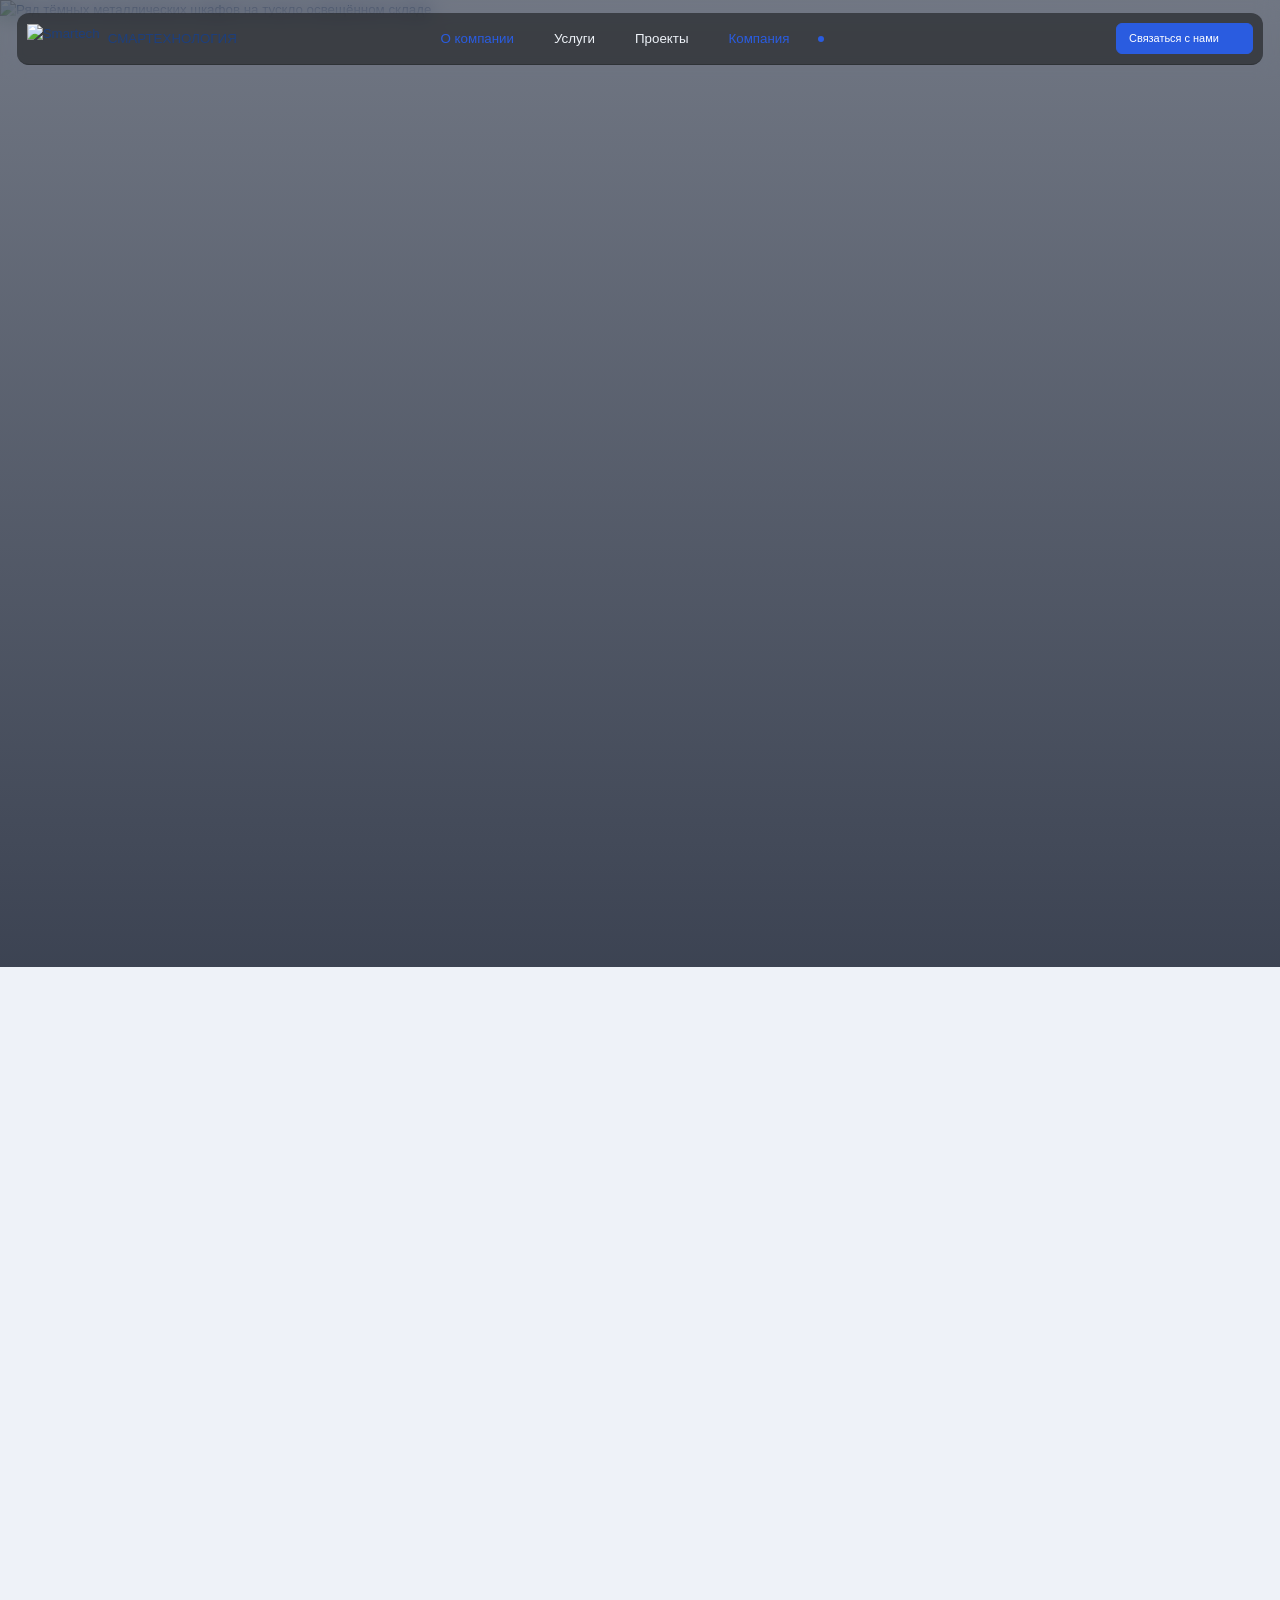
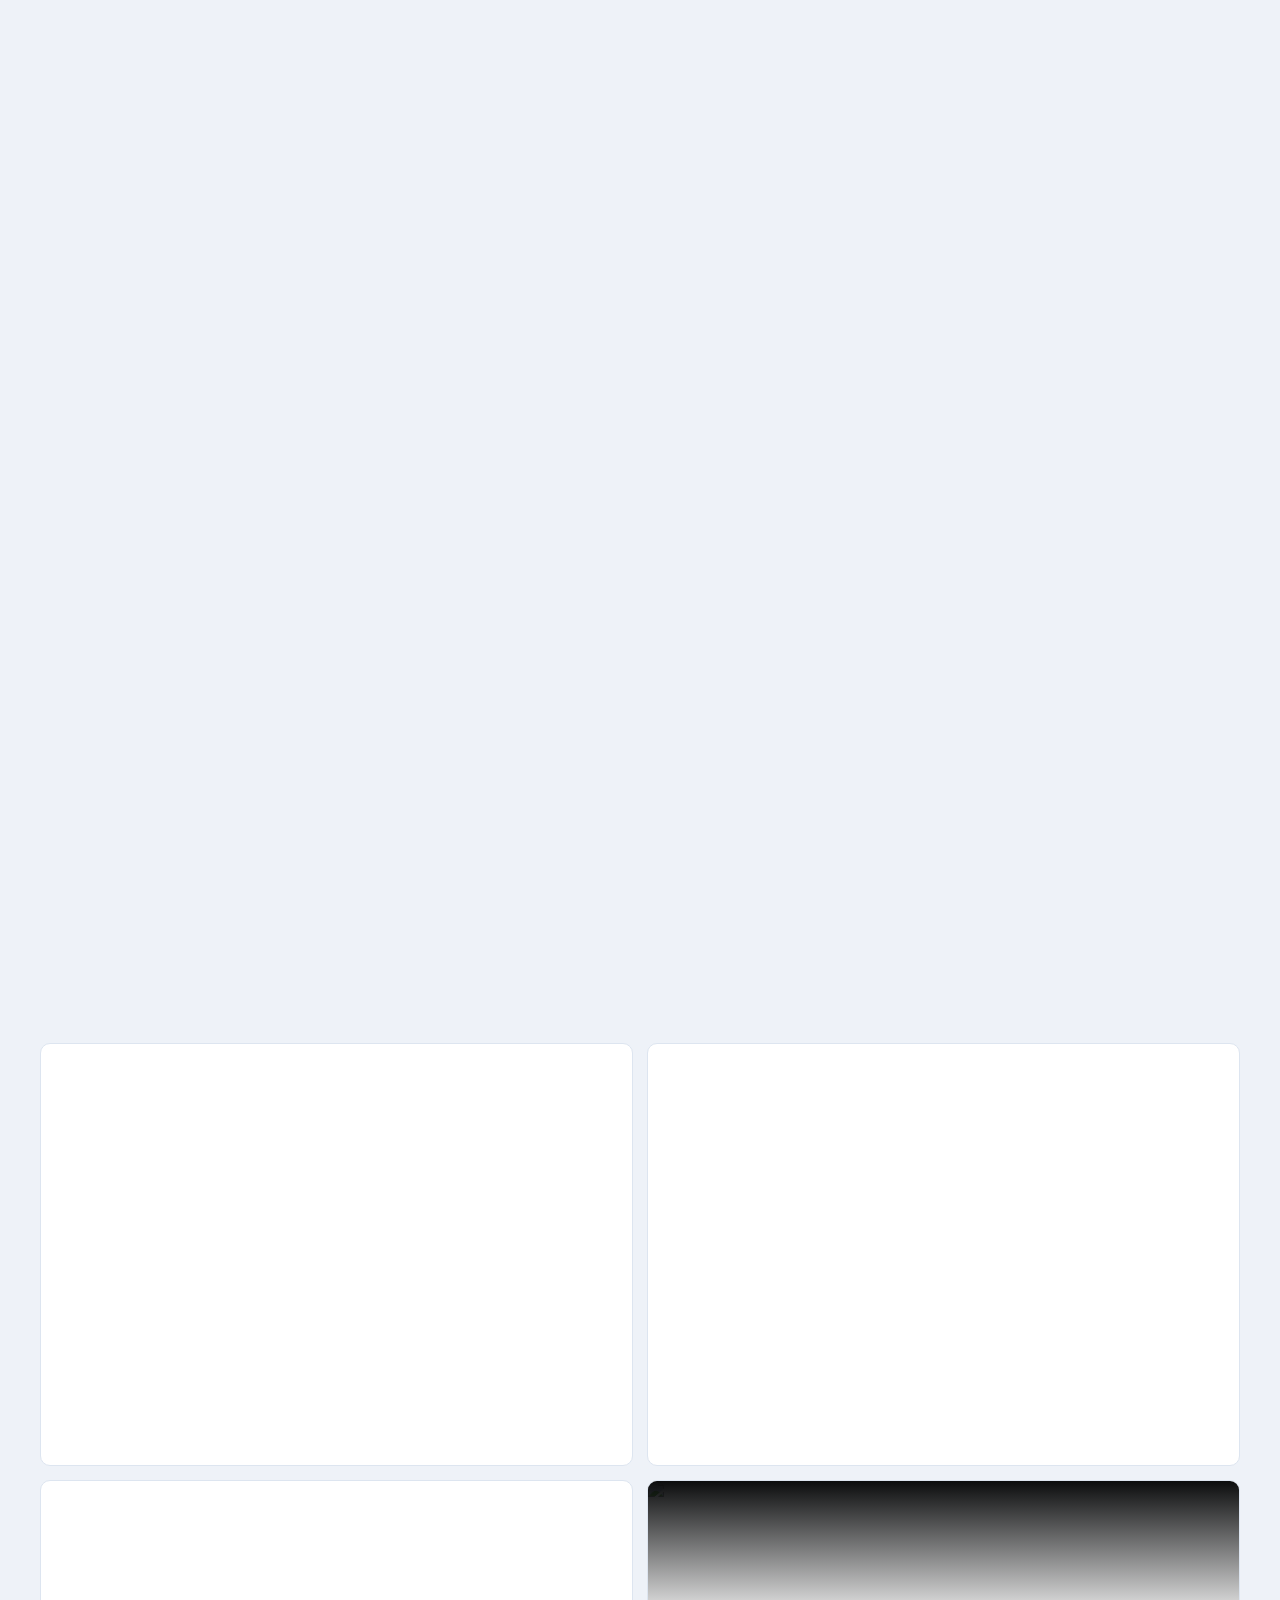
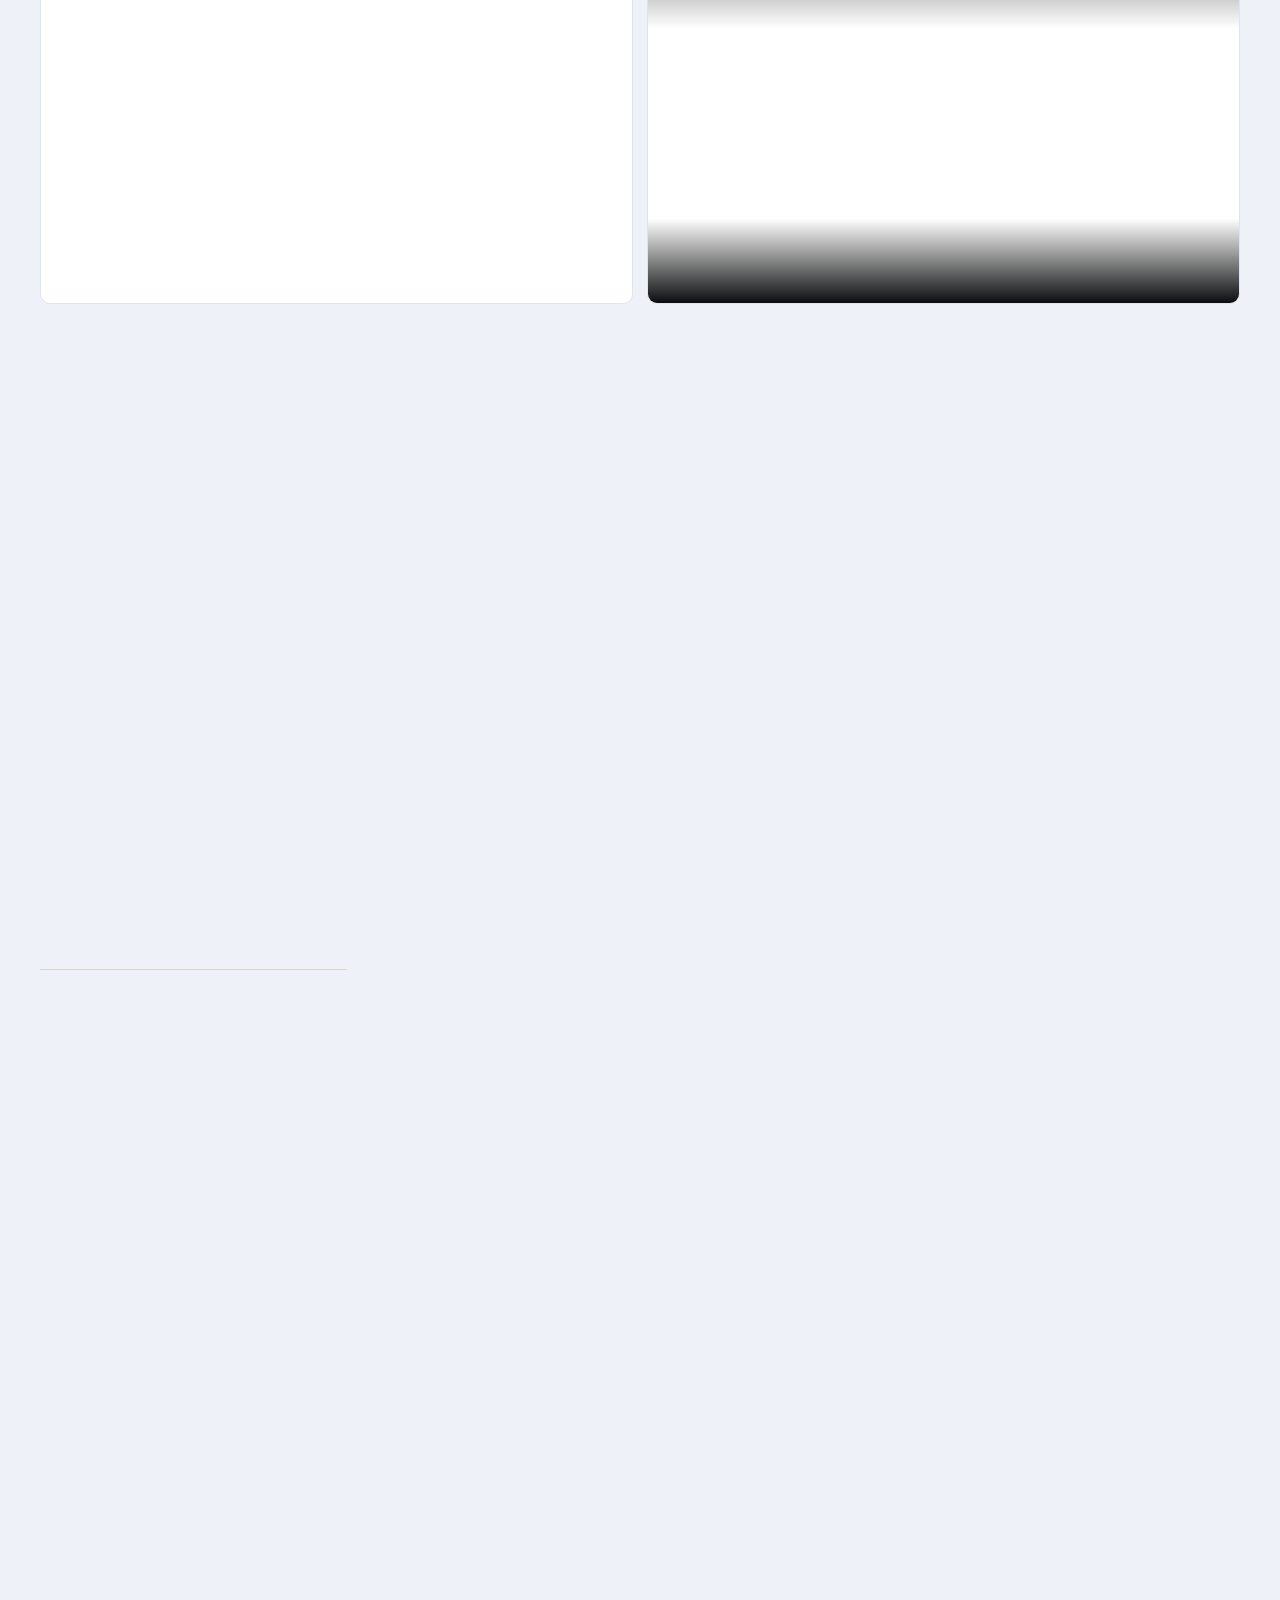
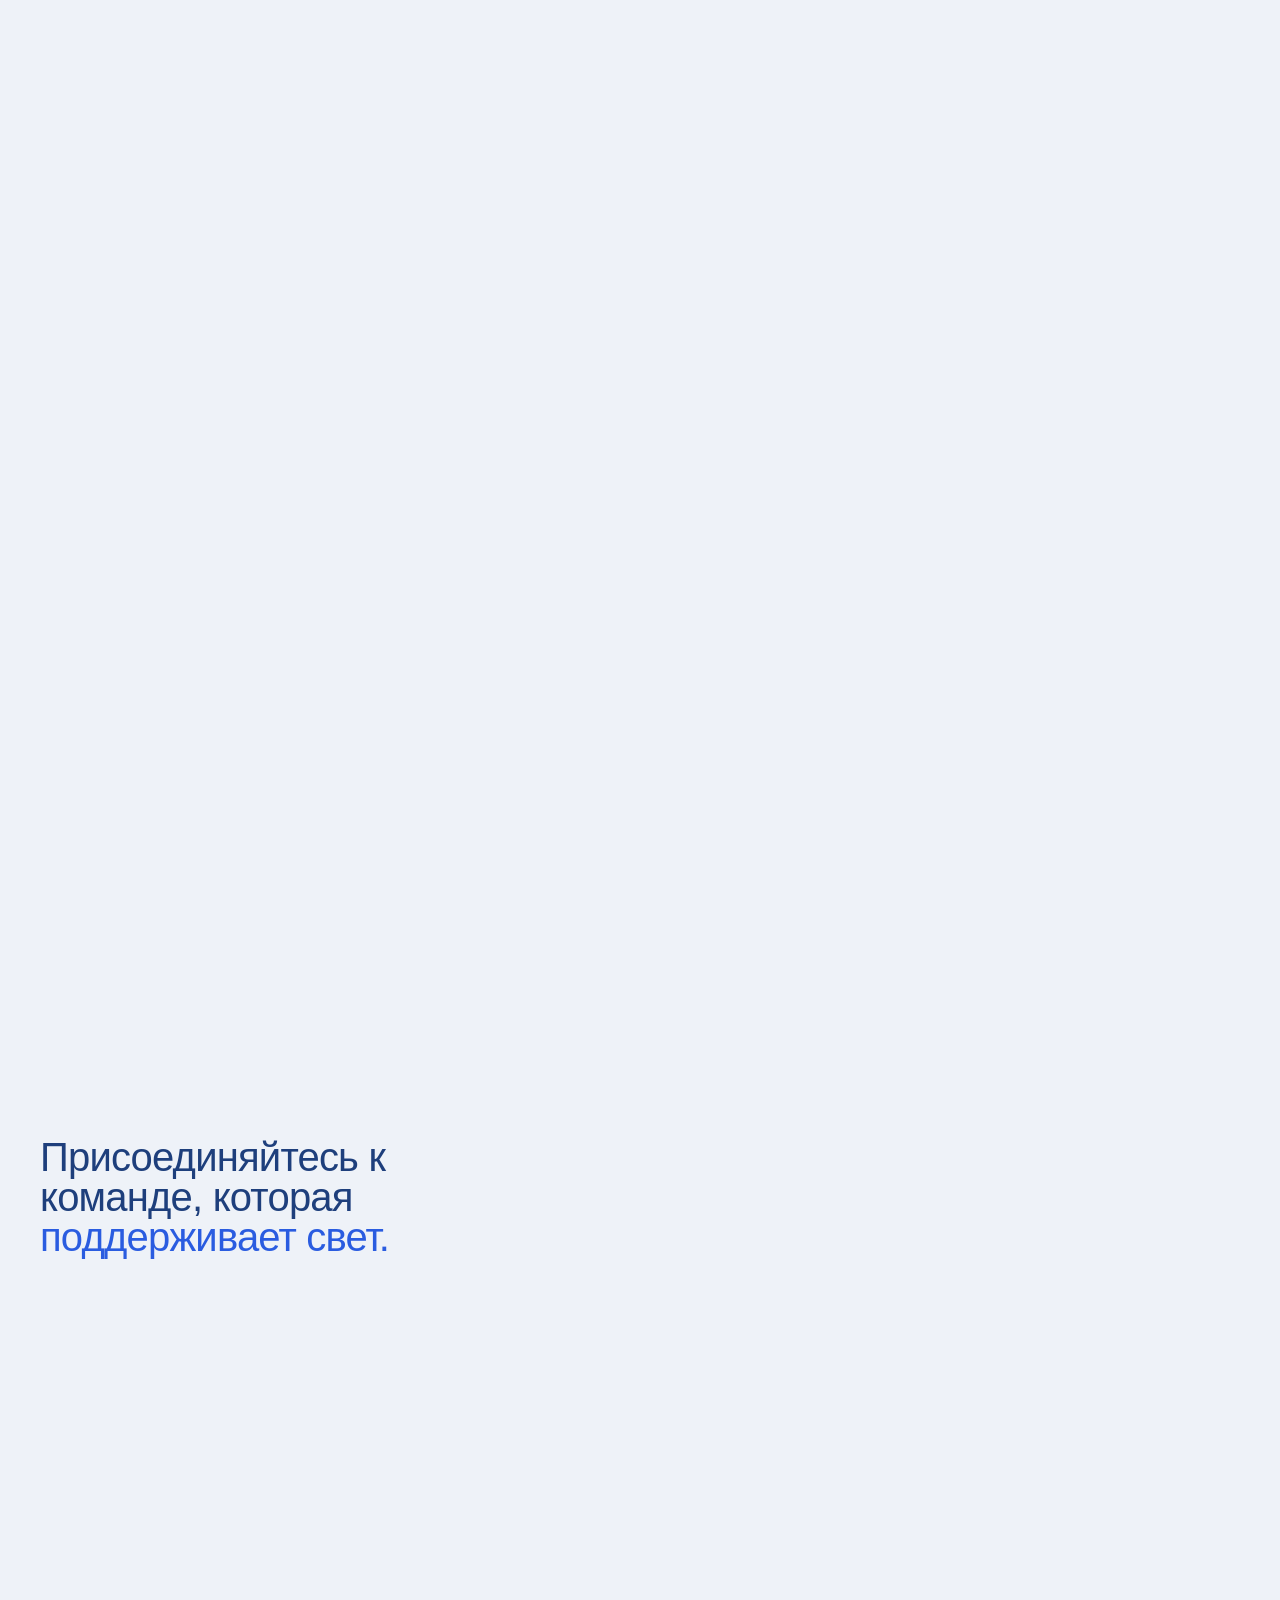
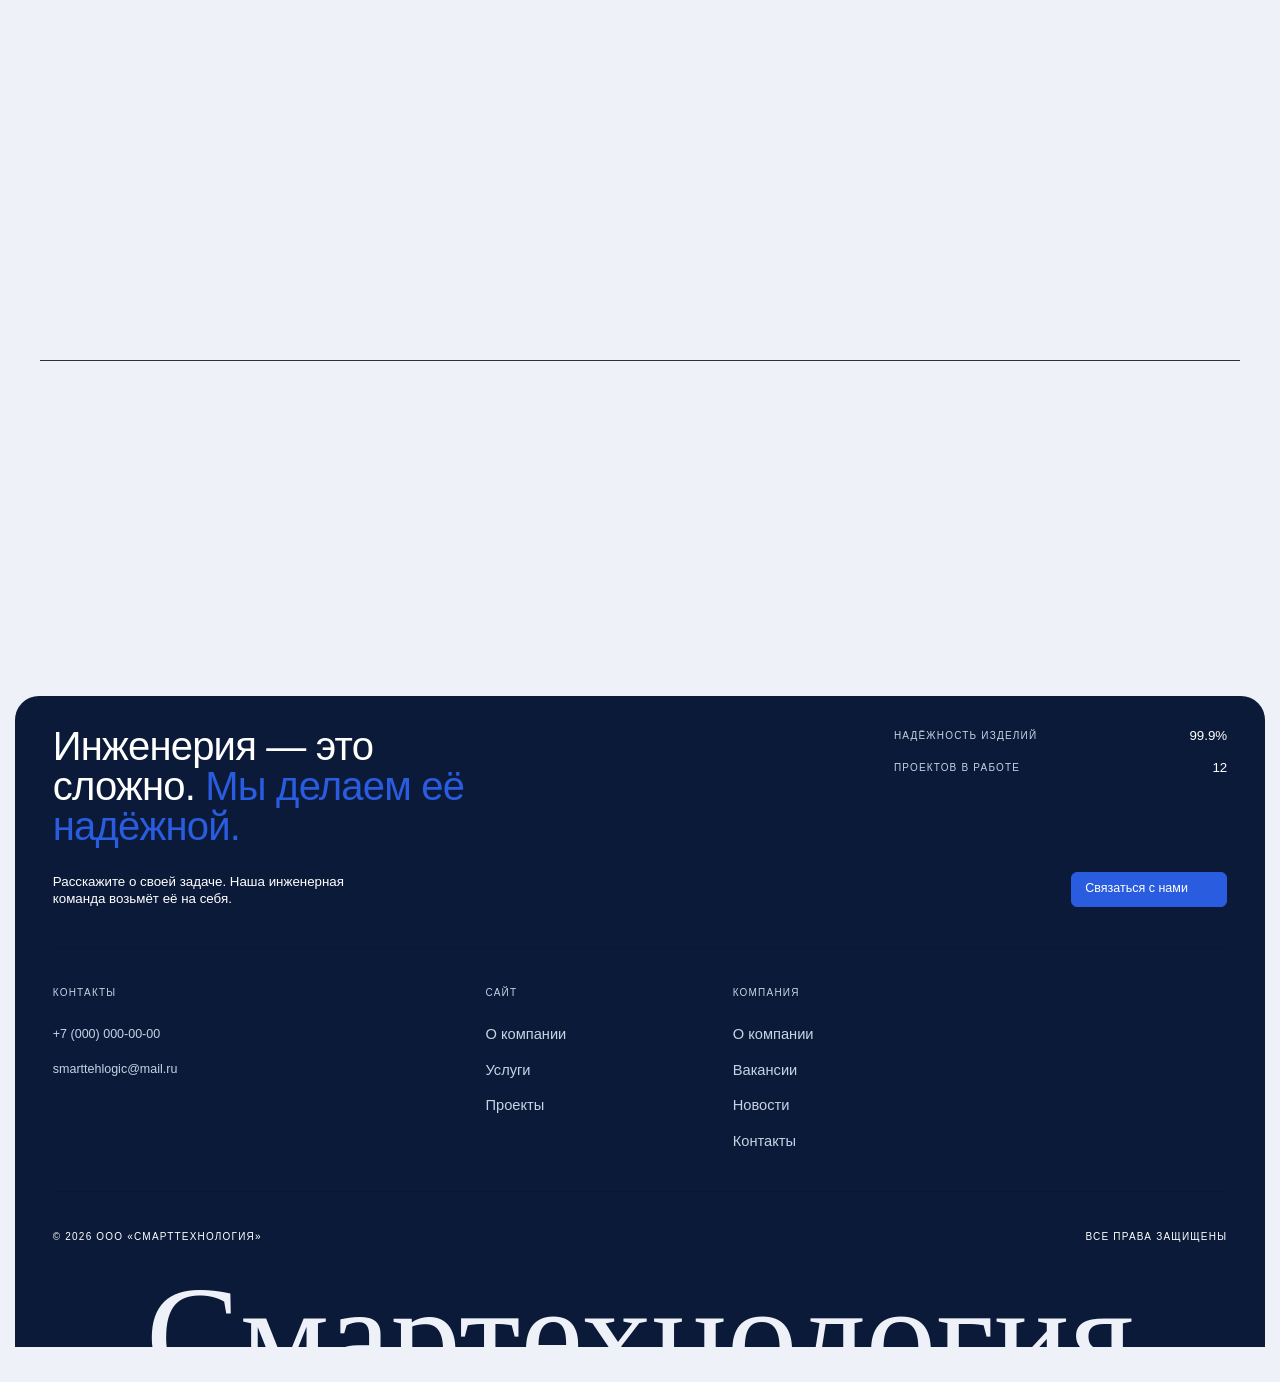
==== commit f3d617db: "изменение лого" ====
--- a/company.html
+++ b/company.html
@@ -53,9 +53,7 @@
                             </a><a href="index.html" class="nav_brand-link w-inline-block"><img
                                     loading="lazy"
                                     src="https://optim.tildacdn.com/tild3666-3436-4733-b566-633532353236/-/resize/75x/-/format/webp/5.png.webp"
-                                    alt="Smartech" class="nav_brand-image is-logo" /><img loading="lazy"
-                                    src="https://optim.tildacdn.com/tild3666-3436-4733-b566-633532353236/-/resize/75x/-/format/webp/5.png.webp"
-                                    alt="Smartech" class="nav_brand-image is-name" /></a>
+                                    alt="Smartech" class="nav_brand-image is-logo" /><h10>СМАРТЕХНОЛОГИЯ</h10></a>
                             <div data-dropdown="header-menu" class="menu_wrapper hide">
                                 <div class="menu_component">
                                     <div class="menu_bg"></div>
@@ -635,7 +633,7 @@
                                                 <div class="footer_link-text">О компании</div>
                                             </div>
                                             <div data-link-action="text-row-02" class="footer_link-text-row">
-                                                <div class="footer_link-text">О компании</div>
+                                                <div class="footer_link-text_ne">Тебе не сюда</div>
                                             </div>
                                         </div>
                                         <div class="footer_link-underline"></div>
@@ -648,7 +646,7 @@
                                                 <div class="footer_link-text">Услуги</div>
                                             </div>
                                             <div data-link-action="text-row-02" class="footer_link-text-row">
-                                                <div class="footer_link-text">Услуги</div>
+                                                <div class="footer_link-text_ne">Оплатить не забудь</div>
                                             </div>
                                         </div>
                                         <div class="footer_link-underline"></div>
@@ -661,7 +659,7 @@
                                                 <div class="footer_link-text">Проекты</div>
                                             </div>
                                             <div data-link-action="text-row-02" class="footer_link-text-row">
-                                                <div class="footer_link-text">Проекты</div>
+                                                <div class="footer_link-text_ne">Пока мало</div>
                                             </div>
                                         </div>
                                         <div class="footer_link-underline"></div>
@@ -677,7 +675,7 @@
                                                 <div class="footer_link-text">О компании</div>
                                             </div>
                                             <div data-link-action="text-row-02" class="footer_link-text-row">
-                                                <div class="footer_link-text">О компании</div>
+                                                <div class="footer_link-text_ne">Зачем два?</div>
                                             </div>
                                         </div>
                                         <div class="footer_link-underline"></div>
@@ -689,7 +687,7 @@
                                                 <div class="footer_link-text">Вакансии</div>
                                             </div>
                                             <div data-link-action="text-row-02" class="footer_link-text-row">
-                                                <div class="footer_link-text">Вакансии</div>
+                                                <div class="footer_link-text_ne">Ты нам не нужен</div>
                                             </div>
                                         </div>
                                         <div class="footer_link-underline"></div>
@@ -702,7 +700,7 @@
                                                 <div class="footer_link-text">Новости</div>
                                             </div>
                                             <div data-link-action="text-row-02" class="footer_link-text-row">
-                                                <div class="footer_link-text">Новости</div>
+                                                <div class="footer_link-text_ne">Хуёвости</div>
                                             </div>
                                         </div>
                                         <div class="footer_link-underline"></div>
@@ -714,7 +712,7 @@
                                                 <div class="footer_link-text">Контакты</div>
                                             </div>
                                             <div data-link-action="text-row-02" class="footer_link-text-row">
-                                                <div class="footer_link-text">Контакты</div>
+                                                <div class="footer_link-text_ne">Незнакомцам не даю</div>
                                             </div>
                                         </div>
                                         <div class="footer_link-underline"></div>
--- a/css/style.css
+++ b/css/style.css
@@ -8267,4 +8267,45 @@
   to {
     opacity: 1;
   }
-}+}
+
+.table-container { max-width: 900px; margin: 0 auto; background: white; border-radius: 12px; box-shadow: 0 4px 12px rgba(0,0,0,0.1); overflow-x: auto; }
+    
+    table { width: 100%; border-collapse: collapse; min-width: 600px; }
+    
+    /* Шапка */
+    th { background-color: #e0e5ec; padding: 20px 15px; text-align: center; border-bottom: 2px solid #c0c8d4; }
+    th:first-child { text-align: left; border-top-left-radius: 12px; }
+    th:last-child { border-top-right-radius: 12px; }
+    
+    /* Круглые картинки */
+    .product-img { width: 60px; height: 60px; border-radius: 50%; object-fit: cover; display: block; margin: 0 auto 10px; border: 2px solid white; }
+    
+    /* Ячейки */
+    td { padding: 16px 15px; border-bottom: 1px solid #eaeaea; text-align: center; font-size: 16px; }
+    td:first-child { text-align: left; font-weight: 500; color: #333; width: 40%; }
+    
+    /* Чередование строк (Зебра) */
+    tr:nth-child(even) { background-color: #f9f9fb; }
+    
+    /* Эффект при наведении */
+    tr:hover { background-color: #91a2bd; }
+    
+    /* Выделение колонки-лидера */
+    .winner-col { background-color: #e8f4fd !important; border-left: 2px solid #3b82f6; border-right: 2px solid #3b82f6; }
+    .winner-header { position: relative; color: #1e3a8a; }
+    .badge { background: #3b82f6; color: white; font-size: 10px; padding: 3px 8px; border-radius: 10px; position: absolute; top: 5px; right: 5px; font-weight: bold; }
+
+    /* Иконки */
+    .icon-yes { color: #10b981; font-size: 24px; font-weight: bold; }
+    .icon-no { color: #ef4444; font-size: 24px; font-weight: bold; }
+    
+    /* Адаптивность для мобильных */
+    @media (max-width: 600px) {
+        .table-container { box-shadow: none; background: transparent; }
+        table { min-width: 100%; }
+        th, td { padding: 10px 5px; font-size: 14px; }
+        .product-img { width: 40px; height: 40px; }
+    }
+
+.footer_link-text_ne{ color: #2c48e7;}
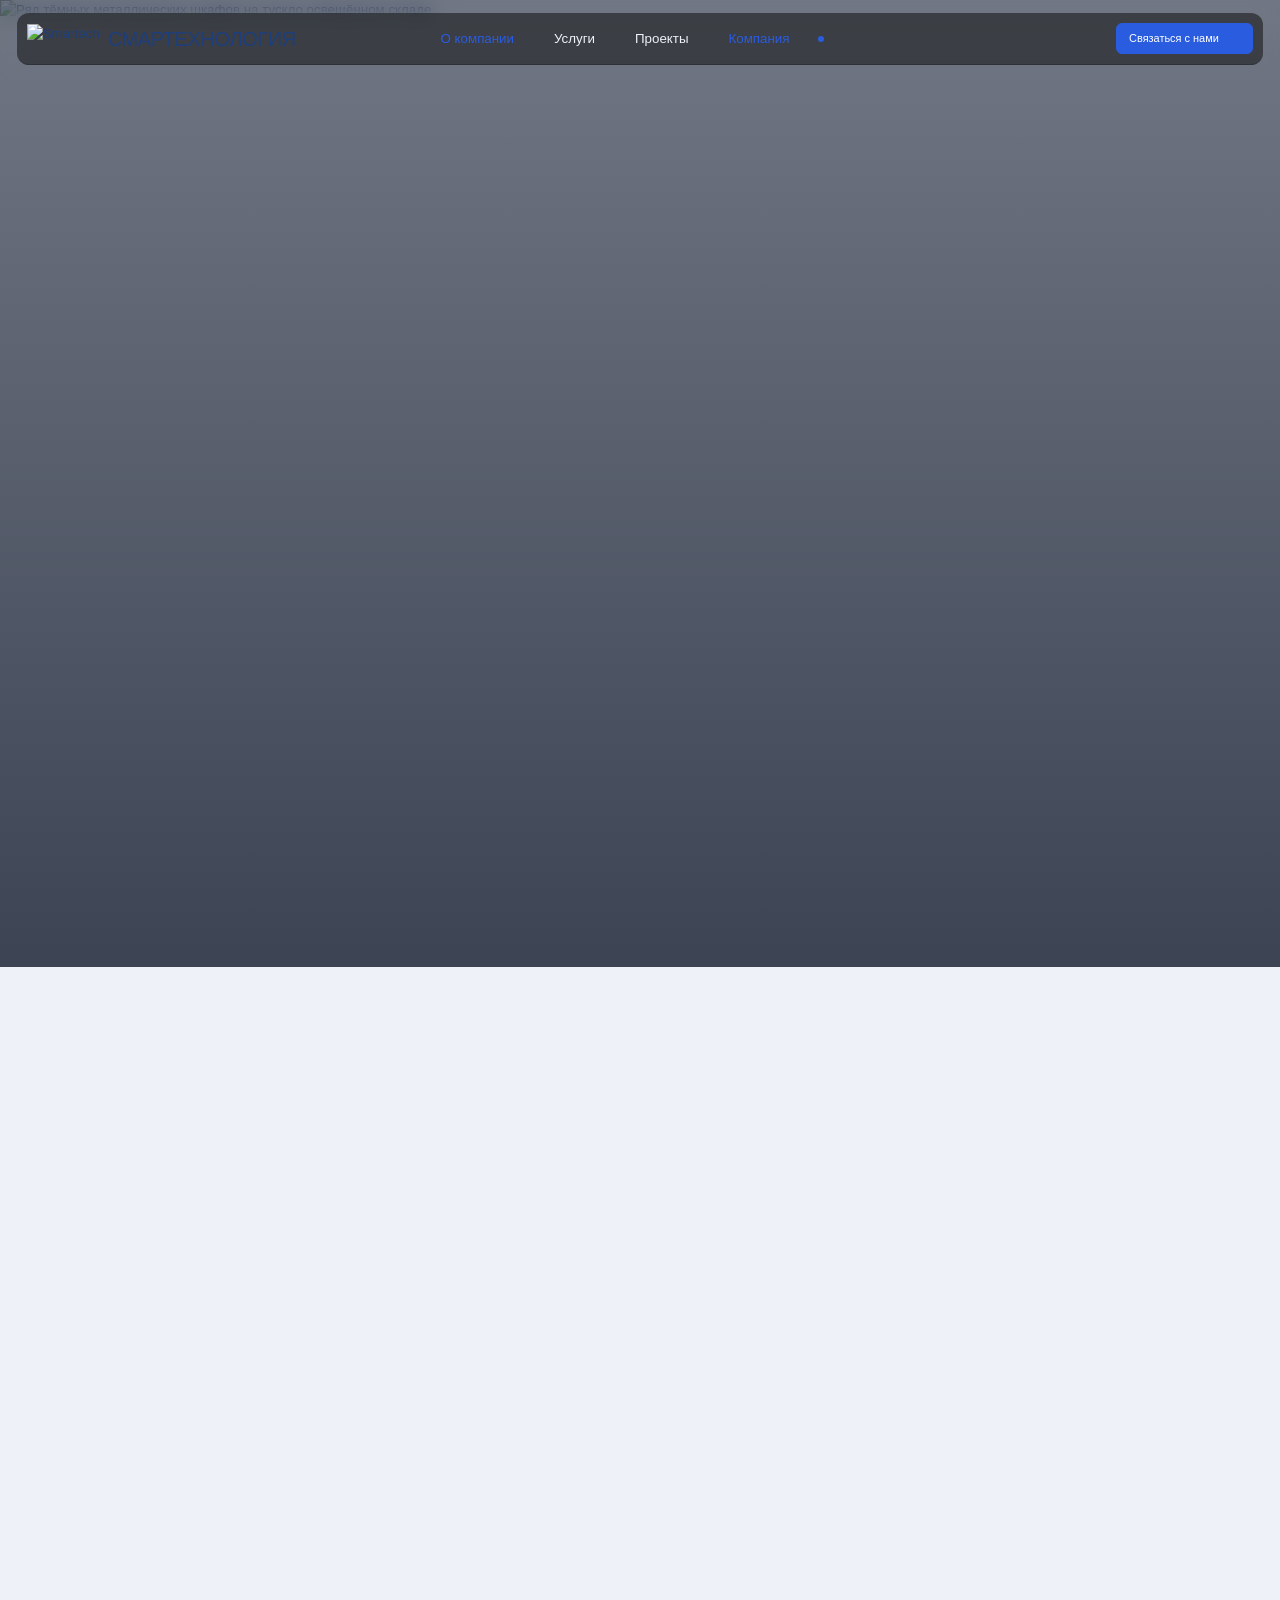
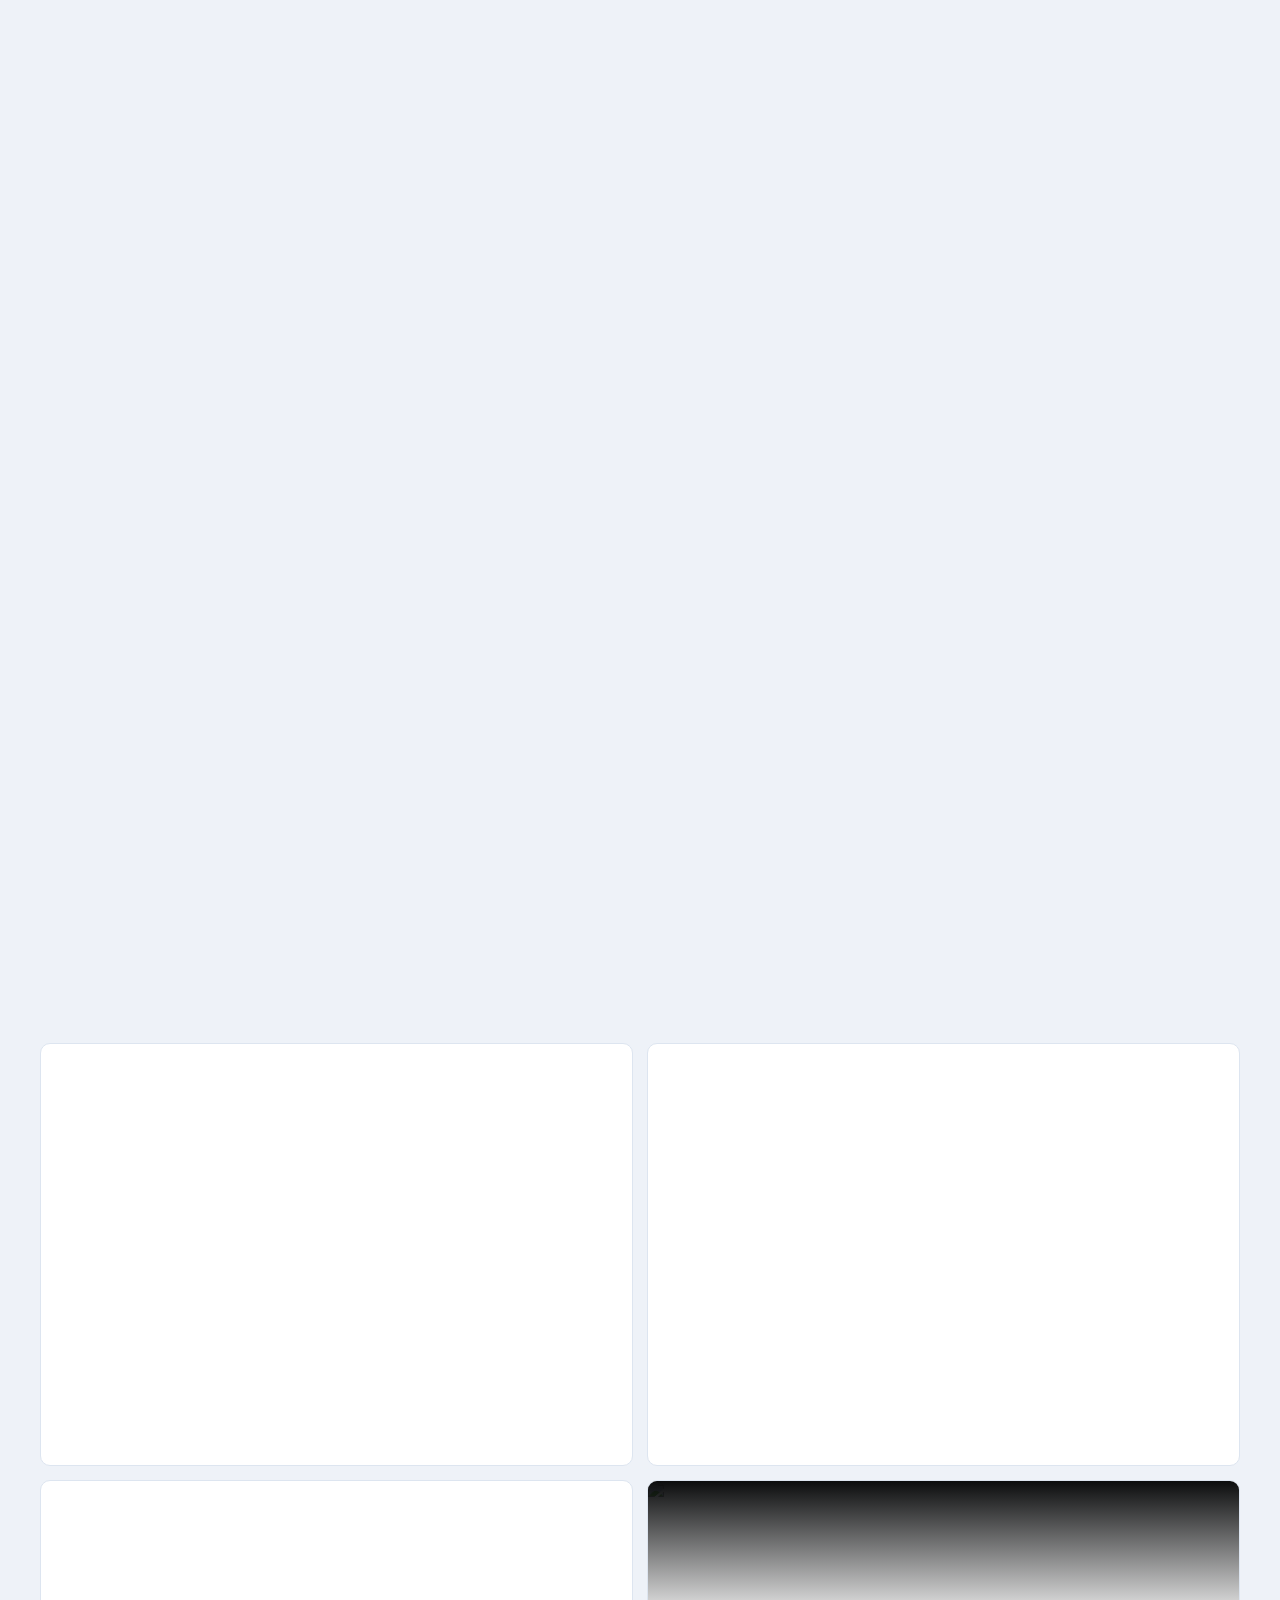
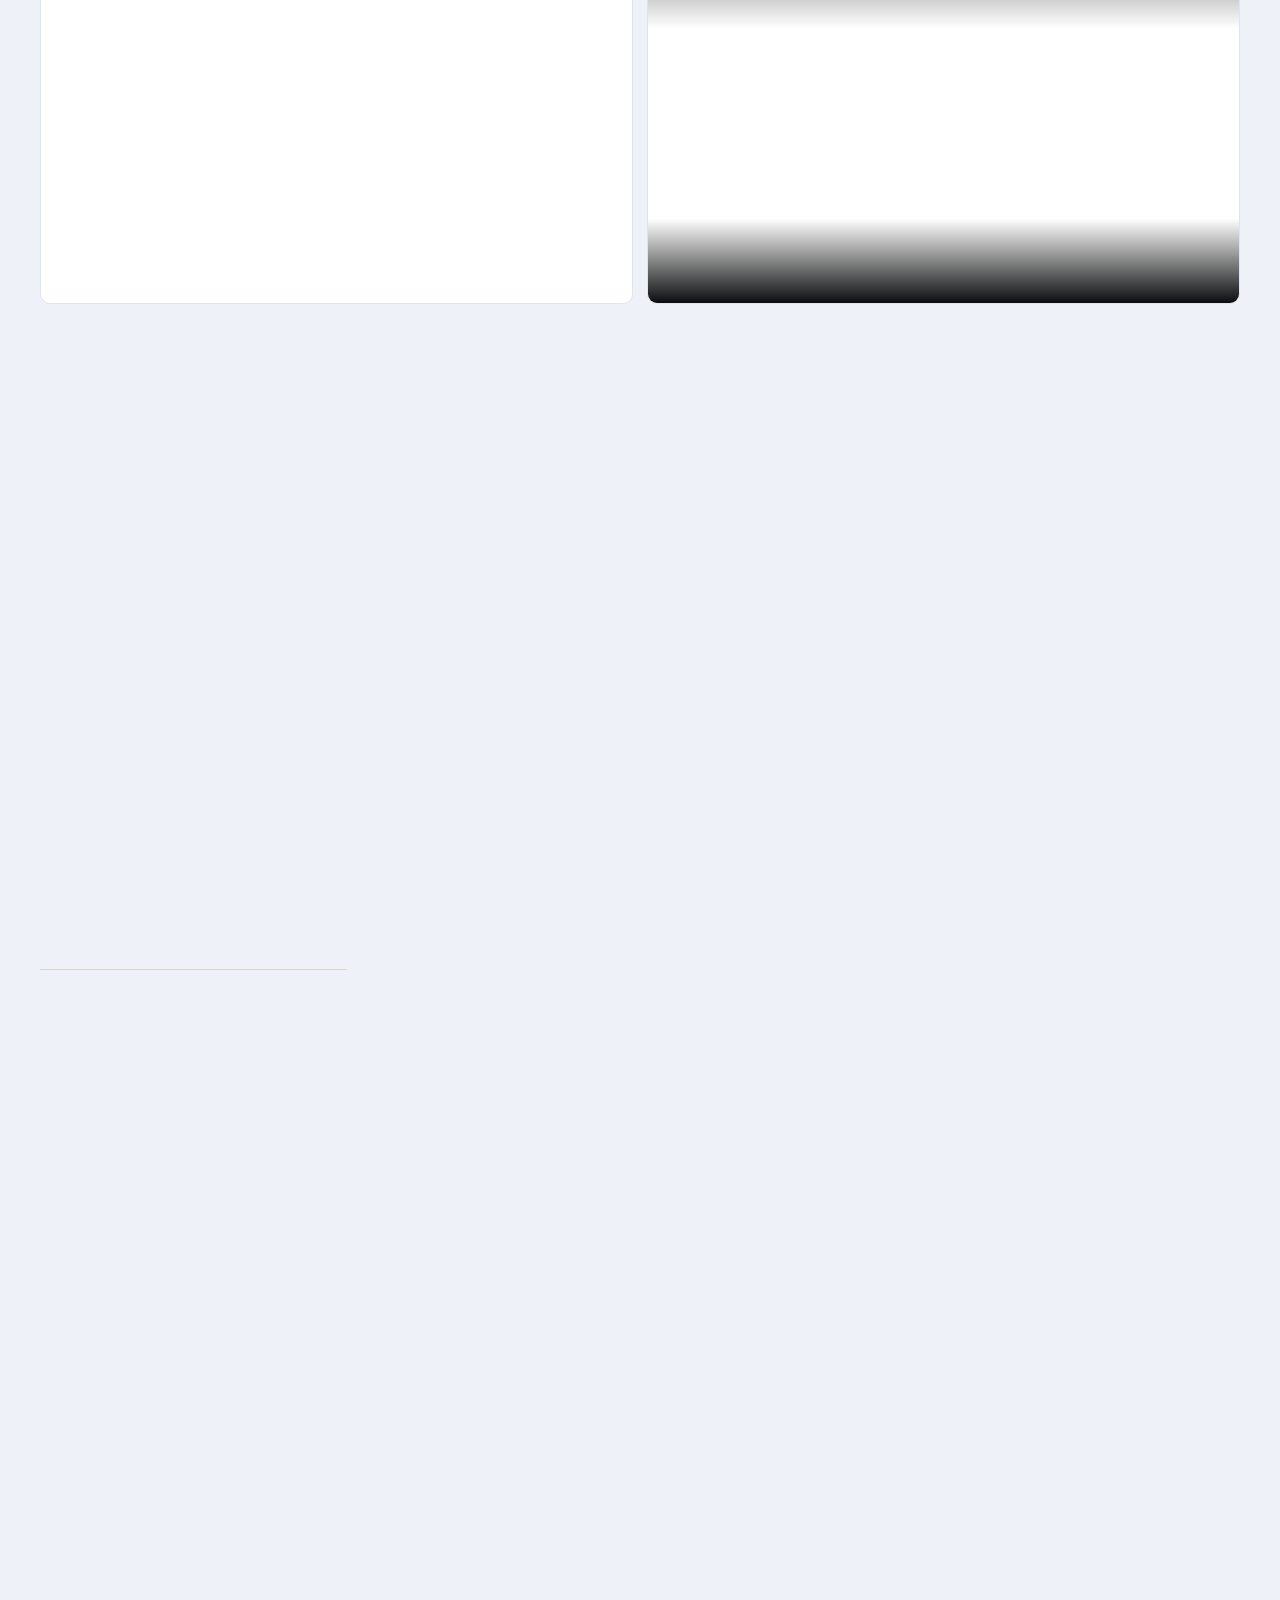
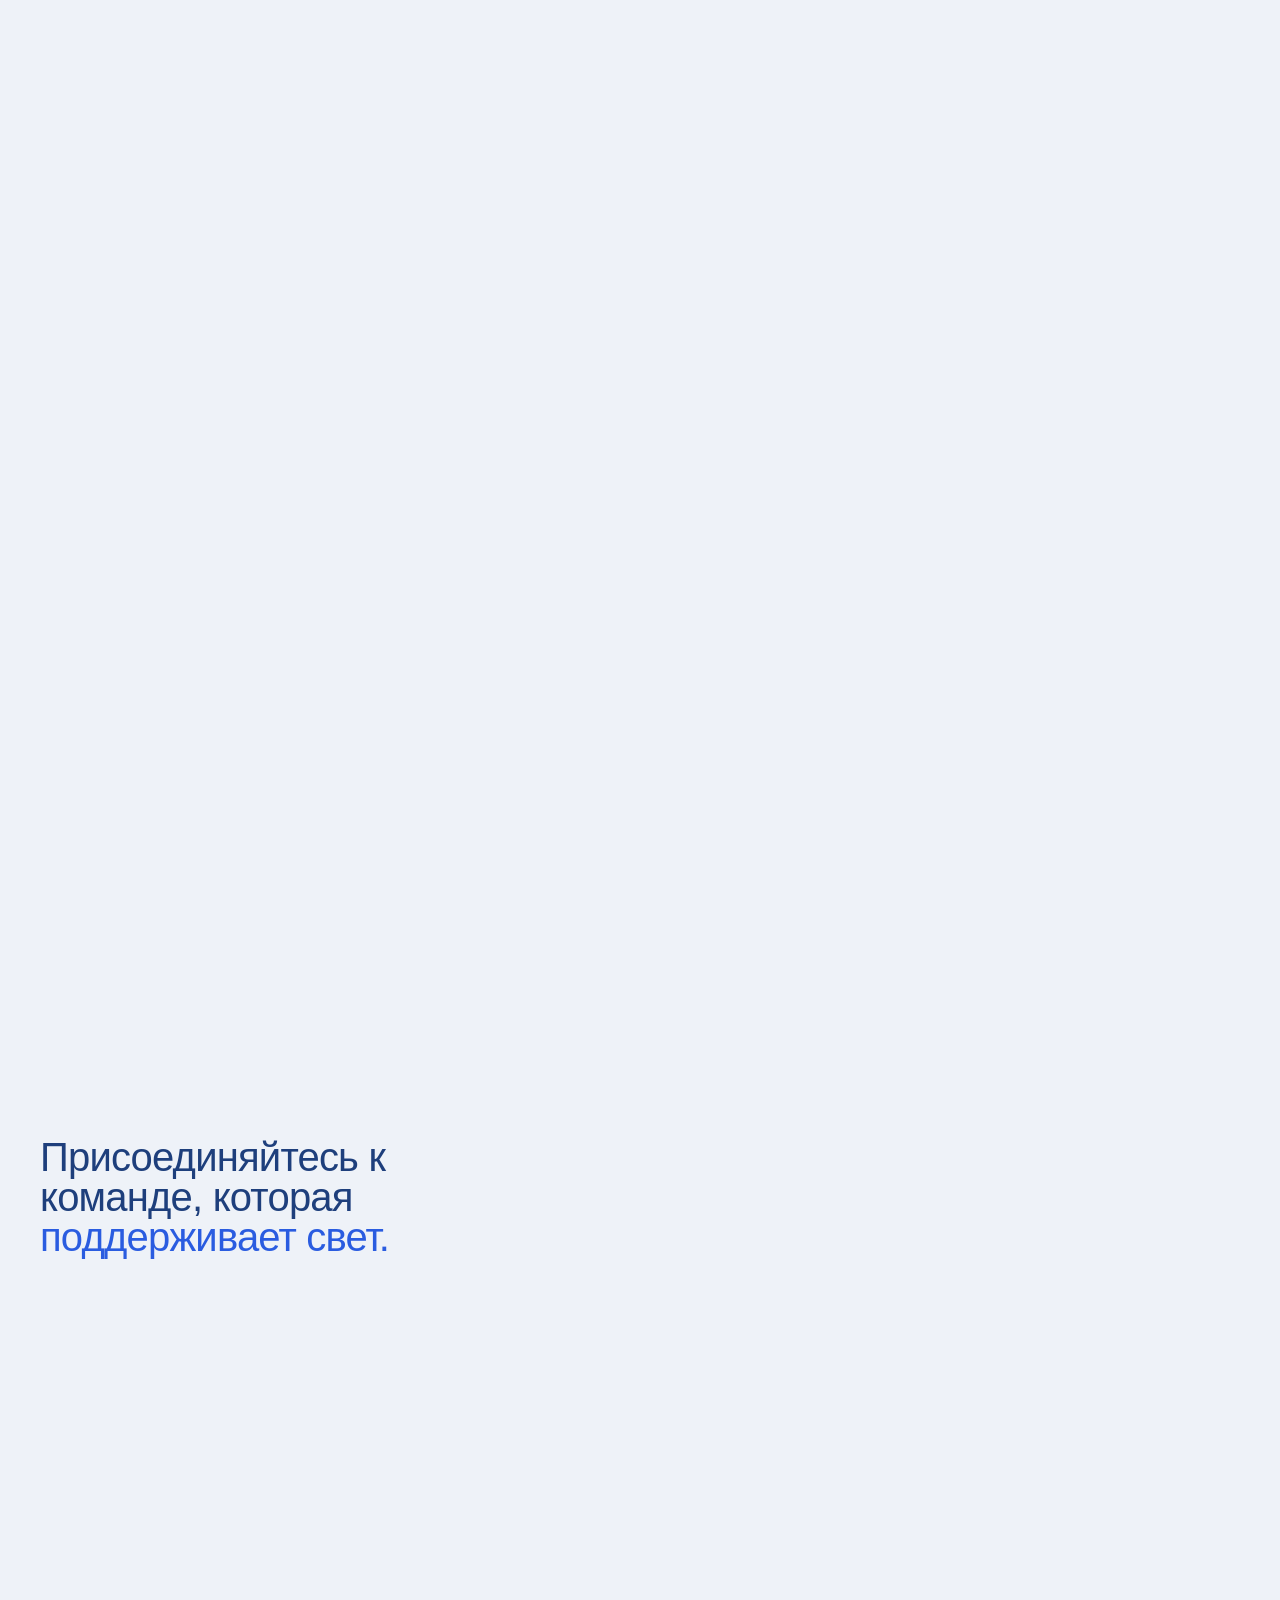
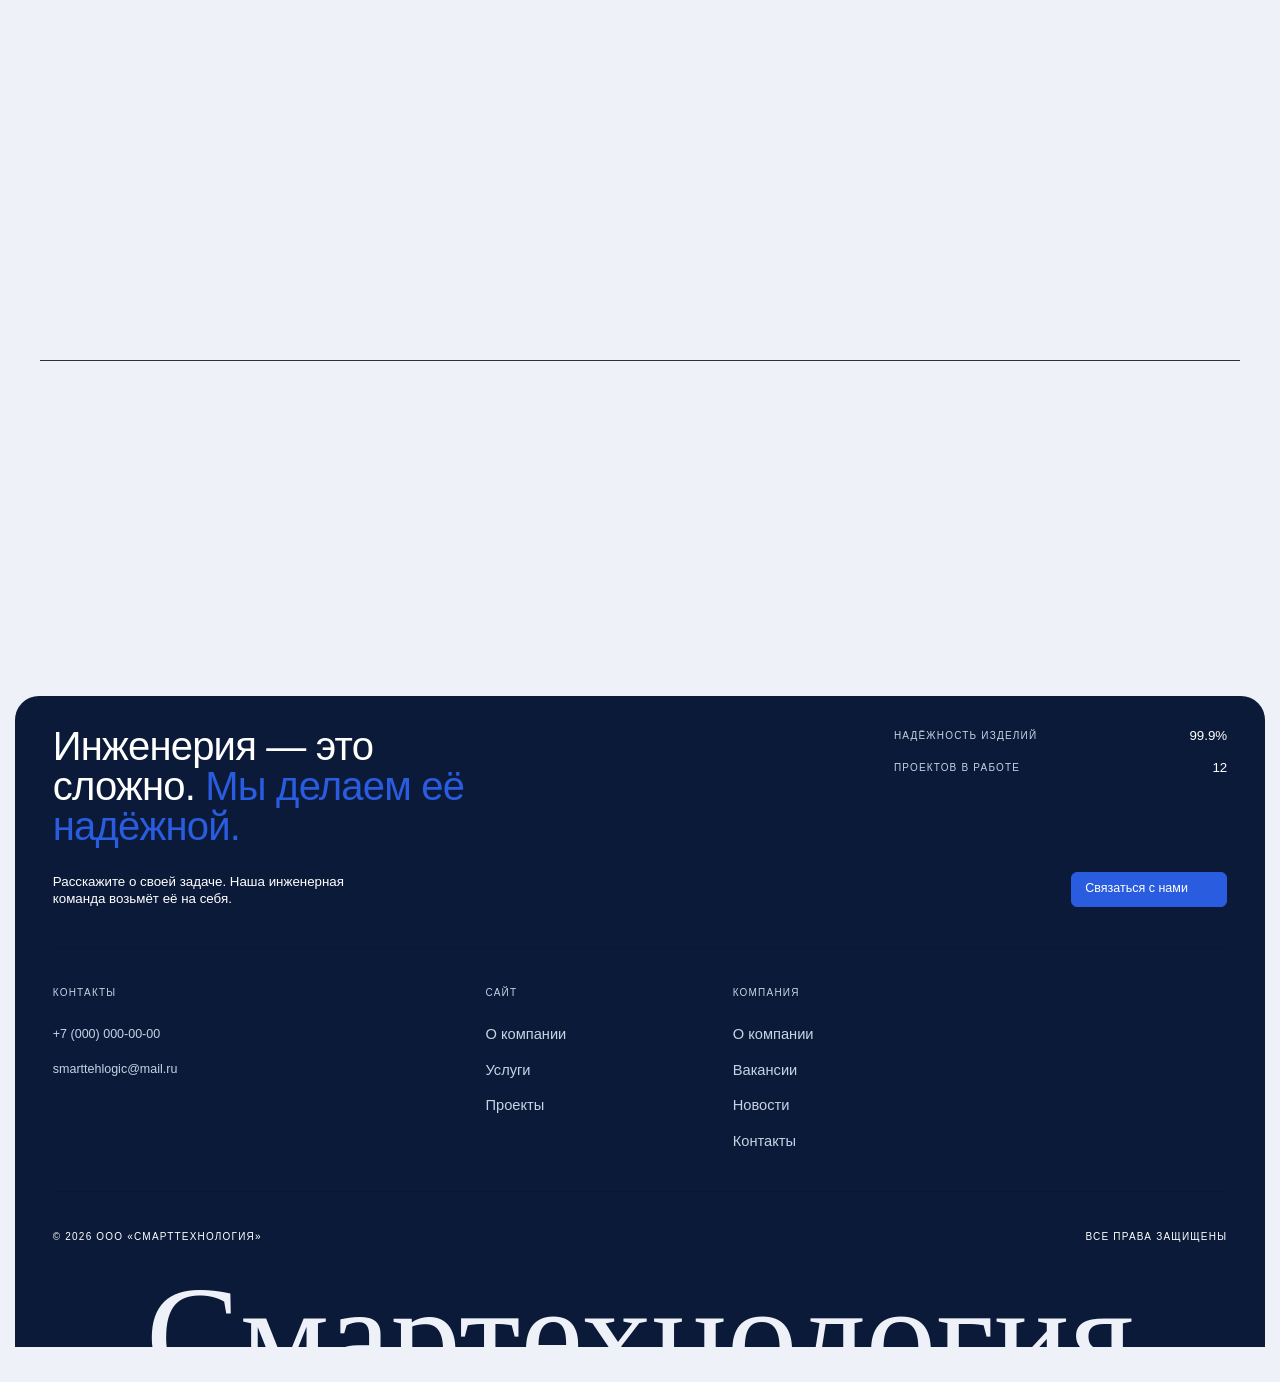
==== commit 0fa62d35: "лого" ====
--- a/company.html
+++ b/company.html
@@ -53,7 +53,7 @@
                             </a><a href="index.html" class="nav_brand-link w-inline-block"><img
                                     loading="lazy"
                                     src="https://optim.tildacdn.com/tild3666-3436-4733-b566-633532353236/-/resize/75x/-/format/webp/5.png.webp"
-                                    alt="Smartech" class="nav_brand-image is-logo" /><h10>СМАРТЕХНОЛОГИЯ</h10></a>
+                                    alt="Smartech" class="nav_brand-image is-logo" /><h3 class="nav_brand-image.is-name" >СМАРТЕХНОЛОГИЯ</h3></a>
                             <div data-dropdown="header-menu" class="menu_wrapper hide">
                                 <div class="menu_component">
                                     <div class="menu_bg"></div>
--- a/css/style.css
+++ b/css/style.css
@@ -5960,6 +5960,7 @@
 
   .nav_brand-image.is-name {
     display: none
+
   }
 
   .mega_case-grid {
@@ -8308,4 +8309,10 @@
         .product-img { width: 40px; height: 40px; }
     }
 
-.footer_link-text_ne{ color: #2c48e7;}+.footer_link-text_ne{ color: #2c48e7;}
+
+.responsive-iframe {
+        width: 100%;
+        height: 600px; /* Или используйте aspect-ratio для пропорций */
+        border: 1px solid #ccc;
+}
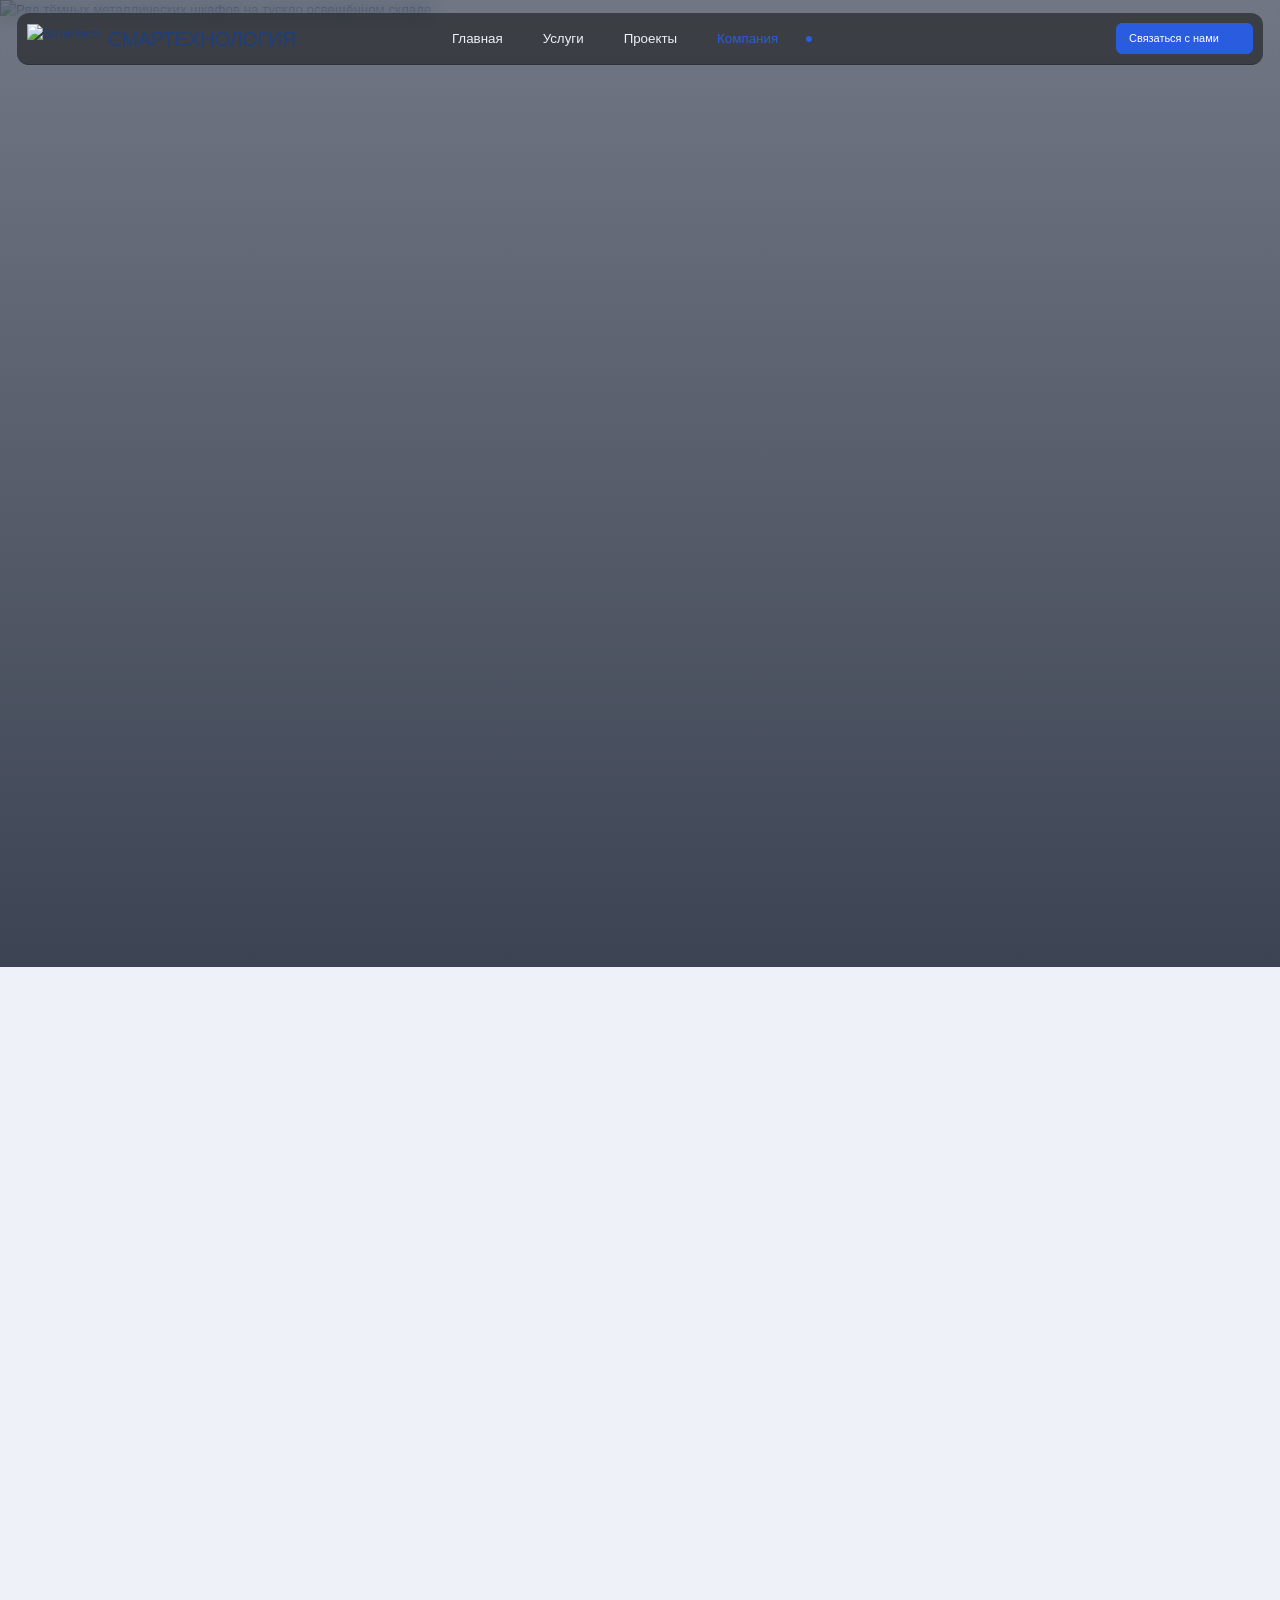
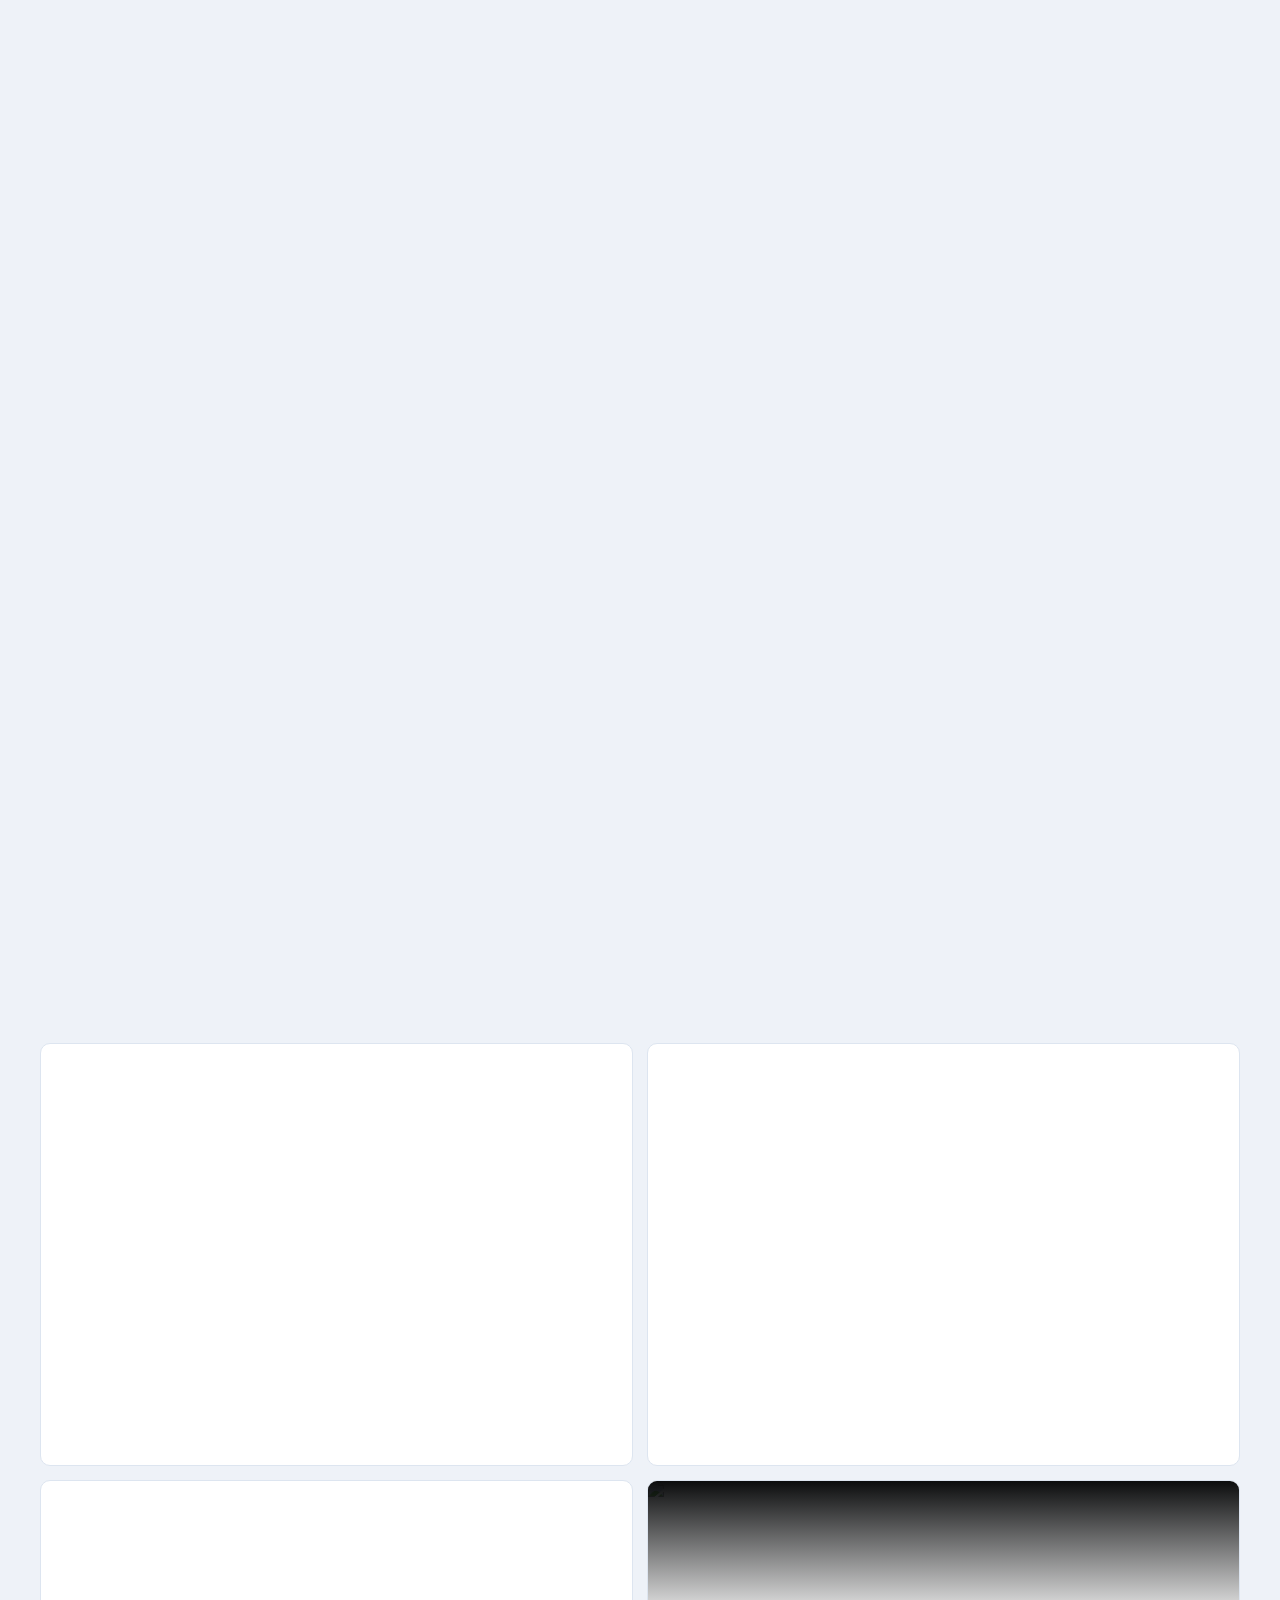
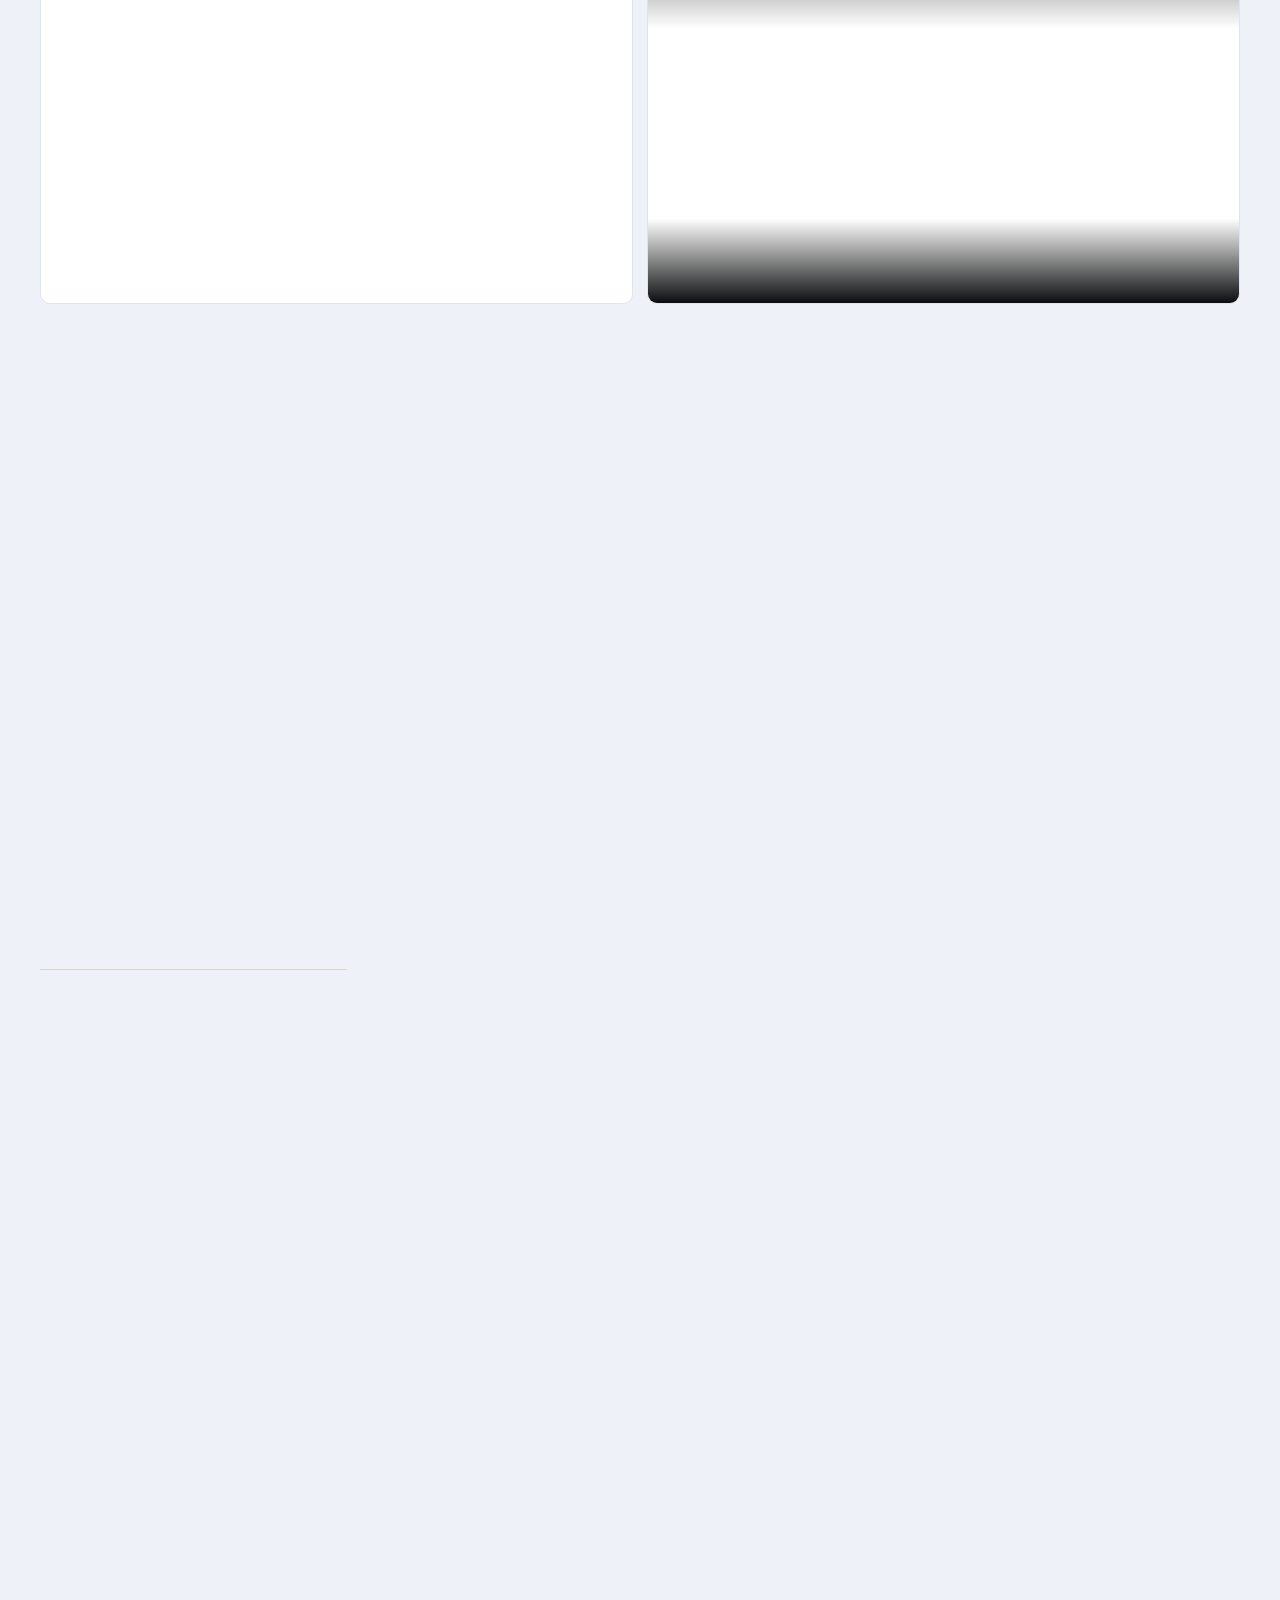
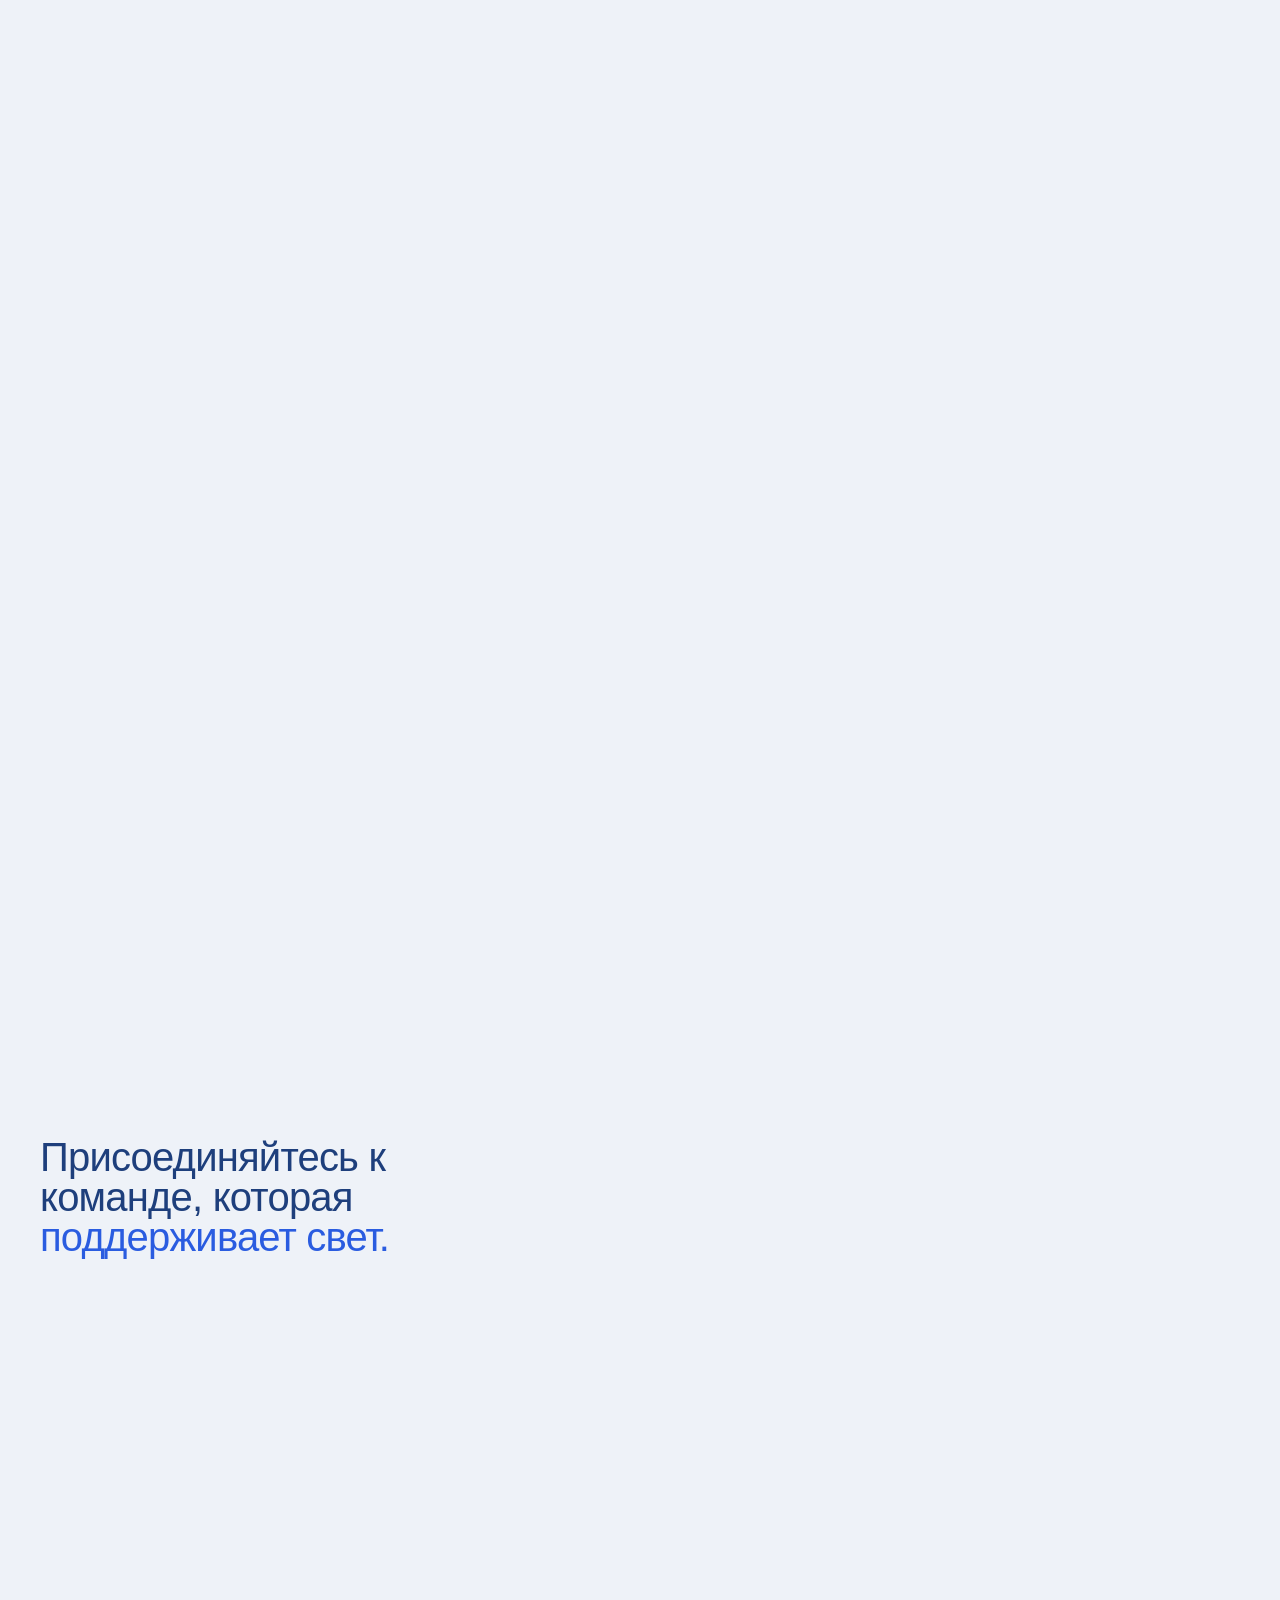
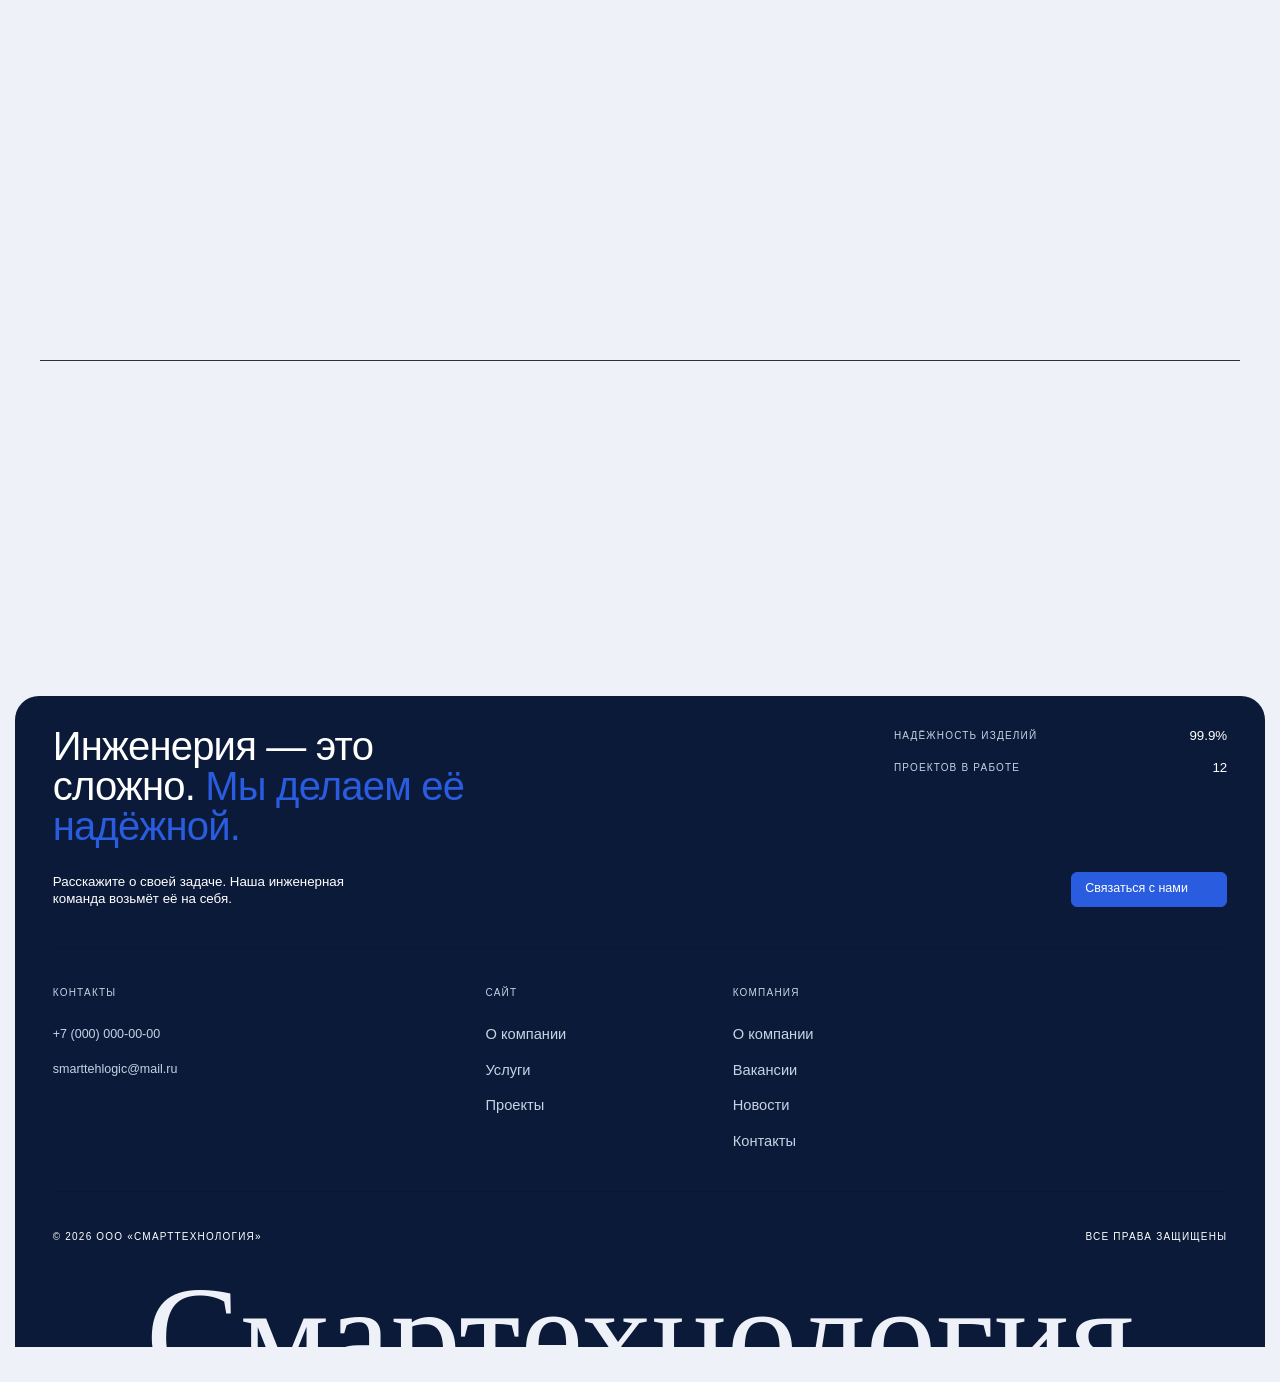
==== commit 09db7e6e: "изменение index" ====
--- a/company.html
+++ b/company.html
@@ -304,14 +304,14 @@
                                 </div>
                             </div>
                         </div>
-                        <nav class="nav_menu"><a data-link-action="link" href="company.html"
+                        <nav class="nav_menu"><a data-link-action="link" href="index.html"
                                 class="nav_link w-inline-block">
                                 <div class="nav_link-text-col">
                                     <div data-link-action="text-row-01" class="nav_link-text-row row-01">
-                                        <div data-ilnk-action="text" class="nav_link-text">О компании</div>
+                                        <div data-ilnk-action="text" class="nav_link-text">Главная</div>
                                     </div>
                                     <div data-link-action="text-row-02" class="nav_link-text-row row-02">
-                                        <div data-link-action="text" class="nav_link-text">О компании</div>
+                                        <div data-link-action="text" class="nav_link-text">Главная</div>
                                     </div>
                                 </div>
                             </a><a data-link-action="link" href="technology.html" class="nav_link w-inline-block">
--- a/css/style.css
+++ b/css/style.css
@@ -2036,7 +2036,7 @@
   --_theme---neutral-colors--neutral-300: #d8d5cc;
   --_theme---neutral-colors--neutral-600: #a5a29a;
   --_theme---neutral-colors--neutral-750: #6e6b63;
-  --_theme---system-colors--success-green: #dce4d6;
+  --_theme---system-colors--success-green: #9698eb;
   --_theme---system-colors--error-red: var(--_theme---brand-colors--brand-200);
   --_theme---layers--light-20: #f3f1ec33;
   --_theme---layers--light-70: #f3f1ecb3;
@@ -2956,7 +2956,7 @@
   --_theme---neutral-colors--neutral-300: #d8d5cc;
   --_theme---neutral-colors--neutral-600: #a5a29a;
   --_theme---neutral-colors--neutral-750: #6e6b63;
-  --_theme---system-colors--success-green: #dce4d6;
+  --_theme---system-colors--success-green: #d6dde4;
   --_theme---system-colors--error-red: var(--_theme---brand-colors--brand-200);
   --_theme---layers--light-20: #f3f1ec33;
   --_theme---layers--light-70: #f3f1ecb3;
@@ -4822,7 +4822,7 @@
   --_theme---neutral-colors--neutral-300: #d8d5cc;
   --_theme---neutral-colors--neutral-600: #a5a29a;
   --_theme---neutral-colors--neutral-750: #6e6b63;
-  --_theme---system-colors--success-green: #dce4d6;
+  --_theme---system-colors--success-green: #d6d9e4;
   --_theme---system-colors--error-red: var(--_theme---brand-colors--brand-200);
   --_theme---layers--light-20: #f3f1ec33;
   --_theme---layers--light-70: #f3f1ecb3;
@@ -8269,6 +8269,259 @@
     opacity: 1;
   }
 }
+/* ===== Страница «Контакты»: стили шаблона Contact (в своё время были вычищены как неиспользуемые) ===== */
+.w-input[disabled]:not(.w-input-disabled),
+.w-select[disabled]:not(.w-input-disabled) {
+  background-color: #eee;
+}
+.eyebrow_mark.is-large {
+  width: 0.65em;
+}
+.spec-table_value.is-for-contact {
+  font-family: var(--_typography---font-family--primary);
+  font-size: var(--_typography---font-size--small);
+  font-weight: var(--_typography---font-weight--light);
+  text-decoration: none;
+  transition: color 0.24s cubic-bezier(0.77, 0, 0.175, 1);
+}
+.spec-table_value.is-for-contact.is-link:hover {
+  color: var(--_theme---text-colors--brand);
+}
+.spec-table_component-wrapper {
+  flex-flow: column;
+  width: 100%;
+}
+.form_input.is-textarea {
+  min-height: 10.5em;
+  padding-top: var(--sizes--small);
+}
+.contact_grid {
+  grid-template-rows: auto;
+  grid-template-columns: 1fr 1fr;
+  grid-auto-columns: 1fr;
+  display: grid;
+}
+.contact_panel {
+  padding-right: var(--sizes--5x-large);
+}
+.contact_form-frame {
+  padding: var(--sizes--4x-large);
+  grid-column-gap: var(--sizes--4x-large);
+  grid-row-gap: var(--sizes--4x-large);
+  border: var(--border-stroke--main) solid
+    var(--_theme---border-colors--primary);
+  border-radius: var(--border-radius--small);
+  background-color: var(--_theme---background-colors--secondary);
+  flex-flow: column;
+  display: flex;
+}
+.contact_form_title {
+  font-size: var(--_typography---font-size--2x-large);
+  line-height: var(--_typography---line-height--140);
+  font-weight: var(--_typography---font-weight--light);
+}
+.contact_form-title-row {
+  grid-column-gap: var(--sizes--small);
+  grid-row-gap: var(--sizes--small);
+  justify-content: flex-start;
+  align-items: center;
+  display: flex;
+}
+.contact_form-block {
+  margin-bottom: var(--sizes--zero);
+}
+.contact_form {
+  grid-column-gap: var(--sizes--4x-large);
+  grid-row-gap: var(--sizes--4x-large);
+  flex-flow: column;
+  display: flex;
+}
+.contact_form-cell {
+  grid-column-gap: var(--sizes--x-large);
+  grid-row-gap: var(--sizes--x-large);
+  flex-flow: column;
+  display: flex;
+}
+.contact_form-cell-label-row {
+  justify-content: space-between;
+  align-items: center;
+  display: flex;
+}
+.form_radio-box {
+  min-width: 6em;
+  margin-bottom: var(--sizes--zero);
+  padding: var(--sizes--x-small) var(--sizes--medium);
+  border: var(--border-stroke--main) solid
+    var(--_theme---border-colors--tertiary);
+  border-radius: var(--border-radius--2x-small);
+  opacity: 0.6;
+  font-family: var(--_typography---font-family--primary);
+  color: var(--_theme---text-colors--primary);
+  font-size: var(--container--size-font-base);
+  line-height: var(--_typography---line-height--110);
+  font-weight: var(--_typography---font-weight--light);
+  text-transform: capitalize;
+  cursor: pointer;
+  justify-content: center;
+  align-items: center;
+  transition: opacity 0.24s cubic-bezier(0.77, 0, 0.175, 1);
+  display: flex;
+  position: relative;
+}
+.form_radio-box:hover {
+  opacity: 1;
+}
+.form_radio-button {
+  left: var(--sizes--zero);
+  top: var(--sizes--zero);
+  right: var(--sizes--zero);
+  bottom: var(--sizes--zero);
+  width: 100%;
+  height: 100%;
+  margin: var(--sizes--zero);
+  opacity: 0;
+  cursor: pointer;
+  position: absolute;
+}
+.form_radio-row {
+  grid-column-gap: var(--sizes--2x-small);
+  grid-row-gap: var(--sizes--2x-small);
+  justify-content: flex-start;
+  align-items: center;
+  display: flex;
+}
+.form_radio-text {
+  font-family: var(--_typography---font-family--primary);
+  font-size: var(--_typography---font-size--x-small);
+  font-weight: var(--_typography---font-weight--light);
+  letter-spacing: var(--_typography---letter-spacing--zero);
+  color: inherit;
+}
+.form_radio-is-focused {
+  border: 1px solid var(--_theme---border-colors--brand);
+  background-color: var(--_theme---system-colors--focus-state);
+  opacity: 1;
+  color: var(--_theme---text-colors--tertiary);
+}
+.contact_form-input-grid {
+  grid-column-gap: var(--sizes--2x-small);
+  grid-row-gap: var(--sizes--2x-small);
+  grid-template-rows: auto;
+  grid-template-columns: 1fr 1fr;
+  grid-auto-columns: 1fr;
+  display: grid;
+}
+#Email.w-node-_1aeb6977-20e8-0b0e-1444-45677e403f2e-ee85765b,
+#Company-Name.w-node-_956a7908-0ead-c5fb-2979-8585fb446d34-ee85765b,
+#Business-Location.w-node-_956a7908-0ead-c5fb-2979-8585fb446d36-ee85765b,
+#Message.w-node-_9f2b83ae-e535-a192-4855-32f9a5c09d84-ee85765b {
+  grid-area: span 1 / span 2 / span 1 / span 2;
+}
+@media screen and (max-width: 767px) {
+  .contact_grid {
+    grid-column-gap: var(--sizes--4x-large);
+    grid-row-gap: var(--sizes--4x-large);
+    grid-template-columns: 1fr;
+  }
+  .contact_panel {
+    padding-right: var(--sizes--zero);
+  }
+  .contact_form-frame {
+    padding: var(--sizes--x-large);
+  }
+  .contact_form-cell {
+    grid-column-gap: var(--sizes--medium);
+    grid-row-gap: var(--sizes--medium);
+  }
+  .form_radio-row {
+    margin-top: var(--sizes--medium);
+    flex-flow: wrap;
+  }
+}
+@media screen and (max-width: 479px) {
+  .max-width-small.is-contact-spec {
+    max-width: none;
+  }
+  .section-header_text-box.is-contact {
+    width: 100%;
+  }
+}
+
+/* ===== Страница «Контакты»: светлая тема ===== */
+.contact_form-frame {
+  background-color: var(--st-card) !important;
+  border: 1px solid var(--st-border) !important;
+  box-shadow: 0 10px 40px rgba(30, 63, 124, 0.06);
+}
+.contact_form_title,
+.contact_form-cell-label-row label {
+  color: var(--st-text) !important;
+}
+.contact_form-cell-label-row label {
+  text-transform: uppercase;
+  letter-spacing: 0.08em;
+  font-size: 0.75em;
+  color: var(--st-muted) !important;
+}
+.contact_form .form_input {
+  background-color: #fff !important;
+  border: 1px solid var(--st-border) !important;
+  color: var(--st-text) !important;
+}
+.contact_form .form_input:hover {
+  border-color: #b9c8e0 !important;
+}
+.contact_form .form_input:focus {
+  border-color: var(--st-blue) !important;
+  outline: none;
+}
+.contact_form .form_input::placeholder {
+  color: var(--st-muted) !important;
+  opacity: 0.8;
+}
+.form_radio-box {
+  color: var(--st-text) !important;
+  border: 1px solid var(--st-border) !important;
+  background: #fff;
+  text-transform: none !important;
+}
+.form_radio-box.form_radio-is-focused {
+  border-color: var(--st-blue) !important;
+  background: rgba(42, 92, 224, 0.08) !important;
+  color: var(--st-blue) !important;
+  opacity: 1;
+}
+.contact_panel .spec-table_value,
+.spec-table_value.is-for-contact {
+  color: var(--st-text) !important;
+}
+.contact_panel .spec-table_key {
+  color: var(--st-muted) !important;
+}
+.spec-table_value.is-for-contact.is-link:hover {
+  color: var(--st-blue) !important;
+}
+.contact_form .form_message {
+  display: none;
+  margin-top: 1em;
+}
+.contact_form-block > .form_message.is-error {
+  color: #c0392b;
+}
+.st-form-consent {
+  color: var(--st-muted);
+  font-size: 0.8em;
+  margin: 0;
+}
+.st-form-consent a {
+  color: var(--st-blue) !important;
+}
+.form_radio-box input[type="radio"] {
+  position: absolute;
+  opacity: 0;
+  pointer-events: none;
+}
+
 
 .table-container { max-width: 900px; margin: 0 auto; background: white; border-radius: 12px; box-shadow: 0 4px 12px rgba(0,0,0,0.1); overflow-x: auto; }
     
@@ -8313,6 +8566,29 @@
 
 .responsive-iframe {
         width: 100%;
-        height: 600px; /* Или используйте aspect-ratio для пропорций */
+        aspect-ratio: 16 / 9;/* Или используйте aspect-ratio для пропорций */
         border: 1px solid #ccc;
+}
+.responsive-iframe iframe{
+        width: 100%;
+        height: 100%;
+}
+
+.shine {
+  color: transparent;
+  background-image: linear-gradient(
+    110deg,
+    var(--st-text) 40%,
+    #8fb2ff 50%,        /* цвет блика */
+    var(--st-text) 56%
+  );
+  background-size: 250% 100%;
+  background-position: 130% 0;   /* блик левее начала строки */
+  -webkit-background-clip: text;
+  background-clip: text;
+  animation: shine 3.5s linear infinite;
+}
+@keyframes shine {
+  from { background-position: 130% 0; }  /* за левым краем */
+  to   { background-position: -30% 0; }  /* за правым краем */
 }
